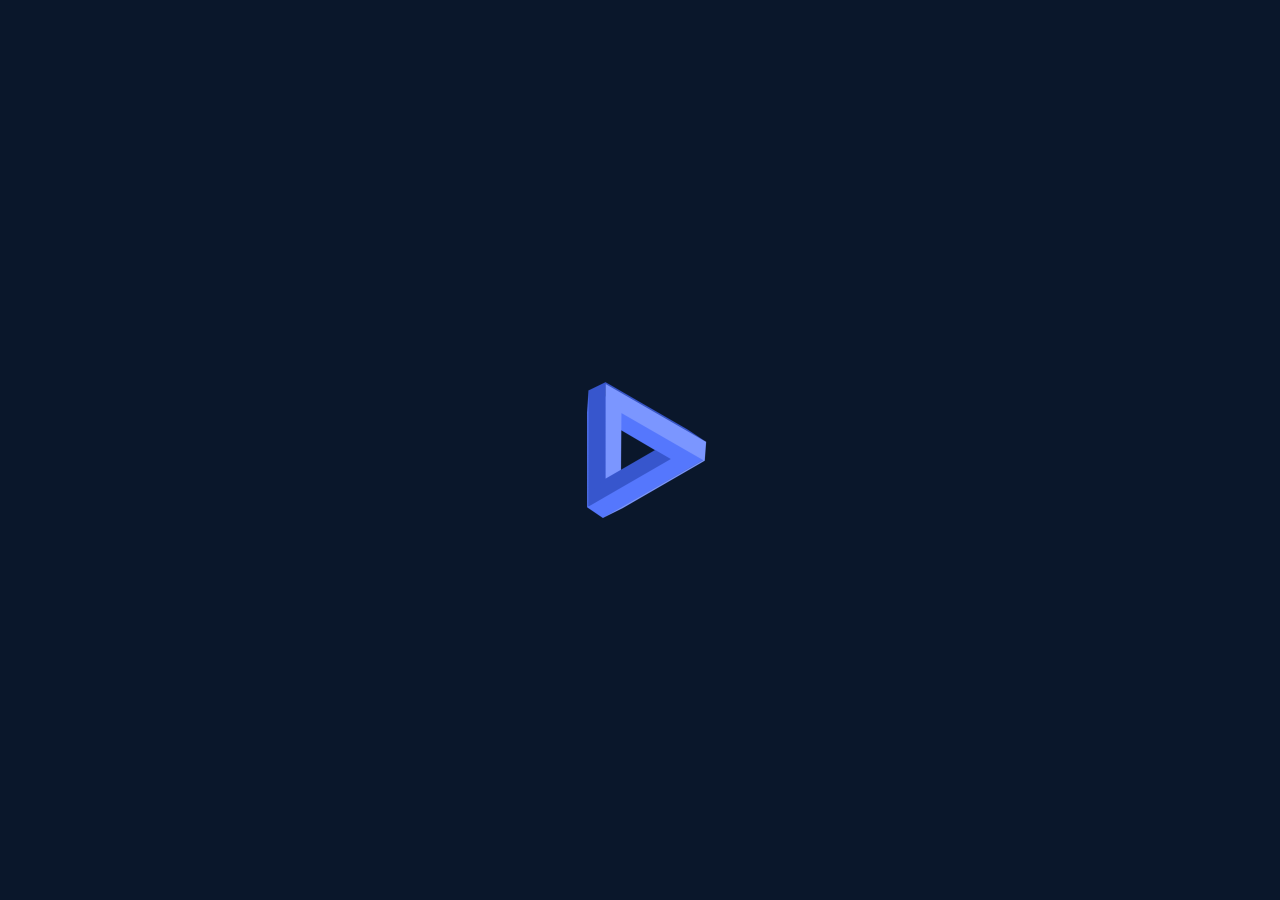
==== index.bak.html @ 3a569a22 "release app" ====
<!doctype html><html lang="en" class="notranslate" translate="no"><head><meta charset="utf-8"/><meta name="viewport" content="width=device-width,initial-scale=1"/><meta name="twitter:card" content="summary_large_image"/><meta name="twitter:site" content="@deri.finance"/><meta name="twitter:creator" content="@deriProtocal"/><meta name="twitter:title" content="Instant trading experience with futures, options and powers"/><meta name="Keywords" content="decentralized, DeFi, blockchain, BTC, options, perpetual, derivatives, capital, hedge, speculate, arbitrage, AMM, NFT,funding-fee-based perpetual derivatives, power perpetuals, powers,trading, trade,ETH,BNB,ethereum,DEX"/><meta name="Description" content="Instant trading experience with futures, options and powers"/><meta name="twitter:description" content="Instant trading experience with futures, options and powers"/><script type="text/javascript" src="/charting_library/charting_library.standalone.js"></script><script type="text/javascript" src="/datafeeds/udf/dist/polyfills.js"></script><script type="text/javascript" src="/datafeeds/udf/dist/bundle.js"></script><title>deri</title><link rel="icon" href="favicon.ico" type="image/x-icon"/><link rel="stylesheet" href="/style/index.css"/><script>!function(e,t,a,n,g){e[n]=e[n]||[],e[n].push({"gtm.start":(new Date).getTime(),event:"gtm.js"});var m=t.getElementsByTagName(a)[0],r=t.createElement(a);r.async=!0,r.src="https://www.googletagmanager.com/gtm.js?id=GTM-5LHW2ZB",m.parentNode.insertBefore(r,m)}(window,document,"script","dataLayer")</script><script defer="defer" src="/static/js/main.425ef75b.js"></script><link href="/static/css/main.9fac50e1.css" rel="stylesheet"></head><body><noscript>You need to enable JavaScript to run this app.</noscript><div id="root"><img class="loading-banner" src="/loading.png"/></div><script async src="https://www.googletagmanager.com/gtag/js?id=G-WRFXF5N1WP"></script><script>function gtag(){dataLayer.push(arguments)}if(window.dataLayer=window.dataLayer||[],gtag("js",new Date),gtag("config","G-WRFXF5N1WP"),/vconsole=1/.test(location.href)){function loadScript(e,t){let o,a,n;a=!1,o=document.createElement("script"),o.type="text/javascript",o.src=e,o.onload=o.onreadystatechange=function(){a||this.readyState&&"complete"!=this.readyState||(a=!0,t())},n=document.getElementsByTagName("script")[0],n.parentNode.insertBefore(o,n)}const e=[];["log","info","warn","debug","error"].forEach((t=>{const o=console[t];console[t]=function(){e.push({type:t,params:arguments}),o.apply(console,arguments)}}));loadScript("https://unpkg.com/vconsole/dist/vconsole.min.js",(()=>{new window.VConsole,e.forEach((e=>{console[e.type](e.params)}))}))}</script></body></html>
---- style/index.css ----
.loading-banner {
  position: absolute;
  top: 50%;
  transform: translate(-50%,-50%);
  left: 50%;
}

@media only screen and (max-width: 375px)  {
  .loading-banner {
    width: 100px;
  }
}
@media only screen and (max-width: 760px)  {
  .loading-banner {
    width: 100px;
  }
}
body {
  background-color: #0A172B;
  font-family: Barlow;
  font-style: normal;
}
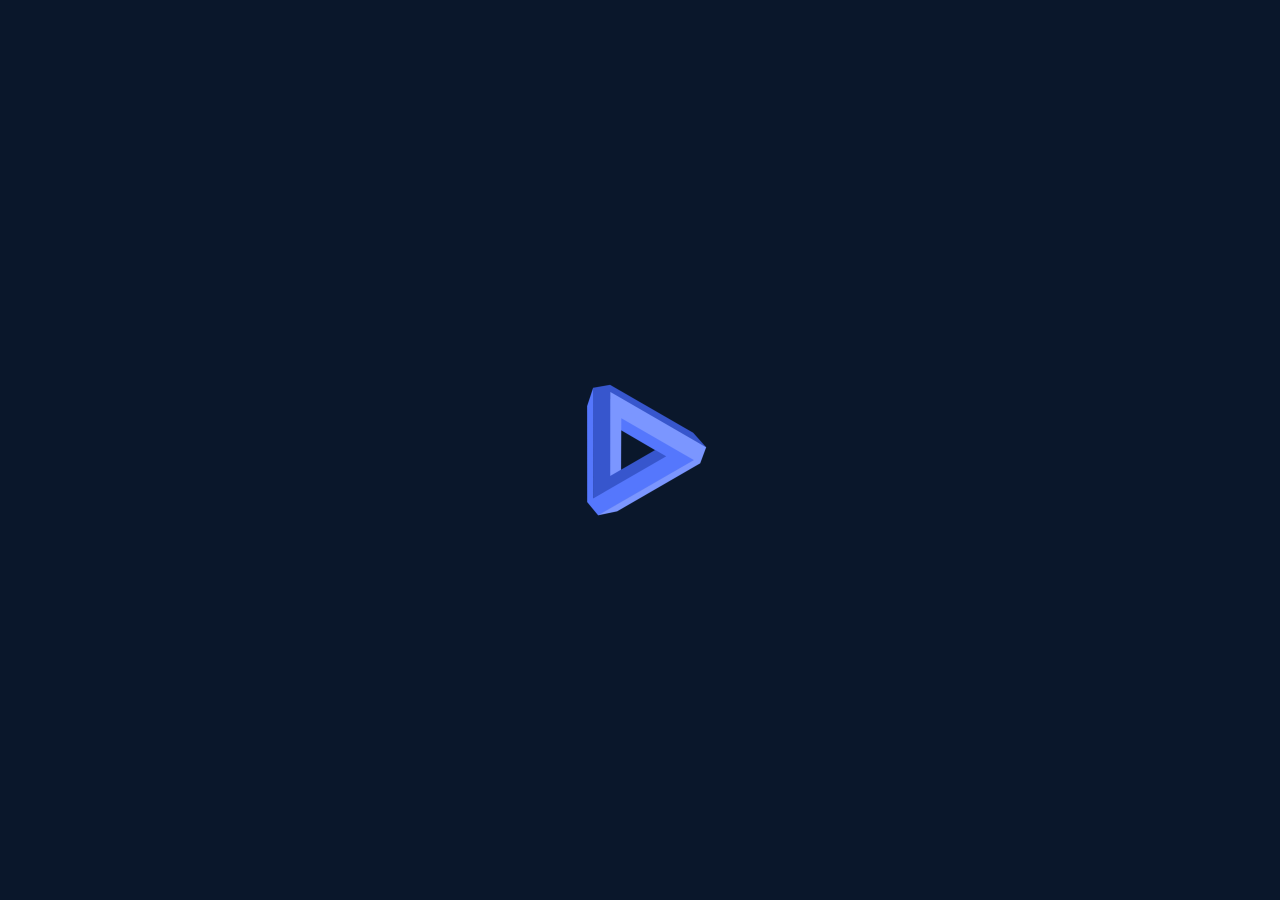
==== commit 39ed65eb: "release app" ====
--- a/index.bak.html
+++ b/index.bak.html
@@ -1 +1 @@
-<!doctype html><html lang="en" class="notranslate" translate="no"><head><meta charset="utf-8"/><meta name="viewport" content="width=device-width,initial-scale=1"/><meta name="twitter:card" content="summary_large_image"/><meta name="twitter:site" content="@deri.finance"/><meta name="twitter:creator" content="@deriProtocal"/><meta name="twitter:title" content="Instant trading experience with futures, options and powers"/><meta name="Keywords" content="decentralized, DeFi, blockchain, BTC, options, perpetual, derivatives, capital, hedge, speculate, arbitrage, AMM, NFT,funding-fee-based perpetual derivatives, power perpetuals, powers,trading, trade,ETH,BNB,ethereum,DEX"/><meta name="Description" content="Instant trading experience with futures, options and powers"/><meta name="twitter:description" content="Instant trading experience with futures, options and powers"/><script type="text/javascript" src="/charting_library/charting_library.standalone.js"></script><script type="text/javascript" src="/datafeeds/udf/dist/polyfills.js"></script><script type="text/javascript" src="/datafeeds/udf/dist/bundle.js"></script><title>deri</title><link rel="icon" href="favicon.ico" type="image/x-icon"/><link rel="stylesheet" href="/style/index.css"/><script>!function(e,t,a,n,g){e[n]=e[n]||[],e[n].push({"gtm.start":(new Date).getTime(),event:"gtm.js"});var m=t.getElementsByTagName(a)[0],r=t.createElement(a);r.async=!0,r.src="https://www.googletagmanager.com/gtm.js?id=GTM-5LHW2ZB",m.parentNode.insertBefore(r,m)}(window,document,"script","dataLayer")</script><script defer="defer" src="/static/js/main.425ef75b.js"></script><link href="/static/css/main.9fac50e1.css" rel="stylesheet"></head><body><noscript>You need to enable JavaScript to run this app.</noscript><div id="root"><img class="loading-banner" src="/loading.png"/></div><script async src="https://www.googletagmanager.com/gtag/js?id=G-WRFXF5N1WP"></script><script>function gtag(){dataLayer.push(arguments)}if(window.dataLayer=window.dataLayer||[],gtag("js",new Date),gtag("config","G-WRFXF5N1WP"),/vconsole=1/.test(location.href)){function loadScript(e,t){let o,a,n;a=!1,o=document.createElement("script"),o.type="text/javascript",o.src=e,o.onload=o.onreadystatechange=function(){a||this.readyState&&"complete"!=this.readyState||(a=!0,t())},n=document.getElementsByTagName("script")[0],n.parentNode.insertBefore(o,n)}const e=[];["log","info","warn","debug","error"].forEach((t=>{const o=console[t];console[t]=function(){e.push({type:t,params:arguments}),o.apply(console,arguments)}}));loadScript("https://unpkg.com/vconsole/dist/vconsole.min.js",(()=>{new window.VConsole,e.forEach((e=>{console[e.type](e.params)}))}))}</script></body></html>+<!doctype html><html lang="en" class="notranslate" translate="no"><head><meta charset="utf-8"/><meta name="viewport" content="width=device-width,initial-scale=1"/><meta name="twitter:card" content="summary_large_image"/><meta name="twitter:site" content="@deri.finance"/><meta name="twitter:creator" content="@deriProtocal"/><meta name="twitter:title" content="Instant trading experience with futures, options and powers"/><meta name="Keywords" content="decentralized, DeFi, blockchain, BTC, options, perpetual, derivatives, capital, hedge, speculate, arbitrage, AMM, NFT,funding-fee-based perpetual derivatives, power perpetuals, powers,trading, trade,ETH,BNB,ethereum,DEX"/><meta name="Description" content="Instant trading experience with futures, options and powers"/><meta name="twitter:description" content="Instant trading experience with futures, options and powers"/><script type="text/javascript" src="/charting_library/charting_library.standalone.js"></script><script type="text/javascript" src="/datafeeds/udf/dist/polyfills.js"></script><script type="text/javascript" src="/datafeeds/udf/dist/bundle.js"></script><title>deri</title><link rel="icon" href="favicon.ico" type="image/x-icon"/><link rel="stylesheet" href="/style/index.css"/><script>!function(e,t,a,n,g){e[n]=e[n]||[],e[n].push({"gtm.start":(new Date).getTime(),event:"gtm.js"});var m=t.getElementsByTagName(a)[0],r=t.createElement(a);r.async=!0,r.src="https://www.googletagmanager.com/gtm.js?id=GTM-5LHW2ZB",m.parentNode.insertBefore(r,m)}(window,document,"script","dataLayer")</script><script defer="defer" src="/static/js/main.8fbfd5fb.js"></script><link href="/static/css/main.cb363883.css" rel="stylesheet"></head><body><noscript>You need to enable JavaScript to run this app.</noscript><div id="root"><img class="loading-banner" src="/loading.png"/></div><script async src="https://www.googletagmanager.com/gtag/js?id=G-WRFXF5N1WP"></script><script>function gtag(){dataLayer.push(arguments)}if(window.dataLayer=window.dataLayer||[],gtag("js",new Date),gtag("config","G-WRFXF5N1WP"),/vconsole=1/.test(location.href)){function loadScript(e,t){let o,a,n;a=!1,o=document.createElement("script"),o.type="text/javascript",o.src=e,o.onload=o.onreadystatechange=function(){a||this.readyState&&"complete"!=this.readyState||(a=!0,t())},n=document.getElementsByTagName("script")[0],n.parentNode.insertBefore(o,n)}const e=[];["log","info","warn","debug","error"].forEach((t=>{const o=console[t];console[t]=function(){e.push({type:t,params:arguments}),o.apply(console,arguments)}}));loadScript("https://unpkg.com/vconsole/dist/vconsole.min.js",(()=>{new window.VConsole,e.forEach((e=>{console[e.type](e.params)}))}))}</script></body></html>--- a/static/css/main.cb363883.css
+++ b/static/css/main.cb363883.css
@@ -0,0 +1,13 @@
+body{-webkit-font-smoothing:antialiased;-moz-osx-font-smoothing:grayscale;font-family:-apple-system,BlinkMacSystemFont,Segoe UI,Roboto,Oxygen,Ubuntu,Cantarell,Fira Sans,Droid Sans,Helvetica Neue,sans-serif;margin:0}code{font-family:source-code-pro,Menlo,Monaco,Consolas,Courier New,monospace}@-webkit-keyframes tabLite{0%{-webkit-transform:translateX(0);transform:translateX(0)}to{-webkit-transform:translateX(24px);transform:translateX(24px)}}@keyframes tabLite{0%{-webkit-transform:translateX(0);transform:translateX(0)}to{-webkit-transform:translateX(24px);transform:translateX(24px)}}@-webkit-keyframes tabPro{0%{-webkit-transform:translateX(24px);transform:translateX(24px)}to{-webkit-transform:translateX(0);transform:translateX(0)}}@keyframes tabPro{0%{-webkit-transform:translateX(24px);transform:translateX(24px)}to{-webkit-transform:translateX(0);transform:translateX(0)}}.header{align-items:center;background:#0a172b;display:flex;height:64px;justify-content:space-between;width:100%}.header .menu{display:flex;-webkit-transform:inherit;transform:inherit}.header .left{align-items:center;display:flex}.header .left sup{font-size:12px}.header .left .logo{align-items:center;display:flex;margin-left:48px}.header .left .logo>a{color:#e0ecff;display:flex;text-decoration:none}.header .left .logo .name{color:#e0ecff;font-size:20px;margin:auto 12px;white-space:nowrap}.header .right{align-items:center;display:flex;margin-right:24px}.header .right .deri-lite-pro-tab{border-radius:1000px;cursor:pointer;height:24px;margin-right:64px;width:80px}.header .right .deri-lite-pro-tab .pro-lite-check{align-items:center;background:radial-gradient(303.03% 118.88% at 32.14% 100%,#5577fd 0,#99adff 100%);border-radius:1000px;box-shadow:0 0 6px 0 rgba(0,0,0,.15);color:#e0ecff;display:flex;font-size:14px;font-style:normal;font-weight:600;height:24px;justify-content:center;left:-1px;position:relative;top:-1px;width:56px}.header .right .deri-lite-pro-tab .pro-type{-webkit-animation:tabPro .2s linear 0s;animation:tabPro .2s linear 0s;-webkit-transform:translateX(0);transform:translateX(0)}.header .right .deri-lite-pro-tab .lite-type{-webkit-animation:tabLite .2s linear 0s;animation:tabLite .2s linear 0s;background:radial-gradient(356.96% 137.44% at 29.46% 100%,#cee0ff 0,#fff 100%);box-shadow:0 0 6px 0 rgba(0,0,0,.14);color:#5577fd;-webkit-transform:translateX(24px);transform:translateX(24px)}.header .right .isPro{background:linear-gradient(270deg,#203b60,rgba(32,59,96,0));border:1.5px solid #6886fe}.header .right .isLite{background:linear-gradient(268deg,rgba(224,236,255,0),#e0ecff);border:1px solid #fff}.header .right .work-href{margin-right:16px}.header .small-menu{cursor:pointer;margin-left:24px}@media only screen and (min-width:0px){.header .right{margin-right:0}}@media only screen and (min-width:1140px){.header .right{margin-right:24px}}@-webkit-keyframes menuFadeout{0%{-webkit-transform:translateX(0);transform:translateX(0)}to{-webkit-transform:translateX(-100%);transform:translateX(-100%)}}@keyframes menuFadeout{0%{-webkit-transform:translateX(0);transform:translateX(0)}to{-webkit-transform:translateX(-100%);transform:translateX(-100%)}}@media only screen and (max-width:375px){.header .left .logo{margin-left:32px}.header .m-connect{width:130px!important}.header .menu{-webkit-animation:menuFadeout .2s linear 0s;animation:menuFadeout .2s linear 0s;display:flex;-webkit-transform:translateX(-100%);transform:translateX(-100%)}.header .small-menu{display:block}}@media only screen and (max-width:760px){.header .left .logo{margin-left:32px}.header .m-connect{width:130px!important}.header .menu{-webkit-animation:menuFadeout .2s linear 0s;animation:menuFadeout .2s linear 0s;display:flex;-webkit-transform:translateX(-100%);transform:translateX(-100%)}.header .small-menu{display:block}.header .network-select #network-select{left:calc(100% - 180px)!important}.header .network-select .name,.header .network-select .network-select-icon{display:none}.header .wallet-view .acc-wrapper img{margin-right:0}.header .wallet-view .acc-wrapper .address{display:none}}@media only screen and (max-width:1140px){.header .left .logo{margin-left:32px}.header .feed-back,.header .right .deri-lite-pro-tab{display:none}.header .menu{-webkit-animation:menuFadeout .2s linear 0s;animation:menuFadeout .2s linear 0s;display:flex;-webkit-transform:translateX(-100%);transform:translateX(-100%)}.header .small-menu{display:block}.header .lang-select,.header .wallet-view{margin-right:8px}}@media only screen and (min-width:1141px){.header .menu{display:flex;-webkit-transform:inherit;transform:inherit}.header .small-menu{display:none}.header .lang-select,.header .network-select{display:flex}}@-webkit-keyframes spinner-border{to{-webkit-transform:rotate(1turn);transform:rotate(1turn)}}@keyframes spinner-border{to{-webkit-transform:rotate(1turn);transform:rotate(1turn)}}.spinner-border{-webkit-animation:spinner-border .75s linear infinite;animation:spinner-border .75s linear infinite;border:2px solid #fff;border-radius:50%;border-right-color:transparent;display:inline-block;height:16px;margin:0 4px;vertical-align:text-bottom;width:16px}.spinner-border-sm{border-width:.2em;height:1rem;width:1rem}@-webkit-keyframes spin{to{-webkit-transform:translateY(-6em);transform:translateY(-6em)}}@keyframes spin{to{-webkit-transform:translateY(-6em);transform:translateY(-6em)}}@-webkit-keyframes menuFadein{0%{-webkit-transform:translateX(-100%);transform:translateX(-100%)}to{-webkit-transform:translateX(0);transform:translateX(0)}}@keyframes menuFadein{0%{-webkit-transform:translateX(-100%);transform:translateX(-100%)}to{-webkit-transform:translateX(0);transform:translateX(0)}}@keyframes subMenuFadein{0%{-webkit-transform:translateX(200%);transform:translateX(200%)}to{-webkit-transform:translateX(0);transform:translateX(0)}}@-webkit-keyframes subMenuFadein{0%{-webkit-transform:translateX(200%);transform:translateX(200%)}to{-webkit-transform:translateX(0);transform:translateX(0)}}@keyframes subMenuFadeOut{0%{-webkit-transform:translateX(0);transform:translateX(0)}to{-webkit-transform:translateX(200%);transform:translateX(200%)}}@-webkit-keyframes subMenuFadeOut{0%{-webkit-transform:translateX(0);transform:translateX(0)}to{-webkit-transform:translateX(200%);transform:translateX(200%)}}.menu .menu-item{cursor:pointer;margin-top:24px;white-space:nowrap}.menu .menu-item a{color:#93a1b8;display:flex;text-decoration:none}.menu .menu-item a img{margin-left:8px}.menu .menu-item .text{border:0;display:flex}.menu .feed-back{display:none}.menu .eoc-item .tooltip{background-color:transparent}.menu .deri-fi-box{align-items:flex-end;background-image:url(/static/media/deri-fi.ab56d302353c97df5a9c.png);background-repeat:no-repeat;border:1px solid #ff780e;border-radius:10px;display:flex;height:160px;justify-content:center;position:relative;width:240px}.menu .deri-fi-box .bg-color-box{background:linear-gradient(144.03deg,#fff -25.43%,hsla(0,0%,100%,0) 56.81%);border-radius:10px;height:160px;left:0;position:absolute;top:0;width:240px;z-index:2}.menu .deri-fi-box .deri-fi-text{background:#0a172b;border-radius:0 0 10px 10px;font-size:14px;font-weight:500;height:63px;padding:8px 16px 15px;width:240px}.menu .deri-fi-box .deri-fi-text .deri-fi-logo-title{display:flex;font-weight:700;margin-bottom:4px}.menu .deri-fi-box .deri-fi-text .deri-fi-logo-title img{margin-left:0;margin-right:8px}.menu .deri-lite-box{background-image:url(/static/media/deri-lite.1993c2902756cdd6ce40.svg);background-position:0 0;border:1px solid #172e4d}.menu .deri-lite-box .bg-color-box{background:linear-gradient(144.03deg,hsla(0,0%,82%,.6) -25.43%,hsla(0,0%,82%,0) 56.81%)}.menu .deri-lite-box .deri-fi-text{background:linear-gradient(0deg,#0a172b 49.21%,rgba(10,23,43,0) 115.87%);border-radius:0 0 10px 10px}.menu .docs-item,.menu .more-item,.menu .trade-item,.menu .trade-to-earn-item{align-items:center;display:flex}.menu .docs-item .sub-item,.menu .more-item .sub-item,.menu .trade-item .sub-item,.menu .trade-to-earn-item .sub-item{align-items:center;display:flex;position:relative}.menu .docs-item .sub-item .have-new-page,.menu .more-item .sub-item .have-new-page,.menu .trade-item .sub-item .have-new-page,.menu .trade-to-earn-item .sub-item .have-new-page{background-color:#cd7a37;border-radius:50%;height:6px;margin-right:4px;margin-top:4px;width:6px}.menu .docs-item .sub-item .open-sub-item,.menu .more-item .sub-item .open-sub-item,.menu .trade-item .sub-item .open-sub-item,.menu .trade-to-earn-item .sub-item .open-sub-item{background-color:#5577fd;bottom:-19px;height:2px;position:absolute;width:100%}.menu .docs-item img,.menu .more-item img,.menu .trade-item img{margin-top:5px}.menu .m-sub-menu-box{display:none}.menu .practice-item,.menu .trade-to-earn-item{display:flex;justify-content:space-between;width:130px!important}.menu .practice-item a,.menu .trade-to-earn-item a{margin-left:5px}.menu .menu-item.selected a{background:rgba(85,119,253,.102);color:#e0ecff;cursor:pointer}.menu .sub-menu-item{align-items:center;border:1px solid transparent;display:flex;height:48px;padding:16px;text-align:left}.menu .sub-menu-item .new-page{align-items:center;border:1px solid #cd7a37;border-radius:100px;color:#cd7a37;display:flex;font-size:11px;font-weight:500;height:16px;justify-content:center;margin-left:12px;width:45px}.menu .sub-menu-item:hover{background:rgba(85,119,253,.102);border-radius:4px}.menu .sub-menu-item:last-child{margin-bottom:24px}.menu .__react_component_tooltip.show{opacity:1;padding:0;position:absolute;width:216px}.menu .__react_component_tooltip.show:after{content:none}.menu .__react_component_tooltip.show.place-right{margin:0}.menu .footer{display:none}.powers-item{display:flex}@media only screen and (max-width:375px){.show-side-menu .menu{-webkit-animation:menuFadein .3s linear 0s;animation:menuFadein .3s linear 0s;display:flex;opacity:1;-webkit-transform:translateX(0);transform:translateX(0);width:100%;z-index:2}.show-side-menu .footer{bottom:20px;display:block;position:fixed}}@media only screen and (max-width:760px){.menu{background:#0a172b;display:flex;flex-direction:column;height:100%;left:0;padding:24px 32px;position:fixed;top:0;width:100%;z-index:2}.menu .sub-menu-item{height:30px}.menu .menu-item .beta-icon{width:42px}.menu .back-icon{align-items:center;display:flex;justify-content:space-between}.menu .back-icon .logo{margin-left:0}.menu .footer{display:none}.show-side-menu .menu{-webkit-animation:menuFadein .3s linear 0s;animation:menuFadein .3s linear 0s;display:flex;opacity:1;-webkit-transform:translateX(0);transform:translateX(0);width:100%;z-index:2}}@media only screen and (max-width:1140px){.menu{display:flex;flex-direction:column;height:100%;left:0;padding:24px 32px;position:fixed;top:0;z-index:2}.menu,.menu .m-sub-menu-box{background:#0a172b;width:100%}.menu .m-sub-menu-box{display:block}.menu .m-sub-menu-box .m-tab-pro-lite{border-radius:1000px;height:24px;margin-bottom:12px;position:relative;width:80px}.menu .m-sub-menu-box .m-tab-pro-lite .pro-lite-check{align-items:center;background:radial-gradient(303.03% 118.88% at 32.14% 100%,#5577fd 0,#99adff 100%);border-radius:1000px;box-shadow:0 0 6px 0 rgba(0,0,0,.15);color:#e0ecff;display:flex;font-size:14px;font-style:normal;font-weight:600;height:24px;justify-content:center;left:-1px;position:absolute;top:-1px;transition:left .2s;width:56px}.menu .m-sub-menu-box .m-tab-pro-lite .pro-type{left:-1px}.menu .m-sub-menu-box .m-tab-pro-lite .lite-type{background:radial-gradient(356.96% 137.44% at 29.46% 100%,#cee0ff 0,#fff 100%);box-shadow:0 0 6px 0 rgba(0,0,0,.14);color:#5577fd;left:24px}.menu .m-sub-menu-box .pro-box-type{background:linear-gradient(270deg,#203b60,rgba(32,59,96,0));border:1.5px solid #6886fe}.menu .m-sub-menu-box .lite-box-type{background:linear-gradient(268deg,rgba(224,236,255,0),#e0ecff);border:1px solid #fff}.menu .m-sub-menu-box .m-sub-menu-item{background:#0a172b}.menu .m-sub-menu-box .m-hide-sub-menu-item{-webkit-animation:subMenuFadeOut .3s linear 0s;animation:subMenuFadeOut .3s linear 0s;display:block;height:100vh;margin-top:40px;position:absolute;-webkit-transform:translateX(200%);transform:translateX(200%);width:100%;z-index:9}.menu .m-sub-menu-box .m-show-sub-menu-item{-webkit-animation:subMenuFadein .3s linear 0s;animation:subMenuFadein .3s linear 0s;display:block;height:100vh;margin-top:40px;-webkit-transform:translateX(0);transform:translateX(0)}.menu .m-sub-menu-box .m-show-sub-menu-item .sub-menu-item{height:48px;padding:0}.menu .m-sub-menu-box .menu-box{align-items:center;background:#0a172b;display:flex;position:relative;width:100%}.menu .m-sub-menu-box .menu-box .arrow-left{margin-right:4px;margin-top:2px}.menu .m-sub-menu-box .menu-box .menu-box-hr{background-color:rgba(0,133,255,.25);bottom:-20px;height:1px;left:-41px;position:absolute;width:100vw}.menu .m-sub-menu-box .menu-box .menu-box-show{align-items:center;display:flex;justify-content:space-between;width:100%}.menu .open-m-sub-menu{position:absolute;top:84px;z-index:9}.menu .sub-item{display:none!important}.menu .btn{margin:20px 0;right:0}.menu .feed-back{display:flex}.menu .btn:last-child{width:110px}.menu .menu-item{height:29px}.menu .menu-item .beta-icon{width:42px}.menu .back-icon{align-items:center;cursor:pointer;display:flex;justify-content:space-between}.menu .back-icon .logo{margin-left:0}.menu .footer{display:none}.show-side-menu .menu{-webkit-animation:menuFadein .3s linear 0s;animation:menuFadein .3s linear 0s;display:flex;opacity:1;-webkit-transform:translateX(0);transform:translateX(0);width:100%;z-index:100}}@media only screen and (min-width:1140px){.menu{background:none;display:flex;flex-direction:row;font-size:16px;justify-content:space-around;margin-left:14px;padding:0;position:static}.menu .back-icon{display:none}.menu .menu-item.long{width:128px}.menu .menu-item{display:flex;justify-content:center;margin:auto;width:96px}.menu .menu-item .beta-icon{left:28px;position:absolute;top:-14px}.menu .menu-item.selected>a,.menu .menu-item:hover,.menu .menu-item:hover>.sub-menu,.menu .menu-item:hover>a,.menu .sub-menu-item:hover>a{color:#e0ecff;cursor:pointer}.menu .eoc-item:hover>a{color:#e0ecff}.menu .footer{display:none}}.airdrop .menu .airdrop-item a,.airdrop-positions .menu .airdrop-item a,.bridge .bridge-item a,.faucet .faucet-item a,.futures .menu .Futures-item a,.gateway .menu .pools-item a,.governance .menu .governance-item a,.info .menu .stats-item a,.options .menu .options-item a,.powers .menu .powers-item a,.practice-to-earn .practice-item a,.retired .retired-pool-item a,.team .menu .team-item a,.testnet .testnet-item a,.token .menu .token-item a,.trade-to-earn .menu .promotional-event-item a{color:#e0ecff;cursor:pointer}.airdrop .menu .more-item,.airdrop-positions .menu .more-item,.compensation .menu .more-item,.governance .menu .more-item,.team .menu .docs-item,.trade-to-earn .menu .more-item{color:#e0ecff}.contract-box{padding:18px 18px 14px}.contract-box .contract-title{color:#e0ecff;font-size:14px;font-weight:600;margin-bottom:6px}.contract-box .contract-info-box{align-items:center;display:flex;font-size:14px;font-weight:600;height:24px;justify-content:space-between;margin-top:8px}.contract-box .contract-info-box .contract-info-title{color:#93a1b8}.contract-box .contract-info-box .contract-info-value{color:#dfe9e6;font-weight:400}.contract-box .contract-info-box .contract-info-value.warning{color:#ce5e5e}.contract-box .contract-info-box-first{margin-top:48px}.symbol-info-box{align-items:center;display:flex;height:100%;justify-content:space-between;padding:0 15px;width:100%}.symbol-info-box .symbol-name{color:#e0ecff;cursor:pointer;font-size:22px;font-weight:600;margin-right:25px;min-width:199px}.symbol-info-box .symbol-name,.symbol-info-box .symbol-name .symbol-name-box{align-items:center;display:flex}.symbol-info-box .symbol-info-detail{-ms-overflow-style:none;max-width:720px;overflow:auto;scrollbar-width:none}.symbol-info-box .symbol-info-detail::-webkit-scrollbar{display:none}.symbol-info-box .symbol-info-detail .future-power-option-info-box{align-items:center;display:flex;height:100%;justify-content:space-between}.symbol-info-box .symbol-info-detail .future-power-option-info-box .info-detail-box{align-items:center;background:#0a172b;border-radius:6px;box-shadow:0 23px 44px rgba(3,8,17,.14);display:flex;flex-direction:column;height:64px;justify-content:center;margin-left:12px;min-width:160px;padding:0 50px;white-space:nowrap}.symbol-info-box .symbol-info-detail .future-power-option-info-box .info-detail-box-value{color:#e0ecff;display:flex;font-size:20px;font-weight:600}.symbol-info-box .symbol-info-detail .future-power-option-info-box .info-detail-box-title{height:17px}.symbol-info-box .symbol-info-detail .future-power-option-info-box .info-detail-box .up{color:#59ae99}.symbol-info-box .symbol-info-detail .future-power-option-info-box .info-detail-box .down{color:#ce5e5e}.symbol-info-box .symbol-info-detail .future-power-option-info-box .info-detail-box-title{color:#93a1b8;font-size:14px;font-weight:500}.symbol-info-box .symbol-info-detail .options-info-box .info-detail-box{min-width:136px;padding:0 18px;width:136px}.symbol-info-box .symbol-info-detail .options-info-box .info-detail-box:first-child{margin-left:0}@media only screen and (max-width:760px){.symbol-info-box{display:block}.symbol-info-box .symbol-name{margin-top:24px}.symbol-info-box .symbol-info-detail{margin-left:-7px;margin-top:12px;min-width:345px;overflow:visible;overflow:initial}.symbol-info-box .symbol-info-detail .future-power-option-info-box{flex-wrap:wrap;justify-content:start}.symbol-info-box .symbol-info-detail .future-power-option-info-box .info-detail-box{margin-bottom:8px;margin-left:7px;margin-top:8px;min-width:107px;white-space:nowrap;width:135px}.symbol-info-box .symbol-info-detail .future-power-option-info-box .info-detail-box:first-child{margin-left:7px}}:root .lite-trade ._BFrBz{--radius:14px}.lite-trade-layout{grid-gap:16px;display:grid;gap:16px;grid-template-areas:"symbol-info symbol-info trade-panel" "chart-panel chart-panel trade-panel" "trade-info trade-info  trade-panel" "trade-info trade-info contract-info";grid-template-columns:repeat(2,1fr) 392px;grid-template-rows:88px 445px 272px 260px;margin:auto;max-width:1440px;padding:32px}.lite-trade-layout .drop-down-icon{background-image:url(/static/media/drop-down.291a542785088742ee05.svg);background-position:100%;background-repeat:no-repeat;background-size:100% 100%;cursor:pointer;height:14px;margin-left:16px;margin-right:0;width:14px}.lite-trade-layout .drop-down-icon:hover{background-image:url(/static/media/drop-down-hover.0626ff8c2597f09ba027.svg)}.lite-trade-layout .chart-panel,.lite-trade-layout .contract-info,.lite-trade-layout .symbol-info,.lite-trade-layout .trade-info,.lite-trade-layout .trade-panel{background:#172436;border-radius:8px}.lite-trade-layout .symbol-info{grid-area:symbol-info}.lite-trade-layout .chart-panel{grid-area:chart-panel}.lite-trade-layout .trade-panel{grid-area:trade-panel}.lite-trade-layout .trade-info{grid-area:trade-info}.lite-trade-layout .contract-info{grid-area:contract-info}@media only screen and (min-width:1141px){.lite-trade-layout{grid-gap:16px;display:grid;gap:16px;grid-template-areas:"symbol-info symbol-info trade-panel" "chart-panel chart-panel trade-panel" "trade-info trade-info contract-info";grid-template-columns:repeat(2,1fr) 392px;grid-template-rows:88px auto;padding:16px}}@media only screen and (max-width:1139px){.lite-trade-layout{gap:8px;grid-template-areas:"symbol-info" "chart-panel" "trade-panel" "trade-info" "contract-info";grid-template-columns:100%;grid-template-rows:minmax(122px,1fr) 445px auto auto;padding:8px;width:100%}.lite-trade-layout .chart-panel,.lite-trade-layout .contract-info,.lite-trade-layout .symbol-info,.lite-trade-layout .trade-info,.lite-trade-layout .trade-panel{width:100%}}.simulate-pnl{background:#0a172b;border-radius:10px;box-shadow:0 4px 6px rgba(62,73,84,.04);height:97%;margin:19px auto 0;padding:16px 14px;width:97%}.simulate-pnl .chart{height:72%;margin-top:24px;position:relative;width:100%}.simulate-pnl .chart .long-short{align-items:center;border-radius:6px;display:flex;font-style:normal;height:32px;justify-content:space-between;position:absolute;right:0;top:-15px;width:160px}.simulate-pnl .chart .long-short .long,.simulate-pnl .chart .long-short .short{align-items:center;border:1px solid #203b60;cursor:pointer;display:flex;font-weight:500;height:100%;justify-content:space-between;padding:0 12px;width:50%}.simulate-pnl .chart .long-short .long img,.simulate-pnl .chart .long-short .short img{margin-top:4px}.simulate-pnl .chart .long-short .long{border-radius:6px 0 0 6px;border-right:1px solid transparent}.simulate-pnl .chart .long-short .short{border-left:1px solid transparent;border-radius:0 6px 6px 0}.simulate-pnl .chart .long-short .long.check,.simulate-pnl .chart .long-short .short.check{background-color:#377dff;border:1px solid #377dff;color:#fff}.simulate-pnl .chart .loading{height:30px;width:30px}.simulate-pnl .chart .max,.simulate-pnl .chart .min{color:#fff;font-size:14px;font-weight:600}.simulate-pnl .chart .max{color:#93a1b8;margin-bottom:4px;position:absolute;top:50%;-webkit-transform:translateY(-50%);transform:translateY(-50%);-webkit-transform:rotate(270deg);transform:rotate(270deg)}.simulate-pnl .chart .min{margin-top:4px}.simulate-pnl .chart .chart-box{height:100%;padding-top:28px;width:100%}.simulate-pnl .chart .recharts-tooltip-wrapper{height:66px;outline:none;width:175px}.simulate-pnl .chart .tip-chart{background-color:#1a2d4a;border-radius:8px;font-size:10px;height:80px;width:175px}.simulate-pnl .chart .tip-chart .price-chart-box{align-items:center;border-bottom:1px solid #203b60;display:flex;height:46px;justify-content:space-between;margin-top:8px;padding:0 10px}.simulate-pnl .chart .tip-chart .pnl-chart-box{align-items:center;display:flex;height:34px;padding:0 10px 0 6px;width:175px}.simulate-pnl .chart .tip-chart .pnl-chart-box span{margin-left:4px}.simulate-pnl .chart .tip-chart .pnl-chart-box .pnl-num{color:#fff;margin-left:8px}.simulate-pnl .chart .tip-chart .tip-index-price,.simulate-pnl .chart .tip-chart .tip-market-price{color:#fff;font-size:12px;font-weight:700;margin:4px 0}.simulate-pnl .chart .tip-chart .tip-index-pnl,.simulate-pnl .chart .tip-chart .tip-market-pnl{color:#59ae99}.simulate-pnl .chart .tip-chart .tip-index-pnl img,.simulate-pnl .chart .tip-chart .tip-market-pnl img{margin-right:4px}.simulate-pnl .chart .tip-chart .down{color:#ce5e5e}.simulate-pnl .chart .default{left:50%;position:absolute!important;top:50%;-webkit-transform:translate(-50%,-50%);transform:translate(-50%,-50%)}.simulate-pnl .simulate-pnl-footer{align-items:center;border:1px solid #203b60;border-radius:6px;color:#e0ecff;display:flex;font-size:18px;height:64px;justify-content:space-between;margin:16px auto 0;padding:0 72px 0 36px;width:100%}.simulate-pnl .simulate-pnl-footer .market{font-size:20px}.simulate-pnl .simulate-pnl-footer .mark-name,.simulate-pnl .simulate-pnl-footer .symbol-name{color:#e0ecff;font-size:14px;opacity:.5}@media only screen and (max-width:759px){.simulate-pnl .chart .long-short{left:50%;-webkit-transform:translateX(-50%);transform:translateX(-50%)}.simulate-pnl .simulate-pnl-footer{border:.5px solid #203b60;font-size:12px;height:30px;justify-content:flex-start;padding:0 24px}.simulate-pnl .simulate-pnl-footer .mark-name,.simulate-pnl .simulate-pnl-footer .market,.simulate-pnl .simulate-pnl-footer .symbol-name{font-size:10px}.simulate-pnl .simulate-pnl-footer .DVol-symbol,.simulate-pnl .simulate-pnl-footer .mark-name-price{align-items:center;display:flex;margin-left:24px}.simulate-pnl .simulate-pnl-footer .DVol-symbol .DVol-price,.simulate-pnl .simulate-pnl-footer .DVol-symbol .mark-price,.simulate-pnl .simulate-pnl-footer .mark-name-price .DVol-price,.simulate-pnl .simulate-pnl-footer .mark-name-price .mark-price{margin-left:8px}}.chart-box{height:85%}.chart-box .chart-tab{align-items:center;background:#0a172b;border-radius:6px;display:flex;height:40px;margin:16px 14px 0;width:223px}.chart-box .chart-tab-price{color:#93a1b8;cursor:pointer;font-size:14px;font-weight:600;height:40px;line-height:40px;text-align:center;width:50%}.chart-box .chart-tab .price-tab{border-radius:6px 0 0 6px}.chart-box .chart-tab .funding-tab{border-radius:0 6px 6px 0}.chart-box .chart-tab .check{background:#203b60;color:#e0ecff}.chart-box .chart-tab-num{width:336px}.chart-box .chart-tab-num .funding{border-radius:0 6px 6px 0}.wallet-modal-body{display:flex;flex-wrap:wrap;justify-content:center;width:560px}.wallet-modal-body-item{align-items:center;border:1px solid #203b60;display:flex;height:88px;justify-content:space-between;margin:0 16px 16px 0;padding:32px 32px 32px 16px;width:248px}.wallet-modal-body-item.disabled{border:1px solid #203b60;opacity:.3}.wallet-modal-body-item .name{align-items:center;display:flex}.wallet-modal-body-item .name .spinner-border{margin-left:8px}.wallet-modal-body-item .status{align-items:center;display:flex;width:16px}.wallet-modal-body-item .status .connected{background-color:#cd7a37;border:2px solid #cd7a37;border-radius:50%;height:6px;width:6px}.wallet-modal-body-particle{padding:24px 16px;width:100%}.wallet-modal-body-particle .desc{display:flex;justify-content:center}.wallet-modal-body-particle .desc .line{border-bottom:1px solid #203b60;height:10px;width:33%}.wallet-modal-body-particle .desc .label{color:#93a1b8;font-size:12px;padding:0 8px;text-align:center}.wallet-modal-body-particle .auth-type{display:flex;justify-content:space-between;padding:24px 34px 0}.wallet-modal-body-particle .auth-type img{cursor:pointer}.wallet-modal-body-item.disabled:hover{background:none;border:1px solid #203b60!important;cursor:not-allowed}.wallet-modal-body-item:hover{background:url(/static/media/wallet-hover-bg.2f6281e700d73001254e.svg) no-repeat;border:1px solid #cd7a37!important;cursor:pointer}@media only screen and (min-width:375px) and (max-width:760px){.wallet-modal-body{display:flex;justify-content:center;padding:0 24px;width:100%}.wallet-modal-body-item{border:1px solid #203b60;border-bottom:0;width:100%}.wallet-modal-body-particle .desc .label{flex-grow:2}.wallet-modal-body-particle .desc .line{flex-grow:1}}.lite-trade .dialog-title{border-radius:8px}.dialog{background:#172436;border-radius:4px;color:#e0ecff;font-size:18px;min-width:375px}.dialog-header{align-items:center;display:flex;font-size:22px;font-weight:600;height:80px;justify-content:space-between;padding:0 24px}.dialog-header .close-wallet-modal{cursor:pointer}.dialog-footer{color:#93a1b8;font-size:12px;padding:0 24px 24px}.dialog-footer a{text-decoration:underline}@media screen and (max-width:639px){.dialog{background:#172436;border-radius:8px;color:#e0ecff;font-size:18px;min-width:375px;width:100vw}}.trade-mask{align-items:center;-webkit-backdrop-filter:blur(5px);backdrop-filter:blur(5px);background:linear-gradient(180deg,rgba(10,23,43,.13),#0a172b 68.07%);display:flex;height:calc(100% - 108px);justify-content:center;left:0;position:absolute;top:108px;width:100%;z-index:0}.trade-mask .trade-mask-info{align-items:center;display:flex;flex-direction:column;justify-content:space-between}.trade-mask .trade-mask-info .text-trade-mask{color:#e0ecff;font-size:18px;font-weight:600;margin-bottom:42px;margin-top:21px;text-align:center}.trade-mask .trade-mask-info .network-name-box{color:#e0ecff;font-size:16px;font-weight:400}.trade-mask .trade-mask-info .network-name{color:#cd7a37;cursor:pointer}.trade-mask .trade-mask-info .network-name:after{color:#fff;content:"or"}.trade-mask .trade-mask-info .network-name:last-child:after{content:""}.trade-mask .trade-mask-info .btn-trade-mask{align-items:center;background:#5577fd;border-radius:1000px;color:#e0ecff;cursor:pointer;display:flex;font-size:14px;font-weight:700;height:40px;justify-content:center;width:127px}.trade-mask .trade-mask-info{flex-direction:inherit}.trade-mask .trade-mask-info .text-trade-mask{margin:0 35px 0 10px;text-align:left}.ReactModal__Content{opacity:0;-webkit-transform:translateX(-100px);transform:translateX(-100px);transition:all .5s ease-in-out}.ReactModal__Content--after-open{opacity:1;-webkit-transform:translateX(0);transform:translateX(0)}.ReactModal__Content--before-close{opacity:0;-webkit-transform:translateX(-100px);transform:translateX(-100px)}.history-card,.position-card{font-size:12px;height:236px}.history-card .market-close-header .market-name .leverage-direction,.position-card .market-close-header .market-name .leverage-direction{font-size:12px}.history-card .history-card-info-box .disabled-collateral,.history-card .position-card-info-box .disabled-collateral,.position-card .history-card-info-box .disabled-collateral,.position-card .position-card-info-box .disabled-collateral{cursor:not-allowed}.trade-info-box{padding:18px 14px;position:relative}.trade-info-box .rc-tabs{border:0;min-height:190px}.trade-info-box .rc-tabs-nav-list{align-items:center;background:#0a172b;border-radius:6px;height:40px;justify-content:space-between;width:348px}.trade-info-box .rc-tabs-nav-list .rc-tabs-ink-bar{display:none}.trade-info-box .rc-tabs-nav-list .rc-tabs-tab{align-items:center;background:#0a172b;color:#93a1b8;display:flex;flex:1 1;font-size:14px;font-weight:600;height:40px;justify-content:center}.trade-info-box .rc-tabs-nav-list .rc-tabs-tab:first-child{border-radius:6px 0 0 6px}.trade-info-box .rc-tabs-nav-list .rc-tabs-tab:nth-child(2){border-radius:0 6px 6px 0}.trade-info-box .rc-tabs-nav-list .rc-tabs-tab-active{background:#203b60;color:#e0ecff;font-weight:600}.trade-info-box .rc-tabs-content-holder{margin-top:24px}.trade-info-box .rc-table table{width:940px}.trade-info-box .rc-table table thead{background:#172436;position:-webkit-sticky;position:sticky;top:0}.trade-info-box .rc-table table tbody{max-height:100px}.trade-info-box .rc-table table tbody tr{color:#e0ecff;font-size:12px;height:32px}.trade-info-box .rc-table table tbody .long{color:#59ae99}.trade-info-box .rc-table table tbody .short{color:#ce5e5e}.trade-info-box .rc-table tr{height:34px;width:100%}.trade-info-box .rc-table tr th{color:#93a1b8;font-size:14px;text-align:left}.trade-info-box .rc-tabs-content-holder{-ms-overflow-style:none!important;overflow:auto;scrollbar-width:none!important}.trade-info-box .rc-tabs-content-holder::-webkit-scrollbar{display:none!important}.trade-info-box .history-info,.trade-info-box .position-info{color:#e0ecff;max-height:380px;min-height:170px;min-width:940px;width:100%}.trade-info-box .history-info .more-history,.trade-info-box .history-info .more-position,.trade-info-box .position-info .more-history,.trade-info-box .position-info .more-position{align-items:center;background:#0d1a2e;border:1px solid #203b60;border-radius:6px;color:#e0ecff;cursor:pointer;display:flex;font-size:14px;font-weight:600;height:42px;justify-content:center;margin-top:24px;width:100%}.trade-info-box .history-info .history-info-header,.trade-info-box .history-info .position-info-header,.trade-info-box .position-info .history-info-header,.trade-info-box .position-info .position-info-header{align-items:center;display:flex;justify-content:space-between}.trade-info-box .history-info .history-info-header .history-info-title,.trade-info-box .history-info .history-info-header .position-info-title,.trade-info-box .history-info .position-info-header .history-info-title,.trade-info-box .history-info .position-info-header .position-info-title,.trade-info-box .position-info .history-info-header .history-info-title,.trade-info-box .position-info .history-info-header .position-info-title,.trade-info-box .position-info .position-info-header .history-info-title,.trade-info-box .position-info .position-info-header .position-info-title{margin-right:16px}.trade-info-box .history-info .collateral-value,.trade-info-box .position-info .collateral-value{align-items:center;display:flex;justify-content:space-between;white-space:nowrap}.trade-info-box .history-info .collateral-value img,.trade-info-box .position-info .collateral-value img{cursor:pointer;margin-right:20px}.trade-info-box .history-info .collateral-value .disabled-collateral,.trade-info-box .position-info .collateral-value .disabled-collateral{cursor:not-allowed}.trade-info-box .history-info .net-value-tip-box,.trade-info-box .position-info .net-value-tip-box{padding:8px}.trade-info-box .history-info .net-value-tip-box .formula-parameters,.trade-info-box .position-info .net-value-tip-box .formula-parameters{margin-top:8px}.trade-info-box .history-info .accd-funding,.trade-info-box .position-info .accd-funding{color:#93a1b8;font-size:12px}.trade-info-box .history-info .long,.trade-info-box .history-info .net-value-up,.trade-info-box .history-info .pnl-up,.trade-info-box .position-info .long,.trade-info-box .position-info .net-value-up,.trade-info-box .position-info .pnl-up{color:#59ae99}.trade-info-box .history-info .net-value-down,.trade-info-box .history-info .pnl-down,.trade-info-box .history-info .short,.trade-info-box .position-info .net-value-down,.trade-info-box .position-info .pnl-down,.trade-info-box .position-info .short{color:#ce5e5e}.trade-info-box .history-info .position-prop,.trade-info-box .position-info .position-prop{align-items:center;display:flex;justify-content:space-between;white-space:nowrap}.trade-info-box .history-info .position-prop .close-btn,.trade-info-box .position-info .position-prop .close-btn{margin-right:28px}.trade-info-box .history-info .position-value,.trade-info-box .position-info .position-value{font-size:12px;font-weight:500}.trade-info-box .history-info .leverage-direction,.trade-info-box .position-info .leverage-direction{display:flex;font-weight:400}.trade-info-box .history-info .leverage-direction span,.trade-info-box .position-info .leverage-direction span{margin-right:2px}.trade-info-box .history-info th.market-title,.trade-info-box .position-info th.market-title{padding-left:20px}.trade-info-box .history-info .no-data-icon,.trade-info-box .position-info .no-data-icon{margin:0 auto}.trade-info-box .history-info .market-name,.trade-info-box .position-info .market-name{align-items:center;cursor:pointer;display:flex}.trade-info-box .history-info .market-name img,.trade-info-box .position-info .market-name img{margin-right:4px}.trade-info-box .history-info .cancel-btn,.trade-info-box .history-info .close-btn,.trade-info-box .position-info .cancel-btn,.trade-info-box .position-info .close-btn{background:#1a2d4a;border-radius:4px;color:#e0ecff;font-size:12px;font-weight:600;height:20px;width:45px}.trade-info-box .history-info .cancel-btn:hover,.trade-info-box .history-info .close-btn:hover,.trade-info-box .position-info .cancel-btn:hover,.trade-info-box .position-info .close-btn:hover{border:.5px solid #377dff}.trade-info-box .history-info .cancel-btn,.trade-info-box .position-info .cancel-btn{margin-right:28px;width:60px}.trade-info-box .history-info .p-history-table,.trade-info-box .history-info .p-position-table,.trade-info-box .position-info .p-history-table,.trade-info-box .position-info .p-position-table{display:block}.trade-info-box .history-info .m-history-card,.trade-info-box .history-info .m-position-card,.trade-info-box .position-info .m-history-card,.trade-info-box .position-info .m-position-card{display:none}@media only screen and (max-width:1140px){.trade-info-box .history-info,.trade-info-box .position-info{align-items:center;display:flex;flex-direction:column;justify-content:center;max-height:100%;min-width:0;width:100%}.trade-info-box .history-info .p-history-table,.trade-info-box .history-info .p-position-table,.trade-info-box .position-info .p-history-table,.trade-info-box .position-info .p-position-table{display:none}.trade-info-box .history-info .m-history-card,.trade-info-box .history-info .m-position-card,.trade-info-box .position-info .m-history-card,.trade-info-box .position-info .m-position-card{display:block;width:100%}.trade-info-box .history-info .m-history-card .liq-price-box,.trade-info-box .history-info .m-position-card .liq-price-box,.trade-info-box .position-info .m-history-card .liq-price-box,.trade-info-box .position-info .m-position-card .liq-price-box{font-weight:600}.trade-info-box .history-info .m-history-card .liq-price-box .liq-price-title,.trade-info-box .history-info .m-position-card .liq-price-box .liq-price-title,.trade-info-box .position-info .m-history-card .liq-price-box .liq-price-title,.trade-info-box .position-info .m-position-card .liq-price-box .liq-price-title{font-size:16px}.trade-info-box .history-info .m-history-card .liq-price-box .liq-price-symbol-num,.trade-info-box .history-info .m-position-card .liq-price-box .liq-price-symbol-num,.trade-info-box .position-info .m-history-card .liq-price-box .liq-price-symbol-num,.trade-info-box .position-info .m-position-card .liq-price-box .liq-price-symbol-num{align-items:center;display:flex;font-size:12px;height:24px;justify-content:space-between;width:100%}.trade-info-box .history-info .m-history-card .liq-price-box .liq-price-symbol-num .liq-price-symbol,.trade-info-box .history-info .m-position-card .liq-price-box .liq-price-symbol-num .liq-price-symbol,.trade-info-box .position-info .m-history-card .liq-price-box .liq-price-symbol-num .liq-price-symbol,.trade-info-box .position-info .m-position-card .liq-price-box .liq-price-symbol-num .liq-price-symbol{color:#93a1b8}.trade-info-box .history-info .m-history-card .history-card{height:188px}}.rc-slider{border-radius:6px;height:14px;padding:5px 0;position:relative;touch-action:none;width:100%}.rc-slider,.rc-slider *{-webkit-tap-highlight-color:rgba(0,0,0,0);box-sizing:border-box}.rc-slider-rail{background-color:#e9e9e9;width:100%}.rc-slider-rail,.rc-slider-track{border-radius:6px;height:4px;position:absolute}.rc-slider-track{background-color:#abe2fb}.rc-slider-track-draggable{background-clip:content-box;border-bottom:5px solid transparent;border-top:5px solid transparent;box-sizing:initial;-webkit-transform:translateY(-5px);transform:translateY(-5px);z-index:1}.rc-slider-handle{background-color:#fff;border:2px solid #96dbfa;border-radius:50%;cursor:pointer;cursor:grab;height:14px;margin-top:-5px;opacity:.8;position:absolute;touch-action:pan-x;width:14px;z-index:1}.rc-slider-handle-dragging.rc-slider-handle-dragging.rc-slider-handle-dragging{border-color:#57c5f7;box-shadow:0 0 0 5px #96dbfa}.rc-slider-handle:focus{box-shadow:none;outline:none}.rc-slider-handle:focus-visible{border-color:#2db7f5;box-shadow:0 0 0 3px #96dbfa}.rc-slider-handle-click-focused:focus{border-color:#96dbfa;box-shadow:none}.rc-slider-handle:hover{border-color:#57c5f7}.rc-slider-handle:active{border-color:#57c5f7;box-shadow:0 0 5px #57c5f7;cursor:grabbing}.rc-slider-mark{font-size:12px;left:0;position:absolute;top:18px;width:100%}.rc-slider-mark-text{color:#999;cursor:pointer;display:inline-block;position:absolute;text-align:center;vertical-align:middle}.rc-slider-mark-text-active{color:#666}.rc-slider-step{background:transparent;height:4px;position:absolute;width:100%}.rc-slider-dot{background-color:#fff;border:2px solid #e9e9e9;border-radius:50%;bottom:-2px;cursor:pointer;height:8px;position:absolute;vertical-align:middle;width:8px}.rc-slider-dot-active{border-color:#96dbfa}.rc-slider-dot-reverse{margin-right:-4px}.rc-slider-disabled{background-color:#e9e9e9}.rc-slider-disabled .rc-slider-track{background-color:#ccc}.rc-slider-disabled .rc-slider-dot,.rc-slider-disabled .rc-slider-handle{background-color:#fff;border-color:#ccc;box-shadow:none;cursor:not-allowed}.rc-slider-disabled .rc-slider-dot,.rc-slider-disabled .rc-slider-mark-text{cursor:not-allowed!important}.rc-slider-vertical{height:100%;padding:0 5px;width:14px}.rc-slider-vertical .rc-slider-rail{height:100%;width:4px}.rc-slider-vertical .rc-slider-track{bottom:0;left:5px;width:4px}.rc-slider-vertical .rc-slider-track-draggable{border-bottom:0;border-left:5px solid transparent;border-right:5px solid transparent;border-top:0;-webkit-transform:translateX(-5px);transform:translateX(-5px)}.rc-slider-vertical .rc-slider-handle{margin-left:-5px;margin-top:0;position:absolute;touch-action:pan-y;z-index:1}.rc-slider-vertical .rc-slider-mark{height:100%;left:18px;top:0}.rc-slider-vertical .rc-slider-step{height:100%;width:4px}.rc-slider-vertical .rc-slider-dot{margin-left:-2px}.rc-slider-tooltip-zoom-down-appear,.rc-slider-tooltip-zoom-down-enter,.rc-slider-tooltip-zoom-down-leave{-webkit-animation-duration:.3s;animation-duration:.3s;-webkit-animation-fill-mode:both;animation-fill-mode:both;-webkit-animation-play-state:paused;animation-play-state:paused;display:block!important}.rc-slider-tooltip-zoom-down-appear.rc-slider-tooltip-zoom-down-appear-active,.rc-slider-tooltip-zoom-down-enter.rc-slider-tooltip-zoom-down-enter-active{-webkit-animation-name:rcSliderTooltipZoomDownIn;animation-name:rcSliderTooltipZoomDownIn;-webkit-animation-play-state:running;animation-play-state:running}.rc-slider-tooltip-zoom-down-leave.rc-slider-tooltip-zoom-down-leave-active{-webkit-animation-name:rcSliderTooltipZoomDownOut;animation-name:rcSliderTooltipZoomDownOut;-webkit-animation-play-state:running;animation-play-state:running}.rc-slider-tooltip-zoom-down-appear,.rc-slider-tooltip-zoom-down-enter{-webkit-animation-timing-function:cubic-bezier(.23,1,.32,1);animation-timing-function:cubic-bezier(.23,1,.32,1);-webkit-transform:scale(0);transform:scale(0)}.rc-slider-tooltip-zoom-down-leave{-webkit-animation-timing-function:cubic-bezier(.755,.05,.855,.06);animation-timing-function:cubic-bezier(.755,.05,.855,.06)}@-webkit-keyframes rcSliderTooltipZoomDownIn{0%{opacity:0;-webkit-transform:scale(0);transform:scale(0);-webkit-transform-origin:50% 100%;transform-origin:50% 100%}to{-webkit-transform:scale(1);transform:scale(1);-webkit-transform-origin:50% 100%;transform-origin:50% 100%}}@keyframes rcSliderTooltipZoomDownIn{0%{opacity:0;-webkit-transform:scale(0);transform:scale(0);-webkit-transform-origin:50% 100%;transform-origin:50% 100%}to{-webkit-transform:scale(1);transform:scale(1);-webkit-transform-origin:50% 100%;transform-origin:50% 100%}}@-webkit-keyframes rcSliderTooltipZoomDownOut{0%{-webkit-transform:scale(1);transform:scale(1);-webkit-transform-origin:50% 100%;transform-origin:50% 100%}to{opacity:0;-webkit-transform:scale(0);transform:scale(0);-webkit-transform-origin:50% 100%;transform-origin:50% 100%}}@keyframes rcSliderTooltipZoomDownOut{0%{-webkit-transform:scale(1);transform:scale(1);-webkit-transform-origin:50% 100%;transform-origin:50% 100%}to{opacity:0;-webkit-transform:scale(0);transform:scale(0);-webkit-transform-origin:50% 100%;transform-origin:50% 100%}}.rc-slider-tooltip{left:-9999px;position:absolute;top:-9999px;visibility:visible}.rc-slider-tooltip,.rc-slider-tooltip *{-webkit-tap-highlight-color:rgba(0,0,0,0);box-sizing:border-box}.rc-slider-tooltip-hidden{display:none}.rc-slider-tooltip-placement-top{padding:4px 0 8px}.rc-slider-tooltip-inner{background-color:#6c6c6c;border-radius:6px;box-shadow:0 0 4px #d9d9d9;color:#fff;font-size:12px;height:24px;line-height:1;min-width:24px;padding:6px 2px;text-align:center;text-decoration:none}.rc-slider-tooltip-arrow{border-color:transparent;border-style:solid;height:0;position:absolute;width:0}.rc-slider-tooltip-placement-top .rc-slider-tooltip-arrow{border-top-color:#6c6c6c;border-width:4px 4px 0;bottom:4px;left:50%;margin-left:-4px}.rc-tooltip.rc-tooltip-zoom-appear,.rc-tooltip.rc-tooltip-zoom-enter{opacity:0}.rc-tooltip.rc-tooltip-zoom-enter,.rc-tooltip.rc-tooltip-zoom-leave{display:block}.rc-tooltip-zoom-appear,.rc-tooltip-zoom-enter{-webkit-animation-duration:.3s;animation-duration:.3s;-webkit-animation-fill-mode:both;animation-fill-mode:both;-webkit-animation-play-state:paused;animation-play-state:paused;-webkit-animation-timing-function:cubic-bezier(.18,.89,.32,1.28);animation-timing-function:cubic-bezier(.18,.89,.32,1.28);opacity:0}.rc-tooltip-zoom-leave{-webkit-animation-duration:.3s;animation-duration:.3s;-webkit-animation-fill-mode:both;animation-fill-mode:both;-webkit-animation-play-state:paused;animation-play-state:paused;-webkit-animation-timing-function:cubic-bezier(.6,-.3,.74,.05);animation-timing-function:cubic-bezier(.6,-.3,.74,.05)}.rc-tooltip-zoom-appear.rc-tooltip-zoom-appear-active,.rc-tooltip-zoom-enter.rc-tooltip-zoom-enter-active{-webkit-animation-name:rcToolTipZoomIn;animation-name:rcToolTipZoomIn;-webkit-animation-play-state:running;animation-play-state:running}.rc-tooltip-zoom-leave.rc-tooltip-zoom-leave-active{-webkit-animation-name:rcToolTipZoomOut;animation-name:rcToolTipZoomOut;-webkit-animation-play-state:running;animation-play-state:running}@-webkit-keyframes rcToolTipZoomIn{0%{opacity:0;-webkit-transform:scale(0);transform:scale(0);-webkit-transform-origin:50% 50%;transform-origin:50% 50%}to{opacity:1;-webkit-transform:scale(1);transform:scale(1);-webkit-transform-origin:50% 50%;transform-origin:50% 50%}}@keyframes rcToolTipZoomIn{0%{opacity:0;-webkit-transform:scale(0);transform:scale(0);-webkit-transform-origin:50% 50%;transform-origin:50% 50%}to{opacity:1;-webkit-transform:scale(1);transform:scale(1);-webkit-transform-origin:50% 50%;transform-origin:50% 50%}}@-webkit-keyframes rcToolTipZoomOut{0%{opacity:1;-webkit-transform:scale(1);transform:scale(1);-webkit-transform-origin:50% 50%;transform-origin:50% 50%}to{opacity:0;-webkit-transform:scale(0);transform:scale(0);-webkit-transform-origin:50% 50%;transform-origin:50% 50%}}@keyframes rcToolTipZoomOut{0%{opacity:1;-webkit-transform:scale(1);transform:scale(1);-webkit-transform-origin:50% 50%;transform-origin:50% 50%}to{opacity:0;-webkit-transform:scale(0);transform:scale(0);-webkit-transform-origin:50% 50%;transform-origin:50% 50%}}.rc-tooltip{display:block;font-size:12px;line-height:1.5;opacity:.9;position:absolute;visibility:visible;z-index:1070}.rc-tooltip-hidden{display:none}.rc-tooltip-placement-top,.rc-tooltip-placement-topLeft,.rc-tooltip-placement-topRight{padding:5px 0 9px}.rc-tooltip-placement-right,.rc-tooltip-placement-rightBottom,.rc-tooltip-placement-rightTop{padding:0 5px 0 9px}.rc-tooltip-placement-bottom,.rc-tooltip-placement-bottomLeft,.rc-tooltip-placement-bottomRight{padding:9px 0 5px}.rc-tooltip-placement-left,.rc-tooltip-placement-leftBottom,.rc-tooltip-placement-leftTop{padding:0 9px 0 5px}.rc-tooltip-inner{background-color:#373737;border-radius:6px;box-shadow:0 0 4px rgba(0,0,0,.17);color:#fff;min-height:34px;padding:8px 10px;text-align:left;text-decoration:none}.rc-tooltip-arrow{border-color:transparent;border-style:solid;height:0;position:absolute;width:0}.rc-tooltip-placement-top .rc-tooltip-arrow,.rc-tooltip-placement-topLeft .rc-tooltip-arrow,.rc-tooltip-placement-topRight .rc-tooltip-arrow{border-top-color:#373737;border-width:5px 5px 0;bottom:4px;margin-left:-5px}.rc-tooltip-placement-top .rc-tooltip-arrow{left:50%}.rc-tooltip-placement-topLeft .rc-tooltip-arrow{left:15%}.rc-tooltip-placement-topRight .rc-tooltip-arrow{right:15%}.rc-tooltip-placement-right .rc-tooltip-arrow,.rc-tooltip-placement-rightBottom .rc-tooltip-arrow,.rc-tooltip-placement-rightTop .rc-tooltip-arrow{border-right-color:#373737;border-width:5px 5px 5px 0;left:4px;margin-top:-5px}.rc-tooltip-placement-right .rc-tooltip-arrow{top:50%}.rc-tooltip-placement-rightTop .rc-tooltip-arrow{margin-top:0;top:15%}.rc-tooltip-placement-rightBottom .rc-tooltip-arrow{bottom:15%}.rc-tooltip-placement-left .rc-tooltip-arrow,.rc-tooltip-placement-leftBottom .rc-tooltip-arrow,.rc-tooltip-placement-leftTop .rc-tooltip-arrow{border-left-color:#373737;border-width:5px 0 5px 5px;margin-top:-5px;right:4px}.rc-tooltip-placement-left .rc-tooltip-arrow{top:50%}.rc-tooltip-placement-leftTop .rc-tooltip-arrow{margin-top:0;top:15%}.rc-tooltip-placement-leftBottom .rc-tooltip-arrow{bottom:15%}.rc-tooltip-placement-bottom .rc-tooltip-arrow,.rc-tooltip-placement-bottomLeft .rc-tooltip-arrow,.rc-tooltip-placement-bottomRight .rc-tooltip-arrow{border-bottom-color:#373737;border-width:0 5px 5px;margin-left:-5px;top:4px}.rc-tooltip-placement-bottom .rc-tooltip-arrow{left:50%}.rc-tooltip-placement-bottomLeft .rc-tooltip-arrow{left:15%}.rc-tooltip-placement-bottomRight .rc-tooltip-arrow{right:15%}.rc-tooltip.rc-tooltip-placement-top .rc-tooltip-arrow{border-top-color:#5577fd}.rc-tooltip.rc-tooltip-placement-top .rc-tooltip-inner{align-items:center;background-color:#5577fd;color:#e0ecff;display:flex;font-size:12px;height:20px;justify-content:center;min-height:20px;padding:2px 8px}.open-helper{font-family:Barlow;margin-bottom:10px}.open-helper .price-limit .limit,.open-helper .price-limit .stop-market{display:flex}.open-helper .price-limit .limit .beta-icon,.open-helper .price-limit .stop-market .beta-icon{left:1px;position:relative;top:-1px}.open-helper .price-limit .mode-select{color:#93a1b8;display:flex;font-size:14px;height:24px;justify-content:space-between;margin:24px 0 0;padding:0 4px;width:100%}.open-helper .price-limit .mode-select div{cursor:pointer;text-decoration:none;text-underline-offset:4px}.open-helper .price-limit .mode-select.market .market{color:#377dff;text-decoration:underline}.open-helper .price-limit .mode-select.market .limit,.open-helper .price-limit .mode-select.market .stop-limit{color:#93a1b8;text-decoration:none}.open-helper .price-limit .mode-select.limit .limit{color:#377dff;text-decoration:underline}.open-helper .price-limit .mode-select.limit .market,.open-helper .price-limit .mode-select.limit .stop-market{color:#93a1b8;text-decoration:none}.open-helper .price-limit .mode-select.stop-market .stop-market{color:#377dff;text-decoration:underline}.open-helper .price-limit .mode-select.stop-market .limit,.open-helper .price-limit .mode-select.stop-market .market{color:#93a1b8;text-decoration:none}.open-helper .label{color:#93a1b8;font-size:14px;font-style:normal;font-weight:500;line-height:18px;margin-bottom:16px}.open-helper .rc-slider{margin:auto auto 22px;width:98%}.open-helper .rc-slider-rail{background:rgba(55,125,255,.1);border-radius:2px}.open-helper .rc-slider-track{background:#377dff;border-radius:10px}.open-helper .rc-slider-handle{align-items:center;background:#5577fd;border:2px solid #e0ecff;display:flex;justify-content:center;min-height:14x;min-width:14px;opacity:1}.open-helper .rc-slider-handle:focus-visible{box-shadow:none}.open-helper .rc-slider-disabled{background-color:initial}.open-helper .rc-slider-handle.rc-slider-handle-dragging.rc-slider-handle-dragging.rc-slider-handle-dragging{border-color:#377dff;box-shadow:none}.open-helper .open-preview.hidden{visibility:hidden}.open-helper .open-preview-box{font-family:Barlow;font-size:12px;font-style:normal;font-weight:600;margin-top:24px;position:relative}.open-helper .open-preview-box .no-can-open-mask{align-items:center;-webkit-backdrop-filter:blur(5px);backdrop-filter:blur(5px);background:linear-gradient(180deg,rgba(10,23,43,.13) -8.18%,#0a172b 95.17%);color:#fff;display:flex;flex-direction:row;font-size:18px;font-style:normal;font-weight:500;height:164%;justify-content:center;left:-17px;padding:64px;position:absolute;top:-17px;width:calc(100% + 33px);z-index:0}.open-helper .open-preview-box .no-can-open-mask-icon{align-items:center;display:flex}.open-helper .open-preview-box .no-can-open-mask-icon img{margin-right:16px}.open-helper .open-preview-box .no-can-open-mask-content{width:249px}.open-helper .open-preview-box .close-only-symbol{padding:48px}.open-helper .open-preview{align-items:center;color:#93a1b8;visibility:visible}.open-helper .open-preview .prop{display:flex;height:18px;justify-content:space-between;margin:6px 0;width:100%}.open-helper .open-preview .prop .slippage{align-items:center;display:flex;flex-direction:row}.open-helper .open-preview .prop .slippage .slippage-setting{visibility:hidden}.open-helper .open-preview .prop .slippage img{cursor:pointer;margin-left:4px}.balance-box{align-items:center;background:#0a172b;border-radius:8px;display:flex;font-family:Barlow;height:80px;margin:10px 0;padding:16px 24px;width:100%}.balance-box-amount{display:flex;flex-direction:row;flex-direction:column}.balance-box-amount-label{color:#93a1b8;font-size:12px;margin-bottom:4px}.balance-box-amount-value{color:#e0ecff;font-size:24px;font-style:normal;font-weight:700;letter-spacing:-.3px;line-height:24px}.balance-box-amount-value-input{background-color:#0a172b!important;width:100%!important}.balance-box-amount-value-input input{color:#e0ecff!important;font-family:Barlow;font-size:24px!important;font-style:normal;font-weight:700!important;padding:0!important}.balance-box-amount-value-input .unit{display:none;margin:0}.balance-box-token{align-items:flex-end;display:flex;flex-direction:column;width:100%}.balance-box-token-balance{color:#93a1b8;font-size:12px;font-style:normal;font-weight:600;line-height:16px;margin-bottom:4px;white-space:nowrap}.balance-box-token-name{color:#e0ecff;cursor:pointer;font-family:Barlow;font-size:20px;font-style:normal;font-weight:600;line-height:24px}.balance-box-token-name,.balance-box-token-name-open{align-items:center;display:flex}.balance-box-token-name img{cursor:pointer;margin:0 8px}.balance-box-token-name .drop-down-icon{margin-left:30px;margin-right:0}.position-box{align-items:center;background:#0a172b;border-radius:8px;display:flex;font-family:Barlow;height:80px;justify-content:space-between;margin:10px 0;padding:16px 24px;text-transform:none;width:100%}.position-box-volume{line-height:48px;width:34%}.position-box-volume-label{color:#93a1b8;font-size:12px;font-style:normal;font-weight:600;line-height:16px;text-transform:capitalize}.position-box-volume-input{background-color:#0a172b!important;height:28px;width:100%!important}.position-box-volume-input input{color:#e0ecff!important;font-family:Barlow;font-size:24px!important;font-style:normal;font-weight:700!important;padding:0!important}.position-box-volume-input .unit{display:none}.position-box-symbol{align-items:center;display:flex;flex-direction:column;height:46px;justify-content:center}.position-box-symbol .current-position{color:#93a1b8;font-size:12px;text-align:right;width:100%}.position-box-symbol .unit-conversion{color:#93a1b8;font-size:12px;font-style:normal;font-weight:600;line-height:16px;text-align:right}.position-box-symbol-info{align-items:center;cursor:pointer;display:flex;height:28px;margin-top:4px}.position-box-symbol-info-name{color:#e0ecff;cursor:pointer;display:flex;font-size:20px;font-style:normal;font-weight:600;line-height:24px;margin-left:8px}.position-box-symbol-info img:last-child{cursor:pointer;margin-left:30px;margin-right:0}.price-limit-box{display:flex;justify-content:space-between;margin:10px 0;width:100%}.price-limit-box .price-type,.price-limit-box .trigger-price{background-color:#0a172b;border-radius:8px;height:80px;padding:16px 0 0 24px;position:relative;width:174px}.price-limit-box .price-type .lite-limit-price-type,.price-limit-box .trigger-price .lite-limit-price-type{background-color:transparent}.price-limit-box .price-type .lite-limit-price-type .btn,.price-limit-box .trigger-price .lite-limit-price-type .btn{height:30px;padding:0 24px 0 0}.price-limit-box .price-type .lite-limit-price-type .dropdown-menu.show,.price-limit-box .trigger-price .lite-limit-price-type .dropdown-menu.show{background-color:#0a172b}.price-limit-box .price-type .lite-limit-price-type .dropdown-menu.show .dropdown-item.selected,.price-limit-box .trigger-price .lite-limit-price-type .dropdown-menu.show .dropdown-item.selected{color:#377dff}.price-limit-box .price-type .lite-limit-price-type .dropdown-menu.show .dropdown-item:first-child,.price-limit-box .trigger-price .lite-limit-price-type .dropdown-menu.show .dropdown-item:first-child{background:url(/static/media/arrow-up.978039f24e5085a46d6d.svg) no-repeat 85% 15px;background-size:20px 20px}.price-limit-box .price-type .lite-limit-price-type.spread,.price-limit-box .trigger-price .lite-limit-price-type.spread{position:static}.price-limit-box .price-type .lite-limit-price-type.spread .dropdown-menu.show,.price-limit-box .trigger-price .lite-limit-price-type.spread .dropdown-menu.show{border:1px solid #377dff}.price-limit-box .label{align-items:center;color:#93a1b8;display:flex;font-size:12px;font-weight:600;justify-content:space-between;margin-bottom:4px}.price-limit-box .price-limit-box-input{background-color:#0a172b!important;height:28px;width:100%!important}.price-limit-box .price-limit-box-input .prefix{font-size:20px;margin-right:4px;padding-left:0}.price-limit-box .price-limit-box-input input{color:#e0ecff!important;font-family:Barlow;font-size:24px!important;font-style:normal;font-weight:700!important;padding:0!important}.price-limit-box .price-limit-box-input .unit{display:none}.trade-panel{padding:16px}.trade-panel .direction{border-radius:6px;color:#e0ecff;display:flex;font-family:Barlow;font-size:14px;font-style:normal;font-weight:700}.trade-panel .direction .buy-btn,.trade-panel .direction .sell-btn{background-color:#0a172b;border:transparent;border-radius:6px;height:48px;width:50%}.trade-panel .direction .buy-btn img,.trade-panel .direction .sell-btn img{margin-right:6px}.trade-panel .direction .buy-btn{border-bottom-right-radius:0;border-top-right-radius:0}.trade-panel .direction .sell-btn{border-bottom-left-radius:0;border-top-left-radius:0}.trade-panel .order-btn{border:0;border-radius:8px;font-size:16px;font-style:normal;font-weight:700;height:56px;line-height:56px;text-align:center;width:100%}.trade-panel .buy,.trade-panel .sell{display:flex;flex-direction:column;height:100%}.trade-panel .buy .direction .buy-btn{background:rgba(89,174,153,.3)}.trade-panel .buy .order-btn{background-color:rgba(56,203,137,.7)}.trade-panel .buy .order-btn.disabled,.trade-panel .buy .order-btn.disabled:hover{background-color:rgba(56,203,137,.3);border:1px solid transparent;color:#e0ecff}.trade-panel .buy .order-btn:hover{background-color:#38cb89}.trade-panel .sell .direction .sell-btn{background:rgba(206,94,94,.4);height:48px;width:50%}.trade-panel .sell .order-btn{background-color:rgba(206,94,94,.7)}.trade-panel .sell .order-btn.disabled,.trade-panel .sell .order-btn.disabled:hover{background-color:rgba(206,94,94,.4);color:#e0ecff}.trade-panel .sell .order-btn:hover{background-color:#ce5e5e}div.spinner-liquidity{border-radius:9px;display:inline-block;height:18px;padding:7px;position:relative;width:18px}div.spinner-liquidity div{animation:fade 1s linear infinite;-webkit-animation:fade 1s linear infinite;background:#5577fd;border-radius:50px;-webkit-border-radius:50px;box-shadow:0 0 3px rgba(0,0,0,.2);-webkit-box-shadow:0 0 3px rgba(0,0,0,.2);height:16%;left:49%;opacity:0;position:absolute;top:43%;width:6%}@keyframes fade{0%{opacity:1}to{opacity:.25}}@-webkit-keyframes fade{0%{opacity:1}to{opacity:.25}}div.spinner-liquidity div.bar1{animation-delay:-1.1s;-webkit-animation-delay:-1.1s;transform:rotate(0deg) translateY(-130%);-webkit-transform:rotate(0deg) translateY(-130%)}div.spinner-liquidity div.bar2{animation-delay:-1.0163s;-webkit-animation-delay:-1.0163s;transform:rotate(40deg) translateY(-130%);-webkit-transform:rotate(40deg) translateY(-130%)}div.spinner-liquidity div.bar3{animation-delay:-.9326s;-webkit-animation-delay:-.9326s;transform:rotate(80deg) translateY(-130%);-webkit-transform:rotate(80deg) translateY(-130%)}div.spinner-liquidity div.bar4{animation-delay:-.8489s;-webkit-animation-delay:-.8489s;transform:rotate(120deg) translateY(-130%);-webkit-transform:rotate(120deg) translateY(-130%)}div.spinner-liquidity div.bar5{animation-delay:-.7652s;-webkit-animation-delay:-.7652s;transform:rotate(160deg) translateY(-130%);-webkit-transform:rotate(160deg) translateY(-130%)}div.spinner-liquidity div.bar6{animation-delay:-.6815s;-webkit-animation-delay:-.6815s;transform:rotate(200deg) translateY(-130%);-webkit-transform:rotate(200deg) translateY(-130%)}div.spinner-liquidity div.bar7{animation-delay:-.5978s;-webkit-animation-delay:-.5978s;transform:rotate(240deg) translateY(-130%);-webkit-transform:rotate(240deg) translateY(-130%)}div.spinner-liquidity div.bar8{animation-delay:-.5141s;-webkit-animation-delay:-.5141s;transform:rotate(280deg) translateY(-130%);-webkit-transform:rotate(280deg) translateY(-130%)}div.spinner-liquidity div.bar9{animation-delay:-.4304s;-webkit-animation-delay:-.4304s;transform:rotate(320deg) translateY(-130%);-webkit-transform:rotate(320deg) translateY(-130%)}.transaction-state{background:#1a2d4a;border-radius:4px;color:#e0ecff;font-family:Barlow;font-size:16px;font-weight:500;position:relative;width:100%;z-index:9999999}.transaction-state .close{background:#1a2d4a;border:1px solid #e0ecff;border-radius:50%;cursor:pointer;height:22px;position:absolute;right:-6px;top:-9px;width:22px;z-index:9}.transaction-state .close .close-icon{left:50%;position:absolute;top:50%;-webkit-transform:translate(-50%,-50%);transform:translate(-50%,-50%)}.transaction-state .message-title{align-items:center;border-bottom:1px solid #203b60;display:flex;height:56px;justify-content:space-between;padding:0 16px;position:relative}.transaction-state .message-title .title-slider-box{background-color:rgba(85,119,253,.2);bottom:0;height:1px;left:0;position:absolute;width:100%}.transaction-state .message-title .title-slider-box .title-slider-value{background-color:#5577fd;height:1px}.transaction-state .message-title .title-slider-box .trade-start-value{-webkit-animation:half 10s;animation:half 10s;-webkit-animation-fill-mode:forwards;animation-fill-mode:forwards}.transaction-state .message-title .title-slider-box .trade-ending-value{-webkit-animation:all 10s;animation:all 10s;-webkit-animation-fill-mode:forwards;animation-fill-mode:forwards}.transaction-state .message-title .title-slider-box .trade-half-value{width:50%}.transaction-state .message-title .title-slider-box .trade-end-value{background-color:#59ae99;width:100%}.transaction-state .message-title .title-slider-box .trade-error-value{background-color:#ce5e5e;width:100%}.transaction-state .message-title .icon{align-items:center;display:flex}.transaction-state .message-title .icon img{margin-right:5px}.transaction-state .message-title .state-box{align-items:center;color:#e0ecff;cursor:pointer;display:flex;font-size:14px;font-weight:400;justify-content:space-between}.transaction-state .message-title .state-box span{margin-right:8px}.transaction-state .message-text-link{align-items:center;display:flex;min-height:68px;padding:28px 24px}.transaction-state .message-text-link .open-step-text{align-items:center;border-bottom:1px solid #ce5e5e;cursor:pointer;display:flex;justify-content:space-between;width:242px}.transaction-state .message-text-link a{cursor:pointer;font-weight:400;text-decoration:underline}.transaction-state .message-text-link .link{font-size:14px}.transaction-state .message-text-link .error{color:#ce5e5e}.transaction-state .message-text-link .message-text{max-width:297px}.transaction-state .message-text-link .trade-info-state-box{height:100%;width:100%}.transaction-state .message-text-link .trade-info-state-box .info-box{align-items:center;color:#e0ecff;display:flex;font-size:14px;height:15px;justify-content:space-between;margin-bottom:4px}.transaction-state .message-text-link .trade-info-state-box .info-box .info-box-title{color:#93a1b8}.transaction-state .message-text-link .trade-info-state-box .info-box .info-box-value .loading{border:1px solid #e0ecff;border-top-color:transparent;height:14px;position:static;width:14px}.transaction-state .message-text-link .trade-info-state-box .info-box:first-child{margin-bottom:24px}.transaction-state .lost-step{border-top:1px dashed rgba(147,161,184,.302);color:#93a1b8;display:flex;font-size:14px;height:91px;justify-content:space-between;padding:15px 50px 15px 24px}.transaction-state .lost-step .step-box{align-items:center;display:flex;height:100%;justify-content:space-between;width:50px}.transaction-state .lost-step .step-box .step-img,.transaction-state .lost-step .step-box .step-text{display:flex;flex-direction:column;height:100%;justify-content:space-between}.transaction-state .lost-step .step-box .step-img{align-items:center}.transaction-state .lost-step .step-box .step-img .step-hr{border-left:1px dashed rgba(147,161,184,.302);height:36px;width:1px}.transaction-state .lost-step .step-content{display:flex;flex-direction:column;justify-content:space-between;margin-left:8px}.transaction-state .lost-step .step-content span{display:flex;white-space:wrap}.transaction-state .lost-step .step-content span a{border-bottom:1px solid #93a1b8;margin-left:4px}.transaction-state .lost-step .step-content .copy-signatures,.transaction-state .lost-step .step-content .copy-signatures img{display:inline-block}@-webkit-keyframes half{0%{width:0}to{width:50%}}@keyframes half{0%{width:0}to{width:50%}}@-webkit-keyframes end_half{to{width:50%}}@keyframes end_half{to{width:50%}}@-webkit-keyframes all{0%{width:50%}to{width:95%}}@keyframes all{0%{width:50%}to{width:95%}}@-webkit-keyframes end_all{to{width:100%}}@keyframes end_all{to{width:100%}}/*!
+ * animate.css - https://animate.style/
+ * Version - 4.1.1
+ * Licensed under the MIT license - http://opensource.org/licenses/MIT
+ *
+ * Copyright (c) 2020 Animate.css
+ */:root{--toastify-color-light:#fff;--toastify-color-dark:#121212;--toastify-color-info:#3498db;--toastify-color-success:#07bc0c;--toastify-color-warning:#f1c40f;--toastify-color-error:#e74c3c;--toastify-color-transparent:hsla(0,0%,100%,.7);--toastify-icon-color-info:var(--toastify-color-info);--toastify-icon-color-success:var(--toastify-color-success);--toastify-icon-color-warning:var(--toastify-color-warning);--toastify-icon-color-error:var(--toastify-color-error);--toastify-toast-width:320px;--toastify-toast-background:#fff;--toastify-toast-min-height:64px;--toastify-toast-max-height:800px;--toastify-font-family:sans-serif;--toastify-z-index:9999;--toastify-text-color-light:#757575;--toastify-text-color-dark:#fff;--toastify-text-color-info:#fff;--toastify-text-color-success:#fff;--toastify-text-color-warning:#fff;--toastify-text-color-error:#fff;--toastify-spinner-color:#616161;--toastify-spinner-color-empty-area:#e0e0e0;--toastify-color-progress-light:linear-gradient(90deg,#4cd964,#5ac8fa,#007aff,#34aadc,#5856d6,#ff2d55);--toastify-color-progress-dark:#bb86fc;--toastify-color-progress-info:var(--toastify-color-info);--toastify-color-progress-success:var(--toastify-color-success);--toastify-color-progress-warning:var(--toastify-color-warning);--toastify-color-progress-error:var(--toastify-color-error)}.Toastify__toast-container{box-sizing:border-box;color:#fff;padding:4px;position:fixed;-webkit-transform:translateZ(9999);-webkit-transform:translateZ(var(--toastify-z-index));width:320px;width:var(--toastify-toast-width);z-index:9999;z-index:var(--toastify-z-index)}.Toastify__toast-container--top-left{left:1em;top:1em}.Toastify__toast-container--top-center{left:50%;top:1em;-webkit-transform:translateX(-50%);transform:translateX(-50%)}.Toastify__toast-container--top-right{right:1em;top:1em}.Toastify__toast-container--bottom-left{bottom:1em;left:1em}.Toastify__toast-container--bottom-center{bottom:1em;left:50%;-webkit-transform:translateX(-50%);transform:translateX(-50%)}.Toastify__toast-container--bottom-right{bottom:1em;right:1em}@media only screen and (max-width:480px){.Toastify__toast-container{left:0;margin:0;padding:0;width:100vw}.Toastify__toast-container--top-center,.Toastify__toast-container--top-left,.Toastify__toast-container--top-right{top:0;-webkit-transform:translateX(0);transform:translateX(0)}.Toastify__toast-container--bottom-center,.Toastify__toast-container--bottom-left,.Toastify__toast-container--bottom-right{bottom:0;-webkit-transform:translateX(0);transform:translateX(0)}.Toastify__toast-container--rtl{left:auto;right:0}}.Toastify__toast{border-radius:4px;box-shadow:0 1px 10px 0 rgba(0,0,0,.1),0 2px 15px 0 rgba(0,0,0,.05);box-sizing:border-box;cursor:default;direction:ltr;display:flex;font-family:sans-serif;font-family:var(--toastify-font-family);justify-content:space-between;margin-bottom:1rem;max-height:800px;max-height:var(--toastify-toast-max-height);min-height:64px;min-height:var(--toastify-toast-min-height);overflow:hidden;padding:8px;position:relative;z-index:0}.Toastify__toast--rtl{direction:rtl}.Toastify__toast--close-on-click{cursor:pointer}.Toastify__toast-body{align-items:center;display:flex;flex:1 1 auto;margin:auto 0;padding:6px}.Toastify__toast-body>div:last-child{flex:1 1;word-break:break-word}.Toastify__toast-icon{-webkit-margin-end:10px;display:flex;flex-shrink:0;margin-inline-end:10px;width:20px}.Toastify--animate{-webkit-animation-duration:.7s;animation-duration:.7s;-webkit-animation-fill-mode:both;animation-fill-mode:both}.Toastify--animate-icon{-webkit-animation-duration:.3s;animation-duration:.3s;-webkit-animation-fill-mode:both;animation-fill-mode:both}@media only screen and (max-width:480px){.Toastify__toast{border-radius:0;margin-bottom:0}}.Toastify__toast-theme--dark{background:#121212;background:var(--toastify-color-dark);color:#fff;color:var(--toastify-text-color-dark)}.Toastify__toast-theme--colored.Toastify__toast--default,.Toastify__toast-theme--light{background:#fff;background:var(--toastify-color-light);color:#757575;color:var(--toastify-text-color-light)}.Toastify__toast-theme--colored.Toastify__toast--info{background:#3498db;background:var(--toastify-color-info);color:#fff;color:var(--toastify-text-color-info)}.Toastify__toast-theme--colored.Toastify__toast--success{background:#07bc0c;background:var(--toastify-color-success);color:#fff;color:var(--toastify-text-color-success)}.Toastify__toast-theme--colored.Toastify__toast--warning{background:#f1c40f;background:var(--toastify-color-warning);color:#fff;color:var(--toastify-text-color-warning)}.Toastify__toast-theme--colored.Toastify__toast--error{background:#e74c3c;background:var(--toastify-color-error);color:#fff;color:var(--toastify-text-color-error)}.Toastify__progress-bar-theme--light{background:linear-gradient(90deg,#4cd964,#5ac8fa,#007aff,#34aadc,#5856d6,#ff2d55);background:var(--toastify-color-progress-light)}.Toastify__progress-bar-theme--dark{background:#bb86fc;background:var(--toastify-color-progress-dark)}.Toastify__progress-bar--info{background:#3498db;background:var(--toastify-color-progress-info)}.Toastify__progress-bar--success{background:#07bc0c;background:var(--toastify-color-progress-success)}.Toastify__progress-bar--warning{background:#f1c40f;background:var(--toastify-color-progress-warning)}.Toastify__progress-bar--error{background:#e74c3c;background:var(--toastify-color-progress-error)}.Toastify__progress-bar-theme--colored.Toastify__progress-bar--error,.Toastify__progress-bar-theme--colored.Toastify__progress-bar--info,.Toastify__progress-bar-theme--colored.Toastify__progress-bar--success,.Toastify__progress-bar-theme--colored.Toastify__progress-bar--warning{background:hsla(0,0%,100%,.7);background:var(--toastify-color-transparent)}.Toastify__close-button{align-self:flex-start;background:transparent;border:none;color:#fff;cursor:pointer;opacity:.7;outline:none;padding:0;transition:.3s ease}.Toastify__close-button--light{color:#000;opacity:.3}.Toastify__close-button>svg{fill:currentColor;height:16px;width:14px}.Toastify__close-button:focus,.Toastify__close-button:hover{opacity:1}@-webkit-keyframes Toastify__trackProgress{0%{-webkit-transform:scaleX(1);transform:scaleX(1)}to{-webkit-transform:scaleX(0);transform:scaleX(0)}}@keyframes Toastify__trackProgress{0%{-webkit-transform:scaleX(1);transform:scaleX(1)}to{-webkit-transform:scaleX(0);transform:scaleX(0)}}.Toastify__progress-bar{bottom:0;height:5px;left:0;opacity:.7;position:absolute;-webkit-transform-origin:left;transform-origin:left;width:100%;z-index:9999;z-index:var(--toastify-z-index)}.Toastify__progress-bar--animated{-webkit-animation:Toastify__trackProgress linear 1 forwards;animation:Toastify__trackProgress linear 1 forwards}.Toastify__progress-bar--controlled{transition:-webkit-transform .2s;transition:transform .2s;transition:transform .2s,-webkit-transform .2s}.Toastify__progress-bar--rtl{left:auto;right:0;-webkit-transform-origin:right;transform-origin:right}.Toastify__spinner{-webkit-animation:Toastify__spin .65s linear infinite;animation:Toastify__spin .65s linear infinite;border:2px solid #e0e0e0;border-color:var(--toastify-spinner-color-empty-area);border-radius:100%;border-right-color:#616161;border-right-color:var(--toastify-spinner-color);box-sizing:border-box;height:20px;width:20px}@-webkit-keyframes Toastify__bounceInRight{0%,60%,75%,90%,to{-webkit-animation-timing-function:cubic-bezier(.215,.61,.355,1);animation-timing-function:cubic-bezier(.215,.61,.355,1)}0%{opacity:0;-webkit-transform:translate3d(3000px,0,0);transform:translate3d(3000px,0,0)}60%{opacity:1;-webkit-transform:translate3d(-25px,0,0);transform:translate3d(-25px,0,0)}75%{-webkit-transform:translate3d(10px,0,0);transform:translate3d(10px,0,0)}90%{-webkit-transform:translate3d(-5px,0,0);transform:translate3d(-5px,0,0)}to{-webkit-transform:none;transform:none}}@keyframes Toastify__bounceInRight{0%,60%,75%,90%,to{-webkit-animation-timing-function:cubic-bezier(.215,.61,.355,1);animation-timing-function:cubic-bezier(.215,.61,.355,1)}0%{opacity:0;-webkit-transform:translate3d(3000px,0,0);transform:translate3d(3000px,0,0)}60%{opacity:1;-webkit-transform:translate3d(-25px,0,0);transform:translate3d(-25px,0,0)}75%{-webkit-transform:translate3d(10px,0,0);transform:translate3d(10px,0,0)}90%{-webkit-transform:translate3d(-5px,0,0);transform:translate3d(-5px,0,0)}to{-webkit-transform:none;transform:none}}@-webkit-keyframes Toastify__bounceOutRight{20%{opacity:1;-webkit-transform:translate3d(-20px,0,0);transform:translate3d(-20px,0,0)}to{opacity:0;-webkit-transform:translate3d(2000px,0,0);transform:translate3d(2000px,0,0)}}@keyframes Toastify__bounceOutRight{20%{opacity:1;-webkit-transform:translate3d(-20px,0,0);transform:translate3d(-20px,0,0)}to{opacity:0;-webkit-transform:translate3d(2000px,0,0);transform:translate3d(2000px,0,0)}}@-webkit-keyframes Toastify__bounceInLeft{0%,60%,75%,90%,to{-webkit-animation-timing-function:cubic-bezier(.215,.61,.355,1);animation-timing-function:cubic-bezier(.215,.61,.355,1)}0%{opacity:0;-webkit-transform:translate3d(-3000px,0,0);transform:translate3d(-3000px,0,0)}60%{opacity:1;-webkit-transform:translate3d(25px,0,0);transform:translate3d(25px,0,0)}75%{-webkit-transform:translate3d(-10px,0,0);transform:translate3d(-10px,0,0)}90%{-webkit-transform:translate3d(5px,0,0);transform:translate3d(5px,0,0)}to{-webkit-transform:none;transform:none}}@keyframes Toastify__bounceInLeft{0%,60%,75%,90%,to{-webkit-animation-timing-function:cubic-bezier(.215,.61,.355,1);animation-timing-function:cubic-bezier(.215,.61,.355,1)}0%{opacity:0;-webkit-transform:translate3d(-3000px,0,0);transform:translate3d(-3000px,0,0)}60%{opacity:1;-webkit-transform:translate3d(25px,0,0);transform:translate3d(25px,0,0)}75%{-webkit-transform:translate3d(-10px,0,0);transform:translate3d(-10px,0,0)}90%{-webkit-transform:translate3d(5px,0,0);transform:translate3d(5px,0,0)}to{-webkit-transform:none;transform:none}}@-webkit-keyframes Toastify__bounceOutLeft{20%{opacity:1;-webkit-transform:translate3d(20px,0,0);transform:translate3d(20px,0,0)}to{opacity:0;-webkit-transform:translate3d(-2000px,0,0);transform:translate3d(-2000px,0,0)}}@keyframes Toastify__bounceOutLeft{20%{opacity:1;-webkit-transform:translate3d(20px,0,0);transform:translate3d(20px,0,0)}to{opacity:0;-webkit-transform:translate3d(-2000px,0,0);transform:translate3d(-2000px,0,0)}}@-webkit-keyframes Toastify__bounceInUp{0%,60%,75%,90%,to{-webkit-animation-timing-function:cubic-bezier(.215,.61,.355,1);animation-timing-function:cubic-bezier(.215,.61,.355,1)}0%{opacity:0;-webkit-transform:translate3d(0,3000px,0);transform:translate3d(0,3000px,0)}60%{opacity:1;-webkit-transform:translate3d(0,-20px,0);transform:translate3d(0,-20px,0)}75%{-webkit-transform:translate3d(0,10px,0);transform:translate3d(0,10px,0)}90%{-webkit-transform:translate3d(0,-5px,0);transform:translate3d(0,-5px,0)}to{-webkit-transform:translateZ(0);transform:translateZ(0)}}@keyframes Toastify__bounceInUp{0%,60%,75%,90%,to{-webkit-animation-timing-function:cubic-bezier(.215,.61,.355,1);animation-timing-function:cubic-bezier(.215,.61,.355,1)}0%{opacity:0;-webkit-transform:translate3d(0,3000px,0);transform:translate3d(0,3000px,0)}60%{opacity:1;-webkit-transform:translate3d(0,-20px,0);transform:translate3d(0,-20px,0)}75%{-webkit-transform:translate3d(0,10px,0);transform:translate3d(0,10px,0)}90%{-webkit-transform:translate3d(0,-5px,0);transform:translate3d(0,-5px,0)}to{-webkit-transform:translateZ(0);transform:translateZ(0)}}@-webkit-keyframes Toastify__bounceOutUp{20%{-webkit-transform:translate3d(0,-10px,0);transform:translate3d(0,-10px,0)}40%,45%{opacity:1;-webkit-transform:translate3d(0,20px,0);transform:translate3d(0,20px,0)}to{opacity:0;-webkit-transform:translate3d(0,-2000px,0);transform:translate3d(0,-2000px,0)}}@keyframes Toastify__bounceOutUp{20%{-webkit-transform:translate3d(0,-10px,0);transform:translate3d(0,-10px,0)}40%,45%{opacity:1;-webkit-transform:translate3d(0,20px,0);transform:translate3d(0,20px,0)}to{opacity:0;-webkit-transform:translate3d(0,-2000px,0);transform:translate3d(0,-2000px,0)}}@-webkit-keyframes Toastify__bounceInDown{0%,60%,75%,90%,to{-webkit-animation-timing-function:cubic-bezier(.215,.61,.355,1);animation-timing-function:cubic-bezier(.215,.61,.355,1)}0%{opacity:0;-webkit-transform:translate3d(0,-3000px,0);transform:translate3d(0,-3000px,0)}60%{opacity:1;-webkit-transform:translate3d(0,25px,0);transform:translate3d(0,25px,0)}75%{-webkit-transform:translate3d(0,-10px,0);transform:translate3d(0,-10px,0)}90%{-webkit-transform:translate3d(0,5px,0);transform:translate3d(0,5px,0)}to{-webkit-transform:none;transform:none}}@keyframes Toastify__bounceInDown{0%,60%,75%,90%,to{-webkit-animation-timing-function:cubic-bezier(.215,.61,.355,1);animation-timing-function:cubic-bezier(.215,.61,.355,1)}0%{opacity:0;-webkit-transform:translate3d(0,-3000px,0);transform:translate3d(0,-3000px,0)}60%{opacity:1;-webkit-transform:translate3d(0,25px,0);transform:translate3d(0,25px,0)}75%{-webkit-transform:translate3d(0,-10px,0);transform:translate3d(0,-10px,0)}90%{-webkit-transform:translate3d(0,5px,0);transform:translate3d(0,5px,0)}to{-webkit-transform:none;transform:none}}@-webkit-keyframes Toastify__bounceOutDown{20%{-webkit-transform:translate3d(0,10px,0);transform:translate3d(0,10px,0)}40%,45%{opacity:1;-webkit-transform:translate3d(0,-20px,0);transform:translate3d(0,-20px,0)}to{opacity:0;-webkit-transform:translate3d(0,2000px,0);transform:translate3d(0,2000px,0)}}@keyframes Toastify__bounceOutDown{20%{-webkit-transform:translate3d(0,10px,0);transform:translate3d(0,10px,0)}40%,45%{opacity:1;-webkit-transform:translate3d(0,-20px,0);transform:translate3d(0,-20px,0)}to{opacity:0;-webkit-transform:translate3d(0,2000px,0);transform:translate3d(0,2000px,0)}}.Toastify__bounce-enter--bottom-left,.Toastify__bounce-enter--top-left{-webkit-animation-name:Toastify__bounceInLeft;animation-name:Toastify__bounceInLeft}.Toastify__bounce-enter--bottom-right,.Toastify__bounce-enter--top-right{-webkit-animation-name:Toastify__bounceInRight;animation-name:Toastify__bounceInRight}.Toastify__bounce-enter--top-center{-webkit-animation-name:Toastify__bounceInDown;animation-name:Toastify__bounceInDown}.Toastify__bounce-enter--bottom-center{-webkit-animation-name:Toastify__bounceInUp;animation-name:Toastify__bounceInUp}.Toastify__bounce-exit--bottom-left,.Toastify__bounce-exit--top-left{-webkit-animation-name:Toastify__bounceOutLeft;animation-name:Toastify__bounceOutLeft}.Toastify__bounce-exit--bottom-right,.Toastify__bounce-exit--top-right{-webkit-animation-name:Toastify__bounceOutRight;animation-name:Toastify__bounceOutRight}.Toastify__bounce-exit--top-center{-webkit-animation-name:Toastify__bounceOutUp;animation-name:Toastify__bounceOutUp}.Toastify__bounce-exit--bottom-center{-webkit-animation-name:Toastify__bounceOutDown;animation-name:Toastify__bounceOutDown}@-webkit-keyframes Toastify__zoomIn{0%{opacity:0;-webkit-transform:scale3d(.3,.3,.3);transform:scale3d(.3,.3,.3)}50%{opacity:1}}@keyframes Toastify__zoomIn{0%{opacity:0;-webkit-transform:scale3d(.3,.3,.3);transform:scale3d(.3,.3,.3)}50%{opacity:1}}@-webkit-keyframes Toastify__zoomOut{0%{opacity:1}50%{opacity:0;-webkit-transform:scale3d(.3,.3,.3);transform:scale3d(.3,.3,.3)}to{opacity:0}}@keyframes Toastify__zoomOut{0%{opacity:1}50%{opacity:0;-webkit-transform:scale3d(.3,.3,.3);transform:scale3d(.3,.3,.3)}to{opacity:0}}.Toastify__zoom-enter{-webkit-animation-name:Toastify__zoomIn;animation-name:Toastify__zoomIn}.Toastify__zoom-exit{-webkit-animation-name:Toastify__zoomOut;animation-name:Toastify__zoomOut}@-webkit-keyframes Toastify__flipIn{0%{-webkit-animation-timing-function:ease-in;animation-timing-function:ease-in;opacity:0;-webkit-transform:perspective(400px) rotateX(90deg);transform:perspective(400px) rotateX(90deg)}40%{-webkit-animation-timing-function:ease-in;animation-timing-function:ease-in;-webkit-transform:perspective(400px) rotateX(-20deg);transform:perspective(400px) rotateX(-20deg)}60%{opacity:1;-webkit-transform:perspective(400px) rotateX(10deg);transform:perspective(400px) rotateX(10deg)}80%{-webkit-transform:perspective(400px) rotateX(-5deg);transform:perspective(400px) rotateX(-5deg)}to{-webkit-transform:perspective(400px);transform:perspective(400px)}}@keyframes Toastify__flipIn{0%{-webkit-animation-timing-function:ease-in;animation-timing-function:ease-in;opacity:0;-webkit-transform:perspective(400px) rotateX(90deg);transform:perspective(400px) rotateX(90deg)}40%{-webkit-animation-timing-function:ease-in;animation-timing-function:ease-in;-webkit-transform:perspective(400px) rotateX(-20deg);transform:perspective(400px) rotateX(-20deg)}60%{opacity:1;-webkit-transform:perspective(400px) rotateX(10deg);transform:perspective(400px) rotateX(10deg)}80%{-webkit-transform:perspective(400px) rotateX(-5deg);transform:perspective(400px) rotateX(-5deg)}to{-webkit-transform:perspective(400px);transform:perspective(400px)}}@-webkit-keyframes Toastify__flipOut{0%{-webkit-transform:perspective(400px);transform:perspective(400px)}30%{opacity:1;-webkit-transform:perspective(400px) rotateX(-20deg);transform:perspective(400px) rotateX(-20deg)}to{opacity:0;-webkit-transform:perspective(400px) rotateX(90deg);transform:perspective(400px) rotateX(90deg)}}@keyframes Toastify__flipOut{0%{-webkit-transform:perspective(400px);transform:perspective(400px)}30%{opacity:1;-webkit-transform:perspective(400px) rotateX(-20deg);transform:perspective(400px) rotateX(-20deg)}to{opacity:0;-webkit-transform:perspective(400px) rotateX(90deg);transform:perspective(400px) rotateX(90deg)}}.Toastify__flip-enter{-webkit-animation-name:Toastify__flipIn;animation-name:Toastify__flipIn}.Toastify__flip-exit{-webkit-animation-name:Toastify__flipOut;animation-name:Toastify__flipOut}@-webkit-keyframes Toastify__slideInRight{0%{-webkit-transform:translate3d(110%,0,0);transform:translate3d(110%,0,0);visibility:visible}to{-webkit-transform:translateZ(0);transform:translateZ(0)}}@keyframes Toastify__slideInRight{0%{-webkit-transform:translate3d(110%,0,0);transform:translate3d(110%,0,0);visibility:visible}to{-webkit-transform:translateZ(0);transform:translateZ(0)}}@-webkit-keyframes Toastify__slideInLeft{0%{-webkit-transform:translate3d(-110%,0,0);transform:translate3d(-110%,0,0);visibility:visible}to{-webkit-transform:translateZ(0);transform:translateZ(0)}}@keyframes Toastify__slideInLeft{0%{-webkit-transform:translate3d(-110%,0,0);transform:translate3d(-110%,0,0);visibility:visible}to{-webkit-transform:translateZ(0);transform:translateZ(0)}}@-webkit-keyframes Toastify__slideInUp{0%{-webkit-transform:translate3d(0,110%,0);transform:translate3d(0,110%,0);visibility:visible}to{-webkit-transform:translateZ(0);transform:translateZ(0)}}@keyframes Toastify__slideInUp{0%{-webkit-transform:translate3d(0,110%,0);transform:translate3d(0,110%,0);visibility:visible}to{-webkit-transform:translateZ(0);transform:translateZ(0)}}@-webkit-keyframes Toastify__slideInDown{0%{-webkit-transform:translate3d(0,-110%,0);transform:translate3d(0,-110%,0);visibility:visible}to{-webkit-transform:translateZ(0);transform:translateZ(0)}}@keyframes Toastify__slideInDown{0%{-webkit-transform:translate3d(0,-110%,0);transform:translate3d(0,-110%,0);visibility:visible}to{-webkit-transform:translateZ(0);transform:translateZ(0)}}@-webkit-keyframes Toastify__slideOutRight{0%{-webkit-transform:translateZ(0);transform:translateZ(0)}to{-webkit-transform:translate3d(110%,0,0);transform:translate3d(110%,0,0);visibility:hidden}}@keyframes Toastify__slideOutRight{0%{-webkit-transform:translateZ(0);transform:translateZ(0)}to{-webkit-transform:translate3d(110%,0,0);transform:translate3d(110%,0,0);visibility:hidden}}@-webkit-keyframes Toastify__slideOutLeft{0%{-webkit-transform:translateZ(0);transform:translateZ(0)}to{-webkit-transform:translate3d(-110%,0,0);transform:translate3d(-110%,0,0);visibility:hidden}}@keyframes Toastify__slideOutLeft{0%{-webkit-transform:translateZ(0);transform:translateZ(0)}to{-webkit-transform:translate3d(-110%,0,0);transform:translate3d(-110%,0,0);visibility:hidden}}@-webkit-keyframes Toastify__slideOutDown{0%{-webkit-transform:translateZ(0);transform:translateZ(0)}to{-webkit-transform:translate3d(0,500px,0);transform:translate3d(0,500px,0);visibility:hidden}}@keyframes Toastify__slideOutDown{0%{-webkit-transform:translateZ(0);transform:translateZ(0)}to{-webkit-transform:translate3d(0,500px,0);transform:translate3d(0,500px,0);visibility:hidden}}@-webkit-keyframes Toastify__slideOutUp{0%{-webkit-transform:translateZ(0);transform:translateZ(0)}to{-webkit-transform:translate3d(0,-500px,0);transform:translate3d(0,-500px,0);visibility:hidden}}@keyframes Toastify__slideOutUp{0%{-webkit-transform:translateZ(0);transform:translateZ(0)}to{-webkit-transform:translate3d(0,-500px,0);transform:translate3d(0,-500px,0);visibility:hidden}}.Toastify__slide-enter--bottom-left,.Toastify__slide-enter--top-left{-webkit-animation-name:Toastify__slideInLeft;animation-name:Toastify__slideInLeft}.Toastify__slide-enter--bottom-right,.Toastify__slide-enter--top-right{-webkit-animation-name:Toastify__slideInRight;animation-name:Toastify__slideInRight}.Toastify__slide-enter--top-center{-webkit-animation-name:Toastify__slideInDown;animation-name:Toastify__slideInDown}.Toastify__slide-enter--bottom-center{-webkit-animation-name:Toastify__slideInUp;animation-name:Toastify__slideInUp}.Toastify__slide-exit--bottom-left,.Toastify__slide-exit--top-left{-webkit-animation-name:Toastify__slideOutLeft;animation-name:Toastify__slideOutLeft}.Toastify__slide-exit--bottom-right,.Toastify__slide-exit--top-right{-webkit-animation-name:Toastify__slideOutRight;animation-name:Toastify__slideOutRight}.Toastify__slide-exit--top-center{-webkit-animation-name:Toastify__slideOutUp;animation-name:Toastify__slideOutUp}.Toastify__slide-exit--bottom-center{-webkit-animation-name:Toastify__slideOutDown;animation-name:Toastify__slideOutDown}@-webkit-keyframes Toastify__spin{0%{-webkit-transform:rotate(0deg);transform:rotate(0deg)}to{-webkit-transform:rotate(1turn);transform:rotate(1turn)}}@keyframes Toastify__spin{0%{-webkit-transform:rotate(0deg);transform:rotate(0deg)}to{-webkit-transform:rotate(1turn);transform:rotate(1turn)}}.block-state{margin:auto;padding:0 16px 16px;width:1443px}.block-state .block-number,.block-state .isOutSync{align-items:center;display:flex;font-size:12px;font-weight:500}.block-state .block-number .dots,.block-state .isOutSync .dots{border-radius:50%;height:8px;margin-right:4px;width:8px}.block-state .isOutSync{color:#ff5630}.block-state .isOutSync .dots{background-color:#ff5630}.block-state .block-number{color:#59ae99}.block-state .block-number .text{align-items:center;display:flex}.block-state .block-number .dots{background-color:#38cb89}@media only screen and (max-width:1440px){.block-state{width:100%}}:root .pro-trade ._BFrBz{--radius:4px}.pro-trade-layout{grid-gap:0;border-top:1px solid #203b60;display:grid;gap:0;grid-template-areas:"symbol-area trade-info trade-info" "account-info kline kline" "orderbar kline kline" "orderbar my-info my-info" "orderbar contract contract";grid-template-columns:404px 1fr;grid-template-rows:64px 496px auto auto;position:relative}.pro-trade-layout .orderbar{border-right:1px solid #203b60;grid-area:orderbar;position:relative}.pro-trade-layout .orderbar.close-only .retired-trade-mask{cursor:not-allowed;height:100%;position:absolute;width:100%;z-index:1}.pro-trade-layout .orderbar.close-only .trade-warnning.show .content{font-size:14px!important;font-weight:700}.pro-trade-layout .account-info{border-right:1px solid #203b60;grid-area:account-info;position:relative}.pro-trade-layout .symbol-area{border-right:1px solid #203b60;grid-area:symbol-area;z-index:10}.pro-trade-layout .trade-info{grid-area:trade-info;height:64px;overflow:hidden}.pro-trade-layout .kline{border-top:1px solid #203b60;grid-area:kline}.pro-trade-layout .my-info{border-top:1px solid #203b60;grid-area:my-info;overflow:hidden}.pro-trade-layout .contract{border-right:1px solid #203b60;border-top:1px solid #203b60;grid-area:contract}.pro-trade-layout .trades{border-top:1px solid #203b60;grid-area:trades}@media only screen and (min-width:0px){.pro-trade-layout{grid-template-areas:"symbol-area" "trade-info" "account-info" "orderbar" "my-info" "contract";grid-template-columns:380px 1fr;grid-template-rows:auto}.pro-trade-layout.mobile-pro-trade-layout{grid-template-areas:"symbol-area" "kline" "orderbar" "my-info" "contract"}.pro-trade-layout.mobile-pro-trade-layout .kline{display:block}.pro-trade-layout.mobile-pro-trade-layout .account-info,.pro-trade-layout.mobile-pro-trade-layout .trade-info{display:none}.symbol-area{background:#0a172b;border-bottom:1px solid #203b60;border-right:0;position:-webkit-sticky;position:sticky;top:0}.kline{border-top:0;display:none}.orderbar{border-right:1px solid #203b60}.account-info,.trade-info{display:block}}@media only screen and (min-width:375px){.pro-trade-layout.mobile-pro-trade-layout{grid-template-areas:"symbol-area" "kline" "orderbar" "my-info" "contract"}.pro-trade-layout.mobile-pro-trade-layout .kline{height:auto}.pro-trade-layout.mobile-pro-trade-layout .account-info{height:0}.pro-trade-layout{grid-template-areas:"symbol-area" "trade-info" "account-info" "orderbar" "my-info" "contract";grid-template-columns:100%;grid-template-rows:64px 1fr}.pro-trade-layout .kline{border-top:0;height:0}.pro-trade-layout .symbol-area{border-bottom:1px solid #203b60;border-right:0}.pro-trade-layout .contract,.pro-trade-layout .orderbar{border-right:0}.pro-trade-layout .account-info{border-right:0;height:auto}.pro-trade-layout .my-info{overflow:visible}.pro-trade-layout .my-info .load-more{align-items:center;background:#0d1a2e;border:1px solid #203b60;border-radius:6px;color:#e0ecff;display:flex;font-size:14px;font-weight:600;height:41px;justify-content:center;margin-top:24px;width:100%}.pro-trade-layout .my-info .load-more span{cursor:pointer}}@media only screen and (min-width:1140px){.pro-trade-layout.gamma{grid-template-areas:"symbol-area trade-info trade-info" "account-info kline kline" "orderbar kline kline" "orderbar kline kline" "orderbar my-info my-info" "orderbar contract contract"}.pro-trade-layout,.pro-trade-layout.gamma{grid-template-columns:404px 1fr;grid-template-rows:64px auto 178px minmax(334px,auto) auto}.pro-trade-layout{grid-template-areas:"symbol-area trade-info trade-info" "account-info kline kline" "orderbar kline kline" "orderbar my-info my-info" "orderbar contract contract"}.pro-trade-layout .symbol-area{border-bottom:0;border-right:1px solid #203b60;border-top:0}.pro-trade-layout .kline{border-top:1px solid #203b60;display:block;height:inherit}.pro-trade-layout .contract,.pro-trade-layout .orderbar{border-right:1px solid #203b60}.pro-trade-layout .contract,.pro-trade-layout .trades{border-top:1px solid #203b60}.pro-trade-layout .account-info{border-right:1px solid #203b60}}@media only screen and (min-width:1568px){.pro-trade-layout{grid-template-areas:"symbol-area trade-info trade-info" "account-info kline kline" "orderbar kline kline" "orderbar my-info my-info" "orderbar contract contract";grid-template-columns:404px 1fr;grid-template-rows:64px minmax(307px,auto) 178px minmax(334px,auto) auto}.pro-trade-layout .symbol-area{border-bottom:0;border-right:1px solid #203b60;border-top:0}.pro-trade-layout .kline{display:block}.pro-trade-layout .contract,.pro-trade-layout .orderbar{border-right:1px solid #203b60}.pro-trade-layout .contract,.pro-trade-layout .trades{border-top:1px solid #203b60}.pro-trade-layout .account-info{border-right:1px solid #203b60}}@media only screen and (min-width:2560px){.pro-trade-layout{grid-template-areas:"symbol-area trade-info trade-info" "account-info kline kline" "orderbar kline kline" "orderbar my-info my-info" "orderbar contract contract";grid-template-columns:404px 1fr;grid-template-rows:64px auto 178px minmax(334px,auto) auto}.pro-trade-layout .symbol-area{border-bottom:0;border-right:1px solid #203b60;border-top:0}.pro-trade-layout .kline{display:block}.pro-trade-layout .orderbar{border-right:1px solid #203b60}.pro-trade-layout .orderbar .leverage-bar{min-height:718px}.pro-trade-layout .contract{border-right:1px solid #203b60}.pro-trade-layout .contract,.pro-trade-layout .trades{border-top:1px solid #203b60}.pro-trade-layout .account-info{border-right:1px solid #203b60;height:auto}}@media only screen and (min-width:1140px){.m-position .p-body .p-row,.m-position .p-header .p-col{font-size:14px}}.share-position-box{height:100px;overflow:auto;position:fixed}.share-position{background-image:url(/static/media/share-position-power.f62cbaad2587c24cbc73.svg);height:700px;position:absolute;top:0;width:1152px;z-index:-1}.share-position .my-address{position:absolute;right:14px;top:86px}.share-position .my-pnl,.share-position .symbol-name{color:#e0ecff;font-size:40px;font-weight:600;left:100px;position:absolute;top:410px}.share-position .my-pnl{top:495px}.share-position .direction{border-radius:100px;font-size:14px;font-weight:600;height:22px;left:175px;line-height:22px;position:absolute;text-align:center;top:384px;width:63px}.share-position .direction.Long{border:1px solid #59ae99;color:#59ae99}.share-position .direction.Short{border:1px solid #cd5e5e;color:#cd5e5e}.share-position .share-title{color:#fff;font-size:52px;font-weight:600;left:70px;position:absolute;top:124px}.share-position .share-title .slogan{color:#f3f4f8;font-size:26px;font-weight:500;opacity:.5}.share-position.futures{background-image:url(/static/media/share-position-future.c03ba6e3d09f17c81c1c.svg)}.share-position.options{background-image:url(/static/media/share-position-option.becc28bf4b7e736e63c2.svg)}.share-position.power{background-image:url(/static/media/share-position-power.f62cbaad2587c24cbc73.svg)}.share-position.futures .direction,.share-position.options .direction{top:395px}.share-position.futures .my-pnl,.share-position.futures .symbol-name,.share-position.options .my-pnl,.share-position.options .symbol-name{left:105px}.share-position.futures .symbol-name,.share-position.options .symbol-name{top:420px}.share-position.futures .my-pnl,.share-position.options .my-pnl{top:505px}.position-container.fixed .p-col:last-child{visibility:hidden}.position-container{position:relative}.position-container .m-position{-ms-overflow-style:none;background-color:#0a172b;display:flex;flex-direction:column;font-size:14px;margin-top:16px;overflow:auto;padding-bottom:20px;position:relative;scrollbar-width:none;white-space:nowrap}.position-container .m-position .fixed-column{display:block}.position-container .m-position::-webkit-scrollbar{display:none}.position-container .m-position .p-footer{align-items:center;bottom:0;display:flex;height:32px;left:0;margin-top:8px;overflow:auto;position:-webkit-sticky;position:sticky;scrollbar-width:none}.position-container .m-position .p-footer::-webkit-scrollbar{display:none}.position-container .m-position .p-footer .liq-label{background:#1c2738;border-radius:6px;padding:8px 18px}.position-container .m-position .p-footer .liq-item{border-left:1px solid #203b60;padding:0 16px}.position-container .m-position .p-footer .liq-item:first-child{border:0}.position-container .m-position .p-footer span div{display:inline-block}.position-container .m-position .p-footer .split-line{border-left:1px solid #203b60;margin:0 12px}.position-container .m-position .p-header{align-items:center;background-color:#1c2738;border-radius:4px;display:flex;height:40px;justify-content:space-between;padding-left:18px;position:-webkit-sticky;position:sticky;top:0}.position-container .m-position .p-body{font-size:12px;font-weight:500}.position-container .m-position .p-body .main{max-height:420px;min-height:148px;overflow:auto;scrollbar-width:none}.position-container .m-position .p-body .main::-webkit-scrollbar{display:none}.position-container .m-position .p-body .main .p-position-table{display:block}.position-container .m-position .p-body .main .m-position-card{display:none}.position-container .m-position .p-body .no-data{align-items:center;display:flex;flex-direction:column;font-size:14px;font-weight:600;left:48%;margin-top:48px;position:absolute}.position-container .m-position .p-row{align-items:center;color:#e0ecff;display:flex;height:32px;justify-content:space-between;margin-bottom:8px;margin-top:10px;padding-left:18px}.position-container .m-position .p-row.selected{background:linear-gradient(168.53deg,rgba(34,53,84,.3) -40.23%,rgba(205,201,241,.3) 57.23%);border:1px solid #ce5e5e;width:100%}@-webkit-keyframes strike{0%{width:0}to{width:100%}}@keyframes strike{0%{width:0}to{width:100%}}.position-container .m-position .p-row.selected .p-col .strike{position:relative;width:-webkit-max-content;width:max-content}.position-container .m-position .p-row.selected .p-col .strike:after{-webkit-animation-duration:.8s;animation-duration:.8s;-webkit-animation-fill-mode:forwards;animation-fill-mode:forwards;-webkit-animation-iteration-count:1;animation-iteration-count:1;-webkit-animation-name:strike;animation-name:strike;-webkit-animation-timing-function:linear;animation-timing-function:linear;background:#ce5e5e;content:" ";height:2px;left:0;position:absolute;top:50%;width:20%}.position-container .m-position .p-row.selected .p-col:first-child{padding-left:18px}.position-container .m-position .p-row.recover{background:linear-gradient(168.53deg,rgba(34,53,84,.3),rgba(205,201,241,.3) 97.46%);border:1px solid #ce5e5e;-moz-filter:blur(15px);-o-filter:blur(15px);-ms-filter:blur(15px);-webkit-filter:blur(3px);filter:blur(3px);width:100%}.position-container .m-position .trans-error-tip{align-items:center;color:#fff;display:flex;font-size:12px;height:32px;justify-content:center;position:absolute;text-align:center;width:100%}.position-container .m-position .p-row.recover .p-col.close-position div,.position-container .m-position .p-row.selected .p-col.close-position div{background-color:transparent}.position-container .m-position .p-col.symbol{cursor:pointer}.position-container .m-position .p-row.loading-line{height:12px;width:100%}.position-container .m-position .p-col.red{color:#ce5e5e}.position-container .m-position .p-col.green{color:#59ae99}.position-container .m-position .unrealizedPnl{align-items:center;display:flex;justify-content:space-between}.position-container .m-position .unrealizedPnl img{cursor:pointer;margin-left:4px;margin-right:16px}.position-container .m-position .p-col{margin-right:16px;min-width:130px}.position-container .m-position .p-col .red{color:#ce5e5e}.position-container .m-position .p-col .green{color:#59ae99}.position-container .m-position .p-col .gray{color:#93a1b8}.position-container .m-position .p-col.close-position{cursor:pointer}@media only screen and (max-width:1140px){.position-container .m-position{height:100%;overflow:visible}.position-container .m-position .p-footer,.position-container .m-position .p-header{display:none}.position-container .m-position .m-potiosn-liq{display:block}.position-container .m-position .p-body{width:100%!important}.position-container .m-position .p-body .main{height:100%;margin-bottom:24px;max-height:none;min-height:144px}.position-container .m-position .p-body .main .p-position-table{display:none}.position-container .m-position .p-body .main .m-position-card{display:block}.position-container .m-position .p-body .main .m-position-card img{margin:0 auto}.position-container .m-position .p-body .main .m-position-card .m-potiosn-liq{align-items:flex-start;color:#e0ecff;display:flex;flex-direction:column;height:100%;justify-content:flex-end;width:100%}.position-container .m-position .p-body .main .m-position-card .m-potiosn-liq .liq-label{background-color:transparent;color:#e0ecff;font-size:14px;font-weight:600;padding:0}.position-container .m-position .p-body .main .m-position-card .m-potiosn-liq .liq-item{align-items:center;border:0;display:flex;font-size:14px;height:24px;justify-content:space-between;padding:0;width:100%}.position-container .m-position .p-body .main .m-position-card .m-potiosn-liq .liq-item .nbsp{display:none}.position-container .m-position .p-body .main .m-position-card .m-potiosn-liq .liq-item .liq-symbol-name{color:#93a1b8;font-weight:600}.position-container .m-position .p-body .main .m-position-card .m-potiosn-liq .liq-item .liq-symbol-name span{display:none}}.share-modal{height:584px;width:869px}.share-modal .share-img{height:528px;width:100%}.share-modal .share-img img{height:100%;width:100%}.share-modal .share-btn{align-items:center;background:#0d1629;display:flex;height:56px;justify-content:space-between;padding:0 18px;width:100%}.share-modal .share-btn .close-share{cursor:pointer}.share-modal .share-btn .copy-twitter{cursor:pointer;display:flex}.share-modal .share-btn .copy-twitter .share-twitter{margin-right:8px}@media only screen and (max-width:869px){.share-modal{height:284px;width:375px}.share-modal .share-img{height:228px}}.history-card,.position-card{background:#0d1a2e;border:1px solid #203b60;border-radius:6px;color:#e0ecff;font-size:14px;height:216px;margin-top:24px;min-width:324px;padding:18px;width:100%}.history-card .market-close-header,.position-card .market-close-header{align-items:center;display:flex;justify-content:space-between}.history-card .market-close-header .market-name,.position-card .market-close-header .market-name{align-items:center;cursor:pointer;display:flex;font-size:18px;font-weight:600}.history-card .market-close-header .market-name .symbol-name,.position-card .market-close-header .market-name .symbol-name{align-items:center;display:flex}.history-card .market-close-header .market-name .symbol-name img,.position-card .market-close-header .market-name .symbol-name img{margin-right:8px}.history-card .market-close-header .market-name .leverage-direction,.position-card .market-close-header .market-name .leverage-direction{align-items:center;border:1px solid #ce5e5e;border-radius:5px;color:#ce5e5e;display:flex;font-size:14px;height:18px;justify-content:center;margin-left:12px;width:72px}.history-card .market-close-header .market-name .dir-long,.position-card .market-close-header .market-name .dir-long{border:1px solid #59ae99;color:#59ae99}.history-card .market-close-header .market-name .liqtion,.position-card .market-close-header .market-name .liqtion{border:1px solid #fff;color:#fff}.history-card .market-close-header .close-position-btn .close-btn,.position-card .market-close-header .close-position-btn .close-btn{background-color:transparent;border:1px solid #e0ecff;border-radius:6px}.history-card .history-card-info-box,.history-card .position-card-info-box,.position-card .history-card-info-box,.position-card .position-card-info-box{margin-top:16px;width:100%}.history-card .history-card-info-box .history-card-info,.history-card .history-card-info-box .position-card-info,.history-card .position-card-info-box .history-card-info,.history-card .position-card-info-box .position-card-info,.position-card .history-card-info-box .history-card-info,.position-card .history-card-info-box .position-card-info,.position-card .position-card-info-box .history-card-info,.position-card .position-card-info-box .position-card-info{align-items:center;display:flex;height:24px;justify-content:space-between;width:100%}.history-card .history-card-info-box .history-card-info .history-card-info-title,.history-card .history-card-info-box .history-card-info .position-card-info-title,.history-card .history-card-info-box .position-card-info .history-card-info-title,.history-card .history-card-info-box .position-card-info .position-card-info-title,.history-card .position-card-info-box .history-card-info .history-card-info-title,.history-card .position-card-info-box .history-card-info .position-card-info-title,.history-card .position-card-info-box .position-card-info .history-card-info-title,.history-card .position-card-info-box .position-card-info .position-card-info-title,.position-card .history-card-info-box .history-card-info .history-card-info-title,.position-card .history-card-info-box .history-card-info .position-card-info-title,.position-card .history-card-info-box .position-card-info .history-card-info-title,.position-card .history-card-info-box .position-card-info .position-card-info-title,.position-card .position-card-info-box .history-card-info .history-card-info-title,.position-card .position-card-info-box .history-card-info .position-card-info-title,.position-card .position-card-info-box .position-card-info .history-card-info-title,.position-card .position-card-info-box .position-card-info .position-card-info-title{color:#93a1b8;font-weight:600}.history-card .history-card-info-box .history-card-info .history-card-info-value,.history-card .history-card-info-box .history-card-info .position-card-info-value,.history-card .history-card-info-box .position-card-info .history-card-info-value,.history-card .history-card-info-box .position-card-info .position-card-info-value,.history-card .position-card-info-box .history-card-info .history-card-info-value,.history-card .position-card-info-box .history-card-info .position-card-info-value,.history-card .position-card-info-box .position-card-info .history-card-info-value,.history-card .position-card-info-box .position-card-info .position-card-info-value,.position-card .history-card-info-box .history-card-info .history-card-info-value,.position-card .history-card-info-box .history-card-info .position-card-info-value,.position-card .history-card-info-box .position-card-info .history-card-info-value,.position-card .history-card-info-box .position-card-info .position-card-info-value,.position-card .position-card-info-box .history-card-info .history-card-info-value,.position-card .position-card-info-box .history-card-info .position-card-info-value,.position-card .position-card-info-box .position-card-info .history-card-info-value,.position-card .position-card-info-box .position-card-info .position-card-info-value{align-items:center;color:#e0ecff;display:flex}.history-card .history-card-info-box .history-card-info .history-card-info-value .pnl-up,.history-card .history-card-info-box .history-card-info .position-card-info-value .pnl-up,.history-card .history-card-info-box .position-card-info .history-card-info-value .pnl-up,.history-card .history-card-info-box .position-card-info .position-card-info-value .pnl-up,.history-card .position-card-info-box .history-card-info .history-card-info-value .pnl-up,.history-card .position-card-info-box .history-card-info .position-card-info-value .pnl-up,.history-card .position-card-info-box .position-card-info .history-card-info-value .pnl-up,.history-card .position-card-info-box .position-card-info .position-card-info-value .pnl-up,.position-card .history-card-info-box .history-card-info .history-card-info-value .pnl-up,.position-card .history-card-info-box .history-card-info .position-card-info-value .pnl-up,.position-card .history-card-info-box .position-card-info .history-card-info-value .pnl-up,.position-card .history-card-info-box .position-card-info .position-card-info-value .pnl-up,.position-card .position-card-info-box .history-card-info .history-card-info-value .pnl-up,.position-card .position-card-info-box .history-card-info .position-card-info-value .pnl-up,.position-card .position-card-info-box .position-card-info .history-card-info-value .pnl-up,.position-card .position-card-info-box .position-card-info .position-card-info-value .pnl-up{color:#59ae99}.history-card .history-card-info-box .history-card-info .history-card-info-value .pnl-down,.history-card .history-card-info-box .history-card-info .position-card-info-value .pnl-down,.history-card .history-card-info-box .position-card-info .history-card-info-value .pnl-down,.history-card .history-card-info-box .position-card-info .position-card-info-value .pnl-down,.history-card .position-card-info-box .history-card-info .history-card-info-value .pnl-down,.history-card .position-card-info-box .history-card-info .position-card-info-value .pnl-down,.history-card .position-card-info-box .position-card-info .history-card-info-value .pnl-down,.history-card .position-card-info-box .position-card-info .position-card-info-value .pnl-down,.position-card .history-card-info-box .history-card-info .history-card-info-value .pnl-down,.position-card .history-card-info-box .history-card-info .position-card-info-value .pnl-down,.position-card .history-card-info-box .position-card-info .history-card-info-value .pnl-down,.position-card .history-card-info-box .position-card-info .position-card-info-value .pnl-down,.position-card .position-card-info-box .history-card-info .history-card-info-value .pnl-down,.position-card .position-card-info-box .history-card-info .position-card-info-value .pnl-down,.position-card .position-card-info-box .position-card-info .history-card-info-value .pnl-down,.position-card .position-card-info-box .position-card-info .position-card-info-value .pnl-down{color:#ce5e5e}.history-card .history-card-info-box .history-card-info .history-card-info-value img,.history-card .history-card-info-box .history-card-info .position-card-info-value img,.history-card .history-card-info-box .position-card-info .history-card-info-value img,.history-card .history-card-info-box .position-card-info .position-card-info-value img,.history-card .position-card-info-box .history-card-info .history-card-info-value img,.history-card .position-card-info-box .history-card-info .position-card-info-value img,.history-card .position-card-info-box .position-card-info .history-card-info-value img,.history-card .position-card-info-box .position-card-info .position-card-info-value img,.position-card .history-card-info-box .history-card-info .history-card-info-value img,.position-card .history-card-info-box .history-card-info .position-card-info-value img,.position-card .history-card-info-box .position-card-info .history-card-info-value img,.position-card .history-card-info-box .position-card-info .position-card-info-value img,.position-card .position-card-info-box .history-card-info .history-card-info-value img,.position-card .position-card-info-box .history-card-info .position-card-info-value img,.position-card .position-card-info-box .position-card-info .history-card-info-value img,.position-card .position-card-info-box .position-card-info .position-card-info-value img{cursor:pointer;margin-left:8px}.history-card:first-child,.position-card:first-child{margin-top:0}.fixed-column.scrolled{width:auto}.fixed-column.scrolled .container .f-body:after,.fixed-column.scrolled .container:after{bottom:-1px;box-shadow:-8px 0 17px rgba(6,17,35,.69);content:"";left:-1px;pointer-events:none;position:absolute;top:0;-webkit-transform:translateX(-100%);transform:translateX(-100%);transition:box-shadow .3s;width:1px}.fixed-column.scrolled .f-header .f-col{display:block;opacity:1;visibility:visible}.fixed-column{background:#0a172b;position:absolute;right:0;top:0}.fixed-column .arrow{left:20px;position:absolute;top:calc(50% - 24px)}.fixed-column .arrow img{cursor:pointer;margin-top:10px}.fixed-column .container{background:linear-gradient(270deg,rgba(10,23,43,0) 0,rgba(10,23,43,.34) 40.31%,rgba(32,59,96,.1) 84.88%)}.fixed-column .f-header{border-radius:4px;color:#93a1b8;height:40px;line-height:40px;position:-webkit-sticky;position:sticky;text-align:right;top:0}.fixed-column .f-header .f-row{display:flex;justify-content:flex-end}.fixed-column .f-header .f-col{background:#1c2738;border-radius:6px;color:#93a1b8;font-size:14px;font-weight:600;line-height:40px;margin:0 10px;text-align:center;width:60px}.fixed-column .f-body{max-height:379px;min-height:170px;overflow:auto;scrollbar-width:none}.fixed-column .f-body::-webkit-scrollbar{display:none}.fixed-column .f-body .columns{margin:0 10px 0 60px}.fixed-column .f-body .columns .f-row{height:32px;line-height:32px;margin:10px 0 8px}.fixed-column .f-body .columns .f-row .f-col{cursor:pointer}.fixed .fixed-column{display:block}@media screen and (min-width:375px)and (max-width:760px){.fixed-column .container:after{width:0}.fixed-column .arrow{display:none}.fixed-column .container .f-body .columns{margin:0 10px}}.trade-mask-pro{align-items:center;-webkit-backdrop-filter:blur(10px);backdrop-filter:blur(10px);background:linear-gradient(180deg,rgba(10,23,43,.13),#0a172b 68.07%);display:flex;height:100%;justify-content:center;min-height:164px;position:absolute;width:100%;z-index:1}.trade-mask-pro .trade-mask-info{align-items:center;display:flex;flex-direction:column;justify-content:space-between;white-space:normal}.trade-mask-pro .trade-mask-info .text-trade-mask{color:#fff;font-size:18px;font-weight:600;margin-bottom:42px;margin-top:21px;text-align:center}.trade-mask-pro .trade-mask-info .network-name-box{color:#e0ecff;font-size:16px;font-weight:400}.trade-mask-pro .trade-mask-info .network-name{color:#cd7a37;cursor:pointer}.trade-mask-pro .trade-mask-info .network-name:after{color:#fff;content:"or"}.trade-mask-pro .trade-mask-info .network-name:last-child:after{content:""}.trade-mask-pro .trade-mask-info .btn-trade-mask{align-items:center;background:#5577fd;border-radius:1000px;color:#fff;cursor:pointer;display:flex;font-size:14px;font-weight:700;height:40px;justify-content:center;width:127px}.his-container .trade-mask .trade-mask-info,.position-container .trade-mask .trade-mask-info{flex-direction:inherit}.his-container .trade-mask .trade-mask-info .text-trade-mask,.position-container .trade-mask .trade-mask-info .text-trade-mask{margin:0 35px 0 10px;text-align:left}@media only screen and (min-width:1140px){.m-history{font-size:14px}}@media only screen and (max-width:760px){.his-container .m-history{display:none}.his-container .m-history-card{display:block}.fixed-column{display:none}}.his-container{position:relative}.his-container .trade-mask{min-height:164px;top:39px;z-index:1}.his-container .m-history{-ms-overflow-style:none;font-size:12px;margin-top:16px;max-height:420px;overflow:auto;position:relative;scrollbar-width:none;white-space:nowrap}.his-container .m-history::-webkit-scrollbar{display:none}.his-container .m-history table{border-spacing:0;font-size:14px;font-weight:500;min-width:1140px;width:100%}.his-container .m-history table thead{background-color:#1c2738;border-radius:4px;height:40px;position:-webkit-sticky;position:sticky;text-align:left;top:0}.his-container .m-history table .time-row{padding-left:18px}.his-container .m-history table tbody{color:#e0ecff}.his-container .m-history table tbody .h-col{height:42px}.his-container .m-history table tbody .no-data{align-items:center;color:#93a1b8;display:flex;flex-direction:column;font-size:14px;font-weight:600;margin-top:48px}.his-container .m-history .h-col{min-width:130px}.his-container .m-history .h-col .red{color:#ce5e5e}.his-container .m-history .h-col .green{color:#59ae99}.his-container .m-history .h-col .gray{color:#93a1b8}.his-container .m-history .h-col{width:130px}.his-container .m-history .h-col.time-row div{align-items:center;display:flex;width:100%}.his-container .m-history .h-col.time-row div img{margin-left:4px}.his-container .m-history-card{display:none}@media only screen and (max-width:1140px){.his-container{margin-bottom:24px}.his-container .m-history{display:none}.his-container .m-history-card{display:block;margin-top:24px}.his-container .m-history-card img{margin:0 auto}.his-container .m-history-card .more-history{align-items:center;background:#0d1a2e;border:1px solid #203b60;border-radius:6px;color:#e0ecff;cursor:pointer;display:flex;font-size:14px;font-weight:600;height:41px;justify-content:center;margin-top:24px;width:100%}}.tip-width{display:inline-block;width:375px}@media only screen and (min-width:0px){.contract-info .c-body .c-row{font-size:14px;width:100%}}.pro-trade .contract-info{margin:24px 0 0 24px}.pro-trade .contract-info .c-title{color:#e0ecff;font-size:14px;height:40px}.pro-trade .contract-info .c-body{display:flex;flex-wrap:wrap}.pro-trade .contract-info .c-row{display:flex;flex-wrap:wrap;height:24px;justify-content:space-between;width:100%}.pro-trade .contract-info .c-value{color:#e0ecff;display:flex;font-weight:500;margin-right:24px}.pro-trade .contract-info .c-value .text{display:inline-flex}@media only screen and (min-width:1140px){.contract-info .c-body .c-row{font-size:14px;width:50%}}.pro-trade-layout .symbol-info{display:flex;flex-direction:column;margin:0 24px 0 48px}.pro-trade-layout .symbol-info.gamma .main .s-left{width:100%}.pro-trade-layout .symbol-info.gamma .main .index-area,.pro-trade-layout .symbol-info.gamma .main .s-left .divider-line{display:none}.pro-trade-layout .symbol-info .main{align-items:center;cursor:pointer;display:flex;height:64px;justify-content:space-between}.pro-trade-layout .symbol-info .main .s-left{align-items:center;cursor:pointer;display:flex;height:100%;justify-content:space-between;width:60%}.pro-trade-layout .symbol-info .main .s-left .market-area{display:flex;flex-direction:column;height:100%;justify-content:space-between;width:100%}.pro-trade-layout .symbol-info .main .s-left .zone.DERI-Based{background:rgba(32,59,96,.5);border:1px solid #203b60;border-bottom-left-radius:8px;border-bottom-right-radius:8px;border-top:0;font-size:14px;line-height:22px;text-align:center;width:50%}.pro-trade-layout .symbol-info .main .s-left .symbol-name{align-items:center;color:#e0ecff;display:flex;font-size:24px;margin-bottom:6px;white-space:nowrap}.pro-trade-layout .symbol-info .main .s-left .symbol-name img{margin-right:8px}.pro-trade-layout .symbol-info .main .s-left .select-icon{align-items:center;cursor:pointer;display:flex}.pro-trade-layout .symbol-info .main .s-left .divider-line{border-right:1px solid #203b60;height:32px;width:1px}.pro-trade-layout .symbol-info .main .kline-icon{display:none}.pro-trade-layout .symbol-info .main .index-area{align-items:center;display:flex;justify-content:center;width:90px}.pro-trade-layout .symbol-info .main .index-area .index-area-wraper{text-align:center}.pro-trade-layout .symbol-info .main .index-area .rate{align-items:center;display:flex}.pro-trade-layout .symbol-info .main .index-area .rate img{margin-right:4px;width:8px}.pro-trade-layout .symbol-info .main .index-area .rate.down{color:#ce5e5e}.pro-trade-layout .symbol-info .main .index-area .rate.up{color:#59ae99}.pro-trade-layout .symbol-info .main .index-area .index-value{color:#e0ecff;font-size:24px;height:32px}.pro-trade-layout .symbol-info .symbol-market.show{display:block}.pro-trade-layout .symbol-info .symbol-market{background:#203b60;display:none;left:0;position:absolute;top:66px;z-index:10}@media only screen and (max-width:1140px){.pro-trade-layout .symbol-info{margin:0 24px}.pro-trade-layout .symbol-info .main .kline-icon.hidden{visibility:hidden}.pro-trade-layout .symbol-info .main .kline-icon{display:block;visibility:visible}.pro-trade-layout .symbol-info .s-left .market-area .symbol-name .gamma-select-icon{display:block}.pro-trade-layout .symbol-info .s-left .gamma-select-icon{display:none}}@media only screen and (min-width:320px){.pro-trade-layout .symbol-market.show{width:100%}}@media only screen and (min-width:760px){.pro-trade-layout .symbol-market.show{width:404px}}@media only screen and (min-width:320px){.symbol-panel{width:100%}}@media only screen and (min-width:760px){.symbol-panel{width:404px}}.symbol-panel .sp-main .tab-panel .tab-header{font-size:14px;height:32px;margin:8px 0;width:100%}.symbol-panel .sp-main .tab-panel .tab-header .symbol-item{background:#364f70;border-bottom:1px solid transparent;border-right:1px solid rgba(10,23,42,.5);text-transform:uppercase}.symbol-panel .sp-main .tab-panel .tab-header .symbol-item:last-child{border-right:0}.symbol-panel .sp-main .tab-panel .tab-header .active{border-bottom:1px solid #e0ecff;color:#e0ecff}.symbol-panel .sp-main .tab-panel .filter-tab .tab-header{margin:12px 40px;width:auto}.symbol-panel .sp-main .tab-panel .filter-tab .tab-header .filter-item{background:#203b60;border-radius:8px;height:28px;padding:0 16px;white-space:nowrap}.symbol-panel .sp-main .tab-panel .filter-tab .tab-header .filter-item.active{background:hsla(0,0%,77%,.2);border:0;color:#e0ecff}.symbol-panel .sp-main .tab-panel .filter-tab .tab-header .filter-item-bnb:after{color:#ce5e5e;content:".";font-size:34px;left:-4px;position:relative;top:-15px}.symbol-panel .sp-main .future-zone-tab,.symbol-panel .sp-main .option-panel-tab{margin-top:24px}.symbol-panel .sp-main .future-zone-tab .tab-header,.symbol-panel .sp-main .option-panel-tab .tab-header{margin:auto}.symbol-panel .sp-main .future-zone-tab .tab-header .active,.symbol-panel .sp-main .future-zone-tab .tab-header .inactive,.symbol-panel .sp-main .option-panel-tab .tab-header .active,.symbol-panel .sp-main .option-panel-tab .tab-header .inactive{border-radius:4px}.symbol-panel .sp-main .symbol-search{margin-top:8px}.symbol-panel .sp-main .symbol-search .search-token{background:rgba(147,161,184,.2);flex-direction:row-reverse}.symbol-panel .sp-main .symbol-search .search-token .search-input{font-size:14px}.symbol-panel .sp-main .symbol-search .search-token img{margin-right:8px}.symbol-panel .sp-main .symbol-search .search-token .search-input::-webkit-input-placeholder{color:rgba(147,161,184,.5)}.symbol-panel .sp-main .symbol-search .search-token .search-input::placeholder{color:rgba(147,161,184,.5)}.symbol-panel .sp-main .symbol-search .search-token{border:1px solid transparent;margin:0 auto}.symbol-panel .sp-main .symbol-search .search-token:hover{border:1px solid #cd7a37}.symbol-panel .sp-main .search-panel{border-bottom:1px solid rgba(10,23,42,.502);border-top:1px solid rgba(10,23,42,.502)}.symbol-panel .sp-main .search-panel .hot-symbol{background:#203b60;display:flex;justify-content:space-between;margin:8px 48px}.symbol-panel .sp-main .search-panel .hot-symbol .hot-symbol-item{align-items:center;background:rgba(147,161,184,.2);border-radius:4px;color:#93a1b8;cursor:pointer;display:flex;font-size:14px;height:24px;padding:0 4px}.symbol-panel .sp-main .search-list .category{color:rgba(147,161,184,.5);font-size:12px;font-weight:500;margin:24px 0 8px 46px}.symbol-panel .sp-main .symbols .s-body{-ms-overflow-style:none;background:#2a4670;max-height:400px;overflow:auto;scrollbar-width:none}.symbol-panel .sp-main .symbols .s-body::-webkit-scrollbar{display:none}.symbol-panel .sp-main .symbols .symbol-row:last-child{border-bottom:1px solid rgba(10,23,42,.502)}.symbol-panel .sp-main .symbols .symbol-row{align-items:center;border:1px solid transparent;border-top-color:rgba(10,23,42,.502);display:flex;height:48px;justify-content:space-between;padding:0 40px}.symbol-panel .sp-main .symbols .symbol-row .ss-name{align-items:center;color:#e0ecff;display:flex;font-size:16px;min-width:55%}.symbol-panel .sp-main .symbols .symbol-row .ss-name .label,.symbol-panel .sp-main .symbols .symbol-row .ss-name .new-label{margin-left:4px}.symbol-panel .sp-main .symbols .symbol-row .ss-name img:first-child{margin-right:4px}.symbol-panel .sp-main .symbols .symbol-row .ss-name .deri-based-tip{margin-left:4px}.symbol-panel .sp-main .symbols .symbol-row .ss-name .deri-based-tip .text{border-bottom:0}.symbol-panel .sp-main .symbols .symbol-row .ss-value{color:#e0ecff;display:flex;flex-direction:column;font-size:14px;width:20%}.symbol-panel .sp-main .symbols .symbol-row .ss-value .mark-price{align-items:center;display:flex;justify-content:flex-end;text-align:right}.symbol-panel .sp-main .symbols .symbol-row .ss-value .volume24-changed{align-items:center;display:flex;justify-content:flex-end;margin-left:2px}.symbol-panel .sp-main .symbols .symbol-row .ss-value .volume24.down{color:#ce5e5e}.symbol-panel .sp-main .symbols .symbol-row .ss-value .volume24.up{color:#59ae99}.symbol-panel .sp-main .symbols .symbol-row .ss-value .direction{display:flex}.symbol-panel .sp-main .symbols .symbol-row .ss-value .volume24{margin-left:2px;text-align:center}.symbol-panel .sp-main .symbols .symbol-row.selected{border:1px solid #cd7a37;border-radius:4px}.symbol-panel .sp-main .symbols .symbol-row:hover{background-color:rgba(85,119,253,.102);background:url([data-uri]) no-repeat;background-size:100%;border:1px solid rgba(205,122,55,.5);border-radius:4px;cursor:pointer}.symbol-panel .sp-main .option-symbols{color:#e0ecff;font-size:16px}.symbol-panel .sp-main .option-symbols .accordion__heading{align-items:center;border-bottom:1px solid hsla(0,0%,100%,.15);cursor:pointer;display:flex;height:64px;padding-left:16px}.symbol-panel .sp-main .option-symbols .accordion__heading .accordion__button{align-items:center;display:flex;height:100%;width:100%}.symbol-panel .sp-main .option-symbols .accordion__heading .accordion__button:after{border-bottom:2px solid;border-right:2px solid;content:"";display:inline-block;height:10px;margin-right:24px;position:absolute;right:0;-webkit-transform:rotate(-45deg);transform:rotate(-45deg);width:10px}.symbol-panel .sp-main .option-symbols .accordion__heading .accordion__button[aria-expanded=true]:after,.symbol-panel .sp-main .option-symbols .accordion__heading .accordion__button[aria-selected=true]:after{-webkit-transform:rotate(45deg);transform:rotate(45deg)}.symbol-panel .sp-main .option-symbols .accordion__panel .option-row{align-items:center;border:1px solid #203b60;border-radius:4px;display:flex;height:56px;justify-content:space-between;margin:0 8px;padding-left:32px;-webkit-user-select:none;user-select:none}.symbol-panel .sp-main .option-symbols .accordion__panel .option-row img{margin:0 4px}.symbol-panel .sp-main .option-symbols .accordion__panel .option-row .option-name{align-items:center;display:flex;width:45%}.symbol-panel .sp-main .option-symbols .accordion__panel .option-row .option-value{align-items:center;display:flex;justify-content:space-between;width:55%}.symbol-panel .sp-main .option-symbols .accordion__panel .option-row .option-value .mark-price{width:45%}.symbol-panel .sp-main .option-symbols .accordion__panel .option-row .option-value .volume24{text-align:center;width:40%}.symbol-panel .sp-main .option-symbols .accordion__panel .option-row .option-value .direction{width:15%}.symbol-panel .sp-main .option-symbols .accordion__panel .option-row:hover{border:1px solid rgba(205,122,55,.5);cursor:pointer}.symbol-panel .open-list{border:1px solid #93a1b8;border-radius:100px;display:inline-block;height:18px;line-height:18px;text-align:center;width:81px}html[lang=fr] .symbol-panel .open-list{width:90px}html[lang=ja] .symbol-panel .sp-main .symbols .symbol-row .ss-value{width:35%}html[lang=ja] .symbol-panel .open-list{width:110px}.trade-info-content{-ms-overflow-style:none;align-items:center;display:flex;height:64px;justify-content:space-between;overflow-x:auto;padding-left:32px;scrollbar-width:none}.trade-info-content::-webkit-scrollbar{display:none}.trade-info-content .m-body{align-items:center;display:flex;justify-content:space-between;width:1360px}.trade-info-content .m-body .m-col{display:flex;margin-right:48px}.trade-info-content .m-body .m-col .main{align-items:flex-start;display:flex;flex-direction:column;height:46px;justify-content:space-between;white-space:nowrap}.trade-info-content .m-body .m-col .main .col-value{color:#e0ecff;font-size:20px;height:24px;white-space:nowrap}.trade-info-content .m-body .m-col .main .col-value img{cursor:pointer;margin-left:4px}.trade-info-content .m-body .m-col .main .col-value .funding-rate{display:inline-block}.trade-info-content .m-body .m-col .main .calculator{align-items:center;display:flex}.trade-info-content .m-body .m-col .main .calculator .text{border-bottom:0}.trade-info-content .m-body .m-col .main .col-value.up{color:#59ae99}.trade-info-content .m-body .m-col .main .col-value.down{color:#ce5e5e}.trade-info-content .m-body .m-col .main .col-value .up{color:#59ae99}.trade-info-content .m-body .m-col .main .col-value .down{color:#ce5e5e}.trade-info-content .m-body .m-col .right-side{align-items:center;display:flex;font-size:20px;height:48px}.trade-info-content .m-body .m-col .right-side .power-funding-desc{cursor:pointer}.trade-info-content .m-body .m-col .right-side .pdfd.show{display:flex}.trade-info-content .m-body .m-col .right-side .pdfd{background:#222021;border-radius:4px;color:#ffb110;display:none;margin-left:28px}.trade-info-content .m-body .m-col .right-side .pdfd .label{color:#93a1b8;font-size:16px}.trade-info-content .m-body .m-col .right-side .pdfd .light{color:#e0ecff;font-weight:600}.trade-info-content .m-body .m-col .right-side .pdfd .pdfd-right{padding:8px}.trade-info-content .m-body .m-col .right-side .pdfd .pdfd-right .simulate{display:flex;white-space:nowrap}.trade-info-content .m-body .m-col .right-side .pdfd .pdfd-right .simulate .up{color:#59ae99;margin-left:4px}.trade-info-content .m-body .m-col .right-side .pdfd .pdfd-right .simulate .down{color:#ce5e5e;margin-left:4px}.trade-info-content .m-body .m-col .right-side .pdfd .pdfd-right .simulate .before .unit{color:#959d9b}.trade-info-content .m-body .m-col .right-side .pdfd .pdfd-right .simulate .before input{color:#dfe9e6}.trade-info-content .m-body .m-col .right-side .pdfd .pdfd-right .simulate .simulate-input{margin:0 8px;width:48px}.trade-info-content .m-body .m-col .right-side .pdfd .pdfd-right .simulate .simulate-input input{padding:inherit;text-align:center;width:36px}.trade-info-content .m-body .m-col .right-side .pdfd .pdfd-right .simulate .simulate-input .unit{margin-right:4px}.trade-info-content .slide-icon{display:none}.trade-info-content .tab-price-funding-chart{align-items:flex-start;background-color:#0a172b;display:flex;flex-direction:column;height:48px;justify-content:space-between;padding:0 32px 0 96px;position:-webkit-sticky;position:sticky;right:0;white-space:nowrap}.trade-info-content .tab-price-funding-chart .chart-content{background:rgba(85,119,253,.1);border-radius:100px;cursor:pointer;display:flex;font-size:16px;height:28px;justify-content:space-between;width:132px}.trade-info-content .tab-price-funding-chart .chart-content .funding-tab,.trade-info-content .tab-price-funding-chart .chart-content .price-tab{align-items:center;display:flex;justify-content:center;padding:0 10px}.trade-info-content .tab-price-funding-chart .chart-content .isActive{background:#203b60;border-radius:100px;color:#fff}@media only screen and (max-width:759px){.trade-info-content{padding:0 24px}.trade-info-content .slide-icon{align-items:center;background:#0a172b;display:block;display:flex;height:94px;position:absolute}.trade-info-content .slide-icon.right{right:0}.trade-info-content .slide-icon.left{left:0}.trade-info-content .tab-price-funding-chart{padding:0 24px;right:-24px}}@media only screen and (max-width:1140px){.trade-info-content .tab-price-funding-chart{padding-left:24px;position:static}}.simulate-pnl-modal{background:#09172c;font-weight:400;height:605px;width:720px}.simulate-pnl-modal .simulate-pnl-header{align-items:center;border-bottom:1px solid #203b60;color:#e0ecff;display:flex;font-size:22px;font-weight:600;height:77px;justify-content:space-between;padding:0 24px}.simulate-pnl-modal .simulate-pnl-header img{cursor:pointer}.simulate-pnl-modal .simulate-pnl-body{height:395px;margin:30px auto 0;width:645px}.simulate-pnl-modal .simulate-pnl-body .association-pnl{display:flex;position:relative}.simulate-pnl-modal .simulate-pnl-body .association-pnl .index-symbol,.simulate-pnl-modal .simulate-pnl-body .association-pnl .mark-symbol{background:#182335;border-radius:8px;height:125px}.simulate-pnl-modal .simulate-pnl-body .association-pnl .m-quote-change{display:none}.simulate-pnl-modal .simulate-pnl-body .association-pnl .index-symbol{border:1px dashed rgba(85,119,253,.5);padding:16px 28px;width:196px}.simulate-pnl-modal .simulate-pnl-body .association-pnl .index-symbol .symbol-price{color:#fff;font-size:26px;margin-top:8px}.simulate-pnl-modal .simulate-pnl-body .association-pnl .index-symbol .quote-change{align-items:center;background:rgba(89,174,153,.2);border-radius:6px;color:#59ae99;display:flex;font-size:14px;font-weight:700;height:23px;justify-content:space-around;margin-top:8px;padding:0 4px;width:80px}.simulate-pnl-modal .simulate-pnl-body .association-pnl .index-symbol .down{background:rgba(255,86,48,.2);color:#ce5e5e}.simulate-pnl-modal .simulate-pnl-body .association-pnl .index-symbol .zero{background:rgba(85,119,253,.3);color:#fff}.simulate-pnl-modal .simulate-pnl-body .association-pnl .mark-symbol{margin-left:16px;padding:16px 48px;width:429px}.simulate-pnl-modal .simulate-pnl-body .association-pnl .mark-symbol .symbol-name{font-size:22px}.simulate-pnl-modal .simulate-pnl-body .association-pnl .mark-symbol .symbol-price{align-items:center;color:#fff;display:flex;font-size:38px;margin-top:16px}.simulate-pnl-modal .simulate-pnl-body .association-pnl .mark-symbol .symbol-price .mark-quote-change{align-items:center;background:rgba(89,174,153,.2);border-radius:12px;color:#59ae99;display:flex;font-size:14px;font-weight:700;justify-content:space-around;margin-left:21px;min-height:35px;min-width:92px;padding:0 8px}.simulate-pnl-modal .simulate-pnl-body .association-pnl .mark-symbol .symbol-price .down{background:rgba(255,86,48,.2);color:#ce5e5e}.simulate-pnl-modal .simulate-pnl-body .association-pnl .mark-symbol .symbol-price .zero{background:rgba(85,119,253,.3);color:#fff}.simulate-pnl-modal .simulate-pnl-body .association-pnl .association-logo{left:150px;position:absolute;top:10px}.simulate-pnl-modal .simulate-pnl-body .chart{height:245px;margin-top:25px;position:relative;width:100%}.simulate-pnl-modal .simulate-pnl-body .chart .long-short{align-items:center;border-radius:6px;display:flex;font-size:10px;height:24px;justify-content:space-between;position:absolute;right:0;top:-4px;width:125px}.simulate-pnl-modal .simulate-pnl-body .chart .long-short .long,.simulate-pnl-modal .simulate-pnl-body .chart .long-short .short{align-items:center;border:1px solid #203b60;cursor:pointer;display:flex;font-weight:500;height:100%;justify-content:space-between;padding:0 12px;width:50%}.simulate-pnl-modal .simulate-pnl-body .chart .long-short .long img,.simulate-pnl-modal .simulate-pnl-body .chart .long-short .short img{margin-top:4px}.simulate-pnl-modal .simulate-pnl-body .chart .long-short .long{border-radius:6px 0 0 6px;border-right:1px solid transparent}.simulate-pnl-modal .simulate-pnl-body .chart .long-short .short{border-left:1px solid transparent;border-radius:0 6px 6px 0}.simulate-pnl-modal .simulate-pnl-body .chart .long-short .long.check,.simulate-pnl-modal .simulate-pnl-body .chart .long-short .short.check{border:1px solid #5577fd;color:#fff}.simulate-pnl-modal .simulate-pnl-body .chart .loading{height:30px;width:30px}.simulate-pnl-modal .simulate-pnl-body .chart .max,.simulate-pnl-modal .simulate-pnl-body .chart .min{color:#fff;font-size:14px;font-weight:600}.simulate-pnl-modal .simulate-pnl-body .chart .max{margin-bottom:4px}.simulate-pnl-modal .simulate-pnl-body .chart .min{margin-top:4px}.simulate-pnl-modal .simulate-pnl-body .chart .chart-box{height:200px;width:100%}.simulate-pnl-modal .simulate-pnl-body .chart .recharts-tooltip-wrapper{height:66px;width:175px}.simulate-pnl-modal .simulate-pnl-body .chart .tip-chart{background-color:#1a2d4a;border-radius:8px;font-size:10px;height:80px;width:175px}.simulate-pnl-modal .simulate-pnl-body .chart .tip-chart .price-chart-box{align-items:center;border-bottom:1px solid #203b60;display:flex;height:46px;justify-content:space-between;margin-top:8px;padding:0 10px}.simulate-pnl-modal .simulate-pnl-body .chart .tip-chart .pnl-chart-box{align-items:center;display:flex;height:34px;padding:0 10px 0 6px;width:175px}.simulate-pnl-modal .simulate-pnl-body .chart .tip-chart .pnl-chart-box span{margin-left:4px}.simulate-pnl-modal .simulate-pnl-body .chart .tip-chart .pnl-chart-box .pnl-num{color:#fff;margin-left:8px}.simulate-pnl-modal .simulate-pnl-body .chart .tip-chart .tip-index-price,.simulate-pnl-modal .simulate-pnl-body .chart .tip-chart .tip-market-price{color:#fff;font-size:12px;font-weight:700;margin:4px 0}.simulate-pnl-modal .simulate-pnl-body .chart .tip-chart .tip-index-pnl,.simulate-pnl-modal .simulate-pnl-body .chart .tip-chart .tip-market-pnl{color:#59ae99}.simulate-pnl-modal .simulate-pnl-body .chart .tip-chart .tip-index-pnl img,.simulate-pnl-modal .simulate-pnl-body .chart .tip-chart .tip-market-pnl img{margin-right:4px}.simulate-pnl-modal .simulate-pnl-body .chart .tip-chart .down{color:#ce5e5e}.simulate-pnl-modal .simulate-pnl-body .chart .default{left:50%;position:absolute!important;top:50%;-webkit-transform:translate(-50%,-50%);transform:translate(-50%,-50%)}.simulate-pnl-modal .simulate-pnl-footer{align-items:center;border:1px solid #203b60;border-radius:6px;color:#fff;display:flex;font-size:18px;height:64px;justify-content:space-between;margin:16px auto 0;padding:0 72px 0 36px;width:654px}.simulate-pnl-modal .simulate-pnl-footer .market{font-size:20px}.simulate-pnl-modal .simulate-pnl-footer .mark-name,.simulate-pnl-modal .simulate-pnl-footer .symbol-name{color:#fff;font-size:14px;opacity:.5}@media only screen and (max-width:759px){.simulate-pnl-modal{border:1px solid #203b60;border-radius:16px;height:754px;margin-top:150px;width:323px}.simulate-pnl-modal .simulate-pnl-header{height:54px}.simulate-pnl-modal .simulate-pnl-body{height:504px;width:281px}.simulate-pnl-modal .simulate-pnl-body .association-pnl{flex-wrap:wrap}.simulate-pnl-modal .simulate-pnl-body .association-pnl .index-symbol{height:80px;padding:11px 24px;width:281px}.simulate-pnl-modal .simulate-pnl-body .association-pnl .index-symbol .symbol-price{align-items:center;display:flex;margin-top:4px}.simulate-pnl-modal .simulate-pnl-body .association-pnl .index-symbol .quote-change{display:none}.simulate-pnl-modal .simulate-pnl-body .association-pnl .mark-symbol{margin-left:0;margin-top:11px;padding:18px 24px;width:281px}.simulate-pnl-modal .simulate-pnl-body .association-pnl .mark-symbol .symbol-price{margin-top:8px}.simulate-pnl-modal .simulate-pnl-body .association-pnl .m-quote-change{align-items:center;background:rgba(89,174,153,.2);border-radius:6px;color:#59ae99;display:inline-block;font-size:14px;font-weight:700;justify-content:space-around;line-height:23px;margin-left:24px;min-height:23px;min-width:68px;padding:0 4px;text-align:center}.simulate-pnl-modal .simulate-pnl-body .association-pnl .m-quote-change img{margin-right:8px}.simulate-pnl-modal .simulate-pnl-body .association-pnl .association-logo{left:105px;top:50px}.simulate-pnl-modal .simulate-pnl-body .association-pnl .association-logo img{height:72px;width:72px}.simulate-pnl-modal .simulate-pnl-footer{flex-wrap:wrap;height:133px;padding-left:18px;width:281px}}.account{border-top:1px solid #203b60;padding:0 24px 0 48px}.account .a-info{display:flex;flex-direction:column;margin:24px auto 32px}.account .a-info .content .trade-warnning{margin-top:8px}.account .a-info .content .detail-graph{align-items:center;display:flex;justify-content:space-between}.account .a-info .content .detail-graph .detail .row.title{color:#e0ecff;font-size:16px;margin-top:0}.account .a-info .content .detail-graph .detail .row{font-size:14px;margin-top:16px}.account .a-info .content .detail-graph .detail .row .value{color:#e0ecff;height:18px}.account .a-info .content .detail-graph .detail .row .value.v3{position:relative}.account .a-info .content .detail-graph .detail .row .value.v3 .dyn-eff-bal{align-items:center;display:flex}.account .a-info .content .detail-graph .detail .row .value.v3 .dyn-eff-bal img{width:24px}.account .a-info .content .detail-graph .detail .row .value.v3 .xvs-earned.show{visibility:visible;z-index:2}.account .a-info .content .detail-graph .detail .row .value.v3 .xvs-earned{align-items:center;background-color:#203b60;border-radius:4px;display:flex;font-size:14px;font-weight:600;justify-content:space-between;padding:4px;position:absolute;top:24px;visibility:hidden;white-space:nowrap}.account .a-info .content .detail-graph .detail .row .value.v3 .xvs-earned .label{margin-right:8px;white-space:nowrap}.account .a-info .content .detail-graph .detail .row .value.v3 .xvs-earned .claimed{margin-right:8px}.account .a-info .content .detail-graph .detail .row .value.v3 .xvs-earned .collect{margin-left:8px}.account .a-info .content .detail-graph .detail .row .value.v3 img{cursor:pointer}.account .a-info .content .info-footer{display:flex;justify-content:space-between;margin-top:16px}@media only screen and (max-width:760px){.account{padding:0 24px}}.gauge{position:relative}.gauge .point-100,.gauge .point-200,.gauge .point-200-red,.gauge .start-point{cursor:pointer;font-size:14px;position:absolute}.gauge .start-point{left:20%;top:78%}.gauge .point-100{left:80%;top:10%}.gauge .point-200{left:80%;top:78%}.gauge .point-200-red{background:#ce5e5e;border-radius:2px;cursor:auto;height:4px;left:326px;left:73%;top:301px;top:73%;width:4px}.gamma-pnl-simulate{height:100%;width:100%}.gamma-pnl-simulate input{background-color:transparent;border:0;color:#e0ecff;font-size:16px;font-weight:600;outline:none;width:30px}.gamma-pnl-simulate .gamma-pnl-simulate-header{align-items:center;border-bottom:1px solid #203b60;display:flex;justify-content:space-between;min-height:83px;padding:0 24px;position:relative}.gamma-pnl-simulate .gamma-pnl-simulate-header .open-modal-gamma-btn{align-items:center;background:#203b60;border:1px solid rgba(89,174,153,.5);border-radius:4px;color:#59ae99;cursor:pointer;display:flex;font-size:14px;font-weight:700;height:48px;justify-content:center;width:171px}.gamma-pnl-simulate .gamma-pnl-simulate-header .m-open-modal-gamma-btn{display:none}.gamma-pnl-simulate .gamma-pnl-simulate-header .pnl-simulate-tab{align-items:center;color:#e0ecff;display:flex;font-size:14px;font-weight:700;justify-content:space-between;position:relative;width:240px;z-index:1}.gamma-pnl-simulate .gamma-pnl-simulate-header .pnl-simulate-tab .simulate-btn{align-items:center;background:#203b60;border-radius:4px;cursor:pointer;display:flex;height:48px;justify-content:center;width:115px}.gamma-pnl-simulate .gamma-pnl-simulate-header .pnl-simulate-tab .active{border:1px solid rgba(224,236,255,.5)}.gamma-pnl-simulate .gamma-pnl-simulate-header .advanced-settings-box{align-items:flex-end;color:#e0ecff;display:flex;font-weight:600;height:53px;justify-content:space-between}.gamma-pnl-simulate .gamma-pnl-simulate-header .advanced-settings-box .condition-entry{align-items:flex-end;color:#e0ecff;display:flex}.gamma-pnl-simulate .gamma-pnl-simulate-header .advanced-settings-box .condition-entry .entry-price-box .entry-price-title,.gamma-pnl-simulate .gamma-pnl-simulate-header .advanced-settings-box .condition-entry .entry-price-box .volume-price-title,.gamma-pnl-simulate .gamma-pnl-simulate-header .advanced-settings-box .condition-entry .entry-volume-box .entry-price-title,.gamma-pnl-simulate .gamma-pnl-simulate-header .advanced-settings-box .condition-entry .entry-volume-box .volume-price-title{font-size:14px;font-weight:700;margin-bottom:4px}.gamma-pnl-simulate .gamma-pnl-simulate-header .advanced-settings-box .condition-entry .entry-price-box .check-use-index-entry-price,.gamma-pnl-simulate .gamma-pnl-simulate-header .advanced-settings-box .condition-entry .entry-volume-box .check-use-index-entry-price{align-items:center;display:flex;justify-content:center}.gamma-pnl-simulate .gamma-pnl-simulate-header .advanced-settings-box .condition-entry .entry-price-box .check-use-index-entry-price .input-index-price,.gamma-pnl-simulate .gamma-pnl-simulate-header .advanced-settings-box .condition-entry .entry-price-box .check-use-index-entry-price .use-index-price,.gamma-pnl-simulate .gamma-pnl-simulate-header .advanced-settings-box .condition-entry .entry-volume-box .check-use-index-entry-price .input-index-price,.gamma-pnl-simulate .gamma-pnl-simulate-header .advanced-settings-box .condition-entry .entry-volume-box .check-use-index-entry-price .use-index-price{align-items:center;background:rgba(85,119,253,.1);border-radius:4px;cursor:pointer;display:flex;height:32px;justify-content:space-between;padding:0 14px;width:160px}.gamma-pnl-simulate .gamma-pnl-simulate-header .advanced-settings-box .condition-entry .entry-price-box .check-use-index-entry-price .input-index-price .check-in,.gamma-pnl-simulate .gamma-pnl-simulate-header .advanced-settings-box .condition-entry .entry-price-box .check-use-index-entry-price .use-index-price .check-in,.gamma-pnl-simulate .gamma-pnl-simulate-header .advanced-settings-box .condition-entry .entry-volume-box .check-use-index-entry-price .input-index-price .check-in,.gamma-pnl-simulate .gamma-pnl-simulate-header .advanced-settings-box .condition-entry .entry-volume-box .check-use-index-entry-price .use-index-price .check-in{border:2px solid rgba(147,161,184,.2);border-radius:2px;height:16px;width:16px}.gamma-pnl-simulate .gamma-pnl-simulate-header .advanced-settings-box .condition-entry .entry-price-box .check-use-index-entry-price .input-price::-webkit-input-placeholder,.gamma-pnl-simulate .gamma-pnl-simulate-header .advanced-settings-box .condition-entry .entry-volume-box .check-use-index-entry-price .input-price::-webkit-input-placeholder{font-size:12px}.gamma-pnl-simulate .gamma-pnl-simulate-header .advanced-settings-box .condition-entry .entry-price-box .check-use-index-entry-price .input-price::placeholder,.gamma-pnl-simulate .gamma-pnl-simulate-header .advanced-settings-box .condition-entry .entry-volume-box .check-use-index-entry-price .input-price::placeholder{font-size:12px}.gamma-pnl-simulate .gamma-pnl-simulate-header .advanced-settings-box .condition-entry .entry-price-box .check-use-index-entry-price .input-index-price .input-price,.gamma-pnl-simulate .gamma-pnl-simulate-header .advanced-settings-box .condition-entry .entry-volume-box .check-use-index-entry-price .input-index-price .input-price{width:100%}.gamma-pnl-simulate .gamma-pnl-simulate-header .advanced-settings-box .condition-entry .entry-price-box .input-entry-volume,.gamma-pnl-simulate .gamma-pnl-simulate-header .advanced-settings-box .condition-entry .entry-volume-box .input-entry-volume{align-items:center;background:rgba(85,119,253,.1);border-radius:4px;display:flex;height:32px;justify-content:space-between;padding:0 14px;white-space:nowrap;width:160px}.gamma-pnl-simulate .gamma-pnl-simulate-header .advanced-settings-box .condition-entry .entry-price-box .input-entry-volume .input-volume,.gamma-pnl-simulate .gamma-pnl-simulate-header .advanced-settings-box .condition-entry .entry-volume-box .input-entry-volume .input-volume{width:50px}.gamma-pnl-simulate .gamma-pnl-simulate-header .advanced-settings-box .condition-entry .apply-condition,.gamma-pnl-simulate .gamma-pnl-simulate-header .advanced-settings-box .condition-entry .entry-volume-box,.gamma-pnl-simulate .gamma-pnl-simulate-header .advanced-settings-box .condition-entry .reset-condition{margin-left:12px}.gamma-pnl-simulate .gamma-pnl-simulate-header .advanced-settings-box .condition-entry .apply-condition,.gamma-pnl-simulate .gamma-pnl-simulate-header .advanced-settings-box .condition-entry .reset-condition{align-items:center;background:#203b60;border-radius:4px;color:#93a1b8;cursor:pointer;display:flex;font-size:12px;height:32px;justify-content:center;width:56px}.gamma-pnl-simulate .gamma-pnl-simulate-header .advanced-settings-box .condition-entry .apply-condition img,.gamma-pnl-simulate .gamma-pnl-simulate-header .advanced-settings-box .condition-entry .reset-condition img{margin-right:4px}.gamma-pnl-simulate .gamma-pnl-simulate-header .advanced-settings-box .condition-entry .apply-condition:hover,.gamma-pnl-simulate .gamma-pnl-simulate-header .advanced-settings-box .condition-entry .reset-condition:hover{color:#e0ecff}.gamma-pnl-simulate .gamma-pnl-simulate-header .advanced-settings-box .advanced-settings-btn{align-items:center;background:rgba(55,125,255,.1);border-radius:4px;color:#e0ecff;cursor:pointer;display:flex;font-size:14px;font-weight:700;height:48px;justify-content:center;margin-left:28px;width:178px}.gamma-pnl-simulate .gamma-pnl-simulate-header .advanced-settings-box .advanced-settings-btn img{margin-right:8px}.gamma-pnl-simulate .gamma-pnl-simulate-header .m-settings{display:none}.gamma-pnl-simulate .gamma-pnl-simulate-chart-info{align-items:flex-end;display:flex;height:calc(100% - 109px);justify-content:space-between;padding-bottom:14px;padding-left:31px;padding-right:38px;position:relative}.gamma-pnl-simulate .gamma-pnl-simulate-chart-info .chart-mask{align-items:center;-webkit-backdrop-filter:blur(7px);backdrop-filter:blur(7px);background:linear-gradient(180deg,rgba(10,23,43,.245),rgba(10,23,43,.5) 54.4%);display:flex;height:100%;justify-content:center;left:0;position:absolute;top:0;width:100%;z-index:1}.gamma-pnl-simulate .gamma-pnl-simulate-chart-info .pnl-chart{flex-grow:1;height:335px;min-width:450px;position:relative}.gamma-pnl-simulate .gamma-pnl-simulate-chart-info .pnl-chart .long-short{align-items:center;border-radius:6px;display:flex;font-size:10px;height:24px;justify-content:space-between;position:absolute;right:0;top:-4px;width:125px}.gamma-pnl-simulate .gamma-pnl-simulate-chart-info .pnl-chart .long-short .long,.gamma-pnl-simulate .gamma-pnl-simulate-chart-info .pnl-chart .long-short .short{align-items:center;border:1px solid #203b60;cursor:pointer;display:flex;font-weight:500;height:100%;justify-content:space-between;padding:0 12px;width:50%}.gamma-pnl-simulate .gamma-pnl-simulate-chart-info .pnl-chart .long-short .long img,.gamma-pnl-simulate .gamma-pnl-simulate-chart-info .pnl-chart .long-short .short img{margin-top:4px}.gamma-pnl-simulate .gamma-pnl-simulate-chart-info .pnl-chart .long-short .long{border-radius:6px 0 0 6px;border-right:1px solid transparent}.gamma-pnl-simulate .gamma-pnl-simulate-chart-info .pnl-chart .long-short .short{border-left:1px solid transparent;border-radius:0 6px 6px 0}.gamma-pnl-simulate .gamma-pnl-simulate-chart-info .pnl-chart .long-short .long.check,.gamma-pnl-simulate .gamma-pnl-simulate-chart-info .pnl-chart .long-short .short.check{background-color:#203b60;border:1px solid rgba(224,236,255,.5);color:#fff}.gamma-pnl-simulate .gamma-pnl-simulate-chart-info .pnl-chart .long-short .my-position-direction{align-items:center;border-radius:4px;display:flex;font-size:12px;font-weight:600;height:24px;justify-content:space-between;padding:0 8px;width:138px}.gamma-pnl-simulate .gamma-pnl-simulate-chart-info .pnl-chart .long-short .my-position-direction span{color:#e0ecff}.gamma-pnl-simulate .gamma-pnl-simulate-chart-info .pnl-chart .long-short .long-direction{background:rgba(89,174,153,.1);border:1px solid #59ae99;color:#59ae99}.gamma-pnl-simulate .gamma-pnl-simulate-chart-info .pnl-chart .long-short .short-direction{background:rgba(206,94,94,.1);border:1px solid #ce5e5e;color:#ce5e5e}.gamma-pnl-simulate .gamma-pnl-simulate-chart-info .pnl-chart .max,.gamma-pnl-simulate .gamma-pnl-simulate-chart-info .pnl-chart .min{color:#fff;font-size:14px;font-weight:600}.gamma-pnl-simulate .gamma-pnl-simulate-chart-info .pnl-chart .max{margin-bottom:4px}.gamma-pnl-simulate .gamma-pnl-simulate-chart-info .pnl-chart .min{margin-top:4px}.gamma-pnl-simulate .gamma-pnl-simulate-chart-info .pnl-chart .chart-pnl-box{height:259px;margin-top:18px;width:100%}.gamma-pnl-simulate .gamma-pnl-simulate-chart-info .pnl-chart .chart-pnl-box .active-dot-bg{border:2px solid #fff;border-radius:50%;height:8px;width:8px}.gamma-pnl-simulate .gamma-pnl-simulate-chart-info .pnl-chart .recharts-tooltip-wrapper{height:66px;width:175px}.gamma-pnl-simulate .gamma-pnl-simulate-chart-info .pnl-chart .tip-chart{background-color:#1a2d4a;border-radius:8px;font-size:12px;height:59px;width:105px}.gamma-pnl-simulate .gamma-pnl-simulate-chart-info .pnl-chart .tip-chart .hr-chart-tip{background-color:#fff;height:1px;position:absolute;width:200px}.gamma-pnl-simulate .gamma-pnl-simulate-chart-info .pnl-chart .tip-chart .price-chart-box{align-items:center;display:flex;height:59px;justify-content:space-between;margin-top:8px;padding:0 14px}.gamma-pnl-simulate .gamma-pnl-simulate-chart-info .pnl-chart .tip-chart .price-chart-box .tip-index-name,.gamma-pnl-simulate .gamma-pnl-simulate-chart-info .pnl-chart .tip-chart .price-chart-box .tip-market-name{align-items:center;display:flex;margin-bottom:8px}.gamma-pnl-simulate .gamma-pnl-simulate-chart-info .pnl-chart .tip-chart .price-chart-box .cur-index-price-tip,.gamma-pnl-simulate .gamma-pnl-simulate-chart-info .pnl-chart .tip-chart .price-chart-box .entry-index-price-tip{border:2px solid #fff;border-radius:50%;height:10px;margin-right:4px;width:10px}.gamma-pnl-simulate .gamma-pnl-simulate-chart-info .pnl-chart .tip-chart .price-chart-box .cur-index-price-tip{background-color:#ce5e5e}.gamma-pnl-simulate .gamma-pnl-simulate-chart-info .pnl-chart .tip-chart .price-chart-box .long-color{background-color:#59ae99}.gamma-pnl-simulate .gamma-pnl-simulate-chart-info .pnl-chart .tip-chart .price-chart-box .entry-index-price-tip{background-color:#5577fd}.gamma-pnl-simulate .gamma-pnl-simulate-chart-info .pnl-chart .tip-chart .price-chart-box .tip-index-price,.gamma-pnl-simulate .gamma-pnl-simulate-chart-info .pnl-chart .tip-chart .price-chart-box .tip-market-price{color:#fff;font-size:14px}.gamma-pnl-simulate .gamma-pnl-simulate-chart-info .pnl-chart .default{left:50%;position:absolute!important;top:50%;-webkit-transform:translate(-50%,-50%);transform:translate(-50%,-50%)}.gamma-pnl-simulate .gamma-pnl-simulate-chart-info .info-change{-ms-overflow-style:none;height:330px;margin-left:24px;overflow:auto;scrollbar-width:none;width:590px}.gamma-pnl-simulate .gamma-pnl-simulate-chart-info .info-change::-webkit-scrollbar{display:none}.gamma-pnl-simulate .gamma-pnl-simulate-chart-info .info-change .entry-price-change{color:#93a1b8;font-size:16px;margin-top:24px}.gamma-pnl-simulate .gamma-pnl-simulate-chart-info .info-change .entry-price-change span{color:#fff;font-size:24px}.gamma-pnl-simulate .gamma-pnl-simulate-chart-info .info-change .entry-price-change span .chart-index-price{color:#93a1b8;font-size:20px}.gamma-pnl-simulate .gamma-pnl-simulate-chart-info .info-change .other-info{margin-top:30px}.gamma-pnl-simulate .gamma-pnl-simulate-chart-info .info-change .other-info .other-info-title{align-items:flex-end;color:#93a1b8;display:flex;font-size:16px;justify-content:space-between}.gamma-pnl-simulate .gamma-pnl-simulate-chart-info .info-change .other-info .other-info-title .greeks-box{width:154px}.gamma-pnl-simulate .gamma-pnl-simulate-chart-info .info-change .other-info .other-info-title .payout-box{width:227px}.gamma-pnl-simulate .gamma-pnl-simulate-chart-info .info-change .other-info .other-info-title .margin-box{width:193px}.gamma-pnl-simulate .gamma-pnl-simulate-chart-info .info-change .other-info .other-info-title .greeks-box,.gamma-pnl-simulate .gamma-pnl-simulate-chart-info .info-change .other-info .other-info-title .margin-box,.gamma-pnl-simulate .gamma-pnl-simulate-chart-info .info-change .other-info .other-info-title .payout-box{border-bottom:1px solid #203b60;padding-bottom:8px}.gamma-pnl-simulate .gamma-pnl-simulate-chart-info .info-change .other-info .other-info-box{align-items:center;display:flex;flex-wrap:wrap;justify-content:space-between}.gamma-pnl-simulate .gamma-pnl-simulate-chart-info .info-change .other-info .other-info-box .other-info-box-detail{background:rgba(85,119,253,.1);border-radius:4px;display:flex;flex-direction:column;height:72px;justify-content:space-between;margin-top:10px;padding:12px;width:154px}.gamma-pnl-simulate .gamma-pnl-simulate-chart-info .info-change .other-info .other-info-box .other-info-box-detail .other-info-box-detail-num{color:#e0ecff;display:flex}.gamma-pnl-simulate .gamma-pnl-simulate-chart-info .info-change .other-info .other-info-box .funding-simulate{flex-direction:row;width:227px}.gamma-pnl-simulate .gamma-pnl-simulate-chart-info .info-change .other-info .other-info-box .funding-simulate div{display:flex;flex-direction:column;justify-content:space-between}.gamma-pnl-simulate .gamma-pnl-simulate-chart-info .info-change .other-info .other-info-box .funding-simulate .other-info-box-detail-num{align-items:center;flex-direction:row;margin-top:8px}.gamma-pnl-simulate .gamma-pnl-simulate-chart-info .info-change .other-info .other-info-box .funding-simulate .other-info-box-detail-num .funding-days input{background:rgba(43,58,89,.5);border-radius:4px;font-size:14px;height:24px;padding-left:4px}.gamma-pnl-simulate .gamma-pnl-simulate-chart-info .info-change .other-info .other-info-box .funding-simulate .other-info-box-detail-num img{cursor:pointer}.gamma-pnl-simulate .gamma-pnl-simulate-chart-info .info-change .other-info .other-info-box .funding-simulate .other-info-box-detail-num .funding-remove-btn{margin-top:4px}.gamma-pnl-simulate .gamma-pnl-simulate-chart-info .info-change .other-info .other-info-box .pnl-detail{width:227px}.gamma-pnl-simulate .gamma-pnl-simulate-chart-info .info-change .other-info .other-info-box .maintainence-initial{width:193px}@media only screen and (max-width:1530px){.gamma-pnl-simulate .gamma-pnl-simulate-chart-info{flex-wrap:wrap}.gamma-pnl-simulate .gamma-pnl-simulate-chart-info .pnl-chart{max-width:100%;min-width:350px;width:100%}.gamma-pnl-simulate .gamma-pnl-simulate-chart-info .info-change{width:100%}.gamma-pnl-simulate .gamma-pnl-simulate-chart-info .info-change .other-info{width:590px}}@media only screen and (max-width:1568px){.gamma-pnl-simulate .gamma-pnl-simulate-header{align-items:flex-start;padding-top:14px}.gamma-pnl-simulate .gamma-pnl-simulate-header .pc-settings{display:none}.gamma-pnl-simulate .gamma-pnl-simulate-header .m-open-modal-gamma-btn{display:flex;height:57px;margin-right:4px;position:absolute;right:180px;top:14px}.gamma-pnl-simulate .gamma-pnl-simulate-header .m-settings{align-items:flex-end;display:flex;flex-direction:column;height:140px;position:absolute;right:28px;width:calc(100% - 50px)}.gamma-pnl-simulate .gamma-pnl-simulate-header .m-settings .border-box{background:#0a172b;border:1px solid #203b60;border-left:none;border-radius:0 0 4px 0;border-top:none;height:54px;left:-1px;position:absolute;width:calc(100% - 148px)}.gamma-pnl-simulate .gamma-pnl-simulate-header .m-settings .advnced-settings-btn{align-items:center;background-color:rgba(55,125,255,.102);border:1px solid #203b60;border-bottom:0;border-radius:4px 4px 0 0;cursor:pointer;display:flex;flex-wrap:nowrap;font-size:14px;font-weight:700;height:58px;justify-content:center;padding-left:12px;white-space:nowrap;width:145px;z-index:1}.gamma-pnl-simulate .gamma-pnl-simulate-header .m-settings .condition-entry{align-items:center;background:rgba(55,125,255,.1);border:1px solid #203b60;border-radius:4px 0 4px 4px;height:88px;padding-left:14px;padding-right:8px;width:100%}.gamma-pnl-simulate .gamma-pnl-simulate-header .m-settings .condition-entry .volume-apply-reset-box{align-items:center;display:flex}.gamma-pnl-simulate .gamma-pnl-simulate-header .m-settings .condition-entry .apply-condition,.gamma-pnl-simulate .gamma-pnl-simulate-header .m-settings .condition-entry .reset-condition{color:#93a1b8;margin-top:20px}.gamma-pnl-simulate .gamma-pnl-simulate-header .m-settings .condition-entry .apply-condition img,.gamma-pnl-simulate .gamma-pnl-simulate-header .m-settings .condition-entry .reset-condition img{margin-right:4px}.gamma-pnl-simulate .gamma-pnl-simulate-header .m-settings .condition-entry .apply-condition:hover,.gamma-pnl-simulate .gamma-pnl-simulate-header .m-settings .condition-entry .reset-condition:hover{color:#e0ecff}.gamma-pnl-simulate .gamma-pnl-simulate-header .m-no-openCondition{border:0;height:57px;width:146px}.gamma-pnl-simulate .gamma-pnl-simulate-header .m-no-openCondition .advnced-settings-btn{border:1px solid transparent;border-radius:4px}.gamma-pnl-simulate .openCondition-header{height:166px}.gamma-pnl-simulate .gamma-pnl-simulate-chart-info{height:calc(100% - 83px);padding-top:24px}.gamma-pnl-simulate .openCondition-chart-info{height:calc(100% - 166px)}}@media only screen and (max-width:760px){.gamma-pnl-simulate .gamma-pnl-simulate-header{padding-top:20px}.gamma-pnl-simulate .gamma-pnl-simulate-header .pnl-simulate-tab{width:200px}.gamma-pnl-simulate .gamma-pnl-simulate-header .pnl-simulate-tab .simulate-btn{width:96px}.gamma-pnl-simulate .gamma-pnl-simulate-header .m-settings{height:204px;width:calc(100% - 50px)}.gamma-pnl-simulate .gamma-pnl-simulate-header .m-settings .advnced-settings-btn{height:54px}.gamma-pnl-simulate .gamma-pnl-simulate-header .m-settings .border-box{width:calc(100% - 148px)}.gamma-pnl-simulate .gamma-pnl-simulate-header .m-settings .condition-entry{flex-wrap:wrap;height:152px}.gamma-pnl-simulate .gamma-pnl-simulate-header .m-settings .condition-entry .entry-price-box,.gamma-pnl-simulate .gamma-pnl-simulate-header .m-settings .condition-entry .entry-volume-box{margin-left:0}.gamma-pnl-simulate .gamma-pnl-simulate-header .m-settings .condition-entry .entry-price-box .check-use-index-entry-price .input-entry-volume,.gamma-pnl-simulate .gamma-pnl-simulate-header .m-settings .condition-entry .entry-price-box .check-use-index-entry-price .input-index-price,.gamma-pnl-simulate .gamma-pnl-simulate-header .m-settings .condition-entry .entry-price-box .check-use-index-entry-price .use-index-price,.gamma-pnl-simulate .gamma-pnl-simulate-header .m-settings .condition-entry .entry-volume-box .check-use-index-entry-price .input-entry-volume,.gamma-pnl-simulate .gamma-pnl-simulate-header .m-settings .condition-entry .entry-volume-box .check-use-index-entry-price .input-index-price,.gamma-pnl-simulate .gamma-pnl-simulate-header .m-settings .condition-entry .entry-volume-box .check-use-index-entry-price .use-index-price{background:#203b60;width:146px}.gamma-pnl-simulate .gamma-pnl-simulate-header .m-settings .condition-entry .entry-price-box .input-entry-volume,.gamma-pnl-simulate .gamma-pnl-simulate-header .m-settings .condition-entry .entry-volume-box .input-entry-volume{background:#203b60;font-size:14px;width:146px}.gamma-pnl-simulate .gamma-pnl-simulate-header .m-settings .condition-entry .entry-price-box .input-entry-volume .input-volume,.gamma-pnl-simulate .gamma-pnl-simulate-header .m-settings .condition-entry .entry-volume-box .input-entry-volume .input-volume{width:42px}.gamma-pnl-simulate .gamma-pnl-simulate-header .m-settings .condition-entry .entry-price-box{margin-right:12px}.gamma-pnl-simulate .gamma-pnl-simulate-header .m-settings .condition-entry .apply-condition,.gamma-pnl-simulate .gamma-pnl-simulate-header .m-settings .condition-entry .reset-condition{margin-top:19px}.gamma-pnl-simulate .gamma-pnl-simulate-header .m-no-openCondition{background:rgba(55,125,255,.1);border:0;height:54px;width:145px}.gamma-pnl-simulate .openCondition-header{height:247px}.gamma-pnl-simulate .gamma-pnl-simulate-chart-info{height:calc(100% - 247px);margin-top:4px;padding:24px}.gamma-pnl-simulate .gamma-pnl-simulate-chart-info .info-change{height:286px}}@media only screen and (max-width:1140px){.gamma-pnl-simulate .gamma-pnl-simulate-header .m-open-modal-gamma-btn{display:none}}@media only screen and (max-width:410px){.gamma-pnl-simulate .gamma-pnl-simulate-header .m-no-openCondition{width:115px}.gamma-pnl-simulate .gamma-pnl-simulate-header .m-settings .advnced-settings-btn{white-space:inherit;width:115px}}.gamma-what-is{background-color:#0a172b;border-radius:4px;box-shadow:0 4px 50px rgba(0,0,0,.5);box-sizing:border-box;height:600px;padding-bottom:24px;width:370px}.gamma-what-is .gamma-what-is-header{align-items:center;border-bottom:1px solid #203b60;color:#e0ecff;display:flex;font-size:22px;height:80px;justify-content:space-between;padding:0 24px}.gamma-what-is .gamma-what-is-header img{cursor:pointer}.gamma-what-is .gamma-what-is-body{height:520px;overflow:auto;padding:24px}.gamma-what-is .gamma-what-is-body .gamma-describe-title{margin-top:24px}.gamma-what-is .gamma-what-is-body .gamma-describe-text{font-weight:400;margin-top:12px}.gamma-what-is .gamma-what-is-body .gamma-describe-text span{font-weight:800}.recharts-tooltip-wrapper{visibility:visible!important}.fundingChart{height:100%;margin-top:16px}.fundingChart .chart-box{padding:0 24px}.fundingChart .pro-chart-box .recharts-responsive-container,.fundingChart .pro-chart-box .recharts-wrapper{height:400px!important}.fundingChart .g-button{width:64px}.fundingChart .tip-chart{background-color:#1a2d4a;border-radius:8px;display:flex;flex-direction:column;font-size:10px;height:40px;justify-content:center;padding-left:8px;width:160px}.fundingChart .tip-chart .funding-time{margin-bottom:4px}.fundingChart .tip-chart .tip-funding-value{color:#fff}.fundingChart .hr-chart{background-color:#1a2d4a;bottom:32px;height:1px;position:relative;width:100%}@media screen and (max-width:1139px){.fundingChart .chart-box .recharts-responsive-container,.fundingChart .chart-box .recharts-wrapper{height:300px!important}}@-webkit-keyframes warnningfadeIn{0%{height:0;opacity:0}to{height:100%;opacity:1}}@keyframes warnningfadeIn{0%{height:0;opacity:0}to{height:100%;opacity:1}}@keyframes warnningfadeOut{0%{height:100%;opacity:0}to{height:0;opacity:1}}@-webkit-keyframes warnningfadeOut{0%{height:100%;opacity:0}to{height:0;opacity:1}}.leverage-bar{display:flex;flex-direction:column;margin:0 24px 0 48px}.leverage-bar .price-limit .mode-select{color:#93a1b8;display:flex;font-size:14px;height:24px;justify-content:space-between;margin:24px 0 0;width:100%}.leverage-bar .price-limit .mode-select div{cursor:pointer;text-decoration:none;text-underline-offset:4px}.leverage-bar .price-limit-setting{color:#dfe9e6;display:flex;font-size:14px;justify-content:space-between;margin:24px 0 0;width:100%}.leverage-bar .price-limit-setting .price-type,.leverage-bar .price-limit-setting .trigger-price{width:50%}.leverage-bar .price-limit-setting .label{color:#dfe9e6;font-size:14px;margin-bottom:12px}.leverage-bar .price-limit-setting .t-dropdown,.leverage-bar .price-limit-setting .t-input{height:48px;width:98%}.leverage-bar .price-limit-setting .t-dropdown .btn .text,.leverage-bar .price-limit-setting .t-input .btn .text{color:#dfe9e6}.leverage-bar .price-limit-setting .t-dropdown.readonly .btn .text{color:#959d9b}.leverage-bar .gamma-special{display:none;margin:24px 0 0}.leverage-bar .gamma-special .customize{display:none}.leverage-bar.gamma .input-area .l-input:first-child{width:100%}.leverage-bar.gamma .input-area .l-input:first-child input{width:auto}.leverage-bar.gamma .input-area .cutting-line,.leverage-bar.gamma .input-area .l-input:last-child{display:none}.leverage-bar.gamma .gamma-special{display:block}.leverage-bar.gamma .gamma-special .default{color:#dfe9e6;display:flex;font-size:14px;justify-content:space-between}.leverage-bar.gamma .gamma-special .default .arrow-icon{cursor:pointer}.leverage-bar.gamma .gamma-special .customize.show{display:flex}.leverage-bar.gamma .gamma-special .customize.show .selected-icon{display:block}.leverage-bar.gamma .gamma-special .customize.hide .selected-icon{display:none}.leverage-bar.gamma .gamma-special .customize{color:#dfe9e6;font-size:14px;height:48px;justify-content:space-between;margin:16px 0}.leverage-bar.gamma .gamma-special .customize .left{align-items:center;background:rgba(89,174,153,.1);border-radius:2px;cursor:pointer;display:block;display:flex;justify-content:space-between;padding:0 16px;width:48%}.leverage-bar.gamma .gamma-special .customize .left.hide .selected-icon{display:none}.leverage-bar.gamma .gamma-special .customize .right{width:100%}.leverage-bar.gamma .gamma-special .customize .right input::-webkit-input-placeholder{font-size:14px}.leverage-bar.gamma .gamma-special .customize .right input::placeholder{font-size:14px}.leverage-bar.gamma .gamma-special .customize .right input{color:#dfe9e6;font-size:14px;width:100%}.leverage-bar.gamma .gamma-special .customize .right .unit{display:none}.leverage-bar.gamma .gamma-special .customize .right .entry-price-input{height:100%;width:100%}.leverage-bar .input-area{display:flex;justify-content:space-between}.leverage-bar .input-area .l-input{width:49%}.leverage-bar .input-area .l-input input{font-size:14px}.leverage-bar .input-area .cutting-line{height:10px;margin:auto}.leverage-bar .conversion-volume{display:none;font-size:14px;height:20px;margin-top:16px}.leverage-bar .conversion-volume.show{display:block}.leverage-bar .quick-input .l-button-group .g-button{width:24%}.leverage-bar .quick-input .input-tip{font-size:14px;margin:16px 0;visibility:hidden}.leverage-bar .quick-input .input-tip .number{color:#dfe9e6;white-space:nowrap}.leverage-bar .quick-input .input-tip.show{visibility:visible}.leverage-bar .quick-input .input-helper{display:flex;justify-content:space-between;margin:16px 0}.leverage-bar .quick-input .input-helper .close-only{visibility:hidden}.leverage-bar .quick-input .input-helper .close-only.show{visibility:visible}.leverage-bar .quick-input .input-helper .clear{cursor:pointer}.leverage-bar .l-button{width:331px}.leverage-bar .tip{color:#dfe9e6;font-size:14px;margin:28px 0 12px}.leverage-bar .slider-bar{height:16px;margin:16px 0}.leverage-bar .trans-summary{-webkit-animation:warnningFadeOut 1s ease-in-out;animation:warnningFadeOut 1s ease-in-out;display:none;height:0;margin:16px 0 0;opacity:0}.leverage-bar .trans-summary .trans-title{color:#dfe9e6;font-size:14px}.leverage-bar .trans-summary .trans-body{font-size:12px;font-weight:400;margin-top:12px}.leverage-bar .trans-summary .trans-body .trans-row{display:flex;height:24px;justify-content:space-between}.leverage-bar .trans-summary .trans-body .trans-row .trans-col{display:flex}.leverage-bar .trans-summary.show{-webkit-animation:warnningfadeIn 1s ease-in;animation:warnningfadeIn 1s ease-in;display:block;height:100%;opacity:1}.leverage-bar .advanced-setting{margin-top:32px}.leverage-bar .advanced-setting .toggle{cursor:pointer;display:inline-flex;font-size:14px}.leverage-bar .advanced-setting .slippage{display:none}.leverage-bar .advanced-setting .slippage .title{font-size:12px}.leverage-bar .advanced-setting .slippage .slippage-value{display:flex;margin-top:16px}.leverage-bar .advanced-setting .slippage .slippage-value .slippage-input{background:rgba(89,174,153,.1);border-radius:2px;color:#dfe9e6;height:40px;width:50%}.leverage-bar .advanced-setting .slippage .slippage-value .slippage-input input{font-size:12px;height:40px;padding-left:0;text-align:center;width:100%}.leverage-bar .advanced-setting .slippage .slippage-value .slippage-input .unit{left:37%;line-height:40px;position:absolute}.leverage-bar .advanced-setting .slippage .slippage-value .slippage-group{justify-content:start;width:50%}.leverage-bar .advanced-setting .slippage .slippage-value .slippage-group .g-button{font-size:12px;margin-left:8px;width:30%}.leverage-bar .advanced-setting .slippage.show{display:block}.leverage-bar .advanced-setting .skip-confirm{align-items:center;display:flex;margin:24px 0 0}.leverage-bar .advanced-setting .skip-confirm .confirm-text{cursor:pointer;font-size:14px}.leverage-bar .action.sticky{bottom:0;position:-webkit-sticky;position:sticky}.leverage-bar .action{height:80px;position:static}.leverage-bar .action .l-checkbox{margin-right:8px}.leverage-bar .action .action-button{display:flex;justify-content:center;margin:16px 0 24px}.leverage-bar.buy .price-limit .limit,.leverage-bar.buy .price-limit .stop-market{display:flex}.leverage-bar.buy .price-limit .limit .beta-icon,.leverage-bar.buy .price-limit .stop-market .beta-icon{left:1px;position:relative;top:-1px}.leverage-bar.buy .price-limit .mode-select.market .market{color:#59ae99;text-decoration:underline}.leverage-bar.buy .price-limit .mode-select.market .limit,.leverage-bar.buy .price-limit .mode-select.market .stop-limit{color:#93a1b8;text-decoration:none}.leverage-bar.buy .price-limit .mode-select.limit .limit{color:#59ae99;text-decoration:underline}.leverage-bar.buy .price-limit .mode-select.limit .market,.leverage-bar.buy .price-limit .mode-select.limit .stop-market{color:#93a1b8;text-decoration:none}.leverage-bar.buy .price-limit .mode-select.stop-market .stop-market{color:#59ae99;text-decoration:underline}.leverage-bar.buy .price-limit .mode-select.stop-market .limit,.leverage-bar.buy .price-limit .mode-select.stop-market .market{color:#93a1b8;text-decoration:none}.leverage-bar.buy .price-limit-setting .t-dropdown,.leverage-bar.buy .price-limit-setting .t-input{background:rgba(89,174,153,.1)}.leverage-bar.buy .price-limit-setting .t-dropdown.spread .btn .arrow-down,.leverage-bar.buy .price-limit-setting .t-dropdown.spread .btn .arrow-up{border-color:#59ae99}.leverage-bar.buy .price-limit-setting .t-dropdown.spread .dropdown-menu .selected{color:#59ae99}.leverage-bar.buy .price-limit-setting .t-dropdown .dropdown-menu.show{border:1px solid #59ae99}.leverage-bar.buy .price-limit-setting .t-dropdown .dropdown-menu{background:rgba(89,174,153,.1)}.leverage-bar.buy .l-button-group .g-button{background-color:rgba(89,174,153,.1);border:1px solid rgba(89,174,153,0);border-radius:4px;color:#dfe9e6;height:40px}.leverage-bar.buy .l-button-group .g-button.selected,.leverage-bar.buy .l-button-group .g-button:hover{border:1px solid #59ae99}.leverage-bar.buy .input-area .l-input{background:rgba(89,174,153,.1);border-radius:2px;color:#dfe9e6;height:48px}.leverage-bar.buy .input-area .cutting-line{border:2px solid rgba(89,174,153,.1)}.leverage-bar.buy .gamma-special{display:none}.leverage-bar.buy.gamma .gamma-special{display:block}.leverage-bar.buy.gamma .gamma-special .arrow-icon{background-color:rgba(89,174,153,.1)}.leverage-bar.buy.gamma .gamma-special .customize .left,.leverage-bar.buy.gamma .gamma-special .customize .right .entry-price-input{background:rgba(89,174,153,.1)}.leverage-bar.buy .quick-input .input-helper .clear{color:#59ae99}.leverage-bar.buy .trade-warnning{border:1px dashed rgba(89,174,153,.1)}.leverage-bar.buy .trade-warnning .content{color:#959d9b}.leverage-bar.buy .order-slider .rc-slider-rail{background-color:rgba(89,174,153,.1);border-radius:2px;height:4px}.leverage-bar.buy .order-slider .rc-slider-track{background:#59ae99;border-radius:1px}.leverage-bar.buy .order-slider .rc-slider-handle{background-color:#59ae99;border:0;height:16px;opacity:1;width:16px}.leverage-bar.buy .order-slider .rc-slider-handle.rc-slider-handle-dragging,.leverage-bar.buy .order-slider .rc-slider-handle:focus-visible{box-shadow:none}.leverage-bar.buy .order-slider.close-only .rc-slider-rail,.leverage-bar.buy .order-slider.close-position-slider .rc-slider-rail{background-color:rgba(206,94,94,.1);border-radius:2px;height:4px}.leverage-bar.buy .order-slider.close-only .rc-slider-track,.leverage-bar.buy .order-slider.close-position-slider .rc-slider-track{background:#ce5e5e;border-radius:1px}.leverage-bar.buy .order-slider.close-only .rc-slider-handle,.leverage-bar.buy .order-slider.close-position-slider .rc-slider-handle{background-color:#ce5e5e;border-color:#ce5e5e;height:16px;width:16px}.leverage-bar.buy .l-button.disabled{border:2px solid rgba(89,174,153,.4)!important;color:rgba(89,174,153,.4)!important}.leverage-bar.buy .l-button{background-color:#0a172b;border:2px solid #59ae99;border-radius:4px;color:#59ae99;height:56px}.leverage-bar.buy .l-button:hover{border:2px solid #2cffcb;color:#2cffcb}.leverage-bar.buy .l-checkbox{display:flex;margin-right:8px}.leverage-bar.buy .l-checkbox .c-checkbox{border:2px solid #959d9b}.leverage-bar.buy .l-checkbox .c-checkbox.checked{background-color:#59ae99;border:2px solid #59ae99}.leverage-bar.buy .l-toggle.react-toggle--checked .react-toggle-track,.leverage-bar.buy .l-toggle.react-toggle--checked:hover:not(.react-toggle--disabled) .react-toggle-track,.leverage-bar.buy .l-toggle.react-toggle:hover:not(.react-toggle--disabled) .react-toggle-track{background:rgba(89,174,153,.1)}.leverage-bar.buy .l-toggle.react-toggle--checked .react-toggle-thumb{background:#59ae99}.leverage-bar.buy .l-toggle .react-toggle-thumb{background:#959d9b}.leverage-bar.buy .l-toggle .react-toggle-track{background-color:rgba(89,174,153,.1)}.leverage-bar.buy .advanced-setting{color:#dfe9e6}.leverage-bar.buy .advanced-setting .slippage .slippage-value .slippage-input input:focus,.leverage-bar.buy .advanced-setting .slippage .slippage-value .slippage-input.selected input{border:1px solid #59ae99}.leverage-bar.buy .advanced-setting .slippage .slippage-value .slippage-group .g-button{background-color:rgba(89,174,153,.1);border:1px solid rgba(89,174,153,0);border-radius:4px;color:#dfe9e6;height:40px}.leverage-bar.buy .advanced-setting .slippage .slippage-value .slippage-group .g-button.selected,.leverage-bar.buy .advanced-setting .slippage .slippage-value .slippage-group .g-button:hover{border:1px solid #59ae99}.leverage-bar.sell .price-limit .limit,.leverage-bar.sell .price-limit .stop-market{display:flex}.leverage-bar.sell .price-limit .limit .beta-icon,.leverage-bar.sell .price-limit .stop-market .beta-icon{left:1px;position:relative;top:-1px}.leverage-bar.sell .price-limit .mode-select.market .market{color:#ce5e5e;text-decoration:underline}.leverage-bar.sell .price-limit .mode-select.market .limit,.leverage-bar.sell .price-limit .mode-select.market .stop-limit{color:#93a1b8;text-decoration:none}.leverage-bar.sell .price-limit .mode-select.limit .limit{color:#ce5e5e;text-decoration:underline}.leverage-bar.sell .price-limit .mode-select.limit .market,.leverage-bar.sell .price-limit .mode-select.limit .stop-market{color:#93a1b8;text-decoration:none}.leverage-bar.sell .price-limit .mode-select.stop-market .stop-market{color:#ce5e5e;text-decoration:underline}.leverage-bar.sell .price-limit .mode-select.stop-market .limit,.leverage-bar.sell .price-limit .mode-select.stop-market .market{color:#93a1b8;text-decoration:none}.leverage-bar.sell .price-limit-setting .t-dropdown,.leverage-bar.sell .price-limit-setting .t-input{background:rgba(206,94,94,.1)}.leverage-bar.sell .price-limit-setting .t-dropdown.spread .btn .arrow-down,.leverage-bar.sell .price-limit-setting .t-dropdown.spread .btn .arrow-up{border-color:#ce5e5e}.leverage-bar.sell .price-limit-setting .t-dropdown.spread .dropdown-menu .selected{color:#ce5e5e}.leverage-bar.sell .price-limit-setting .t-dropdown .dropdown-menu{background:rgba(206,94,94,.1)}.leverage-bar.sell .l-button-group .g-button{background-color:rgba(206,94,94,.1);border:1px solid rgba(206,94,94,0);border-radius:4px;color:#e9dfdf;height:40px}.leverage-bar.sell .l-button-group .g-button.selected,.leverage-bar.sell .l-button-group .g-button:hover{border:1px solid #ce5e5e}.leverage-bar.sell .input-area .l-input{background:rgba(206,94,94,.1);border-radius:2px;color:#e9dfdf;height:48px}.leverage-bar.sell .input-area .cutting-line{border:2px solid rgba(206,94,94,.1)}.leverage-bar.sell.gamma .gamma-special .arrow-icon{background-color:rgba(206,94,94,.1)}.leverage-bar.sell.gamma .gamma-special .customize .left,.leverage-bar.sell.gamma .gamma-special .customize .right .entry-price-input{background:rgba(206,94,94,.1)}.leverage-bar.sell .quick-input .input-helper .clear{color:#ce5e5e}.leverage-bar.sell .trade-warnning{border:1px dashed rgba(206,94,94,.1)}.leverage-bar.sell .trade-warnning .content{color:#9d9595}.leverage-bar.sell .l-button{background-color:#0a172b;border:2px solid #ce5e5e;border-radius:4px;color:#ce5e5e;height:56px}.leverage-bar.sell .l-button.disabled{border:2px solid rgba(206,94,94,.4)!important;color:rgba(206,94,94,.4)!important}.leverage-bar.sell .l-button:hover{border:2px solid #ff482f;color:#ff482f}.leverage-bar.sell .l-checkbox{margin-right:8px}.leverage-bar.sell .l-checkbox .c-checkbox{border:2px solid #9d9595}.leverage-bar.sell .l-checkbox .c-checkbox.checked{background-color:#ce5e5e;border:2px solid #ce5e5e}.leverage-bar.sell .l-toggle.react-toggle--checked .react-toggle-track{background:rgba(206,94,94,.1)}.leverage-bar.sell .l-toggle.react-toggle--checked .react-toggle-thumb{background:#ce5e5e}.leverage-bar.sell .l-toggle .react-toggle-thumb{background:#9d9595}.leverage-bar.sell .l-toggle .react-toggle-track{background-color:rgba(206,94,94,.1)}.leverage-bar.sell .l-toggle.react-toggle--checked:hover:not(.react-toggle--disabled) .react-toggle-track,.leverage-bar.sell .l-toggle.react-toggle:hover:not(.react-toggle--disabled) .react-toggle-track{background:rgba(206,94,94,.1)}.leverage-bar.sell .order-slider .rc-slider-rail{background-color:rgba(206,94,94,.1);border-radius:2px;height:4px}.leverage-bar.sell .order-slider .rc-slider-track{background:#ce5e5e;border-radius:1px}.leverage-bar.sell .order-slider .rc-slider-handle{background-color:#ce5e5e;border-color:#ce5e5e;height:16px;width:16px}.leverage-bar.sell .order-slider .rc-slider-handle.rc-slider-handle-dragging,.leverage-bar.sell .order-slider .rc-slider-handle:focus-visible{box-shadow:none}.leverage-bar.sell .order-slider.close-only .rc-slider-rail,.leverage-bar.sell .order-slider.close-position-slider .rc-slider-rail{background-color:rgba(89,174,153,.1);border-radius:2px;height:4px}.leverage-bar.sell .order-slider.close-only .rc-slider-track,.leverage-bar.sell .order-slider.close-position-slider .rc-slider-track{background:#59ae99;border-radius:1px}.leverage-bar.sell .order-slider.close-only .rc-slider-handle,.leverage-bar.sell .order-slider.close-position-slider .rc-slider-handle{background-color:#59ae99;border-color:#59ae99;height:16px;width:16px}.leverage-bar.sell .advanced-setting{color:#e9dfdf}.leverage-bar.sell .advanced-setting .slippage .slippage-value .slippage-input{background:rgba(206,94,94,.1);border-radius:2px;color:#e9dfdf}.leverage-bar.sell .advanced-setting .slippage .slippage-value .slippage-input input:focus,.leverage-bar.sell .advanced-setting .slippage .slippage-value .slippage-input.selected input{border:1px solid #ce5e5e}.leverage-bar.sell .advanced-setting .slippage .slippage-value .slippage-group .g-button{background-color:rgba(206,94,94,.1);border:1px solid rgba(206,94,94,0);border-radius:4px;color:#e9dfdf;height:40px}.leverage-bar.sell .advanced-setting .slippage .slippage-value .slippage-group .g-button.selected,.leverage-bar.sell .advanced-setting .slippage .slippage-value .slippage-group .g-button:hover{border:1px solid #ce5e5e}@media only screen and (max-width:1140px){.leverage-bar{margin:0 24px;min-height:inherit}.leverage-bar .input-area .l-input{width:49%}.leverage-bar .action.sticky{position:static}.leverage-bar .l-button{width:100%}}.confirmation{background:#0a172b;border-radius:4px;box-shadow:0 4px 50px rgba(0,0,0,.5);box-sizing:border-box;color:#e0ecff;width:375px}.confirmation .confirm-title{align-items:center;display:flex;font-size:22px;height:80px;justify-content:space-between;padding:0 24px}.confirmation .confirm-title img{cursor:pointer}.confirmation .confirm-legend{align-items:center;background:linear-gradient(180deg,rgba(97,122,255,.1),rgba(97,122,255,0));display:flex;height:93px;justify-content:space-between;padding:0 24px}.confirmation .confirm-legend .before-direction-volume .Long,.confirmation .confirm-legend .now-direction-volume .Long{border:1px solid #59ae99;color:#59ae99}.confirmation .confirm-legend .before-direction-volume .Short,.confirmation .confirm-legend .now-direction-volume .Short{border:1px solid #ce5e5e;color:#ce5e5e}.confirmation .confirm-legend .before-direction-volume .arrow,.confirmation .confirm-legend .now-direction-volume .arrow{color:#93a1b8;margin-left:12%;margin-right:12%}.confirmation .confirm-legend.to-long{background:linear-gradient(180deg,rgba(89,174,153,.1),rgba(89,174,153,0) 147.31%)}.confirmation .confirm-legend.to-short{background:linear-gradient(180deg,rgba(206,94,94,.15),rgba(206,94,94,0) 137.63%)}.confirmation .confirm-legend.close{background:linear-gradient(180deg,rgba(85,119,253,.2) -67.74%,rgba(85,119,253,0) 130.11%)}.confirmation .confirm-body{font-size:14px}.confirmation .confirm-body .confirm-row{display:flex;justify-content:space-between;margin-top:14px;padding:0 24px}.confirmation .confirm-body .confirm-row .confirm-col{color:#93a1b8;display:flex}.confirmation .confirm-btn{display:flex;justify-content:center;margin:32px 0 24px}.react-toggle{-webkit-touch-callout:none;-webkit-tap-highlight-color:rgba(0,0,0,0);-webkit-tap-highlight-color:transparent;background-color:initial;border:0;cursor:pointer;display:inline-block;padding:0;position:relative;touch-action:pan-x;-webkit-user-select:none;user-select:none}.react-toggle-screenreader-only{clip:rect(0 0 0 0);border:0;height:1px;margin:-1px;overflow:hidden;padding:0;position:absolute;width:1px}.react-toggle--disabled{cursor:not-allowed;opacity:.5;transition:opacity .25s}.react-toggle-track{background-color:#4d4d4d;border-radius:30px;height:24px;padding:0;transition:all .2s ease;width:50px}.react-toggle:hover:not(.react-toggle--disabled) .react-toggle-track{background-color:#000}.react-toggle--checked .react-toggle-track{background-color:#19ab27}.react-toggle--checked:hover:not(.react-toggle--disabled) .react-toggle-track{background-color:#128d15}.react-toggle-track-check{bottom:0;height:10px;left:8px;line-height:0;margin-bottom:auto;margin-top:auto;opacity:0;position:absolute;top:0;transition:opacity .25s ease;width:14px}.react-toggle--checked .react-toggle-track-check,.react-toggle-track-x{opacity:1;transition:opacity .25s ease}.react-toggle-track-x{bottom:0;height:10px;line-height:0;margin-bottom:auto;margin-top:auto;position:absolute;right:10px;top:0;width:10px}.react-toggle--checked .react-toggle-track-x{opacity:0}.react-toggle-thumb{background-color:#fafafa;border:1px solid #4d4d4d;border-radius:50%;box-sizing:border-box;height:22px;left:1px;position:absolute;top:1px;transition:all .5s cubic-bezier(.23,1,.32,1) 0ms;transition:all .25s ease;width:22px}.react-toggle--checked .react-toggle-thumb{border-color:#19ab27;left:27px}.react-toggle--focus .react-toggle-thumb{box-shadow:0 0 2px 3px #0099e0}.react-toggle:active:not(.react-toggle--disabled) .react-toggle-thumb{box-shadow:0 0 5px 5px #0099e0}.l-toggle{align-items:center;display:flex}.l-toggle .react-toggle-track{background-color:#3d4d7b;height:16px;width:34px}.l-toggle .react-toggle--checked:hover:not(.react-toggle--disabled) .react-toggle-track{background:#4b649c}.l-toggle .react-toggle:hover:not(.react-toggle--disabled) .react-toggle-track{background:#3d4d7b}.l-toggle .react-toggle-thumb{background:#5577fd;border:0;height:20px;left:-1px;top:-2px;width:20px}.l-toggle .react-toggle--checked .react-toggle-thumb{background:#5577fd;border-color:#5577fd;left:14px}.l-toggle .react-toggle--checked .react-toggle-track{background-color:#4b649c}.l-toggle .react-toggle--focus .react-toggle-thumb,.l-toggle .react-toggle:active:not(.react-toggle--disabled) .react-toggle-thumb{box-shadow:none}.l-toggle .label-text{margin-right:8px}:root ._BFrBz{--background:#172436;--background-header:none;--background-footer:none;--handle:none;--border:none;z-index:11}:root ._8eLsd,:root ._vdkQW{max-width:none;width:auto;z-index:10}._YZRPO{display:none}._QLjfS{-ms-overflow-style:none;overflow:auto;scrollbar-width:none}._QLjfS::-webkit-scrollbar{display:none}@media screen and (min-width:769px){._vdkQW{-webkit-animation:zoomIn;animation:zoomIn;-webkit-animation-duration:.5s;animation-duration:.5s}._vdkQW.zoomOut{-webkit-animation:zoomOut;animation:zoomOut;-webkit-animation-duration:.5s;animation-duration:.5s}}@media screen and (max-width:767px){._2Ejye{-ms-overflow-style:none;overflow:auto;scrollbar-width:none}._2Ejye::-webkit-scrollbar{display:none}._8eLsd:after,._KVwkC{-ms-overflow-style:none;scrollbar-width:none}._8eLsd:after::-webkit-scrollbar,._KVwkC::-webkit-scrollbar{display:none}}body._8ObI-{background:#000;max-width:100vw}body[style]._8ObI-{padding-right:0!important}.rss-backdrop{-webkit-clip-path:inset(calc(var(--scroll)) 0 0 0 round 0);-webkit-clip-path:inset(calc(4.7vh*var(--down, 0) + var(--scroll)) 0 0 0 round var(--round,0));clip-path:inset(calc(var(--scroll)) 0 0 0 round 0);clip-path:inset(calc(4.7vh*var(--down, 0) + var(--scroll)) 0 0 0 round var(--round,0));-webkit-filter:contrast(1);filter:contrast(1);-webkit-filter:contrast(var(--dim,1));filter:contrast(var(--dim,1));overflow-y:hidden;padding-top:0;padding-top:calc(4.7vh*var(--down, 0));-webkit-transform:scale(1);transform:scale(1);-webkit-transform:scale(var(--scale,1));transform:scale(var(--scale,1));-webkit-transform-origin:center 0;transform-origin:center 0;-webkit-transform-origin:center var(--scroll,0);transform-origin:center var(--scroll,0)}._Zzqjy{--background:#1c1c1e;--background-header:#242426db;--background-footer:#2e2e2e;--handle:#424245;--border:#444447}._BFrBz{--background:#f7f8f8;--background-header:#f2f2f6e8;--background-footer:#efefef;--handle:#dbdbde;--border:#dbdbde}._xHshk{--backdrop:rgba(0,0,0,.6)}._lVbPX{--backdrop:transparent}._lVbPX,._xHshk{--gutter:0px;--width:auto;--radius:12px;--height:0px;--modal-offset:0px;--bottom-height:0px;--backdrop-opacity:0;--padding:32px;--drag-padding:16px}._7vsRM,._ASuX0,._YZRPO,._xlcmb{flex-shrink:0;padding:var(--drag-padding)}._xHshk{align-items:center;display:flex;inset:0;justify-content:center;position:fixed}._8eLsd:after,._KVwkC,._sue6Q{-ms-scroll-chaining:none;-webkit-tap-highlight-color:transparent;-webkit-touch-callout:none;bottom:0;left:0;overscroll-behavior:none;position:fixed;right:0;z-index:3}._8eLsd:after,._KVwkC{touch-action:none;-webkit-user-select:none;user-select:none}._SJDBw,._eog8P{background-color:var(--backdrop);top:0}._eog8P{opacity:var(--backdrop-opacity)}._8eLsd,._vdkQW{outline:0}._vdkQW{border-radius:var(--radius);inset:0;max-height:calc(100% - var(--padding)*2);max-width:492px;overflow:hidden;position:relative}._8eLsd,._vdkQW{background:var(--background);display:flex;flex-direction:column;width:100%}._8eLsd{border-top-left-radius:var(--radius);border-top-right-radius:var(--radius);height:var(--height);left:50%;margin:auto calc(var(--gutter) + env(safe-area-inset-right)) auto calc(var(--gutter) + env(safe-area-inset-left));max-width:var(--width);right:auto;-webkit-transform:translate3d(-50%,var(--modal-offset),0);transform:translate3d(-50%,var(--modal-offset),0);will-change:height}._8eLsd:focus{outline:none}._8eLsd:after{background:var(--background-footer);content:"";height:1px;pointer-events:none;-webkit-transform:scaleY(0);transform:scaleY(0);-webkit-transform:scaleY(var(--bottom-height,0));transform:scaleY(var(--bottom-height,0));-webkit-transform-origin:top;transform-origin:top;will-change:transform}._7vsRM,._ASuX0{-webkit-backdrop-filter:saturate(180%) blur(20px);backdrop-filter:saturate(180%) blur(20px);background-color:var(--background-header);border-top-left-radius:var(--radius);border-top-right-radius:var(--radius);box-shadow:0 1px 0 var(--border);padding-bottom:12px;padding-top:calc(12px + env(safe-area-inset-top));position:absolute;transition:background-color .5s cubic-bezier(.28,.11,.32,1) 0s,box-shadow .5s cubic-bezier(.28,.11,.32,1) 0s;-webkit-user-select:none;user-select:none;width:100%;z-index:1;z-index:300}._-rIgv,._9qIhs{-webkit-backdrop-filter:blur(0);backdrop-filter:blur(0);background-color:initial;box-shadow:none}._gwHvN{display:none}._MY77B{color:var(--handle);content:"";display:block;height:6px;left:50%;position:absolute;top:calc(5px + env(safe-area-inset-top));-webkit-transform:translateX(-50%);transform:translateX(-50%);width:36px}._QLjfS{-webkit-user-select:auto;user-select:auto}._OD8pB,._QLjfS{-webkit-tap-highlight-color:revert;-webkit-touch-callout:revert;-ms-scroll-chaining:none;-webkit-overflow-scrolling:touch;background:var(--background);border-top-left-radius:var(--radius);border-top-right-radius:var(--radius);flex-grow:1;flex-shrink:1;overflow:auto;overscroll-behavior:contain}._2Ejye,._TTu78{overflow:hidden}._YZRPO,._xlcmb{background:var(--background-footer);box-shadow:0 -1px 0 var(--border);overflow:hidden;padding-bottom:calc(16px + env(safe-area-inset-bottom));z-index:1}._7vsRM,._xlcmb{cursor:ns-resize;touch-action:none}._QLjfS{touch-action:pan-y}/*!
+ * animate.css - https://animate.style/
+ * Version - 4.1.1
+ * Licensed under the MIT license - http://opensource.org/licenses/MIT
+ *
+ * Copyright (c) 2020 Animate.css
+ */:root{--animate-duration:1s;--animate-delay:1s;--animate-repeat:1}.animate__animated{-webkit-animation-duration:1s;animation-duration:1s;-webkit-animation-duration:var(--animate-duration);animation-duration:var(--animate-duration);-webkit-animation-fill-mode:both;animation-fill-mode:both}.animate__animated.animate__infinite{-webkit-animation-iteration-count:infinite;animation-iteration-count:infinite}.animate__animated.animate__repeat-1{-webkit-animation-iteration-count:1;animation-iteration-count:1;-webkit-animation-iteration-count:var(--animate-repeat);animation-iteration-count:var(--animate-repeat)}.animate__animated.animate__repeat-2{-webkit-animation-iteration-count:2;animation-iteration-count:2;-webkit-animation-iteration-count:calc(var(--animate-repeat)*2);animation-iteration-count:calc(var(--animate-repeat)*2)}.animate__animated.animate__repeat-3{-webkit-animation-iteration-count:3;animation-iteration-count:3;-webkit-animation-iteration-count:calc(var(--animate-repeat)*3);animation-iteration-count:calc(var(--animate-repeat)*3)}.animate__animated.animate__delay-1s{-webkit-animation-delay:1s;animation-delay:1s;-webkit-animation-delay:var(--animate-delay);animation-delay:var(--animate-delay)}.animate__animated.animate__delay-2s{-webkit-animation-delay:2s;animation-delay:2s;-webkit-animation-delay:calc(var(--animate-delay)*2);animation-delay:calc(var(--animate-delay)*2)}.animate__animated.animate__delay-3s{-webkit-animation-delay:3s;animation-delay:3s;-webkit-animation-delay:calc(var(--animate-delay)*3);animation-delay:calc(var(--animate-delay)*3)}.animate__animated.animate__delay-4s{-webkit-animation-delay:4s;animation-delay:4s;-webkit-animation-delay:calc(var(--animate-delay)*4);animation-delay:calc(var(--animate-delay)*4)}.animate__animated.animate__delay-5s{-webkit-animation-delay:5s;animation-delay:5s;-webkit-animation-delay:calc(var(--animate-delay)*5);animation-delay:calc(var(--animate-delay)*5)}.animate__animated.animate__faster{-webkit-animation-duration:.5s;animation-duration:.5s;-webkit-animation-duration:calc(var(--animate-duration)/2);animation-duration:calc(var(--animate-duration)/2)}.animate__animated.animate__fast{-webkit-animation-duration:.8s;animation-duration:.8s;-webkit-animation-duration:calc(var(--animate-duration)*.8);animation-duration:calc(var(--animate-duration)*.8)}.animate__animated.animate__slow{-webkit-animation-duration:2s;animation-duration:2s;-webkit-animation-duration:calc(var(--animate-duration)*2);animation-duration:calc(var(--animate-duration)*2)}.animate__animated.animate__slower{-webkit-animation-duration:3s;animation-duration:3s;-webkit-animation-duration:calc(var(--animate-duration)*3);animation-duration:calc(var(--animate-duration)*3)}@media (prefers-reduced-motion:reduce),print{.animate__animated{-webkit-animation-duration:1ms!important;animation-duration:1ms!important;-webkit-animation-iteration-count:1!important;animation-iteration-count:1!important;-webkit-transition-duration:1ms!important;transition-duration:1ms!important}.animate__animated[class*=Out]{opacity:0}}@-webkit-keyframes bounce{0%,20%,53%,to{-webkit-animation-timing-function:cubic-bezier(.215,.61,.355,1);animation-timing-function:cubic-bezier(.215,.61,.355,1);-webkit-transform:translateZ(0);transform:translateZ(0)}40%,43%{-webkit-animation-timing-function:cubic-bezier(.755,.05,.855,.06);animation-timing-function:cubic-bezier(.755,.05,.855,.06);-webkit-transform:translate3d(0,-30px,0) scaleY(1.1);transform:translate3d(0,-30px,0) scaleY(1.1)}70%{-webkit-animation-timing-function:cubic-bezier(.755,.05,.855,.06);animation-timing-function:cubic-bezier(.755,.05,.855,.06);-webkit-transform:translate3d(0,-15px,0) scaleY(1.05);transform:translate3d(0,-15px,0) scaleY(1.05)}80%{-webkit-transform:translateZ(0) scaleY(.95);transform:translateZ(0) scaleY(.95);-webkit-transition-timing-function:cubic-bezier(.215,.61,.355,1);transition-timing-function:cubic-bezier(.215,.61,.355,1)}90%{-webkit-transform:translate3d(0,-4px,0) scaleY(1.02);transform:translate3d(0,-4px,0) scaleY(1.02)}}@keyframes bounce{0%,20%,53%,to{-webkit-animation-timing-function:cubic-bezier(.215,.61,.355,1);animation-timing-function:cubic-bezier(.215,.61,.355,1);-webkit-transform:translateZ(0);transform:translateZ(0)}40%,43%{-webkit-animation-timing-function:cubic-bezier(.755,.05,.855,.06);animation-timing-function:cubic-bezier(.755,.05,.855,.06);-webkit-transform:translate3d(0,-30px,0) scaleY(1.1);transform:translate3d(0,-30px,0) scaleY(1.1)}70%{-webkit-animation-timing-function:cubic-bezier(.755,.05,.855,.06);animation-timing-function:cubic-bezier(.755,.05,.855,.06);-webkit-transform:translate3d(0,-15px,0) scaleY(1.05);transform:translate3d(0,-15px,0) scaleY(1.05)}80%{-webkit-transform:translateZ(0) scaleY(.95);transform:translateZ(0) scaleY(.95);-webkit-transition-timing-function:cubic-bezier(.215,.61,.355,1);transition-timing-function:cubic-bezier(.215,.61,.355,1)}90%{-webkit-transform:translate3d(0,-4px,0) scaleY(1.02);transform:translate3d(0,-4px,0) scaleY(1.02)}}.animate__bounce{-webkit-animation-name:bounce;animation-name:bounce;-webkit-transform-origin:center bottom;transform-origin:center bottom}@-webkit-keyframes flash{0%,50%,to{opacity:1}25%,75%{opacity:0}}@keyframes flash{0%,50%,to{opacity:1}25%,75%{opacity:0}}.animate__flash{-webkit-animation-name:flash;animation-name:flash}.animate__pulse{-webkit-animation-name:pulse;animation-name:pulse;-webkit-animation-timing-function:ease-in-out;animation-timing-function:ease-in-out}@-webkit-keyframes rubberBand{0%{-webkit-transform:scaleX(1);transform:scaleX(1)}30%{-webkit-transform:scale3d(1.25,.75,1);transform:scale3d(1.25,.75,1)}40%{-webkit-transform:scale3d(.75,1.25,1);transform:scale3d(.75,1.25,1)}50%{-webkit-transform:scale3d(1.15,.85,1);transform:scale3d(1.15,.85,1)}65%{-webkit-transform:scale3d(.95,1.05,1);transform:scale3d(.95,1.05,1)}75%{-webkit-transform:scale3d(1.05,.95,1);transform:scale3d(1.05,.95,1)}to{-webkit-transform:scaleX(1);transform:scaleX(1)}}@keyframes rubberBand{0%{-webkit-transform:scaleX(1);transform:scaleX(1)}30%{-webkit-transform:scale3d(1.25,.75,1);transform:scale3d(1.25,.75,1)}40%{-webkit-transform:scale3d(.75,1.25,1);transform:scale3d(.75,1.25,1)}50%{-webkit-transform:scale3d(1.15,.85,1);transform:scale3d(1.15,.85,1)}65%{-webkit-transform:scale3d(.95,1.05,1);transform:scale3d(.95,1.05,1)}75%{-webkit-transform:scale3d(1.05,.95,1);transform:scale3d(1.05,.95,1)}to{-webkit-transform:scaleX(1);transform:scaleX(1)}}.animate__rubberBand{-webkit-animation-name:rubberBand;animation-name:rubberBand}@-webkit-keyframes shakeX{0%,to{-webkit-transform:translateZ(0);transform:translateZ(0)}10%,30%,50%,70%,90%{-webkit-transform:translate3d(-10px,0,0);transform:translate3d(-10px,0,0)}20%,40%,60%,80%{-webkit-transform:translate3d(10px,0,0);transform:translate3d(10px,0,0)}}@keyframes shakeX{0%,to{-webkit-transform:translateZ(0);transform:translateZ(0)}10%,30%,50%,70%,90%{-webkit-transform:translate3d(-10px,0,0);transform:translate3d(-10px,0,0)}20%,40%,60%,80%{-webkit-transform:translate3d(10px,0,0);transform:translate3d(10px,0,0)}}.animate__shakeX{-webkit-animation-name:shakeX;animation-name:shakeX}@-webkit-keyframes shakeY{0%,to{-webkit-transform:translateZ(0);transform:translateZ(0)}10%,30%,50%,70%,90%{-webkit-transform:translate3d(0,-10px,0);transform:translate3d(0,-10px,0)}20%,40%,60%,80%{-webkit-transform:translate3d(0,10px,0);transform:translate3d(0,10px,0)}}@keyframes shakeY{0%,to{-webkit-transform:translateZ(0);transform:translateZ(0)}10%,30%,50%,70%,90%{-webkit-transform:translate3d(0,-10px,0);transform:translate3d(0,-10px,0)}20%,40%,60%,80%{-webkit-transform:translate3d(0,10px,0);transform:translate3d(0,10px,0)}}.animate__shakeY{-webkit-animation-name:shakeY;animation-name:shakeY}@-webkit-keyframes headShake{0%{-webkit-transform:translateX(0);transform:translateX(0)}6.5%{-webkit-transform:translateX(-6px) rotateY(-9deg);transform:translateX(-6px) rotateY(-9deg)}18.5%{-webkit-transform:translateX(5px) rotateY(7deg);transform:translateX(5px) rotateY(7deg)}31.5%{-webkit-transform:translateX(-3px) rotateY(-5deg);transform:translateX(-3px) rotateY(-5deg)}43.5%{-webkit-transform:translateX(2px) rotateY(3deg);transform:translateX(2px) rotateY(3deg)}50%{-webkit-transform:translateX(0);transform:translateX(0)}}@keyframes headShake{0%{-webkit-transform:translateX(0);transform:translateX(0)}6.5%{-webkit-transform:translateX(-6px) rotateY(-9deg);transform:translateX(-6px) rotateY(-9deg)}18.5%{-webkit-transform:translateX(5px) rotateY(7deg);transform:translateX(5px) rotateY(7deg)}31.5%{-webkit-transform:translateX(-3px) rotateY(-5deg);transform:translateX(-3px) rotateY(-5deg)}43.5%{-webkit-transform:translateX(2px) rotateY(3deg);transform:translateX(2px) rotateY(3deg)}50%{-webkit-transform:translateX(0);transform:translateX(0)}}.animate__headShake{-webkit-animation-name:headShake;animation-name:headShake;-webkit-animation-timing-function:ease-in-out;animation-timing-function:ease-in-out}@-webkit-keyframes swing{20%{-webkit-transform:rotate(15deg);transform:rotate(15deg)}40%{-webkit-transform:rotate(-10deg);transform:rotate(-10deg)}60%{-webkit-transform:rotate(5deg);transform:rotate(5deg)}80%{-webkit-transform:rotate(-5deg);transform:rotate(-5deg)}to{-webkit-transform:rotate(0deg);transform:rotate(0deg)}}@keyframes swing{20%{-webkit-transform:rotate(15deg);transform:rotate(15deg)}40%{-webkit-transform:rotate(-10deg);transform:rotate(-10deg)}60%{-webkit-transform:rotate(5deg);transform:rotate(5deg)}80%{-webkit-transform:rotate(-5deg);transform:rotate(-5deg)}to{-webkit-transform:rotate(0deg);transform:rotate(0deg)}}.animate__swing{-webkit-animation-name:swing;animation-name:swing;-webkit-transform-origin:top center;transform-origin:top center}@-webkit-keyframes tada{0%{-webkit-transform:scaleX(1);transform:scaleX(1)}10%,20%{-webkit-transform:scale3d(.9,.9,.9) rotate(-3deg);transform:scale3d(.9,.9,.9) rotate(-3deg)}30%,50%,70%,90%{-webkit-transform:scale3d(1.1,1.1,1.1) rotate(3deg);transform:scale3d(1.1,1.1,1.1) rotate(3deg)}40%,60%,80%{-webkit-transform:scale3d(1.1,1.1,1.1) rotate(-3deg);transform:scale3d(1.1,1.1,1.1) rotate(-3deg)}to{-webkit-transform:scaleX(1);transform:scaleX(1)}}@keyframes tada{0%{-webkit-transform:scaleX(1);transform:scaleX(1)}10%,20%{-webkit-transform:scale3d(.9,.9,.9) rotate(-3deg);transform:scale3d(.9,.9,.9) rotate(-3deg)}30%,50%,70%,90%{-webkit-transform:scale3d(1.1,1.1,1.1) rotate(3deg);transform:scale3d(1.1,1.1,1.1) rotate(3deg)}40%,60%,80%{-webkit-transform:scale3d(1.1,1.1,1.1) rotate(-3deg);transform:scale3d(1.1,1.1,1.1) rotate(-3deg)}to{-webkit-transform:scaleX(1);transform:scaleX(1)}}.animate__tada{-webkit-animation-name:tada;animation-name:tada}@-webkit-keyframes wobble{0%{-webkit-transform:translateZ(0);transform:translateZ(0)}15%{-webkit-transform:translate3d(-25%,0,0) rotate(-5deg);transform:translate3d(-25%,0,0) rotate(-5deg)}30%{-webkit-transform:translate3d(20%,0,0) rotate(3deg);transform:translate3d(20%,0,0) rotate(3deg)}45%{-webkit-transform:translate3d(-15%,0,0) rotate(-3deg);transform:translate3d(-15%,0,0) rotate(-3deg)}60%{-webkit-transform:translate3d(10%,0,0) rotate(2deg);transform:translate3d(10%,0,0) rotate(2deg)}75%{-webkit-transform:translate3d(-5%,0,0) rotate(-1deg);transform:translate3d(-5%,0,0) rotate(-1deg)}to{-webkit-transform:translateZ(0);transform:translateZ(0)}}@keyframes wobble{0%{-webkit-transform:translateZ(0);transform:translateZ(0)}15%{-webkit-transform:translate3d(-25%,0,0) rotate(-5deg);transform:translate3d(-25%,0,0) rotate(-5deg)}30%{-webkit-transform:translate3d(20%,0,0) rotate(3deg);transform:translate3d(20%,0,0) rotate(3deg)}45%{-webkit-transform:translate3d(-15%,0,0) rotate(-3deg);transform:translate3d(-15%,0,0) rotate(-3deg)}60%{-webkit-transform:translate3d(10%,0,0) rotate(2deg);transform:translate3d(10%,0,0) rotate(2deg)}75%{-webkit-transform:translate3d(-5%,0,0) rotate(-1deg);transform:translate3d(-5%,0,0) rotate(-1deg)}to{-webkit-transform:translateZ(0);transform:translateZ(0)}}.animate__wobble{-webkit-animation-name:wobble;animation-name:wobble}@-webkit-keyframes jello{0%,11.1%,to{-webkit-transform:translateZ(0);transform:translateZ(0)}22.2%{-webkit-transform:skewX(-12.5deg) skewY(-12.5deg);transform:skewX(-12.5deg) skewY(-12.5deg)}33.3%{-webkit-transform:skewX(6.25deg) skewY(6.25deg);transform:skewX(6.25deg) skewY(6.25deg)}44.4%{-webkit-transform:skewX(-3.125deg) skewY(-3.125deg);transform:skewX(-3.125deg) skewY(-3.125deg)}55.5%{-webkit-transform:skewX(1.5625deg) skewY(1.5625deg);transform:skewX(1.5625deg) skewY(1.5625deg)}66.6%{-webkit-transform:skewX(-.78125deg) skewY(-.78125deg);transform:skewX(-.78125deg) skewY(-.78125deg)}77.7%{-webkit-transform:skewX(.390625deg) skewY(.390625deg);transform:skewX(.390625deg) skewY(.390625deg)}88.8%{-webkit-transform:skewX(-.1953125deg) skewY(-.1953125deg);transform:skewX(-.1953125deg) skewY(-.1953125deg)}}@keyframes jello{0%,11.1%,to{-webkit-transform:translateZ(0);transform:translateZ(0)}22.2%{-webkit-transform:skewX(-12.5deg) skewY(-12.5deg);transform:skewX(-12.5deg) skewY(-12.5deg)}33.3%{-webkit-transform:skewX(6.25deg) skewY(6.25deg);transform:skewX(6.25deg) skewY(6.25deg)}44.4%{-webkit-transform:skewX(-3.125deg) skewY(-3.125deg);transform:skewX(-3.125deg) skewY(-3.125deg)}55.5%{-webkit-transform:skewX(1.5625deg) skewY(1.5625deg);transform:skewX(1.5625deg) skewY(1.5625deg)}66.6%{-webkit-transform:skewX(-.78125deg) skewY(-.78125deg);transform:skewX(-.78125deg) skewY(-.78125deg)}77.7%{-webkit-transform:skewX(.390625deg) skewY(.390625deg);transform:skewX(.390625deg) skewY(.390625deg)}88.8%{-webkit-transform:skewX(-.1953125deg) skewY(-.1953125deg);transform:skewX(-.1953125deg) skewY(-.1953125deg)}}.animate__jello{-webkit-animation-name:jello;animation-name:jello;-webkit-transform-origin:center;transform-origin:center}@-webkit-keyframes heartBeat{0%{-webkit-transform:scale(1);transform:scale(1)}14%{-webkit-transform:scale(1.3);transform:scale(1.3)}28%{-webkit-transform:scale(1);transform:scale(1)}42%{-webkit-transform:scale(1.3);transform:scale(1.3)}70%{-webkit-transform:scale(1);transform:scale(1)}}@keyframes heartBeat{0%{-webkit-transform:scale(1);transform:scale(1)}14%{-webkit-transform:scale(1.3);transform:scale(1.3)}28%{-webkit-transform:scale(1);transform:scale(1)}42%{-webkit-transform:scale(1.3);transform:scale(1.3)}70%{-webkit-transform:scale(1);transform:scale(1)}}.animate__heartBeat{-webkit-animation-duration:1.3s;animation-duration:1.3s;-webkit-animation-duration:calc(var(--animate-duration)*1.3);animation-duration:calc(var(--animate-duration)*1.3);-webkit-animation-name:heartBeat;animation-name:heartBeat;-webkit-animation-timing-function:ease-in-out;animation-timing-function:ease-in-out}@-webkit-keyframes backInDown{0%{opacity:.7;-webkit-transform:translateY(-1200px) scale(.7);transform:translateY(-1200px) scale(.7)}80%{opacity:.7;-webkit-transform:translateY(0) scale(.7);transform:translateY(0) scale(.7)}to{opacity:1;-webkit-transform:scale(1);transform:scale(1)}}@keyframes backInDown{0%{opacity:.7;-webkit-transform:translateY(-1200px) scale(.7);transform:translateY(-1200px) scale(.7)}80%{opacity:.7;-webkit-transform:translateY(0) scale(.7);transform:translateY(0) scale(.7)}to{opacity:1;-webkit-transform:scale(1);transform:scale(1)}}.animate__backInDown{-webkit-animation-name:backInDown;animation-name:backInDown}@-webkit-keyframes backInLeft{0%{opacity:.7;-webkit-transform:translateX(-2000px) scale(.7);transform:translateX(-2000px) scale(.7)}80%{opacity:.7;-webkit-transform:translateX(0) scale(.7);transform:translateX(0) scale(.7)}to{opacity:1;-webkit-transform:scale(1);transform:scale(1)}}@keyframes backInLeft{0%{opacity:.7;-webkit-transform:translateX(-2000px) scale(.7);transform:translateX(-2000px) scale(.7)}80%{opacity:.7;-webkit-transform:translateX(0) scale(.7);transform:translateX(0) scale(.7)}to{opacity:1;-webkit-transform:scale(1);transform:scale(1)}}.animate__backInLeft{-webkit-animation-name:backInLeft;animation-name:backInLeft}@-webkit-keyframes backInRight{0%{opacity:.7;-webkit-transform:translateX(2000px) scale(.7);transform:translateX(2000px) scale(.7)}80%{opacity:.7;-webkit-transform:translateX(0) scale(.7);transform:translateX(0) scale(.7)}to{opacity:1;-webkit-transform:scale(1);transform:scale(1)}}@keyframes backInRight{0%{opacity:.7;-webkit-transform:translateX(2000px) scale(.7);transform:translateX(2000px) scale(.7)}80%{opacity:.7;-webkit-transform:translateX(0) scale(.7);transform:translateX(0) scale(.7)}to{opacity:1;-webkit-transform:scale(1);transform:scale(1)}}.animate__backInRight{-webkit-animation-name:backInRight;animation-name:backInRight}@-webkit-keyframes backInUp{0%{opacity:.7;-webkit-transform:translateY(1200px) scale(.7);transform:translateY(1200px) scale(.7)}80%{opacity:.7;-webkit-transform:translateY(0) scale(.7);transform:translateY(0) scale(.7)}to{opacity:1;-webkit-transform:scale(1);transform:scale(1)}}@keyframes backInUp{0%{opacity:.7;-webkit-transform:translateY(1200px) scale(.7);transform:translateY(1200px) scale(.7)}80%{opacity:.7;-webkit-transform:translateY(0) scale(.7);transform:translateY(0) scale(.7)}to{opacity:1;-webkit-transform:scale(1);transform:scale(1)}}.animate__backInUp{-webkit-animation-name:backInUp;animation-name:backInUp}@-webkit-keyframes backOutDown{0%{opacity:1;-webkit-transform:scale(1);transform:scale(1)}20%{opacity:.7;-webkit-transform:translateY(0) scale(.7);transform:translateY(0) scale(.7)}to{opacity:.7;-webkit-transform:translateY(700px) scale(.7);transform:translateY(700px) scale(.7)}}@keyframes backOutDown{0%{opacity:1;-webkit-transform:scale(1);transform:scale(1)}20%{opacity:.7;-webkit-transform:translateY(0) scale(.7);transform:translateY(0) scale(.7)}to{opacity:.7;-webkit-transform:translateY(700px) scale(.7);transform:translateY(700px) scale(.7)}}.animate__backOutDown{-webkit-animation-name:backOutDown;animation-name:backOutDown}@-webkit-keyframes backOutLeft{0%{opacity:1;-webkit-transform:scale(1);transform:scale(1)}20%{opacity:.7;-webkit-transform:translateX(0) scale(.7);transform:translateX(0) scale(.7)}to{opacity:.7;-webkit-transform:translateX(-2000px) scale(.7);transform:translateX(-2000px) scale(.7)}}@keyframes backOutLeft{0%{opacity:1;-webkit-transform:scale(1);transform:scale(1)}20%{opacity:.7;-webkit-transform:translateX(0) scale(.7);transform:translateX(0) scale(.7)}to{opacity:.7;-webkit-transform:translateX(-2000px) scale(.7);transform:translateX(-2000px) scale(.7)}}.animate__backOutLeft{-webkit-animation-name:backOutLeft;animation-name:backOutLeft}@-webkit-keyframes backOutRight{0%{opacity:1;-webkit-transform:scale(1);transform:scale(1)}20%{opacity:.7;-webkit-transform:translateX(0) scale(.7);transform:translateX(0) scale(.7)}to{opacity:.7;-webkit-transform:translateX(2000px) scale(.7);transform:translateX(2000px) scale(.7)}}@keyframes backOutRight{0%{opacity:1;-webkit-transform:scale(1);transform:scale(1)}20%{opacity:.7;-webkit-transform:translateX(0) scale(.7);transform:translateX(0) scale(.7)}to{opacity:.7;-webkit-transform:translateX(2000px) scale(.7);transform:translateX(2000px) scale(.7)}}.animate__backOutRight{-webkit-animation-name:backOutRight;animation-name:backOutRight}@-webkit-keyframes backOutUp{0%{opacity:1;-webkit-transform:scale(1);transform:scale(1)}20%{opacity:.7;-webkit-transform:translateY(0) scale(.7);transform:translateY(0) scale(.7)}to{opacity:.7;-webkit-transform:translateY(-700px) scale(.7);transform:translateY(-700px) scale(.7)}}@keyframes backOutUp{0%{opacity:1;-webkit-transform:scale(1);transform:scale(1)}20%{opacity:.7;-webkit-transform:translateY(0) scale(.7);transform:translateY(0) scale(.7)}to{opacity:.7;-webkit-transform:translateY(-700px) scale(.7);transform:translateY(-700px) scale(.7)}}.animate__backOutUp{-webkit-animation-name:backOutUp;animation-name:backOutUp}@-webkit-keyframes bounceIn{0%,20%,40%,60%,80%,to{-webkit-animation-timing-function:cubic-bezier(.215,.61,.355,1);animation-timing-function:cubic-bezier(.215,.61,.355,1)}0%{opacity:0;-webkit-transform:scale3d(.3,.3,.3);transform:scale3d(.3,.3,.3)}20%{-webkit-transform:scale3d(1.1,1.1,1.1);transform:scale3d(1.1,1.1,1.1)}40%{-webkit-transform:scale3d(.9,.9,.9);transform:scale3d(.9,.9,.9)}60%{opacity:1;-webkit-transform:scale3d(1.03,1.03,1.03);transform:scale3d(1.03,1.03,1.03)}80%{-webkit-transform:scale3d(.97,.97,.97);transform:scale3d(.97,.97,.97)}to{opacity:1;-webkit-transform:scaleX(1);transform:scaleX(1)}}@keyframes bounceIn{0%,20%,40%,60%,80%,to{-webkit-animation-timing-function:cubic-bezier(.215,.61,.355,1);animation-timing-function:cubic-bezier(.215,.61,.355,1)}0%{opacity:0;-webkit-transform:scale3d(.3,.3,.3);transform:scale3d(.3,.3,.3)}20%{-webkit-transform:scale3d(1.1,1.1,1.1);transform:scale3d(1.1,1.1,1.1)}40%{-webkit-transform:scale3d(.9,.9,.9);transform:scale3d(.9,.9,.9)}60%{opacity:1;-webkit-transform:scale3d(1.03,1.03,1.03);transform:scale3d(1.03,1.03,1.03)}80%{-webkit-transform:scale3d(.97,.97,.97);transform:scale3d(.97,.97,.97)}to{opacity:1;-webkit-transform:scaleX(1);transform:scaleX(1)}}.animate__bounceIn{-webkit-animation-duration:.75s;animation-duration:.75s;-webkit-animation-duration:calc(var(--animate-duration)*.75);animation-duration:calc(var(--animate-duration)*.75);-webkit-animation-name:bounceIn;animation-name:bounceIn}@-webkit-keyframes bounceInDown{0%,60%,75%,90%,to{-webkit-animation-timing-function:cubic-bezier(.215,.61,.355,1);animation-timing-function:cubic-bezier(.215,.61,.355,1)}0%{opacity:0;-webkit-transform:translate3d(0,-3000px,0) scaleY(3);transform:translate3d(0,-3000px,0) scaleY(3)}60%{opacity:1;-webkit-transform:translate3d(0,25px,0) scaleY(.9);transform:translate3d(0,25px,0) scaleY(.9)}75%{-webkit-transform:translate3d(0,-10px,0) scaleY(.95);transform:translate3d(0,-10px,0) scaleY(.95)}90%{-webkit-transform:translate3d(0,5px,0) scaleY(.985);transform:translate3d(0,5px,0) scaleY(.985)}to{-webkit-transform:translateZ(0);transform:translateZ(0)}}@keyframes bounceInDown{0%,60%,75%,90%,to{-webkit-animation-timing-function:cubic-bezier(.215,.61,.355,1);animation-timing-function:cubic-bezier(.215,.61,.355,1)}0%{opacity:0;-webkit-transform:translate3d(0,-3000px,0) scaleY(3);transform:translate3d(0,-3000px,0) scaleY(3)}60%{opacity:1;-webkit-transform:translate3d(0,25px,0) scaleY(.9);transform:translate3d(0,25px,0) scaleY(.9)}75%{-webkit-transform:translate3d(0,-10px,0) scaleY(.95);transform:translate3d(0,-10px,0) scaleY(.95)}90%{-webkit-transform:translate3d(0,5px,0) scaleY(.985);transform:translate3d(0,5px,0) scaleY(.985)}to{-webkit-transform:translateZ(0);transform:translateZ(0)}}.animate__bounceInDown{-webkit-animation-name:bounceInDown;animation-name:bounceInDown}@-webkit-keyframes bounceInLeft{0%,60%,75%,90%,to{-webkit-animation-timing-function:cubic-bezier(.215,.61,.355,1);animation-timing-function:cubic-bezier(.215,.61,.355,1)}0%{opacity:0;-webkit-transform:translate3d(-3000px,0,0) scaleX(3);transform:translate3d(-3000px,0,0) scaleX(3)}60%{opacity:1;-webkit-transform:translate3d(25px,0,0) scaleX(1);transform:translate3d(25px,0,0) scaleX(1)}75%{-webkit-transform:translate3d(-10px,0,0) scaleX(.98);transform:translate3d(-10px,0,0) scaleX(.98)}90%{-webkit-transform:translate3d(5px,0,0) scaleX(.995);transform:translate3d(5px,0,0) scaleX(.995)}to{-webkit-transform:translateZ(0);transform:translateZ(0)}}@keyframes bounceInLeft{0%,60%,75%,90%,to{-webkit-animation-timing-function:cubic-bezier(.215,.61,.355,1);animation-timing-function:cubic-bezier(.215,.61,.355,1)}0%{opacity:0;-webkit-transform:translate3d(-3000px,0,0) scaleX(3);transform:translate3d(-3000px,0,0) scaleX(3)}60%{opacity:1;-webkit-transform:translate3d(25px,0,0) scaleX(1);transform:translate3d(25px,0,0) scaleX(1)}75%{-webkit-transform:translate3d(-10px,0,0) scaleX(.98);transform:translate3d(-10px,0,0) scaleX(.98)}90%{-webkit-transform:translate3d(5px,0,0) scaleX(.995);transform:translate3d(5px,0,0) scaleX(.995)}to{-webkit-transform:translateZ(0);transform:translateZ(0)}}.animate__bounceInLeft{-webkit-animation-name:bounceInLeft;animation-name:bounceInLeft}@-webkit-keyframes bounceInRight{0%,60%,75%,90%,to{-webkit-animation-timing-function:cubic-bezier(.215,.61,.355,1);animation-timing-function:cubic-bezier(.215,.61,.355,1)}0%{opacity:0;-webkit-transform:translate3d(3000px,0,0) scaleX(3);transform:translate3d(3000px,0,0) scaleX(3)}60%{opacity:1;-webkit-transform:translate3d(-25px,0,0) scaleX(1);transform:translate3d(-25px,0,0) scaleX(1)}75%{-webkit-transform:translate3d(10px,0,0) scaleX(.98);transform:translate3d(10px,0,0) scaleX(.98)}90%{-webkit-transform:translate3d(-5px,0,0) scaleX(.995);transform:translate3d(-5px,0,0) scaleX(.995)}to{-webkit-transform:translateZ(0);transform:translateZ(0)}}@keyframes bounceInRight{0%,60%,75%,90%,to{-webkit-animation-timing-function:cubic-bezier(.215,.61,.355,1);animation-timing-function:cubic-bezier(.215,.61,.355,1)}0%{opacity:0;-webkit-transform:translate3d(3000px,0,0) scaleX(3);transform:translate3d(3000px,0,0) scaleX(3)}60%{opacity:1;-webkit-transform:translate3d(-25px,0,0) scaleX(1);transform:translate3d(-25px,0,0) scaleX(1)}75%{-webkit-transform:translate3d(10px,0,0) scaleX(.98);transform:translate3d(10px,0,0) scaleX(.98)}90%{-webkit-transform:translate3d(-5px,0,0) scaleX(.995);transform:translate3d(-5px,0,0) scaleX(.995)}to{-webkit-transform:translateZ(0);transform:translateZ(0)}}.animate__bounceInRight{-webkit-animation-name:bounceInRight;animation-name:bounceInRight}@-webkit-keyframes bounceInUp{0%,60%,75%,90%,to{-webkit-animation-timing-function:cubic-bezier(.215,.61,.355,1);animation-timing-function:cubic-bezier(.215,.61,.355,1)}0%{opacity:0;-webkit-transform:translate3d(0,3000px,0) scaleY(5);transform:translate3d(0,3000px,0) scaleY(5)}60%{opacity:1;-webkit-transform:translate3d(0,-20px,0) scaleY(.9);transform:translate3d(0,-20px,0) scaleY(.9)}75%{-webkit-transform:translate3d(0,10px,0) scaleY(.95);transform:translate3d(0,10px,0) scaleY(.95)}90%{-webkit-transform:translate3d(0,-5px,0) scaleY(.985);transform:translate3d(0,-5px,0) scaleY(.985)}to{-webkit-transform:translateZ(0);transform:translateZ(0)}}@keyframes bounceInUp{0%,60%,75%,90%,to{-webkit-animation-timing-function:cubic-bezier(.215,.61,.355,1);animation-timing-function:cubic-bezier(.215,.61,.355,1)}0%{opacity:0;-webkit-transform:translate3d(0,3000px,0) scaleY(5);transform:translate3d(0,3000px,0) scaleY(5)}60%{opacity:1;-webkit-transform:translate3d(0,-20px,0) scaleY(.9);transform:translate3d(0,-20px,0) scaleY(.9)}75%{-webkit-transform:translate3d(0,10px,0) scaleY(.95);transform:translate3d(0,10px,0) scaleY(.95)}90%{-webkit-transform:translate3d(0,-5px,0) scaleY(.985);transform:translate3d(0,-5px,0) scaleY(.985)}to{-webkit-transform:translateZ(0);transform:translateZ(0)}}.animate__bounceInUp{-webkit-animation-name:bounceInUp;animation-name:bounceInUp}@-webkit-keyframes bounceOut{20%{-webkit-transform:scale3d(.9,.9,.9);transform:scale3d(.9,.9,.9)}50%,55%{opacity:1;-webkit-transform:scale3d(1.1,1.1,1.1);transform:scale3d(1.1,1.1,1.1)}to{opacity:0;-webkit-transform:scale3d(.3,.3,.3);transform:scale3d(.3,.3,.3)}}@keyframes bounceOut{20%{-webkit-transform:scale3d(.9,.9,.9);transform:scale3d(.9,.9,.9)}50%,55%{opacity:1;-webkit-transform:scale3d(1.1,1.1,1.1);transform:scale3d(1.1,1.1,1.1)}to{opacity:0;-webkit-transform:scale3d(.3,.3,.3);transform:scale3d(.3,.3,.3)}}.animate__bounceOut{-webkit-animation-duration:.75s;animation-duration:.75s;-webkit-animation-duration:calc(var(--animate-duration)*.75);animation-duration:calc(var(--animate-duration)*.75);-webkit-animation-name:bounceOut;animation-name:bounceOut}@-webkit-keyframes bounceOutDown{20%{-webkit-transform:translate3d(0,10px,0) scaleY(.985);transform:translate3d(0,10px,0) scaleY(.985)}40%,45%{opacity:1;-webkit-transform:translate3d(0,-20px,0) scaleY(.9);transform:translate3d(0,-20px,0) scaleY(.9)}to{opacity:0;-webkit-transform:translate3d(0,2000px,0) scaleY(3);transform:translate3d(0,2000px,0) scaleY(3)}}@keyframes bounceOutDown{20%{-webkit-transform:translate3d(0,10px,0) scaleY(.985);transform:translate3d(0,10px,0) scaleY(.985)}40%,45%{opacity:1;-webkit-transform:translate3d(0,-20px,0) scaleY(.9);transform:translate3d(0,-20px,0) scaleY(.9)}to{opacity:0;-webkit-transform:translate3d(0,2000px,0) scaleY(3);transform:translate3d(0,2000px,0) scaleY(3)}}.animate__bounceOutDown{-webkit-animation-name:bounceOutDown;animation-name:bounceOutDown}@-webkit-keyframes bounceOutLeft{20%{opacity:1;-webkit-transform:translate3d(20px,0,0) scaleX(.9);transform:translate3d(20px,0,0) scaleX(.9)}to{opacity:0;-webkit-transform:translate3d(-2000px,0,0) scaleX(2);transform:translate3d(-2000px,0,0) scaleX(2)}}@keyframes bounceOutLeft{20%{opacity:1;-webkit-transform:translate3d(20px,0,0) scaleX(.9);transform:translate3d(20px,0,0) scaleX(.9)}to{opacity:0;-webkit-transform:translate3d(-2000px,0,0) scaleX(2);transform:translate3d(-2000px,0,0) scaleX(2)}}.animate__bounceOutLeft{-webkit-animation-name:bounceOutLeft;animation-name:bounceOutLeft}@-webkit-keyframes bounceOutRight{20%{opacity:1;-webkit-transform:translate3d(-20px,0,0) scaleX(.9);transform:translate3d(-20px,0,0) scaleX(.9)}to{opacity:0;-webkit-transform:translate3d(2000px,0,0) scaleX(2);transform:translate3d(2000px,0,0) scaleX(2)}}@keyframes bounceOutRight{20%{opacity:1;-webkit-transform:translate3d(-20px,0,0) scaleX(.9);transform:translate3d(-20px,0,0) scaleX(.9)}to{opacity:0;-webkit-transform:translate3d(2000px,0,0) scaleX(2);transform:translate3d(2000px,0,0) scaleX(2)}}.animate__bounceOutRight{-webkit-animation-name:bounceOutRight;animation-name:bounceOutRight}@-webkit-keyframes bounceOutUp{20%{-webkit-transform:translate3d(0,-10px,0) scaleY(.985);transform:translate3d(0,-10px,0) scaleY(.985)}40%,45%{opacity:1;-webkit-transform:translate3d(0,20px,0) scaleY(.9);transform:translate3d(0,20px,0) scaleY(.9)}to{opacity:0;-webkit-transform:translate3d(0,-2000px,0) scaleY(3);transform:translate3d(0,-2000px,0) scaleY(3)}}@keyframes bounceOutUp{20%{-webkit-transform:translate3d(0,-10px,0) scaleY(.985);transform:translate3d(0,-10px,0) scaleY(.985)}40%,45%{opacity:1;-webkit-transform:translate3d(0,20px,0) scaleY(.9);transform:translate3d(0,20px,0) scaleY(.9)}to{opacity:0;-webkit-transform:translate3d(0,-2000px,0) scaleY(3);transform:translate3d(0,-2000px,0) scaleY(3)}}.animate__bounceOutUp{-webkit-animation-name:bounceOutUp;animation-name:bounceOutUp}.animate__fadeIn{-webkit-animation-name:fadeIn;animation-name:fadeIn}@-webkit-keyframes fadeInDown{0%{opacity:0;-webkit-transform:translate3d(0,-100%,0);transform:translate3d(0,-100%,0)}to{opacity:1;-webkit-transform:translateZ(0);transform:translateZ(0)}}@keyframes fadeInDown{0%{opacity:0;-webkit-transform:translate3d(0,-100%,0);transform:translate3d(0,-100%,0)}to{opacity:1;-webkit-transform:translateZ(0);transform:translateZ(0)}}.animate__fadeInDown{-webkit-animation-name:fadeInDown;animation-name:fadeInDown}@-webkit-keyframes fadeInDownBig{0%{opacity:0;-webkit-transform:translate3d(0,-2000px,0);transform:translate3d(0,-2000px,0)}to{opacity:1;-webkit-transform:translateZ(0);transform:translateZ(0)}}@keyframes fadeInDownBig{0%{opacity:0;-webkit-transform:translate3d(0,-2000px,0);transform:translate3d(0,-2000px,0)}to{opacity:1;-webkit-transform:translateZ(0);transform:translateZ(0)}}.animate__fadeInDownBig{-webkit-animation-name:fadeInDownBig;animation-name:fadeInDownBig}@-webkit-keyframes fadeInLeft{0%{opacity:0;-webkit-transform:translate3d(-100%,0,0);transform:translate3d(-100%,0,0)}to{opacity:1;-webkit-transform:translateZ(0);transform:translateZ(0)}}@keyframes fadeInLeft{0%{opacity:0;-webkit-transform:translate3d(-100%,0,0);transform:translate3d(-100%,0,0)}to{opacity:1;-webkit-transform:translateZ(0);transform:translateZ(0)}}.animate__fadeInLeft{-webkit-animation-name:fadeInLeft;animation-name:fadeInLeft}@-webkit-keyframes fadeInLeftBig{0%{opacity:0;-webkit-transform:translate3d(-2000px,0,0);transform:translate3d(-2000px,0,0)}to{opacity:1;-webkit-transform:translateZ(0);transform:translateZ(0)}}@keyframes fadeInLeftBig{0%{opacity:0;-webkit-transform:translate3d(-2000px,0,0);transform:translate3d(-2000px,0,0)}to{opacity:1;-webkit-transform:translateZ(0);transform:translateZ(0)}}.animate__fadeInLeftBig{-webkit-animation-name:fadeInLeftBig;animation-name:fadeInLeftBig}@-webkit-keyframes fadeInRight{0%{opacity:0;-webkit-transform:translate3d(100%,0,0);transform:translate3d(100%,0,0)}to{opacity:1;-webkit-transform:translateZ(0);transform:translateZ(0)}}@keyframes fadeInRight{0%{opacity:0;-webkit-transform:translate3d(100%,0,0);transform:translate3d(100%,0,0)}to{opacity:1;-webkit-transform:translateZ(0);transform:translateZ(0)}}.animate__fadeInRight{-webkit-animation-name:fadeInRight;animation-name:fadeInRight}@-webkit-keyframes fadeInRightBig{0%{opacity:0;-webkit-transform:translate3d(2000px,0,0);transform:translate3d(2000px,0,0)}to{opacity:1;-webkit-transform:translateZ(0);transform:translateZ(0)}}@keyframes fadeInRightBig{0%{opacity:0;-webkit-transform:translate3d(2000px,0,0);transform:translate3d(2000px,0,0)}to{opacity:1;-webkit-transform:translateZ(0);transform:translateZ(0)}}.animate__fadeInRightBig{-webkit-animation-name:fadeInRightBig;animation-name:fadeInRightBig}@-webkit-keyframes fadeInUp{0%{opacity:0;-webkit-transform:translate3d(0,100%,0);transform:translate3d(0,100%,0)}to{opacity:1;-webkit-transform:translateZ(0);transform:translateZ(0)}}@keyframes fadeInUp{0%{opacity:0;-webkit-transform:translate3d(0,100%,0);transform:translate3d(0,100%,0)}to{opacity:1;-webkit-transform:translateZ(0);transform:translateZ(0)}}.animate__fadeInUp{-webkit-animation-name:fadeInUp;animation-name:fadeInUp}@-webkit-keyframes fadeInUpBig{0%{opacity:0;-webkit-transform:translate3d(0,2000px,0);transform:translate3d(0,2000px,0)}to{opacity:1;-webkit-transform:translateZ(0);transform:translateZ(0)}}@keyframes fadeInUpBig{0%{opacity:0;-webkit-transform:translate3d(0,2000px,0);transform:translate3d(0,2000px,0)}to{opacity:1;-webkit-transform:translateZ(0);transform:translateZ(0)}}.animate__fadeInUpBig{-webkit-animation-name:fadeInUpBig;animation-name:fadeInUpBig}@-webkit-keyframes fadeInTopLeft{0%{opacity:0;-webkit-transform:translate3d(-100%,-100%,0);transform:translate3d(-100%,-100%,0)}to{opacity:1;-webkit-transform:translateZ(0);transform:translateZ(0)}}@keyframes fadeInTopLeft{0%{opacity:0;-webkit-transform:translate3d(-100%,-100%,0);transform:translate3d(-100%,-100%,0)}to{opacity:1;-webkit-transform:translateZ(0);transform:translateZ(0)}}.animate__fadeInTopLeft{-webkit-animation-name:fadeInTopLeft;animation-name:fadeInTopLeft}@-webkit-keyframes fadeInTopRight{0%{opacity:0;-webkit-transform:translate3d(100%,-100%,0);transform:translate3d(100%,-100%,0)}to{opacity:1;-webkit-transform:translateZ(0);transform:translateZ(0)}}@keyframes fadeInTopRight{0%{opacity:0;-webkit-transform:translate3d(100%,-100%,0);transform:translate3d(100%,-100%,0)}to{opacity:1;-webkit-transform:translateZ(0);transform:translateZ(0)}}.animate__fadeInTopRight{-webkit-animation-name:fadeInTopRight;animation-name:fadeInTopRight}@-webkit-keyframes fadeInBottomLeft{0%{opacity:0;-webkit-transform:translate3d(-100%,100%,0);transform:translate3d(-100%,100%,0)}to{opacity:1;-webkit-transform:translateZ(0);transform:translateZ(0)}}@keyframes fadeInBottomLeft{0%{opacity:0;-webkit-transform:translate3d(-100%,100%,0);transform:translate3d(-100%,100%,0)}to{opacity:1;-webkit-transform:translateZ(0);transform:translateZ(0)}}.animate__fadeInBottomLeft{-webkit-animation-name:fadeInBottomLeft;animation-name:fadeInBottomLeft}@-webkit-keyframes fadeInBottomRight{0%{opacity:0;-webkit-transform:translate3d(100%,100%,0);transform:translate3d(100%,100%,0)}to{opacity:1;-webkit-transform:translateZ(0);transform:translateZ(0)}}@keyframes fadeInBottomRight{0%{opacity:0;-webkit-transform:translate3d(100%,100%,0);transform:translate3d(100%,100%,0)}to{opacity:1;-webkit-transform:translateZ(0);transform:translateZ(0)}}.animate__fadeInBottomRight{-webkit-animation-name:fadeInBottomRight;animation-name:fadeInBottomRight}.animate__fadeOut{-webkit-animation-name:fadeOut;animation-name:fadeOut}@-webkit-keyframes fadeOutDown{0%{opacity:1}to{opacity:0;-webkit-transform:translate3d(0,100%,0);transform:translate3d(0,100%,0)}}@keyframes fadeOutDown{0%{opacity:1}to{opacity:0;-webkit-transform:translate3d(0,100%,0);transform:translate3d(0,100%,0)}}.animate__fadeOutDown{-webkit-animation-name:fadeOutDown;animation-name:fadeOutDown}@-webkit-keyframes fadeOutDownBig{0%{opacity:1}to{opacity:0;-webkit-transform:translate3d(0,2000px,0);transform:translate3d(0,2000px,0)}}@keyframes fadeOutDownBig{0%{opacity:1}to{opacity:0;-webkit-transform:translate3d(0,2000px,0);transform:translate3d(0,2000px,0)}}.animate__fadeOutDownBig{-webkit-animation-name:fadeOutDownBig;animation-name:fadeOutDownBig}@-webkit-keyframes fadeOutLeft{0%{opacity:1}to{opacity:0;-webkit-transform:translate3d(-100%,0,0);transform:translate3d(-100%,0,0)}}@keyframes fadeOutLeft{0%{opacity:1}to{opacity:0;-webkit-transform:translate3d(-100%,0,0);transform:translate3d(-100%,0,0)}}.animate__fadeOutLeft{-webkit-animation-name:fadeOutLeft;animation-name:fadeOutLeft}@-webkit-keyframes fadeOutLeftBig{0%{opacity:1}to{opacity:0;-webkit-transform:translate3d(-2000px,0,0);transform:translate3d(-2000px,0,0)}}@keyframes fadeOutLeftBig{0%{opacity:1}to{opacity:0;-webkit-transform:translate3d(-2000px,0,0);transform:translate3d(-2000px,0,0)}}.animate__fadeOutLeftBig{-webkit-animation-name:fadeOutLeftBig;animation-name:fadeOutLeftBig}@-webkit-keyframes fadeOutRight{0%{opacity:1}to{opacity:0;-webkit-transform:translate3d(100%,0,0);transform:translate3d(100%,0,0)}}@keyframes fadeOutRight{0%{opacity:1}to{opacity:0;-webkit-transform:translate3d(100%,0,0);transform:translate3d(100%,0,0)}}.animate__fadeOutRight{-webkit-animation-name:fadeOutRight;animation-name:fadeOutRight}@-webkit-keyframes fadeOutRightBig{0%{opacity:1}to{opacity:0;-webkit-transform:translate3d(2000px,0,0);transform:translate3d(2000px,0,0)}}@keyframes fadeOutRightBig{0%{opacity:1}to{opacity:0;-webkit-transform:translate3d(2000px,0,0);transform:translate3d(2000px,0,0)}}.animate__fadeOutRightBig{-webkit-animation-name:fadeOutRightBig;animation-name:fadeOutRightBig}@-webkit-keyframes fadeOutUp{0%{opacity:1}to{opacity:0;-webkit-transform:translate3d(0,-100%,0);transform:translate3d(0,-100%,0)}}@keyframes fadeOutUp{0%{opacity:1}to{opacity:0;-webkit-transform:translate3d(0,-100%,0);transform:translate3d(0,-100%,0)}}.animate__fadeOutUp{-webkit-animation-name:fadeOutUp;animation-name:fadeOutUp}@-webkit-keyframes fadeOutUpBig{0%{opacity:1}to{opacity:0;-webkit-transform:translate3d(0,-2000px,0);transform:translate3d(0,-2000px,0)}}@keyframes fadeOutUpBig{0%{opacity:1}to{opacity:0;-webkit-transform:translate3d(0,-2000px,0);transform:translate3d(0,-2000px,0)}}.animate__fadeOutUpBig{-webkit-animation-name:fadeOutUpBig;animation-name:fadeOutUpBig}@-webkit-keyframes fadeOutTopLeft{0%{opacity:1;-webkit-transform:translateZ(0);transform:translateZ(0)}to{opacity:0;-webkit-transform:translate3d(-100%,-100%,0);transform:translate3d(-100%,-100%,0)}}@keyframes fadeOutTopLeft{0%{opacity:1;-webkit-transform:translateZ(0);transform:translateZ(0)}to{opacity:0;-webkit-transform:translate3d(-100%,-100%,0);transform:translate3d(-100%,-100%,0)}}.animate__fadeOutTopLeft{-webkit-animation-name:fadeOutTopLeft;animation-name:fadeOutTopLeft}@-webkit-keyframes fadeOutTopRight{0%{opacity:1;-webkit-transform:translateZ(0);transform:translateZ(0)}to{opacity:0;-webkit-transform:translate3d(100%,-100%,0);transform:translate3d(100%,-100%,0)}}@keyframes fadeOutTopRight{0%{opacity:1;-webkit-transform:translateZ(0);transform:translateZ(0)}to{opacity:0;-webkit-transform:translate3d(100%,-100%,0);transform:translate3d(100%,-100%,0)}}.animate__fadeOutTopRight{-webkit-animation-name:fadeOutTopRight;animation-name:fadeOutTopRight}@-webkit-keyframes fadeOutBottomRight{0%{opacity:1;-webkit-transform:translateZ(0);transform:translateZ(0)}to{opacity:0;-webkit-transform:translate3d(100%,100%,0);transform:translate3d(100%,100%,0)}}@keyframes fadeOutBottomRight{0%{opacity:1;-webkit-transform:translateZ(0);transform:translateZ(0)}to{opacity:0;-webkit-transform:translate3d(100%,100%,0);transform:translate3d(100%,100%,0)}}.animate__fadeOutBottomRight{-webkit-animation-name:fadeOutBottomRight;animation-name:fadeOutBottomRight}@-webkit-keyframes fadeOutBottomLeft{0%{opacity:1;-webkit-transform:translateZ(0);transform:translateZ(0)}to{opacity:0;-webkit-transform:translate3d(-100%,100%,0);transform:translate3d(-100%,100%,0)}}@keyframes fadeOutBottomLeft{0%{opacity:1;-webkit-transform:translateZ(0);transform:translateZ(0)}to{opacity:0;-webkit-transform:translate3d(-100%,100%,0);transform:translate3d(-100%,100%,0)}}.animate__fadeOutBottomLeft{-webkit-animation-name:fadeOutBottomLeft;animation-name:fadeOutBottomLeft}@-webkit-keyframes flip{0%{-webkit-animation-timing-function:ease-out;animation-timing-function:ease-out;-webkit-transform:perspective(400px) scaleX(1) translateZ(0) rotateY(-1turn);transform:perspective(400px) scaleX(1) translateZ(0) rotateY(-1turn)}40%{-webkit-animation-timing-function:ease-out;animation-timing-function:ease-out;-webkit-transform:perspective(400px) scaleX(1) translateZ(150px) rotateY(-190deg);transform:perspective(400px) scaleX(1) translateZ(150px) rotateY(-190deg)}50%{-webkit-animation-timing-function:ease-in;animation-timing-function:ease-in;-webkit-transform:perspective(400px) scaleX(1) translateZ(150px) rotateY(-170deg);transform:perspective(400px) scaleX(1) translateZ(150px) rotateY(-170deg)}80%{-webkit-animation-timing-function:ease-in;animation-timing-function:ease-in;-webkit-transform:perspective(400px) scale3d(.95,.95,.95) translateZ(0) rotateY(0deg);transform:perspective(400px) scale3d(.95,.95,.95) translateZ(0) rotateY(0deg)}to{-webkit-animation-timing-function:ease-in;animation-timing-function:ease-in;-webkit-transform:perspective(400px) scaleX(1) translateZ(0) rotateY(0deg);transform:perspective(400px) scaleX(1) translateZ(0) rotateY(0deg)}}@keyframes flip{0%{-webkit-animation-timing-function:ease-out;animation-timing-function:ease-out;-webkit-transform:perspective(400px) scaleX(1) translateZ(0) rotateY(-1turn);transform:perspective(400px) scaleX(1) translateZ(0) rotateY(-1turn)}40%{-webkit-animation-timing-function:ease-out;animation-timing-function:ease-out;-webkit-transform:perspective(400px) scaleX(1) translateZ(150px) rotateY(-190deg);transform:perspective(400px) scaleX(1) translateZ(150px) rotateY(-190deg)}50%{-webkit-animation-timing-function:ease-in;animation-timing-function:ease-in;-webkit-transform:perspective(400px) scaleX(1) translateZ(150px) rotateY(-170deg);transform:perspective(400px) scaleX(1) translateZ(150px) rotateY(-170deg)}80%{-webkit-animation-timing-function:ease-in;animation-timing-function:ease-in;-webkit-transform:perspective(400px) scale3d(.95,.95,.95) translateZ(0) rotateY(0deg);transform:perspective(400px) scale3d(.95,.95,.95) translateZ(0) rotateY(0deg)}to{-webkit-animation-timing-function:ease-in;animation-timing-function:ease-in;-webkit-transform:perspective(400px) scaleX(1) translateZ(0) rotateY(0deg);transform:perspective(400px) scaleX(1) translateZ(0) rotateY(0deg)}}.animate__animated.animate__flip{-webkit-animation-name:flip;animation-name:flip;-webkit-backface-visibility:visible;backface-visibility:visible}@-webkit-keyframes flipInX{0%{-webkit-animation-timing-function:ease-in;animation-timing-function:ease-in;opacity:0;-webkit-transform:perspective(400px) rotateX(90deg);transform:perspective(400px) rotateX(90deg)}40%{-webkit-animation-timing-function:ease-in;animation-timing-function:ease-in;-webkit-transform:perspective(400px) rotateX(-20deg);transform:perspective(400px) rotateX(-20deg)}60%{opacity:1;-webkit-transform:perspective(400px) rotateX(10deg);transform:perspective(400px) rotateX(10deg)}80%{-webkit-transform:perspective(400px) rotateX(-5deg);transform:perspective(400px) rotateX(-5deg)}to{-webkit-transform:perspective(400px);transform:perspective(400px)}}@keyframes flipInX{0%{-webkit-animation-timing-function:ease-in;animation-timing-function:ease-in;opacity:0;-webkit-transform:perspective(400px) rotateX(90deg);transform:perspective(400px) rotateX(90deg)}40%{-webkit-animation-timing-function:ease-in;animation-timing-function:ease-in;-webkit-transform:perspective(400px) rotateX(-20deg);transform:perspective(400px) rotateX(-20deg)}60%{opacity:1;-webkit-transform:perspective(400px) rotateX(10deg);transform:perspective(400px) rotateX(10deg)}80%{-webkit-transform:perspective(400px) rotateX(-5deg);transform:perspective(400px) rotateX(-5deg)}to{-webkit-transform:perspective(400px);transform:perspective(400px)}}.animate__flipInX{-webkit-animation-name:flipInX;animation-name:flipInX;-webkit-backface-visibility:visible!important;backface-visibility:visible!important}@-webkit-keyframes flipInY{0%{-webkit-animation-timing-function:ease-in;animation-timing-function:ease-in;opacity:0;-webkit-transform:perspective(400px) rotateY(90deg);transform:perspective(400px) rotateY(90deg)}40%{-webkit-animation-timing-function:ease-in;animation-timing-function:ease-in;-webkit-transform:perspective(400px) rotateY(-20deg);transform:perspective(400px) rotateY(-20deg)}60%{opacity:1;-webkit-transform:perspective(400px) rotateY(10deg);transform:perspective(400px) rotateY(10deg)}80%{-webkit-transform:perspective(400px) rotateY(-5deg);transform:perspective(400px) rotateY(-5deg)}to{-webkit-transform:perspective(400px);transform:perspective(400px)}}@keyframes flipInY{0%{-webkit-animation-timing-function:ease-in;animation-timing-function:ease-in;opacity:0;-webkit-transform:perspective(400px) rotateY(90deg);transform:perspective(400px) rotateY(90deg)}40%{-webkit-animation-timing-function:ease-in;animation-timing-function:ease-in;-webkit-transform:perspective(400px) rotateY(-20deg);transform:perspective(400px) rotateY(-20deg)}60%{opacity:1;-webkit-transform:perspective(400px) rotateY(10deg);transform:perspective(400px) rotateY(10deg)}80%{-webkit-transform:perspective(400px) rotateY(-5deg);transform:perspective(400px) rotateY(-5deg)}to{-webkit-transform:perspective(400px);transform:perspective(400px)}}.animate__flipInY{-webkit-animation-name:flipInY;animation-name:flipInY;-webkit-backface-visibility:visible!important;backface-visibility:visible!important}@-webkit-keyframes flipOutX{0%{-webkit-transform:perspective(400px);transform:perspective(400px)}30%{opacity:1;-webkit-transform:perspective(400px) rotateX(-20deg);transform:perspective(400px) rotateX(-20deg)}to{opacity:0;-webkit-transform:perspective(400px) rotateX(90deg);transform:perspective(400px) rotateX(90deg)}}@keyframes flipOutX{0%{-webkit-transform:perspective(400px);transform:perspective(400px)}30%{opacity:1;-webkit-transform:perspective(400px) rotateX(-20deg);transform:perspective(400px) rotateX(-20deg)}to{opacity:0;-webkit-transform:perspective(400px) rotateX(90deg);transform:perspective(400px) rotateX(90deg)}}.animate__flipOutX{-webkit-animation-duration:.75s;animation-duration:.75s;-webkit-animation-duration:calc(var(--animate-duration)*.75);animation-duration:calc(var(--animate-duration)*.75);-webkit-animation-name:flipOutX;animation-name:flipOutX;-webkit-backface-visibility:visible!important;backface-visibility:visible!important}@-webkit-keyframes flipOutY{0%{-webkit-transform:perspective(400px);transform:perspective(400px)}30%{opacity:1;-webkit-transform:perspective(400px) rotateY(-15deg);transform:perspective(400px) rotateY(-15deg)}to{opacity:0;-webkit-transform:perspective(400px) rotateY(90deg);transform:perspective(400px) rotateY(90deg)}}@keyframes flipOutY{0%{-webkit-transform:perspective(400px);transform:perspective(400px)}30%{opacity:1;-webkit-transform:perspective(400px) rotateY(-15deg);transform:perspective(400px) rotateY(-15deg)}to{opacity:0;-webkit-transform:perspective(400px) rotateY(90deg);transform:perspective(400px) rotateY(90deg)}}.animate__flipOutY{-webkit-animation-duration:.75s;animation-duration:.75s;-webkit-animation-duration:calc(var(--animate-duration)*.75);animation-duration:calc(var(--animate-duration)*.75);-webkit-animation-name:flipOutY;animation-name:flipOutY;-webkit-backface-visibility:visible!important;backface-visibility:visible!important}@-webkit-keyframes lightSpeedInRight{0%{opacity:0;-webkit-transform:translate3d(100%,0,0) skewX(-30deg);transform:translate3d(100%,0,0) skewX(-30deg)}60%{opacity:1;-webkit-transform:skewX(20deg);transform:skewX(20deg)}80%{-webkit-transform:skewX(-5deg);transform:skewX(-5deg)}to{-webkit-transform:translateZ(0);transform:translateZ(0)}}@keyframes lightSpeedInRight{0%{opacity:0;-webkit-transform:translate3d(100%,0,0) skewX(-30deg);transform:translate3d(100%,0,0) skewX(-30deg)}60%{opacity:1;-webkit-transform:skewX(20deg);transform:skewX(20deg)}80%{-webkit-transform:skewX(-5deg);transform:skewX(-5deg)}to{-webkit-transform:translateZ(0);transform:translateZ(0)}}.animate__lightSpeedInRight{-webkit-animation-name:lightSpeedInRight;animation-name:lightSpeedInRight;-webkit-animation-timing-function:ease-out;animation-timing-function:ease-out}@-webkit-keyframes lightSpeedInLeft{0%{opacity:0;-webkit-transform:translate3d(-100%,0,0) skewX(30deg);transform:translate3d(-100%,0,0) skewX(30deg)}60%{opacity:1;-webkit-transform:skewX(-20deg);transform:skewX(-20deg)}80%{-webkit-transform:skewX(5deg);transform:skewX(5deg)}to{-webkit-transform:translateZ(0);transform:translateZ(0)}}@keyframes lightSpeedInLeft{0%{opacity:0;-webkit-transform:translate3d(-100%,0,0) skewX(30deg);transform:translate3d(-100%,0,0) skewX(30deg)}60%{opacity:1;-webkit-transform:skewX(-20deg);transform:skewX(-20deg)}80%{-webkit-transform:skewX(5deg);transform:skewX(5deg)}to{-webkit-transform:translateZ(0);transform:translateZ(0)}}.animate__lightSpeedInLeft{-webkit-animation-name:lightSpeedInLeft;animation-name:lightSpeedInLeft;-webkit-animation-timing-function:ease-out;animation-timing-function:ease-out}@-webkit-keyframes lightSpeedOutRight{0%{opacity:1}to{opacity:0;-webkit-transform:translate3d(100%,0,0) skewX(30deg);transform:translate3d(100%,0,0) skewX(30deg)}}@keyframes lightSpeedOutRight{0%{opacity:1}to{opacity:0;-webkit-transform:translate3d(100%,0,0) skewX(30deg);transform:translate3d(100%,0,0) skewX(30deg)}}.animate__lightSpeedOutRight{-webkit-animation-name:lightSpeedOutRight;animation-name:lightSpeedOutRight;-webkit-animation-timing-function:ease-in;animation-timing-function:ease-in}@-webkit-keyframes lightSpeedOutLeft{0%{opacity:1}to{opacity:0;-webkit-transform:translate3d(-100%,0,0) skewX(-30deg);transform:translate3d(-100%,0,0) skewX(-30deg)}}@keyframes lightSpeedOutLeft{0%{opacity:1}to{opacity:0;-webkit-transform:translate3d(-100%,0,0) skewX(-30deg);transform:translate3d(-100%,0,0) skewX(-30deg)}}.animate__lightSpeedOutLeft{-webkit-animation-name:lightSpeedOutLeft;animation-name:lightSpeedOutLeft;-webkit-animation-timing-function:ease-in;animation-timing-function:ease-in}@-webkit-keyframes rotateIn{0%{opacity:0;-webkit-transform:rotate(-200deg);transform:rotate(-200deg)}to{opacity:1;-webkit-transform:translateZ(0);transform:translateZ(0)}}@keyframes rotateIn{0%{opacity:0;-webkit-transform:rotate(-200deg);transform:rotate(-200deg)}to{opacity:1;-webkit-transform:translateZ(0);transform:translateZ(0)}}.animate__rotateIn{-webkit-animation-name:rotateIn;animation-name:rotateIn;-webkit-transform-origin:center;transform-origin:center}@-webkit-keyframes rotateInDownLeft{0%{opacity:0;-webkit-transform:rotate(-45deg);transform:rotate(-45deg)}to{opacity:1;-webkit-transform:translateZ(0);transform:translateZ(0)}}@keyframes rotateInDownLeft{0%{opacity:0;-webkit-transform:rotate(-45deg);transform:rotate(-45deg)}to{opacity:1;-webkit-transform:translateZ(0);transform:translateZ(0)}}.animate__rotateInDownLeft{-webkit-animation-name:rotateInDownLeft;animation-name:rotateInDownLeft;-webkit-transform-origin:left bottom;transform-origin:left bottom}@-webkit-keyframes rotateInDownRight{0%{opacity:0;-webkit-transform:rotate(45deg);transform:rotate(45deg)}to{opacity:1;-webkit-transform:translateZ(0);transform:translateZ(0)}}@keyframes rotateInDownRight{0%{opacity:0;-webkit-transform:rotate(45deg);transform:rotate(45deg)}to{opacity:1;-webkit-transform:translateZ(0);transform:translateZ(0)}}.animate__rotateInDownRight{-webkit-animation-name:rotateInDownRight;animation-name:rotateInDownRight;-webkit-transform-origin:right bottom;transform-origin:right bottom}@-webkit-keyframes rotateInUpLeft{0%{opacity:0;-webkit-transform:rotate(45deg);transform:rotate(45deg)}to{opacity:1;-webkit-transform:translateZ(0);transform:translateZ(0)}}@keyframes rotateInUpLeft{0%{opacity:0;-webkit-transform:rotate(45deg);transform:rotate(45deg)}to{opacity:1;-webkit-transform:translateZ(0);transform:translateZ(0)}}.animate__rotateInUpLeft{-webkit-animation-name:rotateInUpLeft;animation-name:rotateInUpLeft;-webkit-transform-origin:left bottom;transform-origin:left bottom}@-webkit-keyframes rotateInUpRight{0%{opacity:0;-webkit-transform:rotate(-90deg);transform:rotate(-90deg)}to{opacity:1;-webkit-transform:translateZ(0);transform:translateZ(0)}}@keyframes rotateInUpRight{0%{opacity:0;-webkit-transform:rotate(-90deg);transform:rotate(-90deg)}to{opacity:1;-webkit-transform:translateZ(0);transform:translateZ(0)}}.animate__rotateInUpRight{-webkit-animation-name:rotateInUpRight;animation-name:rotateInUpRight;-webkit-transform-origin:right bottom;transform-origin:right bottom}@-webkit-keyframes rotateOut{0%{opacity:1}to{opacity:0;-webkit-transform:rotate(200deg);transform:rotate(200deg)}}@keyframes rotateOut{0%{opacity:1}to{opacity:0;-webkit-transform:rotate(200deg);transform:rotate(200deg)}}.animate__rotateOut{-webkit-animation-name:rotateOut;animation-name:rotateOut;-webkit-transform-origin:center;transform-origin:center}@-webkit-keyframes rotateOutDownLeft{0%{opacity:1}to{opacity:0;-webkit-transform:rotate(45deg);transform:rotate(45deg)}}@keyframes rotateOutDownLeft{0%{opacity:1}to{opacity:0;-webkit-transform:rotate(45deg);transform:rotate(45deg)}}.animate__rotateOutDownLeft{-webkit-animation-name:rotateOutDownLeft;animation-name:rotateOutDownLeft;-webkit-transform-origin:left bottom;transform-origin:left bottom}@-webkit-keyframes rotateOutDownRight{0%{opacity:1}to{opacity:0;-webkit-transform:rotate(-45deg);transform:rotate(-45deg)}}@keyframes rotateOutDownRight{0%{opacity:1}to{opacity:0;-webkit-transform:rotate(-45deg);transform:rotate(-45deg)}}.animate__rotateOutDownRight{-webkit-animation-name:rotateOutDownRight;animation-name:rotateOutDownRight;-webkit-transform-origin:right bottom;transform-origin:right bottom}@-webkit-keyframes rotateOutUpLeft{0%{opacity:1}to{opacity:0;-webkit-transform:rotate(-45deg);transform:rotate(-45deg)}}@keyframes rotateOutUpLeft{0%{opacity:1}to{opacity:0;-webkit-transform:rotate(-45deg);transform:rotate(-45deg)}}.animate__rotateOutUpLeft{-webkit-animation-name:rotateOutUpLeft;animation-name:rotateOutUpLeft;-webkit-transform-origin:left bottom;transform-origin:left bottom}@-webkit-keyframes rotateOutUpRight{0%{opacity:1}to{opacity:0;-webkit-transform:rotate(90deg);transform:rotate(90deg)}}@keyframes rotateOutUpRight{0%{opacity:1}to{opacity:0;-webkit-transform:rotate(90deg);transform:rotate(90deg)}}.animate__rotateOutUpRight{-webkit-animation-name:rotateOutUpRight;animation-name:rotateOutUpRight;-webkit-transform-origin:right bottom;transform-origin:right bottom}@-webkit-keyframes hinge{0%{-webkit-animation-timing-function:ease-in-out;animation-timing-function:ease-in-out}20%,60%{-webkit-animation-timing-function:ease-in-out;animation-timing-function:ease-in-out;-webkit-transform:rotate(80deg);transform:rotate(80deg)}40%,80%{-webkit-animation-timing-function:ease-in-out;animation-timing-function:ease-in-out;opacity:1;-webkit-transform:rotate(60deg);transform:rotate(60deg)}to{opacity:0;-webkit-transform:translate3d(0,700px,0);transform:translate3d(0,700px,0)}}@keyframes hinge{0%{-webkit-animation-timing-function:ease-in-out;animation-timing-function:ease-in-out}20%,60%{-webkit-animation-timing-function:ease-in-out;animation-timing-function:ease-in-out;-webkit-transform:rotate(80deg);transform:rotate(80deg)}40%,80%{-webkit-animation-timing-function:ease-in-out;animation-timing-function:ease-in-out;opacity:1;-webkit-transform:rotate(60deg);transform:rotate(60deg)}to{opacity:0;-webkit-transform:translate3d(0,700px,0);transform:translate3d(0,700px,0)}}.animate__hinge{-webkit-animation-duration:2s;animation-duration:2s;-webkit-animation-duration:calc(var(--animate-duration)*2);animation-duration:calc(var(--animate-duration)*2);-webkit-animation-name:hinge;animation-name:hinge;-webkit-transform-origin:top left;transform-origin:top left}@-webkit-keyframes jackInTheBox{0%{opacity:0;-webkit-transform:scale(.1) rotate(30deg);transform:scale(.1) rotate(30deg);-webkit-transform-origin:center bottom;transform-origin:center bottom}50%{-webkit-transform:rotate(-10deg);transform:rotate(-10deg)}70%{-webkit-transform:rotate(3deg);transform:rotate(3deg)}to{opacity:1;-webkit-transform:scale(1);transform:scale(1)}}@keyframes jackInTheBox{0%{opacity:0;-webkit-transform:scale(.1) rotate(30deg);transform:scale(.1) rotate(30deg);-webkit-transform-origin:center bottom;transform-origin:center bottom}50%{-webkit-transform:rotate(-10deg);transform:rotate(-10deg)}70%{-webkit-transform:rotate(3deg);transform:rotate(3deg)}to{opacity:1;-webkit-transform:scale(1);transform:scale(1)}}.animate__jackInTheBox{-webkit-animation-name:jackInTheBox;animation-name:jackInTheBox}@-webkit-keyframes rollIn{0%{opacity:0;-webkit-transform:translate3d(-100%,0,0) rotate(-120deg);transform:translate3d(-100%,0,0) rotate(-120deg)}to{opacity:1;-webkit-transform:translateZ(0);transform:translateZ(0)}}@keyframes rollIn{0%{opacity:0;-webkit-transform:translate3d(-100%,0,0) rotate(-120deg);transform:translate3d(-100%,0,0) rotate(-120deg)}to{opacity:1;-webkit-transform:translateZ(0);transform:translateZ(0)}}.animate__rollIn{-webkit-animation-name:rollIn;animation-name:rollIn}@-webkit-keyframes rollOut{0%{opacity:1}to{opacity:0;-webkit-transform:translate3d(100%,0,0) rotate(120deg);transform:translate3d(100%,0,0) rotate(120deg)}}@keyframes rollOut{0%{opacity:1}to{opacity:0;-webkit-transform:translate3d(100%,0,0) rotate(120deg);transform:translate3d(100%,0,0) rotate(120deg)}}.animate__rollOut{-webkit-animation-name:rollOut;animation-name:rollOut}@-webkit-keyframes zoomIn{0%{opacity:0;-webkit-transform:scale3d(.3,.3,.3);transform:scale3d(.3,.3,.3)}50%{opacity:1}}@keyframes zoomIn{0%{opacity:0;-webkit-transform:scale3d(.3,.3,.3);transform:scale3d(.3,.3,.3)}50%{opacity:1}}.animate__zoomIn{-webkit-animation-name:zoomIn;animation-name:zoomIn}@-webkit-keyframes zoomInDown{0%{-webkit-animation-timing-function:cubic-bezier(.55,.055,.675,.19);animation-timing-function:cubic-bezier(.55,.055,.675,.19);opacity:0;-webkit-transform:scale3d(.1,.1,.1) translate3d(0,-1000px,0);transform:scale3d(.1,.1,.1) translate3d(0,-1000px,0)}60%{-webkit-animation-timing-function:cubic-bezier(.175,.885,.32,1);animation-timing-function:cubic-bezier(.175,.885,.32,1);opacity:1;-webkit-transform:scale3d(.475,.475,.475) translate3d(0,60px,0);transform:scale3d(.475,.475,.475) translate3d(0,60px,0)}}@keyframes zoomInDown{0%{-webkit-animation-timing-function:cubic-bezier(.55,.055,.675,.19);animation-timing-function:cubic-bezier(.55,.055,.675,.19);opacity:0;-webkit-transform:scale3d(.1,.1,.1) translate3d(0,-1000px,0);transform:scale3d(.1,.1,.1) translate3d(0,-1000px,0)}60%{-webkit-animation-timing-function:cubic-bezier(.175,.885,.32,1);animation-timing-function:cubic-bezier(.175,.885,.32,1);opacity:1;-webkit-transform:scale3d(.475,.475,.475) translate3d(0,60px,0);transform:scale3d(.475,.475,.475) translate3d(0,60px,0)}}.animate__zoomInDown{-webkit-animation-name:zoomInDown;animation-name:zoomInDown}@-webkit-keyframes zoomInLeft{0%{-webkit-animation-timing-function:cubic-bezier(.55,.055,.675,.19);animation-timing-function:cubic-bezier(.55,.055,.675,.19);opacity:0;-webkit-transform:scale3d(.1,.1,.1) translate3d(-1000px,0,0);transform:scale3d(.1,.1,.1) translate3d(-1000px,0,0)}60%{-webkit-animation-timing-function:cubic-bezier(.175,.885,.32,1);animation-timing-function:cubic-bezier(.175,.885,.32,1);opacity:1;-webkit-transform:scale3d(.475,.475,.475) translate3d(10px,0,0);transform:scale3d(.475,.475,.475) translate3d(10px,0,0)}}@keyframes zoomInLeft{0%{-webkit-animation-timing-function:cubic-bezier(.55,.055,.675,.19);animation-timing-function:cubic-bezier(.55,.055,.675,.19);opacity:0;-webkit-transform:scale3d(.1,.1,.1) translate3d(-1000px,0,0);transform:scale3d(.1,.1,.1) translate3d(-1000px,0,0)}60%{-webkit-animation-timing-function:cubic-bezier(.175,.885,.32,1);animation-timing-function:cubic-bezier(.175,.885,.32,1);opacity:1;-webkit-transform:scale3d(.475,.475,.475) translate3d(10px,0,0);transform:scale3d(.475,.475,.475) translate3d(10px,0,0)}}.animate__zoomInLeft{-webkit-animation-name:zoomInLeft;animation-name:zoomInLeft}@-webkit-keyframes zoomInRight{0%{-webkit-animation-timing-function:cubic-bezier(.55,.055,.675,.19);animation-timing-function:cubic-bezier(.55,.055,.675,.19);opacity:0;-webkit-transform:scale3d(.1,.1,.1) translate3d(1000px,0,0);transform:scale3d(.1,.1,.1) translate3d(1000px,0,0)}60%{-webkit-animation-timing-function:cubic-bezier(.175,.885,.32,1);animation-timing-function:cubic-bezier(.175,.885,.32,1);opacity:1;-webkit-transform:scale3d(.475,.475,.475) translate3d(-10px,0,0);transform:scale3d(.475,.475,.475) translate3d(-10px,0,0)}}@keyframes zoomInRight{0%{-webkit-animation-timing-function:cubic-bezier(.55,.055,.675,.19);animation-timing-function:cubic-bezier(.55,.055,.675,.19);opacity:0;-webkit-transform:scale3d(.1,.1,.1) translate3d(1000px,0,0);transform:scale3d(.1,.1,.1) translate3d(1000px,0,0)}60%{-webkit-animation-timing-function:cubic-bezier(.175,.885,.32,1);animation-timing-function:cubic-bezier(.175,.885,.32,1);opacity:1;-webkit-transform:scale3d(.475,.475,.475) translate3d(-10px,0,0);transform:scale3d(.475,.475,.475) translate3d(-10px,0,0)}}.animate__zoomInRight{-webkit-animation-name:zoomInRight;animation-name:zoomInRight}@-webkit-keyframes zoomInUp{0%{-webkit-animation-timing-function:cubic-bezier(.55,.055,.675,.19);animation-timing-function:cubic-bezier(.55,.055,.675,.19);opacity:0;-webkit-transform:scale3d(.1,.1,.1) translate3d(0,1000px,0);transform:scale3d(.1,.1,.1) translate3d(0,1000px,0)}60%{-webkit-animation-timing-function:cubic-bezier(.175,.885,.32,1);animation-timing-function:cubic-bezier(.175,.885,.32,1);opacity:1;-webkit-transform:scale3d(.475,.475,.475) translate3d(0,-60px,0);transform:scale3d(.475,.475,.475) translate3d(0,-60px,0)}}@keyframes zoomInUp{0%{-webkit-animation-timing-function:cubic-bezier(.55,.055,.675,.19);animation-timing-function:cubic-bezier(.55,.055,.675,.19);opacity:0;-webkit-transform:scale3d(.1,.1,.1) translate3d(0,1000px,0);transform:scale3d(.1,.1,.1) translate3d(0,1000px,0)}60%{-webkit-animation-timing-function:cubic-bezier(.175,.885,.32,1);animation-timing-function:cubic-bezier(.175,.885,.32,1);opacity:1;-webkit-transform:scale3d(.475,.475,.475) translate3d(0,-60px,0);transform:scale3d(.475,.475,.475) translate3d(0,-60px,0)}}.animate__zoomInUp{-webkit-animation-name:zoomInUp;animation-name:zoomInUp}@-webkit-keyframes zoomOut{0%{opacity:1}50%{opacity:0;-webkit-transform:scale3d(.3,.3,.3);transform:scale3d(.3,.3,.3)}to{opacity:0}}@keyframes zoomOut{0%{opacity:1}50%{opacity:0;-webkit-transform:scale3d(.3,.3,.3);transform:scale3d(.3,.3,.3)}to{opacity:0}}.animate__zoomOut{-webkit-animation-name:zoomOut;animation-name:zoomOut}@-webkit-keyframes zoomOutDown{40%{-webkit-animation-timing-function:cubic-bezier(.55,.055,.675,.19);animation-timing-function:cubic-bezier(.55,.055,.675,.19);opacity:1;-webkit-transform:scale3d(.475,.475,.475) translate3d(0,-60px,0);transform:scale3d(.475,.475,.475) translate3d(0,-60px,0)}to{-webkit-animation-timing-function:cubic-bezier(.175,.885,.32,1);animation-timing-function:cubic-bezier(.175,.885,.32,1);opacity:0;-webkit-transform:scale3d(.1,.1,.1) translate3d(0,2000px,0);transform:scale3d(.1,.1,.1) translate3d(0,2000px,0)}}@keyframes zoomOutDown{40%{-webkit-animation-timing-function:cubic-bezier(.55,.055,.675,.19);animation-timing-function:cubic-bezier(.55,.055,.675,.19);opacity:1;-webkit-transform:scale3d(.475,.475,.475) translate3d(0,-60px,0);transform:scale3d(.475,.475,.475) translate3d(0,-60px,0)}to{-webkit-animation-timing-function:cubic-bezier(.175,.885,.32,1);animation-timing-function:cubic-bezier(.175,.885,.32,1);opacity:0;-webkit-transform:scale3d(.1,.1,.1) translate3d(0,2000px,0);transform:scale3d(.1,.1,.1) translate3d(0,2000px,0)}}.animate__zoomOutDown{-webkit-animation-name:zoomOutDown;animation-name:zoomOutDown;-webkit-transform-origin:center bottom;transform-origin:center bottom}@-webkit-keyframes zoomOutLeft{40%{opacity:1;-webkit-transform:scale3d(.475,.475,.475) translate3d(42px,0,0);transform:scale3d(.475,.475,.475) translate3d(42px,0,0)}to{opacity:0;-webkit-transform:scale(.1) translate3d(-2000px,0,0);transform:scale(.1) translate3d(-2000px,0,0)}}@keyframes zoomOutLeft{40%{opacity:1;-webkit-transform:scale3d(.475,.475,.475) translate3d(42px,0,0);transform:scale3d(.475,.475,.475) translate3d(42px,0,0)}to{opacity:0;-webkit-transform:scale(.1) translate3d(-2000px,0,0);transform:scale(.1) translate3d(-2000px,0,0)}}.animate__zoomOutLeft{-webkit-animation-name:zoomOutLeft;animation-name:zoomOutLeft;-webkit-transform-origin:left center;transform-origin:left center}@-webkit-keyframes zoomOutRight{40%{opacity:1;-webkit-transform:scale3d(.475,.475,.475) translate3d(-42px,0,0);transform:scale3d(.475,.475,.475) translate3d(-42px,0,0)}to{opacity:0;-webkit-transform:scale(.1) translate3d(2000px,0,0);transform:scale(.1) translate3d(2000px,0,0)}}@keyframes zoomOutRight{40%{opacity:1;-webkit-transform:scale3d(.475,.475,.475) translate3d(-42px,0,0);transform:scale3d(.475,.475,.475) translate3d(-42px,0,0)}to{opacity:0;-webkit-transform:scale(.1) translate3d(2000px,0,0);transform:scale(.1) translate3d(2000px,0,0)}}.animate__zoomOutRight{-webkit-animation-name:zoomOutRight;animation-name:zoomOutRight;-webkit-transform-origin:right center;transform-origin:right center}@-webkit-keyframes zoomOutUp{40%{-webkit-animation-timing-function:cubic-bezier(.55,.055,.675,.19);animation-timing-function:cubic-bezier(.55,.055,.675,.19);opacity:1;-webkit-transform:scale3d(.475,.475,.475) translate3d(0,60px,0);transform:scale3d(.475,.475,.475) translate3d(0,60px,0)}to{-webkit-animation-timing-function:cubic-bezier(.175,.885,.32,1);animation-timing-function:cubic-bezier(.175,.885,.32,1);opacity:0;-webkit-transform:scale3d(.1,.1,.1) translate3d(0,-2000px,0);transform:scale3d(.1,.1,.1) translate3d(0,-2000px,0)}}@keyframes zoomOutUp{40%{-webkit-animation-timing-function:cubic-bezier(.55,.055,.675,.19);animation-timing-function:cubic-bezier(.55,.055,.675,.19);opacity:1;-webkit-transform:scale3d(.475,.475,.475) translate3d(0,60px,0);transform:scale3d(.475,.475,.475) translate3d(0,60px,0)}to{-webkit-animation-timing-function:cubic-bezier(.175,.885,.32,1);animation-timing-function:cubic-bezier(.175,.885,.32,1);opacity:0;-webkit-transform:scale3d(.1,.1,.1) translate3d(0,-2000px,0);transform:scale3d(.1,.1,.1) translate3d(0,-2000px,0)}}.animate__zoomOutUp{-webkit-animation-name:zoomOutUp;animation-name:zoomOutUp;-webkit-transform-origin:center bottom;transform-origin:center bottom}@-webkit-keyframes slideInDown{0%{-webkit-transform:translate3d(0,-100%,0);transform:translate3d(0,-100%,0);visibility:visible}to{-webkit-transform:translateZ(0);transform:translateZ(0)}}@keyframes slideInDown{0%{-webkit-transform:translate3d(0,-100%,0);transform:translate3d(0,-100%,0);visibility:visible}to{-webkit-transform:translateZ(0);transform:translateZ(0)}}.animate__slideInDown{-webkit-animation-name:slideInDown;animation-name:slideInDown}@-webkit-keyframes slideInLeft{0%{-webkit-transform:translate3d(-100%,0,0);transform:translate3d(-100%,0,0);visibility:visible}to{-webkit-transform:translateZ(0);transform:translateZ(0)}}@keyframes slideInLeft{0%{-webkit-transform:translate3d(-100%,0,0);transform:translate3d(-100%,0,0);visibility:visible}to{-webkit-transform:translateZ(0);transform:translateZ(0)}}.animate__slideInLeft{-webkit-animation-name:slideInLeft;animation-name:slideInLeft}@-webkit-keyframes slideInRight{0%{-webkit-transform:translate3d(100%,0,0);transform:translate3d(100%,0,0);visibility:visible}to{-webkit-transform:translateZ(0);transform:translateZ(0)}}@keyframes slideInRight{0%{-webkit-transform:translate3d(100%,0,0);transform:translate3d(100%,0,0);visibility:visible}to{-webkit-transform:translateZ(0);transform:translateZ(0)}}.animate__slideInRight{-webkit-animation-name:slideInRight;animation-name:slideInRight}@-webkit-keyframes slideInUp{0%{-webkit-transform:translate3d(0,100%,0);transform:translate3d(0,100%,0);visibility:visible}to{-webkit-transform:translateZ(0);transform:translateZ(0)}}@keyframes slideInUp{0%{-webkit-transform:translate3d(0,100%,0);transform:translate3d(0,100%,0);visibility:visible}to{-webkit-transform:translateZ(0);transform:translateZ(0)}}.animate__slideInUp{-webkit-animation-name:slideInUp;animation-name:slideInUp}@-webkit-keyframes slideOutDown{0%{-webkit-transform:translateZ(0);transform:translateZ(0)}to{-webkit-transform:translate3d(0,100%,0);transform:translate3d(0,100%,0);visibility:hidden}}@keyframes slideOutDown{0%{-webkit-transform:translateZ(0);transform:translateZ(0)}to{-webkit-transform:translate3d(0,100%,0);transform:translate3d(0,100%,0);visibility:hidden}}.animate__slideOutDown{-webkit-animation-name:slideOutDown;animation-name:slideOutDown}@-webkit-keyframes slideOutLeft{0%{-webkit-transform:translateZ(0);transform:translateZ(0)}to{-webkit-transform:translate3d(-100%,0,0);transform:translate3d(-100%,0,0);visibility:hidden}}@keyframes slideOutLeft{0%{-webkit-transform:translateZ(0);transform:translateZ(0)}to{-webkit-transform:translate3d(-100%,0,0);transform:translate3d(-100%,0,0);visibility:hidden}}.animate__slideOutLeft{-webkit-animation-name:slideOutLeft;animation-name:slideOutLeft}@-webkit-keyframes slideOutRight{0%{-webkit-transform:translateZ(0);transform:translateZ(0)}to{-webkit-transform:translate3d(100%,0,0);transform:translate3d(100%,0,0);visibility:hidden}}@keyframes slideOutRight{0%{-webkit-transform:translateZ(0);transform:translateZ(0)}to{-webkit-transform:translate3d(100%,0,0);transform:translate3d(100%,0,0);visibility:hidden}}.animate__slideOutRight{-webkit-animation-name:slideOutRight;animation-name:slideOutRight}@-webkit-keyframes slideOutUp{0%{-webkit-transform:translateZ(0);transform:translateZ(0)}to{-webkit-transform:translate3d(0,-100%,0);transform:translate3d(0,-100%,0);visibility:hidden}}@keyframes slideOutUp{0%{-webkit-transform:translateZ(0);transform:translateZ(0)}to{-webkit-transform:translate3d(0,-100%,0);transform:translate3d(0,-100%,0);visibility:hidden}}.animate__slideOutUp{-webkit-animation-name:slideOutUp;animation-name:slideOutUp}.pool-box{display:flex;justify-content:center;width:100%}.pool-box .pool-info{display:flex;margin:0 auto}.pool-box .left{border:1px solid #203b60}.pool-box .pool-title{align-items:center;display:flex;font-weight:400;height:96px;justify-content:space-between}.pool-box .pool-title .select-pool-ves{display:none}.pool-box .pool-title .pool-title-text{color:#fff;font-size:32px;line-height:38px}.pool-box .pool-title .pool-title-select-text{margin-left:100px}.pool-box .pool-title .pool-title-select-text .pool-test-des{font-size:14px;line-height:18px;text-align:right;width:240px}.pool-box .pool-title .simple-select-ves{display:none}.pool-box .pool-card-claim-bg{background:linear-gradient(135deg,rgba(97,122,255,.1),rgba(223,229,255,0) 50.52%,rgba(85,91,237,.05))}.pool-box .pool-card-claim-bg .pool-migrate{align-items:center;border-bottom:1px solid #203b60;color:#fff;display:flex;flex-wrap:wrap;height:160px;justify-content:space-between;padding-left:48px;padding-right:40px;width:100%}.pool-box .pool-card-claim-bg .pool-migrate .pool-migrate-des{font-size:22px}.pool-box .pool-card-claim-bg .pool-migrate .pool-migrate-text{color:#93a1b8}.pool-box .pool-card-claim-bg .pool-migrate .pool-migrate-btn{align-items:center;background:#3756cd;border-radius:4px;display:flex;font-size:18px;height:56px;justify-content:center;width:200px}.pool-box .pool-card-claim-bg .pool-tab{border-bottom:1px solid #203b60;height:108px;position:relative}.pool-box .pool-card-claim-bg .pool-tab .pool-tab-info{display:flex;height:100%}.pool-box .pool-card-claim-bg .pool-tab .pool-tab-info .simple-tab-mining{display:none}.pool-box .pool-card-claim-bg .pool-tab .filter{align-items:center;display:flex}.pool-box .pool-card-claim-bg .pool-tab .filter .filter-img{cursor:pointer}.pool-box .pool-card-claim-bg .pool-tab .tab-mining{align-items:center;display:flex;font-weight:700}.pool-box .pool-card-claim-bg .pool-tab .tab-mining .pool-active,.pool-box .pool-card-claim-bg .pool-tab .tab-mining .pool-unactive{box-sizing:initial;cursor:pointer;font-size:14px;line-height:0;padding:24px}.pool-box .pool-card-claim-bg .pool-tab .tab-mining .pool-active{background:#203b60;border-radius:4px;color:#fff}.pool-box .pool-card-claim-bg .pool-card{display:flex;flex-flow:wrap;flex-grow:1;padding-left:24px}.pool-box .pool-card-claim-bg .pool-card .card-box{border-bottom:1px solid #203b60;border-right:1px solid #203b60;height:484px;width:380px}.pool-box .right{border:1px solid #203b60;border-left:0;display:none}@media only screen and (max-width:374px){.pool-box .pool-info{width:375px}.pool-box .left-header-info{padding:0 24px}.pool-box .left-header-info .pool-title-select-text{display:none}.pool-box .left-header-info .simple-select-ves{display:block}.pool-box .pool-card-claim-bg .pool-migrate{padding:0 24px}.pool-box .pool-card-claim-bg .pool-tab .pool-tab-info{display:flex;justify-content:space-between;margin:0 auto;padding:0 24px}.pool-box .pool-card-claim-bg .pool-tab .pool-tab-info .simple-tab-mining{display:flex}.pool-box .pool-card-claim-bg .pool-tab .pool-tab-info .tab-mining{display:none}.pool-box .pool-card-claim-bg .pool-card{padding:0}.pool-box .pool-card-claim-bg .pool-card .card-box:nth-child(3n+1){width:380px}}@media only screen and (min-width:375px)and (max-width:759px){.pool-box .left,.pool-box .right{border:0}.pool-box .pool-info{width:375px}.pool-box .left-header-info{padding:0 24px}.pool-box .left-header-info .pool-title-select-text{display:none}.pool-box .left-header-info .simple-select-ves{display:block}.pool-box .pool-card-claim-bg .pool-migrate{padding:0 24px}.pool-box .pool-card-claim-bg .pool-tab .pool-tab-info{display:flex;justify-content:space-between;margin:0 auto;padding:0 24px}.pool-box .pool-card-claim-bg .pool-tab .pool-tab-info .simple-tab-mining{align-items:center;display:flex}.pool-box .pool-card-claim-bg .pool-tab .pool-tab-info .simple-tab-mining .pool-active,.pool-box .pool-card-claim-bg .pool-tab .pool-tab-info .simple-tab-mining .pool-unactive{cursor:pointer;font-size:14px;height:48px;line-height:0;padding:24px}.pool-box .pool-card-claim-bg .pool-tab .pool-tab-info .simple-tab-mining .pool-active{background:#203b60;border-radius:4px;color:#fff}.pool-box .pool-card-claim-bg .pool-tab .pool-tab-info .tab-mining{display:none}.pool-box .pool-card-claim-bg .pool-card{margin-bottom:8px;padding:0}.pool-box .pool-card-claim-bg .pool-card .card-box:nth-child(3n+1){width:375px}.pool-box .pool-card-claim-bg .pool-card .card-box{border-right:0;width:375px}}@media only screen and (min-width:760px)and (max-width:1139px){.pool-box .pool-info{width:760px}.pool-box .left-header-info{padding:0 24px}.pool-box .left-header-info .pool-title-select-text{display:none}.pool-box .left-header-info .select-pool-ves{background:#203b60;border-radius:8px;color:#fff;display:block;height:56px;line-height:56px;padding-left:12px;width:330px}.pool-box .pool-card-claim-bg{min-height:1216px}.pool-box .pool-card-claim-bg .pool-migrate{padding:0 24px}.pool-box .pool-card-claim-bg .pool-tab .pool-tab-info{align-items:center;display:flex;justify-content:space-between;margin:0 auto;padding:0 24px}.pool-box .pool-card-claim-bg .pool-card{padding:0;width:760px}.pool-box .pool-card-claim-bg .pool-card .card-box:nth-child(3n+1){width:380px}.pool-box .pool-card-claim-bg .pool-card .card-box:nth-child(3n){border-right:1px solid #203b60}.pool-box .pool-card-claim-bg .pool-card .card-box:nth-child(2n){border-right:0}}@media only screen and (min-width:1140px)and (max-width:1567px){.pool-box{display:flex;flex-direction:column}.pool-box .left{border-bottom:1px solid #203b60;border-top:1px solid #203b60}.pool-box .left .left-header-info{margin:0 auto;padding:0 24px;width:1140px}.pool-box .left .left-header-info .select-pool-ves{background:#203b60;border-radius:8px;color:#fff;display:block;height:56px;line-height:56px;padding-left:12px;width:332px}.pool-box .left .pool-card-claim-bg .pool-migrate{padding:0 24px}.pool-box .left .pool-card-claim-bg .pool-tab .pool-tab-info{display:flex;justify-content:space-between;margin:0 auto;padding:0 24px;width:1140px}.pool-box .left .pool-card-claim-bg .pool-card{padding-left:0;width:1140px}.pool-box .left .pool-card-claim-bg .pool-card .card-box:nth-child(3n+1){margin-left:0;width:380px}.pool-box .left .pool-card-claim-bg .pool-card .card-box:first-child{border-right:1px solid #203b60}.pool-box .left .pool-card-claim-bg .pool-card .card-box:nth-child(3n){border-right:0}}@media only screen and (min-width:1568px){.pool-box{flex-direction:row}.pool-box .left{border-top:1px solid #203b60;margin:0}.pool-box .left .left-header-info{padding-left:48px;width:1164px}.pool-box .left .left-header-info .pool-title{padding-right:40px}.pool-box .left .pool-card-claim-bg{width:1164px}.pool-box .left .pool-card-claim-bg .pool-tab{padding-left:48px}.pool-box .left .pool-card-claim-bg .pool-tab .filter{display:none}.pool-box .left .pool-card .card-box{border-right:1px solid #203b60}.pool-box .left .pool-card .card-box:nth-child(3n+1){margin-left:-24px;padding-left:24px;width:403px}.pool-box .left .pool-card .card-box:nth-child(3n+1) .card-header{margin-left:-24px;padding-left:48px;width:403px}.pool-box .left .pool-card .card-box:nth-child(3n){border-right:0}.pool-box .right{display:block}.pool-box .right .right-info{height:1312px;width:100%}.pool-box .right .right-info .select-pool-ves-staked{border-bottom:1px solid #203b60;height:176px;padding-left:24px;padding-right:24px;padding-top:37px;width:100%}.pool-box .right .right-info .select-pool-ves-staked .select-pool-ves{color:#fff;padding-left:12px}.pool-box .right .right-info .select-pool-ves-staked .l-toggle .react-toggle-thumb{background:#203b60}.pool-box .right .right-info .select-pool-ves-staked .l-toggle .react-toggle--checked .react-toggle-thumb{background:#5577fd}.pool-box .right .right-info .select-pool-ves-staked .select-pool-ves{background:#203b60;border-radius:8px;height:56px;line-height:56px;width:332px}.pool-box .right .right-info .select-pool-ves-staked .staked-only{display:flex;justify-content:space-between;margin-top:39px;width:332px}.pool-box .right .right-info .select-pool-ves-staked .staked-only .staked-only-text{color:#fff}.pool-box .right .right-info .select-pool-type-network{border-bottom:1px solid #203b60;padding-left:24px}.pool-box .right .right-info .select-pool-type-network .pool-type{height:184px;width:380px}.pool-box .right .right-info .select-pool-type-network .type-cols{align-items:center;display:flex;height:45px;justify-content:space-between;padding-right:48px;width:380px}.pool-box .right .right-info .select-pool-type-network .type-cols .type-title{align-items:center;color:#fff;display:flex;font-size:14px;justify-content:space-between}.pool-box .right .right-info .select-pool-type-network .type-cols .type-title img{height:22px;margin-right:10px;width:22px}.pool-box .right .right-info .select-pool-type-network .network{margin-bottom:16px;margin-top:8px}.pool-box .right .right-info .select-footer{color:#5577fd;font-size:18px}.pool-box .right .right-info .select-footer .clear-all-filter{cursor:pointer;height:309px;padding-top:21px;text-align:center}.pool-box .right .right-info .select-footer .deri-logo{height:484px;left:-1px;position:relative}.pool-box .right .right-info .select-footer .deri-logo img{margin:0 auto}}.card-box{position:relative}.new-symbol{align-items:center;background:#222021;border-radius:5px;color:#ffb110;display:flex;font-size:12px;font-style:normal;font-weight:300;height:31px;justify-content:space-between;left:8px;padding:0 14px;position:absolute;top:90px;width:362px}.new-symbol a{color:#ffb110}.card-list,.new-symbol .close-symbol,.new-symbol a{cursor:pointer}.card-list a{background:url(/static/media/pool-card-background.393407e449efda5216ec.svg);text-decoration:none}.card-list .card-header{background-position:100% 0;background-repeat:no-repeat}.card-list .card-header.new{background-image:url(/static/media/pool-new-label.dfabe3eaa82a68b887e9.svg)}.card-list .card-header{border-bottom:1px solid #203b60;height:80px;padding:0 24px}.card-list .card-header,.card-list .card-header .pool-network-type{align-items:center;display:flex;justify-content:space-between}.card-list .card-header .pool-network-type .pool-type-network-text{font-weight:600;margin-left:12px}.card-list .card-header .pool-network-type .pool-type-network-text .pool-type-text{color:#fff}.card-list .card-header .pool-network-type .pool-type-network-text .pool-network-text{font-size:14px}.card-list .card-header .pool-network-type .network-logo img{height:28px;width:28px}.card-list .card-header .base-token-logo{height:48px}.card-list .card-header .base-token-logo .v3-tokens{display:flex}.card-list .card-header .base-token-logo .v3-tokens .tokens{overflow:hidden;white-space:nowrap;width:120px}.card-list .card-header .base-token-logo .explode .num-token,.card-list .card-header .base-token-logo .no-animation-tokens .base-token-bg,.card-list .card-header .base-token-logo .v3-tokens .tokens .base-token-box-bg .base-token-bg{-webkit-transform:translate(-50%,-50%);transform:translate(-50%,-50%)}.card-list .card-header .base-token-logo .base-token-box-bg{background-color:#0b182d;border-radius:50%;display:inline-block;height:48px;position:relative;width:48px}.card-list .card-header .base-token-logo .base-token-box-bg .base-token-bg{align-items:center;background-color:hsla(0,0%,100%,.1);border-radius:50%;color:#e0ecff;display:flex;height:40px;justify-content:center;left:50%;position:absolute;top:50%;width:40px}.card-list .card-header .base-token-logo .base-token-box-bg .base-token-bg img{height:20px;width:20px}.card-list .card-header .base-token-logo .base-token-box-bg:nth-child(n){margin-left:-12px}.card-list .card-header .base-token-logo .base-token-box-bg:first-child{margin-left:0}.card-list .card-header .base-token-logo .lp-base-token-bg{align-items:center;display:flex;font-size:24px;justify-content:space-between}.card-list .card-header .base-token-logo .lp-base-token-bg .lp-con{margin:0 5px}.card-list .card-header .base-token-logo .lp-base-token-bg .base-token-bg{align-items:center;background-color:hsla(0,0%,100%,.1);border-radius:50%;display:flex;height:40px;width:40px}.card-list .card-header .base-token-logo .AAVE,.card-list .card-header .base-token-logo .ADA,.card-list .card-header .base-token-logo .BNB,.card-list .card-header .base-token-logo .BTCB,.card-list .card-header .base-token-logo .BUSD,.card-list .card-header .base-token-logo .CAKE,.card-list .card-header .base-token-logo .DAI,.card-list .card-header .base-token-logo .DERI,.card-list .card-header .base-token-logo .DOGE,.card-list .card-header .base-token-logo .DOT,.card-list .card-header .base-token-logo .ETH,.card-list .card-header .base-token-logo .LINK,.card-list .card-header .base-token-logo .LTC,.card-list .card-header .base-token-logo .LUNA,.card-list .card-header .base-token-logo .MATIC,.card-list .card-header .base-token-logo .SXP,.card-list .card-header .base-token-logo .TBUSD,.card-list .card-header .base-token-logo .TDERI,.card-list .card-header .base-token-logo .TRX,.card-list .card-header .base-token-logo .TUSD,.card-list .card-header .base-token-logo .USDC,.card-list .card-header .base-token-logo .USDT,.card-list .card-header .base-token-logo .UST,.card-list .card-header .base-token-logo .WBNB,.card-list .card-header .base-token-logo .WBTC,.card-list .card-header .base-token-logo .WETH,.card-list .card-header .base-token-logo .WMATIC,.card-list .card-header .base-token-logo .XRP,.card-list .card-header .base-token-logo .XVS,.card-list .card-header .base-token-logo .amUSDC{background-position:50%;background-repeat:no-repeat;background-size:20px 20px}.card-list .card-header .base-token-logo .LTC{background-image:url(/static/media/LTC.9b83fe3abc1c9cc79391.svg)}.card-list .card-header .base-token-logo .DOGE{background-image:url(/static/media/DOGE.76ddc0955594a1bde772.svg)}.card-list .card-header .base-token-logo .UST{background-image:url(/static/media/UST.04d71276a51bd79c8585.svg)}.card-list .card-header .base-token-logo .LUNA{background-image:url(/static/media/LUNA.e49bae7d2e56a81ca09a.svg)}.card-list .card-header .base-token-logo .XRP{background-image:url(/static/media/XRP.ac1e04f17611364e44ea.svg)}.card-list .card-header .base-token-logo .XVS{background-image:url(/static/media/XVS.780d1abe72099a8ece6a.svg)}.card-list .card-header .base-token-logo .DAI{background-image:url(/static/media/DAI.56c92862737e54917cb0.svg)}.card-list .card-header .base-token-logo .DOT{background-image:url(/static/media/DOT.d718b0bf1f4f5728f2bf.svg)}.card-list .card-header .base-token-logo .LINK{background-image:url(/static/media/LINK.692d2fc5e631a2c99006.svg)}.card-list .card-header .base-token-logo .ADA{background-image:url(/static/media/ADA.16778aad2deaccebbc4f.svg)}.card-list .card-header .base-token-logo .AAVE{background-image:url(/static/media/AAVE.60ba5fbc996b851b76ed.svg)}.card-list .card-header .base-token-logo .TUSD{background-image:url(/static/media/TUSD.92c5d7673c59320430cb.svg)}.card-list .card-header .base-token-logo .TRX{background-image:url(/static/media/TRX.533898d5a6e5f03f4400.svg)}.card-list .card-header .base-token-logo .SXP{background-image:url(/static/media/SXP.39f87b408544df857724.svg)}.card-list .card-header .base-token-logo .USDC{background-image:url(/static/media/USDC.ae015873138ffe4281cb.svg)}.card-list .card-header .base-token-logo .DERI,.card-list .card-header .base-token-logo .TDERI{background-image:url(/static/media/logo.6909977e481b8ceeaa7e.svg)}.card-list .card-header .base-token-logo .ETH,.card-list .card-header .base-token-logo .WETH{background-image:url(/static/media/ETH.017d28018b651588b1af.svg)}.card-list .card-header .base-token-logo .WBTC{background-image:url(/static/media/WBTC.933eb5074f1a88c4818e.svg)}.card-list .card-header .base-token-logo .BTCB{background-image:url(/static/media/BTC.db6e15a8db8b35fff7ad.svg)}.card-list .card-header .base-token-logo .BNB,.card-list .card-header .base-token-logo .WBNB{background-image:url(/static/media/BNB.1518b6e15da034eba90a.svg)}.card-list .card-header .base-token-logo .MATIC,.card-list .card-header .base-token-logo .WMATIC{background-image:url(/static/media/MATIC.80d4567910bcd41ec917.svg)}.card-list .card-header .base-token-logo .amUSDC{background-image:url(/static/media/amusdc.a91be758534458fb7a2a.svg)}.card-list .card-header .base-token-logo .BUSD,.card-list .card-header .base-token-logo .TBUSD{background-image:url(/static/media/BUSD.42a5f6e9cf6661c4a422.svg)}.card-list .card-header .base-token-logo .USDT{background-image:url(/static/media/USDT.6db8325183760d906430.svg)}.card-list .card-header .base-token-logo .CAKE{background-image:url(/static/media/Pancake.82e714df38ea84d07f6a.svg)}.card-list .card-content{height:404px;padding:48px 24px 40px}.card-list .card-content .max-apy{height:67px;margin-top:8px}.card-list .card-content .max-apy-title,.card-list .card-content .total-liquidity-title{font-size:14px}.card-list .card-content .max-apy-num,.card-list .card-content .total-liquidity-num{color:#e0ecff;font-size:36px;height:45px;margin-top:5px}.card-list .card-content .total-pool-liquidity{margin-top:24px}.card-list .card-content .your-deri-epoch{align-items:center;display:flex;font-size:12px;height:20px;justify-content:space-between;margin-top:48px}.card-list .card-content .your-deri-epoch span{margin-left:8px}.card-list .card-content .your-deri-epoch .staked-box{align-items:center;border:1px solid rgba(224,236,255,.5);border-radius:100px;display:flex;height:20px;justify-content:space-between;padding:12px;width:80px}.card-list .card-content .your-deri-epoch .xvs-collectable{align-items:center;display:flex;margin-left:0}.card-list .card-content .your-deri-epoch .xvs-collectable .staked-box{width:100%}.card-list .card-content .stake-button{border:1px solid transparent;margin-top:24px}.card-list .card-content .stake-button .button{background:hsla(0,0%,100%,.1);border:0;border-radius:4px;color:#fff;font-size:18px;font-weight:600;height:56px;width:332px}.retired .card-list .card-header.v3{background-image:url(/static/media/v3-label.58524ff14cc931fc97e5.svg)}.open-list{cursor:not-allowed}.card-box:hover{background:linear-gradient(to right bottom,#213156,rgba(21,37,67,.5));background-repeat:no-repeat;background-size:102%}.card-box:hover .stake-button{background-color:rgba(85,119,253,.1);border:1px solid #cd7a37;border-radius:4px;width:332px}.card-box:first-child .card-header .base-token-box-bg{background-color:#111e34}html[lang=es] .card-list .card-content .your-deri-epoch .xvs-collectable .staked-box,html[lang=ja] .card-list .card-content .your-deri-epoch .xvs-collectable .staked-box,html[lang=ko] .card-list .card-content .your-deri-epoch .xvs-collectable .staked-box,html[lang=tr] .card-list .card-content .your-deri-epoch .xvs-collectable .staked-box,html[lang=zh-TW] .card-list .card-content .your-deri-epoch .xvs-collectable .staked-box{width:100%}html[lang=ko] .card-list .card-content .your-deri-epoch .staked-box{width:100px}html[lang=zh-TW] .card-list .card-content .your-deri-epoch .staked-box{width:90px}html[lang=id_ID] .card-list .card-content .your-deri-epoch .staked-box,html[lang=ja] .card-list .card-content .your-deri-epoch .staked-box,html[lang=tr] .card-list .card-content .your-deri-epoch .staked-box{width:120px}html[lang=id_ID] .card-list .card-content .your-deri-epoch .xvs-collectable .staked-box{width:167px}html[lang=es] .card-list .card-content .your-deri-epoch .staked-box{width:150px}.filter-modal{background:#203b60;box-shadow:0 4px 50px rgba(0,0,0,.5);height:592px;position:absolute;right:0;top:0;width:380px;z-index:99}.filter-modal .l-toggle .react-toggle-thumb{background:#2b4787}.filter-modal .l-toggle .react-toggle--checked .react-toggle-thumb{background:#5577fd}.filter-modal .close-icon{cursor:pointer}.filter-modal .close-filter-modal{align-items:center;display:flex;height:107px;justify-content:end;line-height:107px;padding-right:24px}.filter-modal .staked-only{align-items:center;color:#fff;display:flex;height:48px;justify-content:space-between;margin-bottom:24px;padding-left:24px;padding-right:24px;width:380px}.filter-modal .select-pool-type-network{border-bottom:1px solid #203b60}.filter-modal .select-pool-type-network .pool-type{height:184px;width:380px}.filter-modal .select-pool-type-network .type-cols{align-items:center;display:flex;height:48px;justify-content:space-between;padding-left:24px;padding-right:24px;width:380px}.filter-modal .select-pool-type-network .type-cols .type-title{align-items:center;color:#fff;display:flex;font-size:14px;justify-content:space-between}.filter-modal .select-pool-type-network .type-cols .type-title img{height:22px;margin-right:10px;width:22px}.filter-modal .select-pool-type-network .network{margin-bottom:16px;margin-top:8px}.filter-modal .select-footer{color:#5577fd;font-size:18px;height:41px;line-height:41px}.filter-modal .select-footer .clear-all-filter{cursor:pointer;padding-top:15px;text-align:center}.skeleton .network-logo{border-radius:50%;height:28px;width:28px}.skeleton .pool-type-network-text .pool-type-text{margin-bottom:4px}.footer .block-number-footer{marg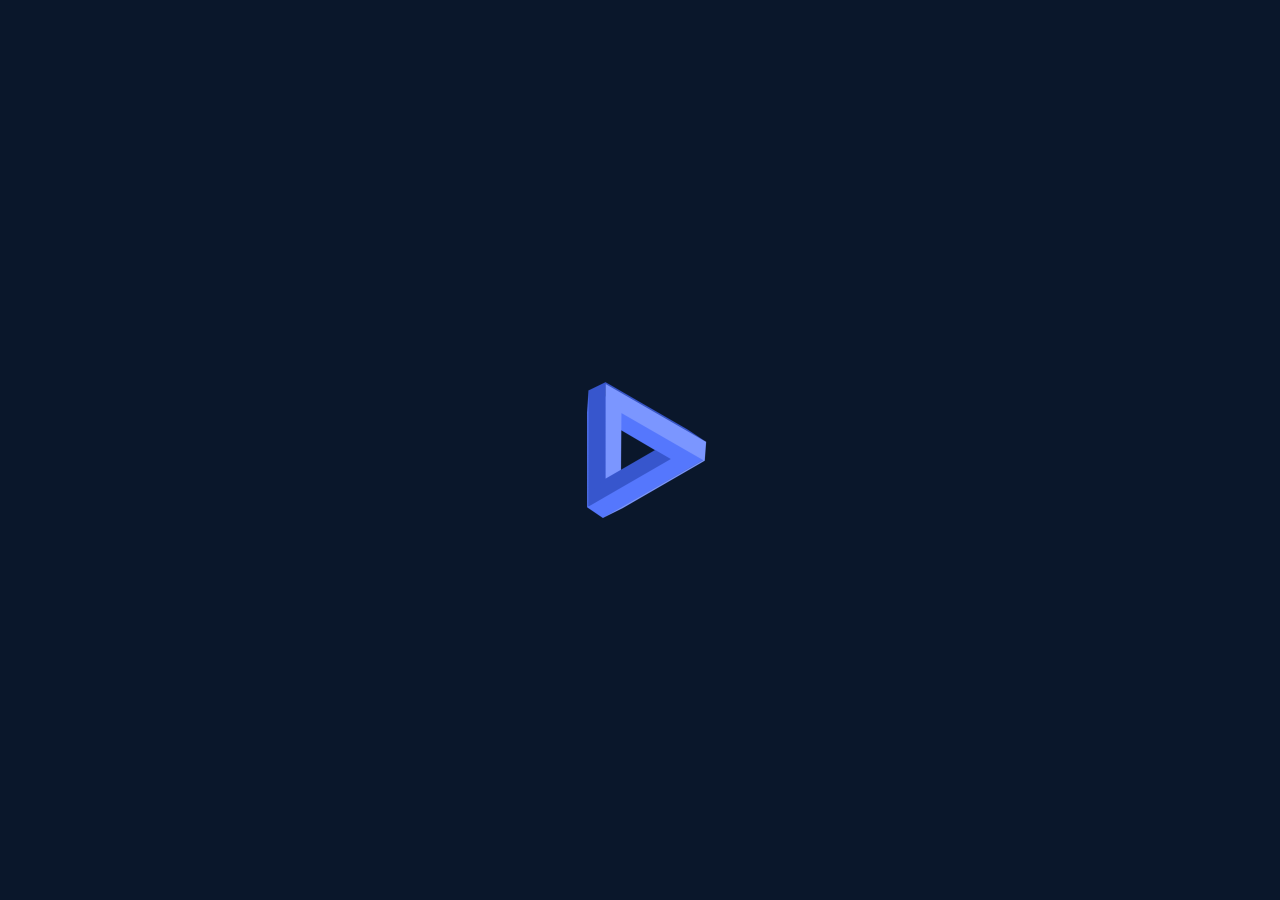
==== commit 5d8004d5: "release app" ====
--- a/index.bak.html
+++ b/index.bak.html
@@ -1 +1 @@
-<!doctype html><html lang="en" class="notranslate" translate="no"><head><meta charset="utf-8"/><meta name="viewport" content="width=device-width,initial-scale=1"/><meta name="twitter:card" content="summary_large_image"/><meta name="twitter:site" content="@deri.finance"/><meta name="twitter:creator" content="@deriProtocal"/><meta name="twitter:title" content="Instant trading experience with futures, options and powers"/><meta name="Keywords" content="decentralized, DeFi, blockchain, BTC, options, perpetual, derivatives, capital, hedge, speculate, arbitrage, AMM, NFT,funding-fee-based perpetual derivatives, power perpetuals, powers,trading, trade,ETH,BNB,ethereum,DEX"/><meta name="Description" content="Instant trading experience with futures, options and powers"/><meta name="twitter:description" content="Instant trading experience with futures, options and powers"/><script type="text/javascript" src="/charting_library/charting_library.standalone.js"></script><script type="text/javascript" src="/datafeeds/udf/dist/polyfills.js"></script><script type="text/javascript" src="/datafeeds/udf/dist/bundle.js"></script><title>deri</title><link rel="icon" href="favicon.ico" type="image/x-icon"/><link rel="stylesheet" href="/style/index.css"/><script>!function(e,t,a,n,g){e[n]=e[n]||[],e[n].push({"gtm.start":(new Date).getTime(),event:"gtm.js"});var m=t.getElementsByTagName(a)[0],r=t.createElement(a);r.async=!0,r.src="https://www.googletagmanager.com/gtm.js?id=GTM-5LHW2ZB",m.parentNode.insertBefore(r,m)}(window,document,"script","dataLayer")</script><script defer="defer" src="/static/js/main.8fbfd5fb.js"></script><link href="/static/css/main.cb363883.css" rel="stylesheet"></head><body><noscript>You need to enable JavaScript to run this app.</noscript><div id="root"><img class="loading-banner" src="/loading.png"/></div><script async src="https://www.googletagmanager.com/gtag/js?id=G-WRFXF5N1WP"></script><script>function gtag(){dataLayer.push(arguments)}if(window.dataLayer=window.dataLayer||[],gtag("js",new Date),gtag("config","G-WRFXF5N1WP"),/vconsole=1/.test(location.href)){function loadScript(e,t){let o,a,n;a=!1,o=document.createElement("script"),o.type="text/javascript",o.src=e,o.onload=o.onreadystatechange=function(){a||this.readyState&&"complete"!=this.readyState||(a=!0,t())},n=document.getElementsByTagName("script")[0],n.parentNode.insertBefore(o,n)}const e=[];["log","info","warn","debug","error"].forEach((t=>{const o=console[t];console[t]=function(){e.push({type:t,params:arguments}),o.apply(console,arguments)}}));loadScript("https://unpkg.com/vconsole/dist/vconsole.min.js",(()=>{new window.VConsole,e.forEach((e=>{console[e.type](e.params)}))}))}</script></body></html>+<!doctype html><html lang="en" class="notranslate" translate="no"><head><meta charset="utf-8"/><meta name="viewport" content="width=device-width,initial-scale=1"/><meta name="twitter:card" content="summary_large_image"/><meta name="twitter:site" content="@deri.finance"/><meta name="twitter:creator" content="@deriProtocal"/><meta name="twitter:title" content="Instant trading experience with futures, options and powers"/><meta name="Keywords" content="decentralized, DeFi, blockchain, BTC, options, perpetual, derivatives, capital, hedge, speculate, arbitrage, AMM, NFT,funding-fee-based perpetual derivatives, power perpetuals, powers,trading, trade,ETH,BNB,ethereum,DEX"/><meta name="Description" content="Instant trading experience with futures, options and powers"/><meta name="twitter:description" content="Instant trading experience with futures, options and powers"/><script type="text/javascript" src="/charting_library/charting_library.standalone.js"></script><script type="text/javascript" src="/datafeeds/udf/dist/polyfills.js"></script><script type="text/javascript" src="/datafeeds/udf/dist/bundle.js"></script><title>deri</title><link rel="icon" href="favicon.ico" type="image/x-icon"/><link rel="stylesheet" href="/style/index.css"/><script>!function(e,t,a,n,g){e[n]=e[n]||[],e[n].push({"gtm.start":(new Date).getTime(),event:"gtm.js"});var m=t.getElementsByTagName(a)[0],r=t.createElement(a);r.async=!0,r.src="https://www.googletagmanager.com/gtm.js?id=GTM-5LHW2ZB",m.parentNode.insertBefore(r,m)}(window,document,"script","dataLayer")</script><script defer="defer" src="/static/js/main.ead547a1.js"></script><link href="/static/css/main.ca2b48b9.css" rel="stylesheet"></head><body><noscript>You need to enable JavaScript to run this app.</noscript><div id="root"><img class="loading-banner" src="/loading.png"/></div><script async src="https://www.googletagmanager.com/gtag/js?id=G-WRFXF5N1WP"></script><script>function gtag(){dataLayer.push(arguments)}if(window.dataLayer=window.dataLayer||[],gtag("js",new Date),gtag("config","G-WRFXF5N1WP"),/vconsole=1/.test(location.href)){function loadScript(e,t){let o,a,n;a=!1,o=document.createElement("script"),o.type="text/javascript",o.src=e,o.onload=o.onreadystatechange=function(){a||this.readyState&&"complete"!=this.readyState||(a=!0,t())},n=document.getElementsByTagName("script")[0],n.parentNode.insertBefore(o,n)}const e=[];["log","info","warn","debug","error"].forEach((t=>{const o=console[t];console[t]=function(){e.push({type:t,params:arguments}),o.apply(console,arguments)}}));loadScript("https://unpkg.com/vconsole/dist/vconsole.min.js",(()=>{new window.VConsole,e.forEach((e=>{console[e.type](e.params)}))}))}</script></body></html>--- a/static/css/main.ca2b48b9.css
+++ b/static/css/main.ca2b48b9.css
@@ -0,0 +1,13 @@
+body{-webkit-font-smoothing:antialiased;-moz-osx-font-smoothing:grayscale;font-family:-apple-system,BlinkMacSystemFont,Segoe UI,Roboto,Oxygen,Ubuntu,Cantarell,Fira Sans,Droid Sans,Helvetica Neue,sans-serif;margin:0}code{font-family:source-code-pro,Menlo,Monaco,Consolas,Courier New,monospace}@-webkit-keyframes tabLite{0%{-webkit-transform:translateX(0);transform:translateX(0)}to{-webkit-transform:translateX(24px);transform:translateX(24px)}}@keyframes tabLite{0%{-webkit-transform:translateX(0);transform:translateX(0)}to{-webkit-transform:translateX(24px);transform:translateX(24px)}}@-webkit-keyframes tabPro{0%{-webkit-transform:translateX(24px);transform:translateX(24px)}to{-webkit-transform:translateX(0);transform:translateX(0)}}@keyframes tabPro{0%{-webkit-transform:translateX(24px);transform:translateX(24px)}to{-webkit-transform:translateX(0);transform:translateX(0)}}.header{align-items:center;background:#0a172b;display:flex;height:64px;justify-content:space-between;width:100%}.header .menu{display:flex;-webkit-transform:inherit;transform:inherit}.header .left{align-items:center;display:flex}.header .left sup{font-size:12px}.header .left .logo{align-items:center;display:flex;margin-left:48px}.header .left .logo>a{color:#e0ecff;display:flex;text-decoration:none}.header .left .logo .name{color:#e0ecff;font-size:20px;margin:auto 12px;white-space:nowrap}.header .right{align-items:center;display:flex;margin-right:24px}.header .right .deri-lite-pro-tab{border-radius:1000px;cursor:pointer;height:24px;margin-right:64px;width:80px}.header .right .deri-lite-pro-tab .pro-lite-check{align-items:center;background:radial-gradient(303.03% 118.88% at 32.14% 100%,#5577fd 0,#99adff 100%);border-radius:1000px;box-shadow:0 0 6px 0 rgba(0,0,0,.15);color:#e0ecff;display:flex;font-size:14px;font-style:normal;font-weight:600;height:24px;justify-content:center;left:-1px;position:relative;top:-1px;width:56px}.header .right .deri-lite-pro-tab .pro-type{-webkit-animation:tabPro .2s linear 0s;animation:tabPro .2s linear 0s;-webkit-transform:translateX(0);transform:translateX(0)}.header .right .deri-lite-pro-tab .lite-type{-webkit-animation:tabLite .2s linear 0s;animation:tabLite .2s linear 0s;background:radial-gradient(356.96% 137.44% at 29.46% 100%,#cee0ff 0,#fff 100%);box-shadow:0 0 6px 0 rgba(0,0,0,.14);color:#5577fd;-webkit-transform:translateX(24px);transform:translateX(24px)}.header .right .isPro{background:linear-gradient(270deg,#203b60,rgba(32,59,96,0));border:1.5px solid #6886fe}.header .right .isLite{background:linear-gradient(268deg,rgba(224,236,255,0),#e0ecff);border:1px solid #fff}.header .right .work-href{margin-right:16px}.header .small-menu{cursor:pointer;margin-left:24px}@media only screen and (min-width:0px){.header .right{margin-right:0}}@media only screen and (min-width:1140px){.header .right{margin-right:24px}}@-webkit-keyframes menuFadeout{0%{-webkit-transform:translateX(0);transform:translateX(0)}to{-webkit-transform:translateX(-100%);transform:translateX(-100%)}}@keyframes menuFadeout{0%{-webkit-transform:translateX(0);transform:translateX(0)}to{-webkit-transform:translateX(-100%);transform:translateX(-100%)}}@media only screen and (max-width:375px){.header .left .logo{margin-left:32px}.header .m-connect{width:130px!important}.header .menu{-webkit-animation:menuFadeout .2s linear 0s;animation:menuFadeout .2s linear 0s;display:flex;-webkit-transform:translateX(-100%);transform:translateX(-100%)}.header .small-menu{display:block}}@media only screen and (max-width:760px){.header .left .logo{margin-left:32px}.header .m-connect{width:130px!important}.header .menu{-webkit-animation:menuFadeout .2s linear 0s;animation:menuFadeout .2s linear 0s;display:flex;-webkit-transform:translateX(-100%);transform:translateX(-100%)}.header .small-menu{display:block}.header .network-select #network-select{left:calc(100% - 180px)!important}.header .network-select .name,.header .network-select .network-select-icon{display:none}.header .wallet-view .acc-wrapper img{margin-right:0}.header .wallet-view .acc-wrapper .address{display:none}}@media only screen and (max-width:1140px){.header .left .logo{margin-left:32px}.header .feed-back,.header .right .deri-lite-pro-tab{display:none}.header .menu{-webkit-animation:menuFadeout .2s linear 0s;animation:menuFadeout .2s linear 0s;display:flex;-webkit-transform:translateX(-100%);transform:translateX(-100%)}.header .small-menu{display:block}.header .lang-select,.header .wallet-view{margin-right:8px}}@media only screen and (min-width:1141px){.header .menu{display:flex;-webkit-transform:inherit;transform:inherit}.header .small-menu{display:none}.header .lang-select,.header .network-select{display:flex}}@-webkit-keyframes spinner-border{to{-webkit-transform:rotate(1turn);transform:rotate(1turn)}}@keyframes spinner-border{to{-webkit-transform:rotate(1turn);transform:rotate(1turn)}}.spinner-border{-webkit-animation:spinner-border .75s linear infinite;animation:spinner-border .75s linear infinite;border:2px solid #fff;border-radius:50%;border-right-color:transparent;display:inline-block;height:16px;margin:0 4px;vertical-align:text-bottom;width:16px}.spinner-border-sm{border-width:.2em;height:1rem;width:1rem}@-webkit-keyframes spin{to{-webkit-transform:translateY(-6em);transform:translateY(-6em)}}@keyframes spin{to{-webkit-transform:translateY(-6em);transform:translateY(-6em)}}@-webkit-keyframes menuFadein{0%{-webkit-transform:translateX(-100%);transform:translateX(-100%)}to{-webkit-transform:translateX(0);transform:translateX(0)}}@keyframes menuFadein{0%{-webkit-transform:translateX(-100%);transform:translateX(-100%)}to{-webkit-transform:translateX(0);transform:translateX(0)}}@keyframes subMenuFadein{0%{-webkit-transform:translateX(200%);transform:translateX(200%)}to{-webkit-transform:translateX(0);transform:translateX(0)}}@-webkit-keyframes subMenuFadein{0%{-webkit-transform:translateX(200%);transform:translateX(200%)}to{-webkit-transform:translateX(0);transform:translateX(0)}}@keyframes subMenuFadeOut{0%{-webkit-transform:translateX(0);transform:translateX(0)}to{-webkit-transform:translateX(200%);transform:translateX(200%)}}@-webkit-keyframes subMenuFadeOut{0%{-webkit-transform:translateX(0);transform:translateX(0)}to{-webkit-transform:translateX(200%);transform:translateX(200%)}}.menu .menu-item{cursor:pointer;margin-top:24px;white-space:nowrap}.menu .menu-item a{color:#93a1b8;display:flex;text-decoration:none}.menu .menu-item a img{margin-left:8px}.menu .menu-item .text{border:0;display:flex}.menu .feed-back{display:none}.menu .eoc-item .tooltip{background-color:transparent}.menu .deri-fi-box{align-items:flex-end;background-image:url(/static/media/deri-fi.ab56d302353c97df5a9c.png);background-repeat:no-repeat;border:1px solid #ff780e;border-radius:10px;display:flex;height:160px;justify-content:center;position:relative;width:240px}.menu .deri-fi-box .bg-color-box{background:linear-gradient(144.03deg,#fff -25.43%,hsla(0,0%,100%,0) 56.81%);border-radius:10px;height:160px;left:0;position:absolute;top:0;width:240px;z-index:2}.menu .deri-fi-box .deri-fi-text{background:#0a172b;border-radius:0 0 10px 10px;font-size:14px;font-weight:500;height:63px;padding:8px 16px 15px;width:240px}.menu .deri-fi-box .deri-fi-text .deri-fi-logo-title{display:flex;font-weight:700;margin-bottom:4px}.menu .deri-fi-box .deri-fi-text .deri-fi-logo-title img{margin-left:0;margin-right:8px}.menu .deri-lite-box{background-image:url(/static/media/deri-lite.1993c2902756cdd6ce40.svg);background-position:0 0;border:1px solid #172e4d}.menu .deri-lite-box .bg-color-box{background:linear-gradient(144.03deg,hsla(0,0%,82%,.6) -25.43%,hsla(0,0%,82%,0) 56.81%)}.menu .deri-lite-box .deri-fi-text{background:linear-gradient(0deg,#0a172b 49.21%,rgba(10,23,43,0) 115.87%);border-radius:0 0 10px 10px}.menu .docs-item,.menu .more-item,.menu .trade-item,.menu .trade-to-earn-item{align-items:center;display:flex}.menu .docs-item .sub-item,.menu .more-item .sub-item,.menu .trade-item .sub-item,.menu .trade-to-earn-item .sub-item{align-items:center;display:flex;position:relative}.menu .docs-item .sub-item .have-new-page,.menu .more-item .sub-item .have-new-page,.menu .trade-item .sub-item .have-new-page,.menu .trade-to-earn-item .sub-item .have-new-page{background-color:#cd7a37;border-radius:50%;height:6px;margin-right:4px;margin-top:4px;width:6px}.menu .docs-item .sub-item .open-sub-item,.menu .more-item .sub-item .open-sub-item,.menu .trade-item .sub-item .open-sub-item,.menu .trade-to-earn-item .sub-item .open-sub-item{background-color:#5577fd;bottom:-19px;height:2px;position:absolute;width:100%}.menu .docs-item img,.menu .more-item img,.menu .trade-item img{margin-top:5px}.menu .m-sub-menu-box{display:none}.menu .practice-item,.menu .trade-to-earn-item{display:flex;justify-content:space-between;width:130px!important}.menu .practice-item a,.menu .trade-to-earn-item a{margin-left:5px}.menu .menu-item.selected a{background:rgba(85,119,253,.102);color:#e0ecff;cursor:pointer}.menu .sub-menu-item{align-items:center;border:1px solid transparent;display:flex;height:48px;padding:16px;text-align:left}.menu .sub-menu-item .new-page{align-items:center;border:1px solid #cd7a37;border-radius:100px;color:#cd7a37;display:flex;font-size:11px;font-weight:500;height:16px;justify-content:center;margin-left:12px;width:45px}.menu .sub-menu-item:hover{background:rgba(85,119,253,.102);border-radius:4px}.menu .sub-menu-item:last-child{margin-bottom:24px}.menu .__react_component_tooltip.show{opacity:1;padding:0;position:absolute;width:216px}.menu .__react_component_tooltip.show:after{content:none}.menu .__react_component_tooltip.show.place-right{margin:0}.menu .footer{display:none}.powers-item{display:flex}@media only screen and (max-width:375px){.show-side-menu .menu{-webkit-animation:menuFadein .3s linear 0s;animation:menuFadein .3s linear 0s;display:flex;opacity:1;-webkit-transform:translateX(0);transform:translateX(0);width:100%;z-index:2}.show-side-menu .footer{bottom:20px;display:block;position:fixed}}@media only screen and (max-width:760px){.menu{background:#0a172b;display:flex;flex-direction:column;height:100%;left:0;padding:24px 32px;position:fixed;top:0;width:100%;z-index:2}.menu .sub-menu-item{height:30px}.menu .menu-item .beta-icon{width:42px}.menu .back-icon{align-items:center;display:flex;justify-content:space-between}.menu .back-icon .logo{margin-left:0}.menu .footer{display:none}.show-side-menu .menu{-webkit-animation:menuFadein .3s linear 0s;animation:menuFadein .3s linear 0s;display:flex;opacity:1;-webkit-transform:translateX(0);transform:translateX(0);width:100%;z-index:2}}@media only screen and (max-width:1140px){.menu{display:flex;flex-direction:column;height:100%;left:0;padding:24px 32px;position:fixed;top:0;z-index:2}.menu,.menu .m-sub-menu-box{background:#0a172b;width:100%}.menu .m-sub-menu-box{display:block}.menu .m-sub-menu-box .m-tab-pro-lite{border-radius:1000px;height:24px;margin-bottom:12px;position:relative;width:80px}.menu .m-sub-menu-box .m-tab-pro-lite .pro-lite-check{align-items:center;background:radial-gradient(303.03% 118.88% at 32.14% 100%,#5577fd 0,#99adff 100%);border-radius:1000px;box-shadow:0 0 6px 0 rgba(0,0,0,.15);color:#e0ecff;display:flex;font-size:14px;font-style:normal;font-weight:600;height:24px;justify-content:center;left:-1px;position:absolute;top:-1px;transition:left .2s;width:56px}.menu .m-sub-menu-box .m-tab-pro-lite .pro-type{left:-1px}.menu .m-sub-menu-box .m-tab-pro-lite .lite-type{background:radial-gradient(356.96% 137.44% at 29.46% 100%,#cee0ff 0,#fff 100%);box-shadow:0 0 6px 0 rgba(0,0,0,.14);color:#5577fd;left:24px}.menu .m-sub-menu-box .pro-box-type{background:linear-gradient(270deg,#203b60,rgba(32,59,96,0));border:1.5px solid #6886fe}.menu .m-sub-menu-box .lite-box-type{background:linear-gradient(268deg,rgba(224,236,255,0),#e0ecff);border:1px solid #fff}.menu .m-sub-menu-box .m-sub-menu-item{background:#0a172b}.menu .m-sub-menu-box .m-hide-sub-menu-item{-webkit-animation:subMenuFadeOut .3s linear 0s;animation:subMenuFadeOut .3s linear 0s;display:block;height:100vh;margin-top:40px;position:absolute;-webkit-transform:translateX(200%);transform:translateX(200%);width:100%;z-index:9}.menu .m-sub-menu-box .m-show-sub-menu-item{-webkit-animation:subMenuFadein .3s linear 0s;animation:subMenuFadein .3s linear 0s;display:block;height:100vh;margin-top:40px;-webkit-transform:translateX(0);transform:translateX(0)}.menu .m-sub-menu-box .m-show-sub-menu-item .sub-menu-item{height:48px;padding:0}.menu .m-sub-menu-box .menu-box{align-items:center;background:#0a172b;display:flex;position:relative;width:100%}.menu .m-sub-menu-box .menu-box .arrow-left{margin-right:4px;margin-top:2px}.menu .m-sub-menu-box .menu-box .menu-box-hr{background-color:rgba(0,133,255,.25);bottom:-20px;height:1px;left:-41px;position:absolute;width:100vw}.menu .m-sub-menu-box .menu-box .menu-box-show{align-items:center;display:flex;justify-content:space-between;width:100%}.menu .open-m-sub-menu{position:absolute;top:84px;z-index:9}.menu .sub-item{display:none!important}.menu .btn{margin:20px 0;right:0}.menu .feed-back{display:flex}.menu .btn:last-child{width:110px}.menu .menu-item{height:29px}.menu .menu-item .beta-icon{width:42px}.menu .back-icon{align-items:center;cursor:pointer;display:flex;justify-content:space-between}.menu .back-icon .logo{margin-left:0}.menu .footer{display:none}.show-side-menu .menu{-webkit-animation:menuFadein .3s linear 0s;animation:menuFadein .3s linear 0s;display:flex;opacity:1;-webkit-transform:translateX(0);transform:translateX(0);width:100%;z-index:100}}@media only screen and (min-width:1140px){.menu{background:none;display:flex;flex-direction:row;font-size:16px;justify-content:space-around;margin-left:14px;padding:0;position:static}.menu .back-icon{display:none}.menu .menu-item.long{width:128px}.menu .menu-item{display:flex;justify-content:center;margin:auto;width:96px}.menu .menu-item .beta-icon{left:28px;position:absolute;top:-14px}.menu .menu-item.selected>a,.menu .menu-item:hover,.menu .menu-item:hover>.sub-menu,.menu .menu-item:hover>a,.menu .sub-menu-item:hover>a{color:#e0ecff;cursor:pointer}.menu .eoc-item:hover>a{color:#e0ecff}.menu .footer{display:none}}.airdrop .menu .airdrop-item a,.airdrop-positions .menu .airdrop-item a,.bridge .bridge-item a,.faucet .faucet-item a,.futures .menu .Futures-item a,.gateway .menu .pools-item a,.governance .menu .governance-item a,.info .menu .stats-item a,.options .menu .options-item a,.powers .menu .powers-item a,.practice-to-earn .practice-item a,.retired .retired-pool-item a,.team .menu .team-item a,.testnet .testnet-item a,.token .menu .token-item a,.trade-to-earn .menu .promotional-event-item a{color:#e0ecff;cursor:pointer}.airdrop .menu .more-item,.airdrop-positions .menu .more-item,.compensation .menu .more-item,.governance .menu .more-item,.team .menu .docs-item,.trade-to-earn .menu .more-item{color:#e0ecff}.contract-box{padding:18px 18px 14px}.contract-box .contract-title{color:#e0ecff;font-size:14px;font-weight:600;margin-bottom:6px}.contract-box .contract-info-box{align-items:center;display:flex;font-size:14px;font-weight:600;height:24px;justify-content:space-between;margin-top:8px}.contract-box .contract-info-box .contract-info-title{color:#93a1b8}.contract-box .contract-info-box .contract-info-value{color:#dfe9e6;font-weight:400}.contract-box .contract-info-box .contract-info-value.warning{color:#ce5e5e}.contract-box .contract-info-box-first{margin-top:48px}.symbol-info-box{align-items:center;display:flex;height:100%;justify-content:space-between;padding:0 15px;width:100%}.symbol-info-box .symbol-name{color:#e0ecff;cursor:pointer;font-size:22px;font-weight:600;margin-right:25px;min-width:199px}.symbol-info-box .symbol-name,.symbol-info-box .symbol-name .symbol-name-box{align-items:center;display:flex}.symbol-info-box .symbol-info-detail{-ms-overflow-style:none;overflow:auto;scrollbar-width:none;width:720px}.symbol-info-box .symbol-info-detail::-webkit-scrollbar{display:none}.symbol-info-box .symbol-info-detail .future-power-option-info-box{align-items:center;display:flex;height:100%;justify-content:space-between}.symbol-info-box .symbol-info-detail .future-power-option-info-box .info-detail-box{align-items:center;background:#0a172b;border-radius:6px;box-shadow:0 23px 44px rgba(3,8,17,.14);display:flex;flex-direction:column;height:64px;justify-content:center;margin-left:12px;min-width:160px;padding:0 50px;white-space:nowrap}.symbol-info-box .symbol-info-detail .future-power-option-info-box .info-detail-box-value{color:#e0ecff;display:flex;font-size:20px;font-weight:600}.symbol-info-box .symbol-info-detail .future-power-option-info-box .info-detail-box-title{height:17px}.symbol-info-box .symbol-info-detail .future-power-option-info-box .info-detail-box .up{color:#59ae99}.symbol-info-box .symbol-info-detail .future-power-option-info-box .info-detail-box .down{color:#ce5e5e}.symbol-info-box .symbol-info-detail .future-power-option-info-box .info-detail-box-title{color:#93a1b8;font-size:14px;font-weight:500}.symbol-info-box .symbol-info-detail .options-info-box .info-detail-box{min-width:136px;padding:0 18px;width:136px}.symbol-info-box .symbol-info-detail .options-info-box .info-detail-box:first-child{margin-left:0}@media only screen and (max-width:760px){.symbol-info-box{display:block}.symbol-info-box .symbol-name{margin-top:24px}.symbol-info-box .symbol-info-detail{margin-left:-7px;margin-top:12px;min-width:345px;overflow:visible;overflow:initial;width:100%}.symbol-info-box .symbol-info-detail .future-power-option-info-box{flex-wrap:wrap;justify-content:start}.symbol-info-box .symbol-info-detail .future-power-option-info-box .info-detail-box{margin-bottom:8px;margin-left:7px;margin-top:8px;min-width:107px;white-space:nowrap;width:135px}.symbol-info-box .symbol-info-detail .future-power-option-info-box .info-detail-box:first-child{margin-left:7px}}:root .lite-trade ._BFrBz{--radius:14px}.lite-trade-layout{grid-gap:16px;display:grid;gap:16px;grid-template-areas:"symbol-info symbol-info trade-panel" "chart-panel chart-panel trade-panel" "trade-info trade-info  trade-panel" "trade-info trade-info contract-info";grid-template-columns:repeat(2,1fr) 392px;grid-template-rows:88px 445px 272px 260px;margin:auto;max-width:1440px;padding:32px}.lite-trade-layout .drop-down-icon{background-image:url(/static/media/drop-down.291a542785088742ee05.svg);background-position:100%;background-repeat:no-repeat;background-size:100% 100%;cursor:pointer;height:14px;margin-left:16px;margin-right:0;width:14px}.lite-trade-layout .drop-down-icon:hover{background-image:url(/static/media/drop-down-hover.0626ff8c2597f09ba027.svg)}.lite-trade-layout .chart-panel,.lite-trade-layout .contract-info,.lite-trade-layout .symbol-info,.lite-trade-layout .trade-info,.lite-trade-layout .trade-panel{background:#172436;border-radius:8px}.lite-trade-layout .symbol-info{grid-area:symbol-info}.lite-trade-layout .chart-panel{grid-area:chart-panel}.lite-trade-layout .trade-panel{grid-area:trade-panel}.lite-trade-layout .trade-info{grid-area:trade-info}.lite-trade-layout .contract-info{grid-area:contract-info}@media only screen and (min-width:1141px){.lite-trade-layout{grid-gap:16px;display:grid;gap:16px;grid-template-areas:"symbol-info symbol-info trade-panel" "chart-panel chart-panel trade-panel" "trade-info trade-info contract-info";grid-template-columns:repeat(2,1fr) 392px;grid-template-rows:88px auto;padding:16px}}@media only screen and (max-width:1139px){.lite-trade-layout{gap:8px;grid-template-areas:"symbol-info" "chart-panel" "trade-panel" "trade-info" "contract-info";grid-template-columns:100%;grid-template-rows:minmax(122px,1fr) 445px auto auto;padding:8px;width:100%}.lite-trade-layout .chart-panel,.lite-trade-layout .contract-info,.lite-trade-layout .symbol-info,.lite-trade-layout .trade-info,.lite-trade-layout .trade-panel{width:100%}}.simulate-pnl{background:#0a172b;border-radius:10px;box-shadow:0 4px 6px rgba(62,73,84,.04);height:97%;margin:19px auto 0;padding:16px 14px;width:97%}.simulate-pnl .chart{height:72%;margin-top:24px;position:relative;width:100%}.simulate-pnl .chart .long-short{align-items:center;border-radius:6px;display:flex;font-style:normal;height:32px;justify-content:space-between;position:absolute;right:0;top:-15px;width:160px}.simulate-pnl .chart .long-short .long,.simulate-pnl .chart .long-short .short{align-items:center;border:1px solid #203b60;cursor:pointer;display:flex;font-weight:500;height:100%;justify-content:space-between;padding:0 12px;width:50%}.simulate-pnl .chart .long-short .long img,.simulate-pnl .chart .long-short .short img{margin-top:4px}.simulate-pnl .chart .long-short .long{border-radius:6px 0 0 6px;border-right:1px solid transparent}.simulate-pnl .chart .long-short .short{border-left:1px solid transparent;border-radius:0 6px 6px 0}.simulate-pnl .chart .long-short .long.check,.simulate-pnl .chart .long-short .short.check{background-color:#377dff;border:1px solid #377dff;color:#fff}.simulate-pnl .chart .loading{height:30px;width:30px}.simulate-pnl .chart .max,.simulate-pnl .chart .min{color:#fff;font-size:14px;font-weight:600}.simulate-pnl .chart .max{color:#93a1b8;margin-bottom:4px;position:absolute;top:50%;-webkit-transform:translateY(-50%);transform:translateY(-50%);-webkit-transform:rotate(270deg);transform:rotate(270deg)}.simulate-pnl .chart .min{margin-top:4px}.simulate-pnl .chart .chart-box{height:100%;padding-top:28px;width:100%}.simulate-pnl .chart .recharts-tooltip-wrapper{height:66px;outline:none;width:175px}.simulate-pnl .chart .tip-chart{background-color:#1a2d4a;border-radius:8px;font-size:10px;height:80px;width:175px}.simulate-pnl .chart .tip-chart .price-chart-box{align-items:center;border-bottom:1px solid #203b60;display:flex;height:46px;justify-content:space-between;margin-top:8px;padding:0 10px}.simulate-pnl .chart .tip-chart .pnl-chart-box{align-items:center;display:flex;height:34px;padding:0 10px 0 6px;width:175px}.simulate-pnl .chart .tip-chart .pnl-chart-box span{margin-left:4px}.simulate-pnl .chart .tip-chart .pnl-chart-box .pnl-num{color:#fff;margin-left:8px}.simulate-pnl .chart .tip-chart .tip-index-price,.simulate-pnl .chart .tip-chart .tip-market-price{color:#fff;font-size:12px;font-weight:700;margin:4px 0}.simulate-pnl .chart .tip-chart .tip-index-pnl,.simulate-pnl .chart .tip-chart .tip-market-pnl{color:#59ae99}.simulate-pnl .chart .tip-chart .tip-index-pnl img,.simulate-pnl .chart .tip-chart .tip-market-pnl img{margin-right:4px}.simulate-pnl .chart .tip-chart .down{color:#ce5e5e}.simulate-pnl .chart .default{left:50%;position:absolute!important;top:50%;-webkit-transform:translate(-50%,-50%);transform:translate(-50%,-50%)}.simulate-pnl .simulate-pnl-footer{align-items:center;border:1px solid #203b60;border-radius:6px;color:#e0ecff;display:flex;font-size:18px;height:64px;justify-content:space-between;margin:16px auto 0;padding:0 72px 0 36px;width:100%}.simulate-pnl .simulate-pnl-footer .market{font-size:20px}.simulate-pnl .simulate-pnl-footer .mark-name,.simulate-pnl .simulate-pnl-footer .symbol-name{color:#e0ecff;font-size:14px;opacity:.5}@media only screen and (max-width:759px){.simulate-pnl .chart .long-short{left:50%;-webkit-transform:translateX(-50%);transform:translateX(-50%)}.simulate-pnl .simulate-pnl-footer{border:.5px solid #203b60;font-size:12px;height:30px;justify-content:flex-start;padding:0 24px}.simulate-pnl .simulate-pnl-footer .mark-name,.simulate-pnl .simulate-pnl-footer .market,.simulate-pnl .simulate-pnl-footer .symbol-name{font-size:10px}.simulate-pnl .simulate-pnl-footer .DVol-symbol,.simulate-pnl .simulate-pnl-footer .mark-name-price{align-items:center;display:flex;margin-left:24px}.simulate-pnl .simulate-pnl-footer .DVol-symbol .DVol-price,.simulate-pnl .simulate-pnl-footer .DVol-symbol .mark-price,.simulate-pnl .simulate-pnl-footer .mark-name-price .DVol-price,.simulate-pnl .simulate-pnl-footer .mark-name-price .mark-price{margin-left:8px}}.chart-box{height:85%}.chart-box .chart-tab{align-items:center;background:#0a172b;border-radius:6px;display:flex;height:40px;margin:16px 14px 0;width:223px}.chart-box .chart-tab-price{color:#93a1b8;cursor:pointer;font-size:14px;font-weight:600;height:40px;line-height:40px;text-align:center;width:50%}.chart-box .chart-tab .price-tab{border-radius:6px 0 0 6px}.chart-box .chart-tab .funding-tab{border-radius:0 6px 6px 0}.chart-box .chart-tab .check{background:#203b60;color:#e0ecff}.chart-box .chart-tab-num{width:336px}.chart-box .chart-tab-num .funding{border-radius:0 6px 6px 0}.wallet-modal-body{display:flex;flex-wrap:wrap;justify-content:center;width:560px}.wallet-modal-body-item{align-items:center;border:1px solid #203b60;display:flex;height:88px;justify-content:space-between;margin:0 16px 16px 0;padding:32px 32px 32px 16px;width:248px}.wallet-modal-body-item.disabled{border:1px solid #203b60;opacity:.3}.wallet-modal-body-item .name{align-items:center;display:flex}.wallet-modal-body-item .name .spinner-border{margin-left:8px}.wallet-modal-body-item .status{align-items:center;display:flex;width:16px}.wallet-modal-body-item .status .connected{background-color:#cd7a37;border:2px solid #cd7a37;border-radius:50%;height:6px;width:6px}.wallet-modal-body-particle{padding:24px 16px;width:100%}.wallet-modal-body-particle .desc{display:flex;justify-content:center}.wallet-modal-body-particle .desc .line{border-bottom:1px solid #203b60;height:10px;width:33%}.wallet-modal-body-particle .desc .label{color:#93a1b8;font-size:12px;padding:0 8px;text-align:center}.wallet-modal-body-particle .auth-type{display:flex;justify-content:space-between;padding:24px 34px 0}.wallet-modal-body-particle .auth-type img{cursor:pointer}.wallet-modal-body-item.disabled:hover{background:none;border:1px solid #203b60!important;cursor:not-allowed}.wallet-modal-body-item:hover{background:url(/static/media/wallet-hover-bg.2f6281e700d73001254e.svg) no-repeat;border:1px solid #cd7a37!important;cursor:pointer}@media only screen and (min-width:375px) and (max-width:760px){.wallet-modal-body{display:flex;justify-content:center;padding:0 24px;width:100%}.wallet-modal-body-item{border:1px solid #203b60;border-bottom:0;width:100%}.wallet-modal-body-particle .desc .label{flex-grow:2}.wallet-modal-body-particle .desc .line{flex-grow:1}}.lite-trade .dialog-title{border-radius:8px}.dialog{background:#172436;border-radius:4px;color:#e0ecff;font-size:18px;min-width:375px}.dialog-header{align-items:center;display:flex;font-size:22px;font-weight:600;height:80px;justify-content:space-between;padding:0 24px}.dialog-header .close-wallet-modal{cursor:pointer}.dialog-footer{color:#93a1b8;font-size:12px;padding:0 24px 24px}.dialog-footer a{text-decoration:underline}@media screen and (max-width:639px){.dialog{background:#172436;border-radius:8px;color:#e0ecff;font-size:18px;min-width:375px;width:100vw}}.trade-mask{align-items:center;-webkit-backdrop-filter:blur(5px);backdrop-filter:blur(5px);background:linear-gradient(180deg,rgba(10,23,43,.13),#0a172b 68.07%);display:flex;height:calc(100% - 108px);justify-content:center;left:0;position:absolute;top:108px;width:100%;z-index:0}.trade-mask .trade-mask-info{align-items:center;display:flex;flex-direction:column;justify-content:space-between}.trade-mask .trade-mask-info .text-trade-mask{color:#e0ecff;font-size:18px;font-weight:600;margin-bottom:42px;margin-top:21px;text-align:center}.trade-mask .trade-mask-info .network-name-box{color:#e0ecff;font-size:16px;font-weight:400}.trade-mask .trade-mask-info .network-name{color:#cd7a37;cursor:pointer}.trade-mask .trade-mask-info .network-name:after{color:#fff;content:"or"}.trade-mask .trade-mask-info .network-name:last-child:after{content:""}.trade-mask .trade-mask-info .btn-trade-mask{align-items:center;background:#5577fd;border-radius:1000px;color:#e0ecff;cursor:pointer;display:flex;font-size:14px;font-weight:700;height:40px;justify-content:center;width:127px}.trade-mask .trade-mask-info{flex-direction:inherit}.trade-mask .trade-mask-info .text-trade-mask{margin:0 35px 0 10px;text-align:left}.ReactModal__Content{opacity:0;-webkit-transform:translateX(-100px);transform:translateX(-100px);transition:all .5s ease-in-out}.ReactModal__Content--after-open{opacity:1;-webkit-transform:translateX(0);transform:translateX(0)}.ReactModal__Content--before-close{opacity:0;-webkit-transform:translateX(-100px);transform:translateX(-100px)}.history-card,.position-card{background:#0d1a2e;border:1px solid #203b60;border-radius:6px;color:#e0ecff;font-size:12px;height:236px;margin-top:24px;min-width:324px;padding:18px;width:100%}.history-card .market-close-header,.position-card .market-close-header{align-items:center;display:flex;justify-content:space-between}.history-card .market-close-header .market-name,.position-card .market-close-header .market-name{font-size:18px;font-weight:600}.history-card .market-close-header .market-name .symbol-name,.position-card .market-close-header .market-name .symbol-name{align-items:center;display:flex}.history-card .market-close-header .market-name .leverage-direction,.position-card .market-close-header .market-name .leverage-direction{align-items:center;border:1px solid #ce5e5e;border-radius:5px;color:#ce5e5e;display:flex;font-size:12px;height:18px;justify-content:center;margin-left:12px;width:72px}.history-card .market-close-header .market-name .dir-long,.position-card .market-close-header .market-name .dir-long{border:1px solid #59ae99;color:#59ae99}.history-card .market-close-header .market-name .liqtion,.position-card .market-close-header .market-name .liqtion{border:1px solid #fff;color:#fff}.history-card .market-close-header .close-position-btn .close-btn,.position-card .market-close-header .close-position-btn .close-btn{background-color:transparent;border:1px solid #e0ecff;border-radius:6px}.history-card .history-card-info-box,.history-card .position-card-info-box,.position-card .history-card-info-box,.position-card .position-card-info-box{margin-top:16px;width:100%}.history-card .history-card-info-box .disabled-collateral,.history-card .position-card-info-box .disabled-collateral,.position-card .history-card-info-box .disabled-collateral,.position-card .position-card-info-box .disabled-collateral{cursor:not-allowed}.history-card .history-card-info-box .history-card-info,.history-card .history-card-info-box .position-card-info,.history-card .position-card-info-box .history-card-info,.history-card .position-card-info-box .position-card-info,.position-card .history-card-info-box .history-card-info,.position-card .history-card-info-box .position-card-info,.position-card .position-card-info-box .history-card-info,.position-card .position-card-info-box .position-card-info{align-items:center;display:flex;height:24px;justify-content:space-between;width:100%}.history-card .history-card-info-box .history-card-info .history-card-info-title,.history-card .history-card-info-box .history-card-info .position-card-info-title,.history-card .history-card-info-box .position-card-info .history-card-info-title,.history-card .history-card-info-box .position-card-info .position-card-info-title,.history-card .position-card-info-box .history-card-info .history-card-info-title,.history-card .position-card-info-box .history-card-info .position-card-info-title,.history-card .position-card-info-box .position-card-info .history-card-info-title,.history-card .position-card-info-box .position-card-info .position-card-info-title,.position-card .history-card-info-box .history-card-info .history-card-info-title,.position-card .history-card-info-box .history-card-info .position-card-info-title,.position-card .history-card-info-box .position-card-info .history-card-info-title,.position-card .history-card-info-box .position-card-info .position-card-info-title,.position-card .position-card-info-box .history-card-info .history-card-info-title,.position-card .position-card-info-box .history-card-info .position-card-info-title,.position-card .position-card-info-box .position-card-info .history-card-info-title,.position-card .position-card-info-box .position-card-info .position-card-info-title{color:#93a1b8;font-weight:600}.history-card .history-card-info-box .history-card-info .history-card-info-value,.history-card .history-card-info-box .history-card-info .position-card-info-value,.history-card .history-card-info-box .position-card-info .history-card-info-value,.history-card .history-card-info-box .position-card-info .position-card-info-value,.history-card .position-card-info-box .history-card-info .history-card-info-value,.history-card .position-card-info-box .history-card-info .position-card-info-value,.history-card .position-card-info-box .position-card-info .history-card-info-value,.history-card .position-card-info-box .position-card-info .position-card-info-value,.position-card .history-card-info-box .history-card-info .history-card-info-value,.position-card .history-card-info-box .history-card-info .position-card-info-value,.position-card .history-card-info-box .position-card-info .history-card-info-value,.position-card .history-card-info-box .position-card-info .position-card-info-value,.position-card .position-card-info-box .history-card-info .history-card-info-value,.position-card .position-card-info-box .history-card-info .position-card-info-value,.position-card .position-card-info-box .position-card-info .history-card-info-value,.position-card .position-card-info-box .position-card-info .position-card-info-value{align-items:center;color:#e0ecff;display:flex}.history-card .history-card-info-box .history-card-info .history-card-info-value img,.history-card .history-card-info-box .history-card-info .position-card-info-value img,.history-card .history-card-info-box .position-card-info .history-card-info-value img,.history-card .history-card-info-box .position-card-info .position-card-info-value img,.history-card .position-card-info-box .history-card-info .history-card-info-value img,.history-card .position-card-info-box .history-card-info .position-card-info-value img,.history-card .position-card-info-box .position-card-info .history-card-info-value img,.history-card .position-card-info-box .position-card-info .position-card-info-value img,.position-card .history-card-info-box .history-card-info .history-card-info-value img,.position-card .history-card-info-box .history-card-info .position-card-info-value img,.position-card .history-card-info-box .position-card-info .history-card-info-value img,.position-card .history-card-info-box .position-card-info .position-card-info-value img,.position-card .position-card-info-box .history-card-info .history-card-info-value img,.position-card .position-card-info-box .history-card-info .position-card-info-value img,.position-card .position-card-info-box .position-card-info .history-card-info-value img,.position-card .position-card-info-box .position-card-info .position-card-info-value img{cursor:pointer;margin-left:8px}.trade-info-box{padding:18px 14px;position:relative}.trade-info-box .rc-tabs{border:0;min-height:190px}.trade-info-box .rc-tabs-nav-list{align-items:center;background:#0a172b;border-radius:6px;height:40px;justify-content:space-between;width:348px}.trade-info-box .rc-tabs-nav-list .rc-tabs-ink-bar{display:none}.trade-info-box .rc-tabs-nav-list .rc-tabs-tab{align-items:center;background:#0a172b;color:#93a1b8;display:flex;flex:1 1;font-size:14px;font-weight:600;height:40px;justify-content:center}.trade-info-box .rc-tabs-nav-list .rc-tabs-tab:first-child{border-radius:6px 0 0 6px}.trade-info-box .rc-tabs-nav-list .rc-tabs-tab:nth-child(2){border-radius:0 6px 6px 0}.trade-info-box .rc-tabs-nav-list .rc-tabs-tab-active{background:#203b60;color:#e0ecff;font-weight:600}.trade-info-box .rc-tabs-content-holder{margin-top:24px}.trade-info-box .rc-table table{width:940px}.trade-info-box .rc-table table thead{background:#172436;position:-webkit-sticky;position:sticky;top:0}.trade-info-box .rc-table table tbody{max-height:100px}.trade-info-box .rc-table table tbody tr{color:#e0ecff;font-size:12px;height:32px}.trade-info-box .rc-table table tbody .long{color:#59ae99}.trade-info-box .rc-table table tbody .short{color:#ce5e5e}.trade-info-box .rc-table tr{height:34px;width:100%}.trade-info-box .rc-table tr th{color:#93a1b8;font-size:14px;text-align:left}.trade-info-box .rc-tabs-content-holder{-ms-overflow-style:none!important;overflow:auto;scrollbar-width:none!important}.trade-info-box .rc-tabs-content-holder::-webkit-scrollbar{display:none!important}.trade-info-box .history-info,.trade-info-box .position-info{color:#e0ecff;max-height:380px;min-height:170px;min-width:940px;width:100%}.trade-info-box .history-info .more-history,.trade-info-box .history-info .more-position,.trade-info-box .position-info .more-history,.trade-info-box .position-info .more-position{align-items:center;background:#0d1a2e;border:1px solid #203b60;border-radius:6px;color:#e0ecff;cursor:pointer;display:flex;font-size:14px;font-weight:600;height:42px;justify-content:center;margin-top:24px;width:100%}.trade-info-box .history-info .history-info-header,.trade-info-box .history-info .position-info-header,.trade-info-box .position-info .history-info-header,.trade-info-box .position-info .position-info-header{align-items:center;display:flex;justify-content:space-between}.trade-info-box .history-info .history-info-header .history-info-title,.trade-info-box .history-info .history-info-header .position-info-title,.trade-info-box .history-info .position-info-header .history-info-title,.trade-info-box .history-info .position-info-header .position-info-title,.trade-info-box .position-info .history-info-header .history-info-title,.trade-info-box .position-info .history-info-header .position-info-title,.trade-info-box .position-info .position-info-header .history-info-title,.trade-info-box .position-info .position-info-header .position-info-title{margin-right:16px}.trade-info-box .history-info .collateral-value,.trade-info-box .position-info .collateral-value{align-items:center;display:flex;justify-content:space-between;white-space:nowrap}.trade-info-box .history-info .collateral-value img,.trade-info-box .position-info .collateral-value img{cursor:pointer;margin-right:20px}.trade-info-box .history-info .collateral-value .disabled-collateral,.trade-info-box .position-info .collateral-value .disabled-collateral{cursor:not-allowed}.trade-info-box .history-info .net-value-tip-box,.trade-info-box .position-info .net-value-tip-box{padding:8px}.trade-info-box .history-info .net-value-tip-box .formula-parameters,.trade-info-box .position-info .net-value-tip-box .formula-parameters{margin-top:8px}.trade-info-box .history-info .accd-funding,.trade-info-box .position-info .accd-funding{color:#93a1b8;font-size:12px}.trade-info-box .history-info .long,.trade-info-box .history-info .net-value-up,.trade-info-box .history-info .pnl-up,.trade-info-box .position-info .long,.trade-info-box .position-info .net-value-up,.trade-info-box .position-info .pnl-up{color:#59ae99}.trade-info-box .history-info .net-value-down,.trade-info-box .history-info .pnl-down,.trade-info-box .history-info .short,.trade-info-box .position-info .net-value-down,.trade-info-box .position-info .pnl-down,.trade-info-box .position-info .short{color:#ce5e5e}.trade-info-box .history-info .position-prop,.trade-info-box .position-info .position-prop{align-items:center;display:flex;justify-content:space-between;white-space:nowrap}.trade-info-box .history-info .position-prop .close-btn,.trade-info-box .position-info .position-prop .close-btn{margin-right:28px}.trade-info-box .history-info .position-value,.trade-info-box .position-info .position-value{font-size:12px;font-weight:500}.trade-info-box .history-info .leverage-direction,.trade-info-box .position-info .leverage-direction{display:flex;font-weight:400}.trade-info-box .history-info .leverage-direction span,.trade-info-box .position-info .leverage-direction span{margin-right:2px}.trade-info-box .history-info th.market-title,.trade-info-box .position-info th.market-title{padding-left:20px}.trade-info-box .history-info .no-data-icon,.trade-info-box .position-info .no-data-icon{margin:0 auto}.trade-info-box .history-info .market-name,.trade-info-box .position-info .market-name{align-items:center;cursor:pointer;display:flex}.trade-info-box .history-info .market-name img,.trade-info-box .position-info .market-name img{margin-right:4px}.trade-info-box .history-info .cancel-btn,.trade-info-box .history-info .close-btn,.trade-info-box .history-info .remove-btn,.trade-info-box .position-info .cancel-btn,.trade-info-box .position-info .close-btn,.trade-info-box .position-info .remove-btn{background:#1a2d4a;border-radius:4px;color:#e0ecff;font-size:12px;font-weight:600;height:20px;width:45px}.trade-info-box .history-info .cancel-btn:hover,.trade-info-box .history-info .close-btn:hover,.trade-info-box .history-info .remove-btn:hover,.trade-info-box .position-info .cancel-btn:hover,.trade-info-box .position-info .close-btn:hover,.trade-info-box .position-info .remove-btn:hover{border:.5px solid #377dff}.trade-info-box .history-info .cancel-btn,.trade-info-box .position-info .cancel-btn{margin-right:28px;width:60px}.trade-info-box .history-info .remove-btn,.trade-info-box .position-info .remove-btn{margin-right:20px;width:65px}.trade-info-box .history-info .p-history-table,.trade-info-box .history-info .p-position-table,.trade-info-box .position-info .p-history-table,.trade-info-box .position-info .p-position-table{display:block}.trade-info-box .history-info .m-history-card,.trade-info-box .history-info .m-position-card,.trade-info-box .position-info .m-history-card,.trade-info-box .position-info .m-position-card{display:none}@media only screen and (max-width:1140px){.trade-info-box .history-info,.trade-info-box .position-info{align-items:center;display:flex;flex-direction:column;justify-content:center;max-height:100%;min-width:0;width:100%}.trade-info-box .history-info .p-history-table,.trade-info-box .history-info .p-position-table,.trade-info-box .position-info .p-history-table,.trade-info-box .position-info .p-position-table{display:none}.trade-info-box .history-info .m-history-card,.trade-info-box .history-info .m-position-card,.trade-info-box .position-info .m-history-card,.trade-info-box .position-info .m-position-card{display:block;width:100%}.trade-info-box .history-info .m-history-card .liq-price-box,.trade-info-box .history-info .m-position-card .liq-price-box,.trade-info-box .position-info .m-history-card .liq-price-box,.trade-info-box .position-info .m-position-card .liq-price-box{font-weight:600}.trade-info-box .history-info .m-history-card .liq-price-box .liq-price-title,.trade-info-box .history-info .m-position-card .liq-price-box .liq-price-title,.trade-info-box .position-info .m-history-card .liq-price-box .liq-price-title,.trade-info-box .position-info .m-position-card .liq-price-box .liq-price-title{font-size:16px}.trade-info-box .history-info .m-history-card .liq-price-box .liq-price-symbol-num,.trade-info-box .history-info .m-position-card .liq-price-box .liq-price-symbol-num,.trade-info-box .position-info .m-history-card .liq-price-box .liq-price-symbol-num,.trade-info-box .position-info .m-position-card .liq-price-box .liq-price-symbol-num{align-items:center;display:flex;font-size:12px;height:24px;justify-content:space-between;width:100%}.trade-info-box .history-info .m-history-card .liq-price-box .liq-price-symbol-num .liq-price-symbol,.trade-info-box .history-info .m-position-card .liq-price-box .liq-price-symbol-num .liq-price-symbol,.trade-info-box .position-info .m-history-card .liq-price-box .liq-price-symbol-num .liq-price-symbol,.trade-info-box .position-info .m-position-card .liq-price-box .liq-price-symbol-num .liq-price-symbol{color:#93a1b8}.trade-info-box .history-info .m-history-card .history-card{height:188px}}.rc-slider{border-radius:6px;height:14px;padding:5px 0;position:relative;touch-action:none;width:100%}.rc-slider,.rc-slider *{-webkit-tap-highlight-color:rgba(0,0,0,0);box-sizing:border-box}.rc-slider-rail{background-color:#e9e9e9;width:100%}.rc-slider-rail,.rc-slider-track{border-radius:6px;height:4px;position:absolute}.rc-slider-track{background-color:#abe2fb}.rc-slider-track-draggable{background-clip:content-box;border-bottom:5px solid transparent;border-top:5px solid transparent;box-sizing:initial;-webkit-transform:translateY(-5px);transform:translateY(-5px);z-index:1}.rc-slider-handle{background-color:#fff;border:2px solid #96dbfa;border-radius:50%;cursor:pointer;cursor:grab;height:14px;margin-top:-5px;opacity:.8;position:absolute;touch-action:pan-x;width:14px;z-index:1}.rc-slider-handle-dragging.rc-slider-handle-dragging.rc-slider-handle-dragging{border-color:#57c5f7;box-shadow:0 0 0 5px #96dbfa}.rc-slider-handle:focus{box-shadow:none;outline:none}.rc-slider-handle:focus-visible{border-color:#2db7f5;box-shadow:0 0 0 3px #96dbfa}.rc-slider-handle-click-focused:focus{border-color:#96dbfa;box-shadow:none}.rc-slider-handle:hover{border-color:#57c5f7}.rc-slider-handle:active{border-color:#57c5f7;box-shadow:0 0 5px #57c5f7;cursor:grabbing}.rc-slider-mark{font-size:12px;left:0;position:absolute;top:18px;width:100%}.rc-slider-mark-text{color:#999;cursor:pointer;display:inline-block;position:absolute;text-align:center;vertical-align:middle}.rc-slider-mark-text-active{color:#666}.rc-slider-step{background:transparent;height:4px;position:absolute;width:100%}.rc-slider-dot{background-color:#fff;border:2px solid #e9e9e9;border-radius:50%;bottom:-2px;cursor:pointer;height:8px;position:absolute;vertical-align:middle;width:8px}.rc-slider-dot-active{border-color:#96dbfa}.rc-slider-dot-reverse{margin-right:-4px}.rc-slider-disabled{background-color:#e9e9e9}.rc-slider-disabled .rc-slider-track{background-color:#ccc}.rc-slider-disabled .rc-slider-dot,.rc-slider-disabled .rc-slider-handle{background-color:#fff;border-color:#ccc;box-shadow:none;cursor:not-allowed}.rc-slider-disabled .rc-slider-dot,.rc-slider-disabled .rc-slider-mark-text{cursor:not-allowed!important}.rc-slider-vertical{height:100%;padding:0 5px;width:14px}.rc-slider-vertical .rc-slider-rail{height:100%;width:4px}.rc-slider-vertical .rc-slider-track{bottom:0;left:5px;width:4px}.rc-slider-vertical .rc-slider-track-draggable{border-bottom:0;border-left:5px solid transparent;border-right:5px solid transparent;border-top:0;-webkit-transform:translateX(-5px);transform:translateX(-5px)}.rc-slider-vertical .rc-slider-handle{margin-left:-5px;margin-top:0;position:absolute;touch-action:pan-y;z-index:1}.rc-slider-vertical .rc-slider-mark{height:100%;left:18px;top:0}.rc-slider-vertical .rc-slider-step{height:100%;width:4px}.rc-slider-vertical .rc-slider-dot{margin-left:-2px}.rc-slider-tooltip-zoom-down-appear,.rc-slider-tooltip-zoom-down-enter,.rc-slider-tooltip-zoom-down-leave{-webkit-animation-duration:.3s;animation-duration:.3s;-webkit-animation-fill-mode:both;animation-fill-mode:both;-webkit-animation-play-state:paused;animation-play-state:paused;display:block!important}.rc-slider-tooltip-zoom-down-appear.rc-slider-tooltip-zoom-down-appear-active,.rc-slider-tooltip-zoom-down-enter.rc-slider-tooltip-zoom-down-enter-active{-webkit-animation-name:rcSliderTooltipZoomDownIn;animation-name:rcSliderTooltipZoomDownIn;-webkit-animation-play-state:running;animation-play-state:running}.rc-slider-tooltip-zoom-down-leave.rc-slider-tooltip-zoom-down-leave-active{-webkit-animation-name:rcSliderTooltipZoomDownOut;animation-name:rcSliderTooltipZoomDownOut;-webkit-animation-play-state:running;animation-play-state:running}.rc-slider-tooltip-zoom-down-appear,.rc-slider-tooltip-zoom-down-enter{-webkit-animation-timing-function:cubic-bezier(.23,1,.32,1);animation-timing-function:cubic-bezier(.23,1,.32,1);-webkit-transform:scale(0);transform:scale(0)}.rc-slider-tooltip-zoom-down-leave{-webkit-animation-timing-function:cubic-bezier(.755,.05,.855,.06);animation-timing-function:cubic-bezier(.755,.05,.855,.06)}@-webkit-keyframes rcSliderTooltipZoomDownIn{0%{opacity:0;-webkit-transform:scale(0);transform:scale(0);-webkit-transform-origin:50% 100%;transform-origin:50% 100%}to{-webkit-transform:scale(1);transform:scale(1);-webkit-transform-origin:50% 100%;transform-origin:50% 100%}}@keyframes rcSliderTooltipZoomDownIn{0%{opacity:0;-webkit-transform:scale(0);transform:scale(0);-webkit-transform-origin:50% 100%;transform-origin:50% 100%}to{-webkit-transform:scale(1);transform:scale(1);-webkit-transform-origin:50% 100%;transform-origin:50% 100%}}@-webkit-keyframes rcSliderTooltipZoomDownOut{0%{-webkit-transform:scale(1);transform:scale(1);-webkit-transform-origin:50% 100%;transform-origin:50% 100%}to{opacity:0;-webkit-transform:scale(0);transform:scale(0);-webkit-transform-origin:50% 100%;transform-origin:50% 100%}}@keyframes rcSliderTooltipZoomDownOut{0%{-webkit-transform:scale(1);transform:scale(1);-webkit-transform-origin:50% 100%;transform-origin:50% 100%}to{opacity:0;-webkit-transform:scale(0);transform:scale(0);-webkit-transform-origin:50% 100%;transform-origin:50% 100%}}.rc-slider-tooltip{left:-9999px;position:absolute;top:-9999px;visibility:visible}.rc-slider-tooltip,.rc-slider-tooltip *{-webkit-tap-highlight-color:rgba(0,0,0,0);box-sizing:border-box}.rc-slider-tooltip-hidden{display:none}.rc-slider-tooltip-placement-top{padding:4px 0 8px}.rc-slider-tooltip-inner{background-color:#6c6c6c;border-radius:6px;box-shadow:0 0 4px #d9d9d9;color:#fff;font-size:12px;height:24px;line-height:1;min-width:24px;padding:6px 2px;text-align:center;text-decoration:none}.rc-slider-tooltip-arrow{border-color:transparent;border-style:solid;height:0;position:absolute;width:0}.rc-slider-tooltip-placement-top .rc-slider-tooltip-arrow{border-top-color:#6c6c6c;border-width:4px 4px 0;bottom:4px;left:50%;margin-left:-4px}.rc-tooltip.rc-tooltip-zoom-appear,.rc-tooltip.rc-tooltip-zoom-enter{opacity:0}.rc-tooltip.rc-tooltip-zoom-enter,.rc-tooltip.rc-tooltip-zoom-leave{display:block}.rc-tooltip-zoom-appear,.rc-tooltip-zoom-enter{-webkit-animation-duration:.3s;animation-duration:.3s;-webkit-animation-fill-mode:both;animation-fill-mode:both;-webkit-animation-play-state:paused;animation-play-state:paused;-webkit-animation-timing-function:cubic-bezier(.18,.89,.32,1.28);animation-timing-function:cubic-bezier(.18,.89,.32,1.28);opacity:0}.rc-tooltip-zoom-leave{-webkit-animation-duration:.3s;animation-duration:.3s;-webkit-animation-fill-mode:both;animation-fill-mode:both;-webkit-animation-play-state:paused;animation-play-state:paused;-webkit-animation-timing-function:cubic-bezier(.6,-.3,.74,.05);animation-timing-function:cubic-bezier(.6,-.3,.74,.05)}.rc-tooltip-zoom-appear.rc-tooltip-zoom-appear-active,.rc-tooltip-zoom-enter.rc-tooltip-zoom-enter-active{-webkit-animation-name:rcToolTipZoomIn;animation-name:rcToolTipZoomIn;-webkit-animation-play-state:running;animation-play-state:running}.rc-tooltip-zoom-leave.rc-tooltip-zoom-leave-active{-webkit-animation-name:rcToolTipZoomOut;animation-name:rcToolTipZoomOut;-webkit-animation-play-state:running;animation-play-state:running}@-webkit-keyframes rcToolTipZoomIn{0%{opacity:0;-webkit-transform:scale(0);transform:scale(0);-webkit-transform-origin:50% 50%;transform-origin:50% 50%}to{opacity:1;-webkit-transform:scale(1);transform:scale(1);-webkit-transform-origin:50% 50%;transform-origin:50% 50%}}@keyframes rcToolTipZoomIn{0%{opacity:0;-webkit-transform:scale(0);transform:scale(0);-webkit-transform-origin:50% 50%;transform-origin:50% 50%}to{opacity:1;-webkit-transform:scale(1);transform:scale(1);-webkit-transform-origin:50% 50%;transform-origin:50% 50%}}@-webkit-keyframes rcToolTipZoomOut{0%{opacity:1;-webkit-transform:scale(1);transform:scale(1);-webkit-transform-origin:50% 50%;transform-origin:50% 50%}to{opacity:0;-webkit-transform:scale(0);transform:scale(0);-webkit-transform-origin:50% 50%;transform-origin:50% 50%}}@keyframes rcToolTipZoomOut{0%{opacity:1;-webkit-transform:scale(1);transform:scale(1);-webkit-transform-origin:50% 50%;transform-origin:50% 50%}to{opacity:0;-webkit-transform:scale(0);transform:scale(0);-webkit-transform-origin:50% 50%;transform-origin:50% 50%}}.rc-tooltip{display:block;font-size:12px;line-height:1.5;opacity:.9;position:absolute;visibility:visible;z-index:1070}.rc-tooltip-hidden{display:none}.rc-tooltip-placement-top,.rc-tooltip-placement-topLeft,.rc-tooltip-placement-topRight{padding:5px 0 9px}.rc-tooltip-placement-right,.rc-tooltip-placement-rightBottom,.rc-tooltip-placement-rightTop{padding:0 5px 0 9px}.rc-tooltip-placement-bottom,.rc-tooltip-placement-bottomLeft,.rc-tooltip-placement-bottomRight{padding:9px 0 5px}.rc-tooltip-placement-left,.rc-tooltip-placement-leftBottom,.rc-tooltip-placement-leftTop{padding:0 9px 0 5px}.rc-tooltip-inner{background-color:#373737;border-radius:6px;box-shadow:0 0 4px rgba(0,0,0,.17);color:#fff;min-height:34px;padding:8px 10px;text-align:left;text-decoration:none}.rc-tooltip-arrow{border-color:transparent;border-style:solid;height:0;position:absolute;width:0}.rc-tooltip-placement-top .rc-tooltip-arrow,.rc-tooltip-placement-topLeft .rc-tooltip-arrow,.rc-tooltip-placement-topRight .rc-tooltip-arrow{border-top-color:#373737;border-width:5px 5px 0;bottom:4px;margin-left:-5px}.rc-tooltip-placement-top .rc-tooltip-arrow{left:50%}.rc-tooltip-placement-topLeft .rc-tooltip-arrow{left:15%}.rc-tooltip-placement-topRight .rc-tooltip-arrow{right:15%}.rc-tooltip-placement-right .rc-tooltip-arrow,.rc-tooltip-placement-rightBottom .rc-tooltip-arrow,.rc-tooltip-placement-rightTop .rc-tooltip-arrow{border-right-color:#373737;border-width:5px 5px 5px 0;left:4px;margin-top:-5px}.rc-tooltip-placement-right .rc-tooltip-arrow{top:50%}.rc-tooltip-placement-rightTop .rc-tooltip-arrow{margin-top:0;top:15%}.rc-tooltip-placement-rightBottom .rc-tooltip-arrow{bottom:15%}.rc-tooltip-placement-left .rc-tooltip-arrow,.rc-tooltip-placement-leftBottom .rc-tooltip-arrow,.rc-tooltip-placement-leftTop .rc-tooltip-arrow{border-left-color:#373737;border-width:5px 0 5px 5px;margin-top:-5px;right:4px}.rc-tooltip-placement-left .rc-tooltip-arrow{top:50%}.rc-tooltip-placement-leftTop .rc-tooltip-arrow{margin-top:0;top:15%}.rc-tooltip-placement-leftBottom .rc-tooltip-arrow{bottom:15%}.rc-tooltip-placement-bottom .rc-tooltip-arrow,.rc-tooltip-placement-bottomLeft .rc-tooltip-arrow,.rc-tooltip-placement-bottomRight .rc-tooltip-arrow{border-bottom-color:#373737;border-width:0 5px 5px;margin-left:-5px;top:4px}.rc-tooltip-placement-bottom .rc-tooltip-arrow{left:50%}.rc-tooltip-placement-bottomLeft .rc-tooltip-arrow{left:15%}.rc-tooltip-placement-bottomRight .rc-tooltip-arrow{right:15%}.rc-tooltip.rc-tooltip-placement-top .rc-tooltip-arrow{border-top-color:#5577fd}.rc-tooltip.rc-tooltip-placement-top .rc-tooltip-inner{align-items:center;background-color:#5577fd;color:#e0ecff;display:flex;font-size:12px;height:20px;justify-content:center;min-height:20px;padding:2px 8px}.open-helper{font-family:Barlow;margin-bottom:10px}.open-helper .price-limit .limit,.open-helper .price-limit .stop-market{display:flex}.open-helper .price-limit .limit .beta-icon,.open-helper .price-limit .stop-market .beta-icon{left:1px;position:relative;top:-1px}.open-helper .price-limit .mode-select{color:#93a1b8;display:flex;font-size:14px;height:24px;justify-content:space-between;margin:24px 0 0;padding:0 4px;width:100%}.open-helper .price-limit .mode-select div{cursor:pointer;text-decoration:none;text-underline-offset:4px}.open-helper .price-limit .mode-select.market .market{color:#377dff;text-decoration:underline}.open-helper .price-limit .mode-select.market .limit,.open-helper .price-limit .mode-select.market .stop-limit{color:#93a1b8;text-decoration:none}.open-helper .price-limit .mode-select.limit .limit{color:#377dff;text-decoration:underline}.open-helper .price-limit .mode-select.limit .market,.open-helper .price-limit .mode-select.limit .stop-market{color:#93a1b8;text-decoration:none}.open-helper .price-limit .mode-select.stop-market .stop-market{color:#377dff;text-decoration:underline}.open-helper .price-limit .mode-select.stop-market .limit,.open-helper .price-limit .mode-select.stop-market .market{color:#93a1b8;text-decoration:none}.open-helper .label{color:#93a1b8;font-size:14px;font-style:normal;font-weight:500;line-height:18px;margin-bottom:16px}.open-helper .rc-slider{margin:auto auto 22px;width:98%}.open-helper .rc-slider-rail{background:rgba(55,125,255,.1);border-radius:2px}.open-helper .rc-slider-track{background:#377dff;border-radius:10px}.open-helper .rc-slider-handle{align-items:center;background:#5577fd;border:2px solid #e0ecff;display:flex;justify-content:center;min-height:14x;min-width:14px;opacity:1}.open-helper .rc-slider-handle:focus-visible{box-shadow:none}.open-helper .rc-slider-disabled{background-color:initial}.open-helper .rc-slider-handle.rc-slider-handle-dragging.rc-slider-handle-dragging.rc-slider-handle-dragging{border-color:#377dff;box-shadow:none}.open-helper .open-preview.hidden{visibility:hidden}.open-helper .open-preview-box{font-family:Barlow;font-size:12px;font-style:normal;font-weight:600;margin-top:24px;position:relative}.open-helper .open-preview-box .no-can-open-mask{align-items:center;-webkit-backdrop-filter:blur(5px);backdrop-filter:blur(5px);background:linear-gradient(180deg,rgba(10,23,43,.13) -8.18%,#0a172b 95.17%);color:#fff;display:flex;flex-direction:row;font-size:18px;font-style:normal;font-weight:500;height:164%;justify-content:center;left:-17px;padding:64px;position:absolute;top:-17px;width:calc(100% + 33px);z-index:0}.open-helper .open-preview-box .no-can-open-mask-icon{align-items:center;display:flex}.open-helper .open-preview-box .no-can-open-mask-icon img{margin-right:16px}.open-helper .open-preview-box .no-can-open-mask-content{width:249px}.open-helper .open-preview-box .close-only-symbol{padding:48px}.open-helper .open-preview{align-items:center;color:#93a1b8;visibility:visible}.open-helper .open-preview .prop{display:flex;height:18px;justify-content:space-between;margin:6px 0;width:100%}.open-helper .open-preview .prop .slippage{align-items:center;display:flex;flex-direction:row}.open-helper .open-preview .prop .slippage .slippage-setting{visibility:hidden}.open-helper .open-preview .prop .slippage img{cursor:pointer;margin-left:4px}.balance-box{align-items:center;background:#0a172b;border-radius:8px;display:flex;font-family:Barlow;height:80px;margin:10px 0;padding:16px 24px;width:100%}.balance-box-amount{display:flex;flex-direction:row;flex-direction:column}.balance-box-amount-label{color:#93a1b8;font-size:12px;margin-bottom:4px}.balance-box-amount-value{color:#e0ecff;font-size:24px;font-style:normal;font-weight:700;letter-spacing:-.3px;line-height:24px}.balance-box-amount-value-input{background-color:#0a172b!important;width:100%!important}.balance-box-amount-value-input input{color:#e0ecff!important;font-family:Barlow;font-size:24px!important;font-style:normal;font-weight:700!important;padding:0!important}.balance-box-amount-value-input .unit{display:none;margin:0}.balance-box-token{align-items:flex-end;display:flex;flex-direction:column;width:100%}.balance-box-token-balance{color:#93a1b8;font-size:12px;font-style:normal;font-weight:600;line-height:16px;margin-bottom:4px;white-space:nowrap}.balance-box-token-name{color:#e0ecff;cursor:pointer;font-family:Barlow;font-size:20px;font-style:normal;font-weight:600;line-height:24px}.balance-box-token-name,.balance-box-token-name-open{align-items:center;display:flex}.balance-box-token-name img{cursor:pointer;margin:0 8px}.balance-box-token-name .drop-down-icon{margin-left:30px;margin-right:0}.position-box{align-items:center;background:#0a172b;border-radius:8px;display:flex;font-family:Barlow;height:80px;justify-content:space-between;margin:10px 0;padding:16px 24px;text-transform:none;width:100%}.position-box-volume{line-height:48px;width:34%}.position-box-volume-label{color:#93a1b8;font-size:12px;font-style:normal;font-weight:600;line-height:16px;text-transform:capitalize}.position-box-volume-input{background-color:#0a172b!important;height:28px;width:100%!important}.position-box-volume-input input{color:#e0ecff!important;font-family:Barlow;font-size:24px!important;font-style:normal;font-weight:700!important;padding:0!important}.position-box-volume-input .unit{display:none}.position-box-symbol{align-items:center;display:flex;flex-direction:column;height:46px;justify-content:center}.position-box-symbol .current-position{color:#93a1b8;font-size:12px;text-align:right;width:100%}.position-box-symbol .unit-conversion{color:#93a1b8;font-size:12px;font-style:normal;font-weight:600;line-height:16px;text-align:right}.position-box-symbol-info{align-items:center;cursor:pointer;display:flex;height:28px;margin-top:4px}.position-box-symbol-info-name{color:#e0ecff;cursor:pointer;display:flex;font-size:20px;font-style:normal;font-weight:600;line-height:24px;margin-left:8px}.position-box-symbol-info img:last-child{cursor:pointer;margin-left:30px;margin-right:0}.price-limit-box{display:flex;justify-content:space-between;margin:10px 0;width:100%}.price-limit-box .price-type,.price-limit-box .trigger-price{background-color:#0a172b;border-radius:8px;height:80px;padding:16px 0 0 24px;position:relative;width:174px}.price-limit-box .price-type .lite-limit-price-type,.price-limit-box .trigger-price .lite-limit-price-type{background-color:transparent}.price-limit-box .price-type .lite-limit-price-type .btn,.price-limit-box .trigger-price .lite-limit-price-type .btn{height:30px;padding:0 24px 0 0}.price-limit-box .price-type .lite-limit-price-type .dropdown-menu.show,.price-limit-box .trigger-price .lite-limit-price-type .dropdown-menu.show{background-color:#0a172b}.price-limit-box .price-type .lite-limit-price-type .dropdown-menu.show .dropdown-item.selected,.price-limit-box .trigger-price .lite-limit-price-type .dropdown-menu.show .dropdown-item.selected{color:#377dff}.price-limit-box .price-type .lite-limit-price-type .dropdown-menu.show .dropdown-item:first-child,.price-limit-box .trigger-price .lite-limit-price-type .dropdown-menu.show .dropdown-item:first-child{background:url(/static/media/arrow-up.978039f24e5085a46d6d.svg) no-repeat 85% 15px;background-size:20px 20px}.price-limit-box .price-type .lite-limit-price-type.spread,.price-limit-box .trigger-price .lite-limit-price-type.spread{position:static}.price-limit-box .price-type .lite-limit-price-type.spread .dropdown-menu.show,.price-limit-box .trigger-price .lite-limit-price-type.spread .dropdown-menu.show{border:1px solid #377dff}.price-limit-box .label{align-items:center;color:#93a1b8;display:flex;font-size:12px;font-weight:600;justify-content:space-between;margin-bottom:4px}.price-limit-box .price-limit-box-input{background-color:#0a172b!important;height:28px;width:100%!important}.price-limit-box .price-limit-box-input .prefix{font-size:20px;margin-right:4px;padding-left:0}.price-limit-box .price-limit-box-input input{color:#e0ecff!important;font-family:Barlow;font-size:24px!important;font-style:normal;font-weight:700!important;padding:0!important}.price-limit-box .price-limit-box-input .unit{display:none}.trade-panel{padding:16px}.trade-panel .direction{border-radius:6px;color:#e0ecff;display:flex;font-family:Barlow;font-size:14px;font-style:normal;font-weight:700}.trade-panel .direction .buy-btn,.trade-panel .direction .sell-btn{background-color:#0a172b;border:transparent;border-radius:6px;height:48px;width:50%}.trade-panel .direction .buy-btn img,.trade-panel .direction .sell-btn img{margin-right:6px}.trade-panel .direction .buy-btn{border-bottom-right-radius:0;border-top-right-radius:0}.trade-panel .direction .sell-btn{border-bottom-left-radius:0;border-top-left-radius:0}.trade-panel .order-btn{border:0;border-radius:8px;font-size:16px;font-style:normal;font-weight:700;height:56px;line-height:56px;text-align:center;width:100%}.trade-panel .buy,.trade-panel .sell{display:flex;flex-direction:column;height:100%}.trade-panel .buy .direction .buy-btn{background:rgba(89,174,153,.3)}.trade-panel .buy .order-btn{background-color:rgba(56,203,137,.7)}.trade-panel .buy .order-btn.disabled,.trade-panel .buy .order-btn.disabled:hover{background-color:rgba(56,203,137,.3);border:1px solid transparent;color:#e0ecff}.trade-panel .buy .order-btn:hover{background-color:#38cb89}.trade-panel .sell .direction .sell-btn{background:rgba(206,94,94,.4);height:48px;width:50%}.trade-panel .sell .order-btn{background-color:rgba(206,94,94,.7)}.trade-panel .sell .order-btn.disabled,.trade-panel .sell .order-btn.disabled:hover{background-color:rgba(206,94,94,.4);color:#e0ecff}.trade-panel .sell .order-btn:hover{background-color:#ce5e5e}div.spinner-liquidity{border-radius:9px;display:inline-block;height:18px;padding:7px;position:relative;width:18px}div.spinner-liquidity div{animation:fade 1s linear infinite;-webkit-animation:fade 1s linear infinite;background:#5577fd;border-radius:50px;-webkit-border-radius:50px;box-shadow:0 0 3px rgba(0,0,0,.2);-webkit-box-shadow:0 0 3px rgba(0,0,0,.2);height:16%;left:49%;opacity:0;position:absolute;top:43%;width:6%}@keyframes fade{0%{opacity:1}to{opacity:.25}}@-webkit-keyframes fade{0%{opacity:1}to{opacity:.25}}div.spinner-liquidity div.bar1{animation-delay:-1.1s;-webkit-animation-delay:-1.1s;transform:rotate(0deg) translateY(-130%);-webkit-transform:rotate(0deg) translateY(-130%)}div.spinner-liquidity div.bar2{animation-delay:-1.0163s;-webkit-animation-delay:-1.0163s;transform:rotate(40deg) translateY(-130%);-webkit-transform:rotate(40deg) translateY(-130%)}div.spinner-liquidity div.bar3{animation-delay:-.9326s;-webkit-animation-delay:-.9326s;transform:rotate(80deg) translateY(-130%);-webkit-transform:rotate(80deg) translateY(-130%)}div.spinner-liquidity div.bar4{animation-delay:-.8489s;-webkit-animation-delay:-.8489s;transform:rotate(120deg) translateY(-130%);-webkit-transform:rotate(120deg) translateY(-130%)}div.spinner-liquidity div.bar5{animation-delay:-.7652s;-webkit-animation-delay:-.7652s;transform:rotate(160deg) translateY(-130%);-webkit-transform:rotate(160deg) translateY(-130%)}div.spinner-liquidity div.bar6{animation-delay:-.6815s;-webkit-animation-delay:-.6815s;transform:rotate(200deg) translateY(-130%);-webkit-transform:rotate(200deg) translateY(-130%)}div.spinner-liquidity div.bar7{animation-delay:-.5978s;-webkit-animation-delay:-.5978s;transform:rotate(240deg) translateY(-130%);-webkit-transform:rotate(240deg) translateY(-130%)}div.spinner-liquidity div.bar8{animation-delay:-.5141s;-webkit-animation-delay:-.5141s;transform:rotate(280deg) translateY(-130%);-webkit-transform:rotate(280deg) translateY(-130%)}div.spinner-liquidity div.bar9{animation-delay:-.4304s;-webkit-animation-delay:-.4304s;transform:rotate(320deg) translateY(-130%);-webkit-transform:rotate(320deg) translateY(-130%)}.transaction-state{background:#1a2d4a;border-radius:4px;color:#e0ecff;font-family:Barlow;font-size:16px;font-weight:500;position:relative;width:100%;z-index:9999999}.transaction-state .close{background:#1a2d4a;border:1px solid #e0ecff;border-radius:50%;cursor:pointer;height:22px;position:absolute;right:-6px;top:-9px;width:22px;z-index:9}.transaction-state .close .close-icon{left:50%;position:absolute;top:50%;-webkit-transform:translate(-50%,-50%);transform:translate(-50%,-50%)}.transaction-state .message-title{align-items:center;border-bottom:1px solid #203b60;display:flex;height:56px;justify-content:space-between;padding:0 16px;position:relative}.transaction-state .message-title .title-slider-box{background-color:rgba(85,119,253,.2);bottom:0;height:1px;left:0;position:absolute;width:100%}.transaction-state .message-title .title-slider-box .title-slider-value{background-color:#5577fd;height:1px}.transaction-state .message-title .title-slider-box .trade-start-value{-webkit-animation:half 10s;animation:half 10s;-webkit-animation-fill-mode:forwards;animation-fill-mode:forwards}.transaction-state .message-title .title-slider-box .trade-ending-value{-webkit-animation:all 10s;animation:all 10s;-webkit-animation-fill-mode:forwards;animation-fill-mode:forwards}.transaction-state .message-title .title-slider-box .trade-half-value{width:50%}.transaction-state .message-title .title-slider-box .trade-end-value{background-color:#59ae99;width:100%}.transaction-state .message-title .title-slider-box .trade-error-value{background-color:#ce5e5e;width:100%}.transaction-state .message-title .icon{align-items:center;display:flex}.transaction-state .message-title .icon img{margin-right:5px}.transaction-state .message-title .state-box{align-items:center;color:#e0ecff;cursor:pointer;display:flex;font-size:14px;font-weight:400;justify-content:space-between}.transaction-state .message-title .state-box span{margin-right:8px}.transaction-state .message-text-link{align-items:center;display:flex;min-height:68px;padding:28px 24px}.transaction-state .message-text-link .open-step-text{align-items:center;border-bottom:1px solid #ce5e5e;cursor:pointer;display:flex;justify-content:space-between;width:242px}.transaction-state .message-text-link a{cursor:pointer;font-weight:400;text-decoration:underline}.transaction-state .message-text-link .link{font-size:14px}.transaction-state .message-text-link .error{color:#ce5e5e}.transaction-state .message-text-link .message-text{max-width:297px}.transaction-state .message-text-link .trade-info-state-box{height:100%;width:100%}.transaction-state .message-text-link .trade-info-state-box .info-box{align-items:center;color:#e0ecff;display:flex;font-size:14px;height:15px;justify-content:space-between;margin-bottom:4px}.transaction-state .message-text-link .trade-info-state-box .info-box .info-box-title{color:#93a1b8}.transaction-state .message-text-link .trade-info-state-box .info-box .info-box-value .loading{border:1px solid #e0ecff;border-top-color:transparent;height:14px;position:static;width:14px}.transaction-state .message-text-link .trade-info-state-box .info-box:first-child{margin-bottom:24px}.transaction-state .lost-step{border-top:1px dashed rgba(147,161,184,.302);color:#93a1b8;display:flex;font-size:14px;height:91px;justify-content:space-between;padding:15px 50px 15px 24px}.transaction-state .lost-step .step-box{align-items:center;display:flex;height:100%;justify-content:space-between;width:50px}.transaction-state .lost-step .step-box .step-img,.transaction-state .lost-step .step-box .step-text{display:flex;flex-direction:column;height:100%;justify-content:space-between}.transaction-state .lost-step .step-box .step-img{align-items:center}.transaction-state .lost-step .step-box .step-img .step-hr{border-left:1px dashed rgba(147,161,184,.302);height:36px;width:1px}.transaction-state .lost-step .step-content{display:flex;flex-direction:column;justify-content:space-between;margin-left:8px}.transaction-state .lost-step .step-content span{display:flex;white-space:wrap}.transaction-state .lost-step .step-content span a{border-bottom:1px solid #93a1b8;margin-left:4px}.transaction-state .lost-step .step-content .copy-signatures,.transaction-state .lost-step .step-content .copy-signatures img{display:inline-block}@-webkit-keyframes half{0%{width:0}to{width:50%}}@keyframes half{0%{width:0}to{width:50%}}@-webkit-keyframes end_half{to{width:50%}}@keyframes end_half{to{width:50%}}@-webkit-keyframes all{0%{width:50%}to{width:95%}}@keyframes all{0%{width:50%}to{width:95%}}@-webkit-keyframes end_all{to{width:100%}}@keyframes end_all{to{width:100%}}/*!
+ * animate.css - https://animate.style/
+ * Version - 4.1.1
+ * Licensed under the MIT license - http://opensource.org/licenses/MIT
+ *
+ * Copyright (c) 2020 Animate.css
+ */:root{--toastify-color-light:#fff;--toastify-color-dark:#121212;--toastify-color-info:#3498db;--toastify-color-success:#07bc0c;--toastify-color-warning:#f1c40f;--toastify-color-error:#e74c3c;--toastify-color-transparent:hsla(0,0%,100%,.7);--toastify-icon-color-info:var(--toastify-color-info);--toastify-icon-color-success:var(--toastify-color-success);--toastify-icon-color-warning:var(--toastify-color-warning);--toastify-icon-color-error:var(--toastify-color-error);--toastify-toast-width:320px;--toastify-toast-background:#fff;--toastify-toast-min-height:64px;--toastify-toast-max-height:800px;--toastify-font-family:sans-serif;--toastify-z-index:9999;--toastify-text-color-light:#757575;--toastify-text-color-dark:#fff;--toastify-text-color-info:#fff;--toastify-text-color-success:#fff;--toastify-text-color-warning:#fff;--toastify-text-color-error:#fff;--toastify-spinner-color:#616161;--toastify-spinner-color-empty-area:#e0e0e0;--toastify-color-progress-light:linear-gradient(90deg,#4cd964,#5ac8fa,#007aff,#34aadc,#5856d6,#ff2d55);--toastify-color-progress-dark:#bb86fc;--toastify-color-progress-info:var(--toastify-color-info);--toastify-color-progress-success:var(--toastify-color-success);--toastify-color-progress-warning:var(--toastify-color-warning);--toastify-color-progress-error:var(--toastify-color-error)}.Toastify__toast-container{box-sizing:border-box;color:#fff;padding:4px;position:fixed;-webkit-transform:translateZ(9999);-webkit-transform:translateZ(var(--toastify-z-index));width:320px;width:var(--toastify-toast-width);z-index:9999;z-index:var(--toastify-z-index)}.Toastify__toast-container--top-left{left:1em;top:1em}.Toastify__toast-container--top-center{left:50%;top:1em;-webkit-transform:translateX(-50%);transform:translateX(-50%)}.Toastify__toast-container--top-right{right:1em;top:1em}.Toastify__toast-container--bottom-left{bottom:1em;left:1em}.Toastify__toast-container--bottom-center{bottom:1em;left:50%;-webkit-transform:translateX(-50%);transform:translateX(-50%)}.Toastify__toast-container--bottom-right{bottom:1em;right:1em}@media only screen and (max-width:480px){.Toastify__toast-container{left:0;margin:0;padding:0;width:100vw}.Toastify__toast-container--top-center,.Toastify__toast-container--top-left,.Toastify__toast-container--top-right{top:0;-webkit-transform:translateX(0);transform:translateX(0)}.Toastify__toast-container--bottom-center,.Toastify__toast-container--bottom-left,.Toastify__toast-container--bottom-right{bottom:0;-webkit-transform:translateX(0);transform:translateX(0)}.Toastify__toast-container--rtl{left:auto;right:0}}.Toastify__toast{border-radius:4px;box-shadow:0 1px 10px 0 rgba(0,0,0,.1),0 2px 15px 0 rgba(0,0,0,.05);box-sizing:border-box;cursor:default;direction:ltr;display:flex;font-family:sans-serif;font-family:var(--toastify-font-family);justify-content:space-between;margin-bottom:1rem;max-height:800px;max-height:var(--toastify-toast-max-height);min-height:64px;min-height:var(--toastify-toast-min-height);overflow:hidden;padding:8px;position:relative;z-index:0}.Toastify__toast--rtl{direction:rtl}.Toastify__toast--close-on-click{cursor:pointer}.Toastify__toast-body{align-items:center;display:flex;flex:1 1 auto;margin:auto 0;padding:6px}.Toastify__toast-body>div:last-child{flex:1 1;word-break:break-word}.Toastify__toast-icon{-webkit-margin-end:10px;display:flex;flex-shrink:0;margin-inline-end:10px;width:20px}.Toastify--animate{-webkit-animation-duration:.7s;animation-duration:.7s;-webkit-animation-fill-mode:both;animation-fill-mode:both}.Toastify--animate-icon{-webkit-animation-duration:.3s;animation-duration:.3s;-webkit-animation-fill-mode:both;animation-fill-mode:both}@media only screen and (max-width:480px){.Toastify__toast{border-radius:0;margin-bottom:0}}.Toastify__toast-theme--dark{background:#121212;background:var(--toastify-color-dark);color:#fff;color:var(--toastify-text-color-dark)}.Toastify__toast-theme--colored.Toastify__toast--default,.Toastify__toast-theme--light{background:#fff;background:var(--toastify-color-light);color:#757575;color:var(--toastify-text-color-light)}.Toastify__toast-theme--colored.Toastify__toast--info{background:#3498db;background:var(--toastify-color-info);color:#fff;color:var(--toastify-text-color-info)}.Toastify__toast-theme--colored.Toastify__toast--success{background:#07bc0c;background:var(--toastify-color-success);color:#fff;color:var(--toastify-text-color-success)}.Toastify__toast-theme--colored.Toastify__toast--warning{background:#f1c40f;background:var(--toastify-color-warning);color:#fff;color:var(--toastify-text-color-warning)}.Toastify__toast-theme--colored.Toastify__toast--error{background:#e74c3c;background:var(--toastify-color-error);color:#fff;color:var(--toastify-text-color-error)}.Toastify__progress-bar-theme--light{background:linear-gradient(90deg,#4cd964,#5ac8fa,#007aff,#34aadc,#5856d6,#ff2d55);background:var(--toastify-color-progress-light)}.Toastify__progress-bar-theme--dark{background:#bb86fc;background:var(--toastify-color-progress-dark)}.Toastify__progress-bar--info{background:#3498db;background:var(--toastify-color-progress-info)}.Toastify__progress-bar--success{background:#07bc0c;background:var(--toastify-color-progress-success)}.Toastify__progress-bar--warning{background:#f1c40f;background:var(--toastify-color-progress-warning)}.Toastify__progress-bar--error{background:#e74c3c;background:var(--toastify-color-progress-error)}.Toastify__progress-bar-theme--colored.Toastify__progress-bar--error,.Toastify__progress-bar-theme--colored.Toastify__progress-bar--info,.Toastify__progress-bar-theme--colored.Toastify__progress-bar--success,.Toastify__progress-bar-theme--colored.Toastify__progress-bar--warning{background:hsla(0,0%,100%,.7);background:var(--toastify-color-transparent)}.Toastify__close-button{align-self:flex-start;background:transparent;border:none;color:#fff;cursor:pointer;opacity:.7;outline:none;padding:0;transition:.3s ease}.Toastify__close-button--light{color:#000;opacity:.3}.Toastify__close-button>svg{fill:currentColor;height:16px;width:14px}.Toastify__close-button:focus,.Toastify__close-button:hover{opacity:1}@-webkit-keyframes Toastify__trackProgress{0%{-webkit-transform:scaleX(1);transform:scaleX(1)}to{-webkit-transform:scaleX(0);transform:scaleX(0)}}@keyframes Toastify__trackProgress{0%{-webkit-transform:scaleX(1);transform:scaleX(1)}to{-webkit-transform:scaleX(0);transform:scaleX(0)}}.Toastify__progress-bar{bottom:0;height:5px;left:0;opacity:.7;position:absolute;-webkit-transform-origin:left;transform-origin:left;width:100%;z-index:9999;z-index:var(--toastify-z-index)}.Toastify__progress-bar--animated{-webkit-animation:Toastify__trackProgress linear 1 forwards;animation:Toastify__trackProgress linear 1 forwards}.Toastify__progress-bar--controlled{transition:-webkit-transform .2s;transition:transform .2s;transition:transform .2s,-webkit-transform .2s}.Toastify__progress-bar--rtl{left:auto;right:0;-webkit-transform-origin:right;transform-origin:right}.Toastify__spinner{-webkit-animation:Toastify__spin .65s linear infinite;animation:Toastify__spin .65s linear infinite;border:2px solid #e0e0e0;border-color:var(--toastify-spinner-color-empty-area);border-radius:100%;border-right-color:#616161;border-right-color:var(--toastify-spinner-color);box-sizing:border-box;height:20px;width:20px}@-webkit-keyframes Toastify__bounceInRight{0%,60%,75%,90%,to{-webkit-animation-timing-function:cubic-bezier(.215,.61,.355,1);animation-timing-function:cubic-bezier(.215,.61,.355,1)}0%{opacity:0;-webkit-transform:translate3d(3000px,0,0);transform:translate3d(3000px,0,0)}60%{opacity:1;-webkit-transform:translate3d(-25px,0,0);transform:translate3d(-25px,0,0)}75%{-webkit-transform:translate3d(10px,0,0);transform:translate3d(10px,0,0)}90%{-webkit-transform:translate3d(-5px,0,0);transform:translate3d(-5px,0,0)}to{-webkit-transform:none;transform:none}}@keyframes Toastify__bounceInRight{0%,60%,75%,90%,to{-webkit-animation-timing-function:cubic-bezier(.215,.61,.355,1);animation-timing-function:cubic-bezier(.215,.61,.355,1)}0%{opacity:0;-webkit-transform:translate3d(3000px,0,0);transform:translate3d(3000px,0,0)}60%{opacity:1;-webkit-transform:translate3d(-25px,0,0);transform:translate3d(-25px,0,0)}75%{-webkit-transform:translate3d(10px,0,0);transform:translate3d(10px,0,0)}90%{-webkit-transform:translate3d(-5px,0,0);transform:translate3d(-5px,0,0)}to{-webkit-transform:none;transform:none}}@-webkit-keyframes Toastify__bounceOutRight{20%{opacity:1;-webkit-transform:translate3d(-20px,0,0);transform:translate3d(-20px,0,0)}to{opacity:0;-webkit-transform:translate3d(2000px,0,0);transform:translate3d(2000px,0,0)}}@keyframes Toastify__bounceOutRight{20%{opacity:1;-webkit-transform:translate3d(-20px,0,0);transform:translate3d(-20px,0,0)}to{opacity:0;-webkit-transform:translate3d(2000px,0,0);transform:translate3d(2000px,0,0)}}@-webkit-keyframes Toastify__bounceInLeft{0%,60%,75%,90%,to{-webkit-animation-timing-function:cubic-bezier(.215,.61,.355,1);animation-timing-function:cubic-bezier(.215,.61,.355,1)}0%{opacity:0;-webkit-transform:translate3d(-3000px,0,0);transform:translate3d(-3000px,0,0)}60%{opacity:1;-webkit-transform:translate3d(25px,0,0);transform:translate3d(25px,0,0)}75%{-webkit-transform:translate3d(-10px,0,0);transform:translate3d(-10px,0,0)}90%{-webkit-transform:translate3d(5px,0,0);transform:translate3d(5px,0,0)}to{-webkit-transform:none;transform:none}}@keyframes Toastify__bounceInLeft{0%,60%,75%,90%,to{-webkit-animation-timing-function:cubic-bezier(.215,.61,.355,1);animation-timing-function:cubic-bezier(.215,.61,.355,1)}0%{opacity:0;-webkit-transform:translate3d(-3000px,0,0);transform:translate3d(-3000px,0,0)}60%{opacity:1;-webkit-transform:translate3d(25px,0,0);transform:translate3d(25px,0,0)}75%{-webkit-transform:translate3d(-10px,0,0);transform:translate3d(-10px,0,0)}90%{-webkit-transform:translate3d(5px,0,0);transform:translate3d(5px,0,0)}to{-webkit-transform:none;transform:none}}@-webkit-keyframes Toastify__bounceOutLeft{20%{opacity:1;-webkit-transform:translate3d(20px,0,0);transform:translate3d(20px,0,0)}to{opacity:0;-webkit-transform:translate3d(-2000px,0,0);transform:translate3d(-2000px,0,0)}}@keyframes Toastify__bounceOutLeft{20%{opacity:1;-webkit-transform:translate3d(20px,0,0);transform:translate3d(20px,0,0)}to{opacity:0;-webkit-transform:translate3d(-2000px,0,0);transform:translate3d(-2000px,0,0)}}@-webkit-keyframes Toastify__bounceInUp{0%,60%,75%,90%,to{-webkit-animation-timing-function:cubic-bezier(.215,.61,.355,1);animation-timing-function:cubic-bezier(.215,.61,.355,1)}0%{opacity:0;-webkit-transform:translate3d(0,3000px,0);transform:translate3d(0,3000px,0)}60%{opacity:1;-webkit-transform:translate3d(0,-20px,0);transform:translate3d(0,-20px,0)}75%{-webkit-transform:translate3d(0,10px,0);transform:translate3d(0,10px,0)}90%{-webkit-transform:translate3d(0,-5px,0);transform:translate3d(0,-5px,0)}to{-webkit-transform:translateZ(0);transform:translateZ(0)}}@keyframes Toastify__bounceInUp{0%,60%,75%,90%,to{-webkit-animation-timing-function:cubic-bezier(.215,.61,.355,1);animation-timing-function:cubic-bezier(.215,.61,.355,1)}0%{opacity:0;-webkit-transform:translate3d(0,3000px,0);transform:translate3d(0,3000px,0)}60%{opacity:1;-webkit-transform:translate3d(0,-20px,0);transform:translate3d(0,-20px,0)}75%{-webkit-transform:translate3d(0,10px,0);transform:translate3d(0,10px,0)}90%{-webkit-transform:translate3d(0,-5px,0);transform:translate3d(0,-5px,0)}to{-webkit-transform:translateZ(0);transform:translateZ(0)}}@-webkit-keyframes Toastify__bounceOutUp{20%{-webkit-transform:translate3d(0,-10px,0);transform:translate3d(0,-10px,0)}40%,45%{opacity:1;-webkit-transform:translate3d(0,20px,0);transform:translate3d(0,20px,0)}to{opacity:0;-webkit-transform:translate3d(0,-2000px,0);transform:translate3d(0,-2000px,0)}}@keyframes Toastify__bounceOutUp{20%{-webkit-transform:translate3d(0,-10px,0);transform:translate3d(0,-10px,0)}40%,45%{opacity:1;-webkit-transform:translate3d(0,20px,0);transform:translate3d(0,20px,0)}to{opacity:0;-webkit-transform:translate3d(0,-2000px,0);transform:translate3d(0,-2000px,0)}}@-webkit-keyframes Toastify__bounceInDown{0%,60%,75%,90%,to{-webkit-animation-timing-function:cubic-bezier(.215,.61,.355,1);animation-timing-function:cubic-bezier(.215,.61,.355,1)}0%{opacity:0;-webkit-transform:translate3d(0,-3000px,0);transform:translate3d(0,-3000px,0)}60%{opacity:1;-webkit-transform:translate3d(0,25px,0);transform:translate3d(0,25px,0)}75%{-webkit-transform:translate3d(0,-10px,0);transform:translate3d(0,-10px,0)}90%{-webkit-transform:translate3d(0,5px,0);transform:translate3d(0,5px,0)}to{-webkit-transform:none;transform:none}}@keyframes Toastify__bounceInDown{0%,60%,75%,90%,to{-webkit-animation-timing-function:cubic-bezier(.215,.61,.355,1);animation-timing-function:cubic-bezier(.215,.61,.355,1)}0%{opacity:0;-webkit-transform:translate3d(0,-3000px,0);transform:translate3d(0,-3000px,0)}60%{opacity:1;-webkit-transform:translate3d(0,25px,0);transform:translate3d(0,25px,0)}75%{-webkit-transform:translate3d(0,-10px,0);transform:translate3d(0,-10px,0)}90%{-webkit-transform:translate3d(0,5px,0);transform:translate3d(0,5px,0)}to{-webkit-transform:none;transform:none}}@-webkit-keyframes Toastify__bounceOutDown{20%{-webkit-transform:translate3d(0,10px,0);transform:translate3d(0,10px,0)}40%,45%{opacity:1;-webkit-transform:translate3d(0,-20px,0);transform:translate3d(0,-20px,0)}to{opacity:0;-webkit-transform:translate3d(0,2000px,0);transform:translate3d(0,2000px,0)}}@keyframes Toastify__bounceOutDown{20%{-webkit-transform:translate3d(0,10px,0);transform:translate3d(0,10px,0)}40%,45%{opacity:1;-webkit-transform:translate3d(0,-20px,0);transform:translate3d(0,-20px,0)}to{opacity:0;-webkit-transform:translate3d(0,2000px,0);transform:translate3d(0,2000px,0)}}.Toastify__bounce-enter--bottom-left,.Toastify__bounce-enter--top-left{-webkit-animation-name:Toastify__bounceInLeft;animation-name:Toastify__bounceInLeft}.Toastify__bounce-enter--bottom-right,.Toastify__bounce-enter--top-right{-webkit-animation-name:Toastify__bounceInRight;animation-name:Toastify__bounceInRight}.Toastify__bounce-enter--top-center{-webkit-animation-name:Toastify__bounceInDown;animation-name:Toastify__bounceInDown}.Toastify__bounce-enter--bottom-center{-webkit-animation-name:Toastify__bounceInUp;animation-name:Toastify__bounceInUp}.Toastify__bounce-exit--bottom-left,.Toastify__bounce-exit--top-left{-webkit-animation-name:Toastify__bounceOutLeft;animation-name:Toastify__bounceOutLeft}.Toastify__bounce-exit--bottom-right,.Toastify__bounce-exit--top-right{-webkit-animation-name:Toastify__bounceOutRight;animation-name:Toastify__bounceOutRight}.Toastify__bounce-exit--top-center{-webkit-animation-name:Toastify__bounceOutUp;animation-name:Toastify__bounceOutUp}.Toastify__bounce-exit--bottom-center{-webkit-animation-name:Toastify__bounceOutDown;animation-name:Toastify__bounceOutDown}@-webkit-keyframes Toastify__zoomIn{0%{opacity:0;-webkit-transform:scale3d(.3,.3,.3);transform:scale3d(.3,.3,.3)}50%{opacity:1}}@keyframes Toastify__zoomIn{0%{opacity:0;-webkit-transform:scale3d(.3,.3,.3);transform:scale3d(.3,.3,.3)}50%{opacity:1}}@-webkit-keyframes Toastify__zoomOut{0%{opacity:1}50%{opacity:0;-webkit-transform:scale3d(.3,.3,.3);transform:scale3d(.3,.3,.3)}to{opacity:0}}@keyframes Toastify__zoomOut{0%{opacity:1}50%{opacity:0;-webkit-transform:scale3d(.3,.3,.3);transform:scale3d(.3,.3,.3)}to{opacity:0}}.Toastify__zoom-enter{-webkit-animation-name:Toastify__zoomIn;animation-name:Toastify__zoomIn}.Toastify__zoom-exit{-webkit-animation-name:Toastify__zoomOut;animation-name:Toastify__zoomOut}@-webkit-keyframes Toastify__flipIn{0%{-webkit-animation-timing-function:ease-in;animation-timing-function:ease-in;opacity:0;-webkit-transform:perspective(400px) rotateX(90deg);transform:perspective(400px) rotateX(90deg)}40%{-webkit-animation-timing-function:ease-in;animation-timing-function:ease-in;-webkit-transform:perspective(400px) rotateX(-20deg);transform:perspective(400px) rotateX(-20deg)}60%{opacity:1;-webkit-transform:perspective(400px) rotateX(10deg);transform:perspective(400px) rotateX(10deg)}80%{-webkit-transform:perspective(400px) rotateX(-5deg);transform:perspective(400px) rotateX(-5deg)}to{-webkit-transform:perspective(400px);transform:perspective(400px)}}@keyframes Toastify__flipIn{0%{-webkit-animation-timing-function:ease-in;animation-timing-function:ease-in;opacity:0;-webkit-transform:perspective(400px) rotateX(90deg);transform:perspective(400px) rotateX(90deg)}40%{-webkit-animation-timing-function:ease-in;animation-timing-function:ease-in;-webkit-transform:perspective(400px) rotateX(-20deg);transform:perspective(400px) rotateX(-20deg)}60%{opacity:1;-webkit-transform:perspective(400px) rotateX(10deg);transform:perspective(400px) rotateX(10deg)}80%{-webkit-transform:perspective(400px) rotateX(-5deg);transform:perspective(400px) rotateX(-5deg)}to{-webkit-transform:perspective(400px);transform:perspective(400px)}}@-webkit-keyframes Toastify__flipOut{0%{-webkit-transform:perspective(400px);transform:perspective(400px)}30%{opacity:1;-webkit-transform:perspective(400px) rotateX(-20deg);transform:perspective(400px) rotateX(-20deg)}to{opacity:0;-webkit-transform:perspective(400px) rotateX(90deg);transform:perspective(400px) rotateX(90deg)}}@keyframes Toastify__flipOut{0%{-webkit-transform:perspective(400px);transform:perspective(400px)}30%{opacity:1;-webkit-transform:perspective(400px) rotateX(-20deg);transform:perspective(400px) rotateX(-20deg)}to{opacity:0;-webkit-transform:perspective(400px) rotateX(90deg);transform:perspective(400px) rotateX(90deg)}}.Toastify__flip-enter{-webkit-animation-name:Toastify__flipIn;animation-name:Toastify__flipIn}.Toastify__flip-exit{-webkit-animation-name:Toastify__flipOut;animation-name:Toastify__flipOut}@-webkit-keyframes Toastify__slideInRight{0%{-webkit-transform:translate3d(110%,0,0);transform:translate3d(110%,0,0);visibility:visible}to{-webkit-transform:translateZ(0);transform:translateZ(0)}}@keyframes Toastify__slideInRight{0%{-webkit-transform:translate3d(110%,0,0);transform:translate3d(110%,0,0);visibility:visible}to{-webkit-transform:translateZ(0);transform:translateZ(0)}}@-webkit-keyframes Toastify__slideInLeft{0%{-webkit-transform:translate3d(-110%,0,0);transform:translate3d(-110%,0,0);visibility:visible}to{-webkit-transform:translateZ(0);transform:translateZ(0)}}@keyframes Toastify__slideInLeft{0%{-webkit-transform:translate3d(-110%,0,0);transform:translate3d(-110%,0,0);visibility:visible}to{-webkit-transform:translateZ(0);transform:translateZ(0)}}@-webkit-keyframes Toastify__slideInUp{0%{-webkit-transform:translate3d(0,110%,0);transform:translate3d(0,110%,0);visibility:visible}to{-webkit-transform:translateZ(0);transform:translateZ(0)}}@keyframes Toastify__slideInUp{0%{-webkit-transform:translate3d(0,110%,0);transform:translate3d(0,110%,0);visibility:visible}to{-webkit-transform:translateZ(0);transform:translateZ(0)}}@-webkit-keyframes Toastify__slideInDown{0%{-webkit-transform:translate3d(0,-110%,0);transform:translate3d(0,-110%,0);visibility:visible}to{-webkit-transform:translateZ(0);transform:translateZ(0)}}@keyframes Toastify__slideInDown{0%{-webkit-transform:translate3d(0,-110%,0);transform:translate3d(0,-110%,0);visibility:visible}to{-webkit-transform:translateZ(0);transform:translateZ(0)}}@-webkit-keyframes Toastify__slideOutRight{0%{-webkit-transform:translateZ(0);transform:translateZ(0)}to{-webkit-transform:translate3d(110%,0,0);transform:translate3d(110%,0,0);visibility:hidden}}@keyframes Toastify__slideOutRight{0%{-webkit-transform:translateZ(0);transform:translateZ(0)}to{-webkit-transform:translate3d(110%,0,0);transform:translate3d(110%,0,0);visibility:hidden}}@-webkit-keyframes Toastify__slideOutLeft{0%{-webkit-transform:translateZ(0);transform:translateZ(0)}to{-webkit-transform:translate3d(-110%,0,0);transform:translate3d(-110%,0,0);visibility:hidden}}@keyframes Toastify__slideOutLeft{0%{-webkit-transform:translateZ(0);transform:translateZ(0)}to{-webkit-transform:translate3d(-110%,0,0);transform:translate3d(-110%,0,0);visibility:hidden}}@-webkit-keyframes Toastify__slideOutDown{0%{-webkit-transform:translateZ(0);transform:translateZ(0)}to{-webkit-transform:translate3d(0,500px,0);transform:translate3d(0,500px,0);visibility:hidden}}@keyframes Toastify__slideOutDown{0%{-webkit-transform:translateZ(0);transform:translateZ(0)}to{-webkit-transform:translate3d(0,500px,0);transform:translate3d(0,500px,0);visibility:hidden}}@-webkit-keyframes Toastify__slideOutUp{0%{-webkit-transform:translateZ(0);transform:translateZ(0)}to{-webkit-transform:translate3d(0,-500px,0);transform:translate3d(0,-500px,0);visibility:hidden}}@keyframes Toastify__slideOutUp{0%{-webkit-transform:translateZ(0);transform:translateZ(0)}to{-webkit-transform:translate3d(0,-500px,0);transform:translate3d(0,-500px,0);visibility:hidden}}.Toastify__slide-enter--bottom-left,.Toastify__slide-enter--top-left{-webkit-animation-name:Toastify__slideInLeft;animation-name:Toastify__slideInLeft}.Toastify__slide-enter--bottom-right,.Toastify__slide-enter--top-right{-webkit-animation-name:Toastify__slideInRight;animation-name:Toastify__slideInRight}.Toastify__slide-enter--top-center{-webkit-animation-name:Toastify__slideInDown;animation-name:Toastify__slideInDown}.Toastify__slide-enter--bottom-center{-webkit-animation-name:Toastify__slideInUp;animation-name:Toastify__slideInUp}.Toastify__slide-exit--bottom-left,.Toastify__slide-exit--top-left{-webkit-animation-name:Toastify__slideOutLeft;animation-name:Toastify__slideOutLeft}.Toastify__slide-exit--bottom-right,.Toastify__slide-exit--top-right{-webkit-animation-name:Toastify__slideOutRight;animation-name:Toastify__slideOutRight}.Toastify__slide-exit--top-center{-webkit-animation-name:Toastify__slideOutUp;animation-name:Toastify__slideOutUp}.Toastify__slide-exit--bottom-center{-webkit-animation-name:Toastify__slideOutDown;animation-name:Toastify__slideOutDown}@-webkit-keyframes Toastify__spin{0%{-webkit-transform:rotate(0deg);transform:rotate(0deg)}to{-webkit-transform:rotate(1turn);transform:rotate(1turn)}}@keyframes Toastify__spin{0%{-webkit-transform:rotate(0deg);transform:rotate(0deg)}to{-webkit-transform:rotate(1turn);transform:rotate(1turn)}}.block-state{margin:auto;padding:0 16px 16px;width:1443px}.block-state .block-number,.block-state .isOutSync{align-items:center;display:flex;font-size:12px;font-weight:500}.block-state .block-number .dots,.block-state .isOutSync .dots{border-radius:50%;height:8px;margin-right:4px;width:8px}.block-state .isOutSync{color:#ff5630}.block-state .isOutSync .dots{background-color:#ff5630}.block-state .block-number{color:#59ae99}.block-state .block-number .text{align-items:center;display:flex}.block-state .block-number .dots{background-color:#38cb89}@media only screen and (max-width:1440px){.block-state{width:100%}}:root .pro-trade ._BFrBz{--radius:4px}.pro-trade-layout{grid-gap:0;border-top:1px solid #203b60;display:grid;gap:0;grid-template-areas:"symbol-area trade-info trade-info" "account-info kline kline" "orderbar kline kline" "orderbar my-info my-info" "orderbar contract contract";grid-template-columns:404px 1fr;grid-template-rows:64px 496px auto auto;position:relative}.pro-trade-layout .orderbar{border-right:1px solid #203b60;grid-area:orderbar;position:relative}.pro-trade-layout .orderbar.close-only .retired-trade-mask{cursor:not-allowed;height:100%;position:absolute;width:100%;z-index:1}.pro-trade-layout .orderbar.close-only .trade-warnning.show .content{font-size:14px!important;font-weight:700}.pro-trade-layout .account-info{border-right:1px solid #203b60;grid-area:account-info;position:relative}.pro-trade-layout .symbol-area{border-right:1px solid #203b60;grid-area:symbol-area;z-index:10}.pro-trade-layout .trade-info{grid-area:trade-info;height:64px;overflow:hidden}.pro-trade-layout .kline{border-top:1px solid #203b60;grid-area:kline}.pro-trade-layout .my-info{border-top:1px solid #203b60;grid-area:my-info;overflow:hidden}.pro-trade-layout .contract{border-right:1px solid #203b60;border-top:1px solid #203b60;grid-area:contract}.pro-trade-layout .trades{border-top:1px solid #203b60;grid-area:trades}@media only screen and (min-width:0px){.pro-trade-layout{grid-template-areas:"symbol-area" "trade-info" "account-info" "orderbar" "my-info" "contract";grid-template-columns:380px 1fr;grid-template-rows:auto}.pro-trade-layout.mobile-pro-trade-layout{grid-template-areas:"symbol-area" "kline" "orderbar" "my-info" "contract"}.pro-trade-layout.mobile-pro-trade-layout .kline{display:block}.pro-trade-layout.mobile-pro-trade-layout .account-info,.pro-trade-layout.mobile-pro-trade-layout .trade-info{display:none}.symbol-area{background:#0a172b;border-bottom:1px solid #203b60;border-right:0;position:-webkit-sticky;position:sticky;top:0}.kline{border-top:0;display:none}.orderbar{border-right:1px solid #203b60}.account-info,.trade-info{display:block}}@media only screen and (min-width:375px){.pro-trade-layout.mobile-pro-trade-layout{grid-template-areas:"symbol-area" "kline" "orderbar" "my-info" "contract"}.pro-trade-layout.mobile-pro-trade-layout .kline{height:auto}.pro-trade-layout.mobile-pro-trade-layout .account-info{height:0}.pro-trade-layout{grid-template-areas:"symbol-area" "trade-info" "account-info" "orderbar" "my-info" "contract";grid-template-columns:100%;grid-template-rows:64px 1fr}.pro-trade-layout .kline{border-top:0;height:0}.pro-trade-layout .symbol-area{border-bottom:1px solid #203b60;border-right:0}.pro-trade-layout .contract,.pro-trade-layout .orderbar{border-right:0}.pro-trade-layout .account-info{border-right:0;height:auto}.pro-trade-layout .my-info{overflow:visible}.pro-trade-layout .my-info .load-more{align-items:center;background:#0d1a2e;border:1px solid #203b60;border-radius:6px;color:#e0ecff;display:flex;font-size:14px;font-weight:600;height:41px;justify-content:center;margin-top:24px;width:100%}.pro-trade-layout .my-info .load-more span{cursor:pointer}}@media only screen and (min-width:1140px){.pro-trade-layout.gamma{grid-template-areas:"symbol-area trade-info trade-info" "account-info kline kline" "orderbar kline kline" "orderbar kline kline" "orderbar my-info my-info" "orderbar contract contract"}.pro-trade-layout,.pro-trade-layout.gamma{grid-template-columns:404px 1fr;grid-template-rows:64px auto 178px minmax(334px,auto) auto}.pro-trade-layout{grid-template-areas:"symbol-area trade-info trade-info" "account-info kline kline" "orderbar kline kline" "orderbar my-info my-info" "orderbar contract contract"}.pro-trade-layout .symbol-area{border-bottom:0;border-right:1px solid #203b60;border-top:0}.pro-trade-layout .kline{border-top:1px solid #203b60;display:block;height:inherit}.pro-trade-layout .contract,.pro-trade-layout .orderbar{border-right:1px solid #203b60}.pro-trade-layout .contract,.pro-trade-layout .trades{border-top:1px solid #203b60}.pro-trade-layout .account-info{border-right:1px solid #203b60}}@media only screen and (min-width:1568px){.pro-trade-layout{grid-template-areas:"symbol-area trade-info trade-info" "account-info kline kline" "orderbar kline kline" "orderbar my-info my-info" "orderbar contract contract";grid-template-columns:404px 1fr;grid-template-rows:64px minmax(307px,auto) 178px minmax(334px,auto) auto}.pro-trade-layout .symbol-area{border-bottom:0;border-right:1px solid #203b60;border-top:0}.pro-trade-layout .kline{display:block}.pro-trade-layout .contract,.pro-trade-layout .orderbar{border-right:1px solid #203b60}.pro-trade-layout .contract,.pro-trade-layout .trades{border-top:1px solid #203b60}.pro-trade-layout .account-info{border-right:1px solid #203b60}}@media only screen and (min-width:2560px){.pro-trade-layout{grid-template-areas:"symbol-area trade-info trade-info" "account-info kline kline" "orderbar kline kline" "orderbar my-info my-info" "orderbar contract contract";grid-template-columns:404px 1fr;grid-template-rows:64px auto 178px minmax(334px,auto) auto}.pro-trade-layout .symbol-area{border-bottom:0;border-right:1px solid #203b60;border-top:0}.pro-trade-layout .kline{display:block}.pro-trade-layout .orderbar{border-right:1px solid #203b60}.pro-trade-layout .orderbar .leverage-bar{min-height:718px}.pro-trade-layout .contract{border-right:1px solid #203b60}.pro-trade-layout .contract,.pro-trade-layout .trades{border-top:1px solid #203b60}.pro-trade-layout .account-info{border-right:1px solid #203b60;height:auto}}@media only screen and (min-width:1140px){.m-position .p-body .p-row,.m-position .p-header .p-col{font-size:14px}}.share-position-box{height:100px;overflow:auto;position:fixed}.share-position{background-image:url(/static/media/share-position-power.f62cbaad2587c24cbc73.svg);height:700px;position:absolute;top:0;width:1152px;z-index:-1}.share-position .my-address{position:absolute;right:14px;top:86px}.share-position .my-pnl,.share-position .symbol-name{color:#e0ecff;font-size:40px;font-weight:600;left:100px;position:absolute;top:410px}.share-position .my-pnl{top:495px}.share-position .direction{border-radius:100px;font-size:14px;font-weight:600;height:22px;left:175px;line-height:22px;position:absolute;text-align:center;top:384px;width:63px}.share-position .direction.Long{border:1px solid #59ae99;color:#59ae99}.share-position .direction.Short{border:1px solid #cd5e5e;color:#cd5e5e}.share-position .share-title{color:#fff;font-size:52px;font-weight:600;left:70px;position:absolute;top:124px}.share-position .share-title .slogan{color:#f3f4f8;font-size:26px;font-weight:500;opacity:.5}.share-position.futures{background-image:url(/static/media/share-position-future.c03ba6e3d09f17c81c1c.svg)}.share-position.options{background-image:url(/static/media/share-position-option.becc28bf4b7e736e63c2.svg)}.share-position.power{background-image:url(/static/media/share-position-power.f62cbaad2587c24cbc73.svg)}.share-position.futures .direction,.share-position.options .direction{top:395px}.share-position.futures .my-pnl,.share-position.futures .symbol-name,.share-position.options .my-pnl,.share-position.options .symbol-name{left:105px}.share-position.futures .symbol-name,.share-position.options .symbol-name{top:420px}.share-position.futures .my-pnl,.share-position.options .my-pnl{top:505px}.position-container.fixed .p-col:last-child{visibility:hidden}.position-container{position:relative}.position-container .m-position{-ms-overflow-style:none;background-color:#0a172b;display:flex;flex-direction:column;font-size:14px;margin-top:16px;overflow:auto;padding-bottom:20px;position:relative;scrollbar-width:none;white-space:nowrap}.position-container .m-position .fixed-column{display:block}.position-container .m-position::-webkit-scrollbar{display:none}.position-container .m-position .p-footer{align-items:center;bottom:0;display:flex;height:32px;left:0;margin-top:8px;overflow:auto;position:-webkit-sticky;position:sticky;scrollbar-width:none}.position-container .m-position .p-footer::-webkit-scrollbar{display:none}.position-container .m-position .p-footer .liq-label{background:#1c2738;border-radius:6px;padding:8px 18px}.position-container .m-position .p-footer .liq-item{border-left:1px solid #203b60;padding:0 16px}.position-container .m-position .p-footer .liq-item:first-child{border:0}.position-container .m-position .p-footer span div{display:inline-block}.position-container .m-position .p-footer .split-line{border-left:1px solid #203b60;margin:0 12px}.position-container .m-position .p-header{align-items:center;background-color:#1c2738;border-radius:4px;display:flex;height:40px;justify-content:space-between;padding-left:18px;position:-webkit-sticky;position:sticky;top:0}.position-container .m-position .p-body{font-size:12px;font-weight:500}.position-container .m-position .p-body .main{max-height:420px;min-height:148px;overflow:auto;scrollbar-width:none}.position-container .m-position .p-body .main::-webkit-scrollbar{display:none}.position-container .m-position .p-body .main .p-position-table{display:block}.position-container .m-position .p-body .main .m-position-card{display:none}.position-container .m-position .p-body .no-data{align-items:center;display:flex;flex-direction:column;font-size:14px;font-weight:600;left:48%;margin-top:48px;position:absolute}.position-container .m-position .p-row{align-items:center;color:#e0ecff;display:flex;height:32px;justify-content:space-between;margin-bottom:8px;margin-top:10px;padding-left:18px}.position-container .m-position .p-row.selected{background:linear-gradient(168.53deg,rgba(34,53,84,.3) -40.23%,rgba(205,201,241,.3) 57.23%);border:1px solid #ce5e5e;width:100%}@-webkit-keyframes strike{0%{width:0}to{width:100%}}@keyframes strike{0%{width:0}to{width:100%}}.position-container .m-position .p-row.selected .p-col .strike{position:relative;width:-webkit-max-content;width:max-content}.position-container .m-position .p-row.selected .p-col .strike:after{-webkit-animation-duration:.8s;animation-duration:.8s;-webkit-animation-fill-mode:forwards;animation-fill-mode:forwards;-webkit-animation-iteration-count:1;animation-iteration-count:1;-webkit-animation-name:strike;animation-name:strike;-webkit-animation-timing-function:linear;animation-timing-function:linear;background:#ce5e5e;content:" ";height:2px;left:0;position:absolute;top:50%;width:20%}.position-container .m-position .p-row.selected .p-col:first-child{padding-left:18px}.position-container .m-position .p-row.recover{background:linear-gradient(168.53deg,rgba(34,53,84,.3),rgba(205,201,241,.3) 97.46%);border:1px solid #ce5e5e;-moz-filter:blur(15px);-o-filter:blur(15px);-ms-filter:blur(15px);-webkit-filter:blur(3px);filter:blur(3px);width:100%}.position-container .m-position .trans-error-tip{align-items:center;color:#fff;display:flex;font-size:12px;height:32px;justify-content:center;position:absolute;text-align:center;width:100%}.position-container .m-position .p-row.recover .p-col.close-position div,.position-container .m-position .p-row.selected .p-col.close-position div{background-color:transparent}.position-container .m-position .p-col.symbol{cursor:pointer}.position-container .m-position .p-row.loading-line{height:12px;width:100%}.position-container .m-position .p-col.red{color:#ce5e5e}.position-container .m-position .p-col.green{color:#59ae99}.position-container .m-position .unrealizedPnl{align-items:center;display:flex;justify-content:space-between}.position-container .m-position .unrealizedPnl img{cursor:pointer;margin-left:4px;margin-right:16px}.position-container .m-position .p-col{margin-right:16px;min-width:130px}.position-container .m-position .p-col .red{color:#ce5e5e}.position-container .m-position .p-col .green{color:#59ae99}.position-container .m-position .p-col .gray{color:#93a1b8}.position-container .m-position .p-col.close-position{cursor:pointer}@media only screen and (max-width:1140px){.position-container .m-position{height:100%;overflow:visible}.position-container .m-position .p-footer,.position-container .m-position .p-header{display:none}.position-container .m-position .m-potiosn-liq{display:block}.position-container .m-position .p-body{width:100%!important}.position-container .m-position .p-body .main{height:100%;margin-bottom:24px;max-height:none;min-height:144px}.position-container .m-position .p-body .main .p-position-table{display:none}.position-container .m-position .p-body .main .m-position-card{display:block}.position-container .m-position .p-body .main .m-position-card img{margin:0 auto}.position-container .m-position .p-body .main .m-position-card .m-potiosn-liq{align-items:flex-start;color:#e0ecff;display:flex;flex-direction:column;height:100%;justify-content:flex-end;width:100%}.position-container .m-position .p-body .main .m-position-card .m-potiosn-liq .liq-label{background-color:transparent;color:#e0ecff;font-size:14px;font-weight:600;padding:0}.position-container .m-position .p-body .main .m-position-card .m-potiosn-liq .liq-item{align-items:center;border:0;display:flex;font-size:14px;height:24px;justify-content:space-between;padding:0;width:100%}.position-container .m-position .p-body .main .m-position-card .m-potiosn-liq .liq-item .nbsp{display:none}.position-container .m-position .p-body .main .m-position-card .m-potiosn-liq .liq-item .liq-symbol-name{color:#93a1b8;font-weight:600}.position-container .m-position .p-body .main .m-position-card .m-potiosn-liq .liq-item .liq-symbol-name span{display:none}}.share-modal{height:584px;width:869px}.share-modal .share-img{height:528px;width:100%}.share-modal .share-img img{height:100%;width:100%}.share-modal .share-btn{align-items:center;background:#0d1629;display:flex;height:56px;justify-content:space-between;padding:0 18px;width:100%}.share-modal .share-btn .close-share{cursor:pointer}.share-modal .share-btn .copy-twitter{cursor:pointer;display:flex}.share-modal .share-btn .copy-twitter .share-twitter{margin-right:8px}@media only screen and (max-width:869px){.share-modal{height:284px;width:375px}.share-modal .share-img{height:228px}}.history-card-pro,.position-card-pro{background:#0d1a2e;border:1px solid #203b60;border-radius:6px;color:#e0ecff;font-size:14px;height:216px;margin-top:24px;min-width:324px;padding:18px;width:100%}.history-card-pro .market-close-header,.position-card-pro .market-close-header{align-items:center;display:flex;justify-content:space-between}.history-card-pro .market-close-header .market-name,.position-card-pro .market-close-header .market-name{align-items:center;cursor:pointer;display:flex;font-size:18px;font-weight:600}.history-card-pro .market-close-header .market-name .symbol-name,.position-card-pro .market-close-header .market-name .symbol-name{align-items:center;display:flex}.history-card-pro .market-close-header .market-name .symbol-name img,.position-card-pro .market-close-header .market-name .symbol-name img{margin-right:8px}.history-card-pro .market-close-header .market-name .leverage-direction,.position-card-pro .market-close-header .market-name .leverage-direction{align-items:center;border:1px solid #ce5e5e;border-radius:5px;color:#ce5e5e;display:flex;font-size:14px;height:18px;justify-content:center;margin-left:12px;width:72px}.history-card-pro .market-close-header .market-name .dir-long,.position-card-pro .market-close-header .market-name .dir-long{border:1px solid #59ae99;color:#59ae99}.history-card-pro .market-close-header .market-name .liqtion,.position-card-pro .market-close-header .market-name .liqtion{border:1px solid #fff;color:#fff}.history-card-pro .market-close-header .close-position-btn .close-btn,.position-card-pro .market-close-header .close-position-btn .close-btn{background-color:transparent;border:1px solid #e0ecff;border-radius:6px}.history-card-pro .history-card-info-box,.history-card-pro .position-card-info-box,.position-card-pro .history-card-info-box,.position-card-pro .position-card-info-box{margin-top:16px;width:100%}.history-card-pro .history-card-info-box .history-card-info,.history-card-pro .history-card-info-box .position-card-info,.history-card-pro .position-card-info-box .history-card-info,.history-card-pro .position-card-info-box .position-card-info,.position-card-pro .history-card-info-box .history-card-info,.position-card-pro .history-card-info-box .position-card-info,.position-card-pro .position-card-info-box .history-card-info,.position-card-pro .position-card-info-box .position-card-info{align-items:center;display:flex;height:24px;justify-content:space-between;width:100%}.history-card-pro .history-card-info-box .history-card-info .history-card-info-title,.history-card-pro .history-card-info-box .history-card-info .position-card-info-title,.history-card-pro .history-card-info-box .position-card-info .history-card-info-title,.history-card-pro .history-card-info-box .position-card-info .position-card-info-title,.history-card-pro .position-card-info-box .history-card-info .history-card-info-title,.history-card-pro .position-card-info-box .history-card-info .position-card-info-title,.history-card-pro .position-card-info-box .position-card-info .history-card-info-title,.history-card-pro .position-card-info-box .position-card-info .position-card-info-title,.position-card-pro .history-card-info-box .history-card-info .history-card-info-title,.position-card-pro .history-card-info-box .history-card-info .position-card-info-title,.position-card-pro .history-card-info-box .position-card-info .history-card-info-title,.position-card-pro .history-card-info-box .position-card-info .position-card-info-title,.position-card-pro .position-card-info-box .history-card-info .history-card-info-title,.position-card-pro .position-card-info-box .history-card-info .position-card-info-title,.position-card-pro .position-card-info-box .position-card-info .history-card-info-title,.position-card-pro .position-card-info-box .position-card-info .position-card-info-title{color:#93a1b8;font-weight:600}.history-card-pro .history-card-info-box .history-card-info .history-card-info-value,.history-card-pro .history-card-info-box .history-card-info .position-card-info-value,.history-card-pro .history-card-info-box .position-card-info .history-card-info-value,.history-card-pro .history-card-info-box .position-card-info .position-card-info-value,.history-card-pro .position-card-info-box .history-card-info .history-card-info-value,.history-card-pro .position-card-info-box .history-card-info .position-card-info-value,.history-card-pro .position-card-info-box .position-card-info .history-card-info-value,.history-card-pro .position-card-info-box .position-card-info .position-card-info-value,.position-card-pro .history-card-info-box .history-card-info .history-card-info-value,.position-card-pro .history-card-info-box .history-card-info .position-card-info-value,.position-card-pro .history-card-info-box .position-card-info .history-card-info-value,.position-card-pro .history-card-info-box .position-card-info .position-card-info-value,.position-card-pro .position-card-info-box .history-card-info .history-card-info-value,.position-card-pro .position-card-info-box .history-card-info .position-card-info-value,.position-card-pro .position-card-info-box .position-card-info .history-card-info-value,.position-card-pro .position-card-info-box .position-card-info .position-card-info-value{align-items:center;color:#e0ecff;display:flex}.history-card-pro .history-card-info-box .history-card-info .history-card-info-value .pnl-up,.history-card-pro .history-card-info-box .history-card-info .position-card-info-value .pnl-up,.history-card-pro .history-card-info-box .position-card-info .history-card-info-value .pnl-up,.history-card-pro .history-card-info-box .position-card-info .position-card-info-value .pnl-up,.history-card-pro .position-card-info-box .history-card-info .history-card-info-value .pnl-up,.history-card-pro .position-card-info-box .history-card-info .position-card-info-value .pnl-up,.history-card-pro .position-card-info-box .position-card-info .history-card-info-value .pnl-up,.history-card-pro .position-card-info-box .position-card-info .position-card-info-value .pnl-up,.position-card-pro .history-card-info-box .history-card-info .history-card-info-value .pnl-up,.position-card-pro .history-card-info-box .history-card-info .position-card-info-value .pnl-up,.position-card-pro .history-card-info-box .position-card-info .history-card-info-value .pnl-up,.position-card-pro .history-card-info-box .position-card-info .position-card-info-value .pnl-up,.position-card-pro .position-card-info-box .history-card-info .history-card-info-value .pnl-up,.position-card-pro .position-card-info-box .history-card-info .position-card-info-value .pnl-up,.position-card-pro .position-card-info-box .position-card-info .history-card-info-value .pnl-up,.position-card-pro .position-card-info-box .position-card-info .position-card-info-value .pnl-up{color:#59ae99}.history-card-pro .history-card-info-box .history-card-info .history-card-info-value .pnl-down,.history-card-pro .history-card-info-box .history-card-info .position-card-info-value .pnl-down,.history-card-pro .history-card-info-box .position-card-info .history-card-info-value .pnl-down,.history-card-pro .history-card-info-box .position-card-info .position-card-info-value .pnl-down,.history-card-pro .position-card-info-box .history-card-info .history-card-info-value .pnl-down,.history-card-pro .position-card-info-box .history-card-info .position-card-info-value .pnl-down,.history-card-pro .position-card-info-box .position-card-info .history-card-info-value .pnl-down,.history-card-pro .position-card-info-box .position-card-info .position-card-info-value .pnl-down,.position-card-pro .history-card-info-box .history-card-info .history-card-info-value .pnl-down,.position-card-pro .history-card-info-box .history-card-info .position-card-info-value .pnl-down,.position-card-pro .history-card-info-box .position-card-info .history-card-info-value .pnl-down,.position-card-pro .history-card-info-box .position-card-info .position-card-info-value .pnl-down,.position-card-pro .position-card-info-box .history-card-info .history-card-info-value .pnl-down,.position-card-pro .position-card-info-box .history-card-info .position-card-info-value .pnl-down,.position-card-pro .position-card-info-box .position-card-info .history-card-info-value .pnl-down,.position-card-pro .position-card-info-box .position-card-info .position-card-info-value .pnl-down{color:#ce5e5e}.history-card-pro .history-card-info-box .history-card-info .history-card-info-value img,.history-card-pro .history-card-info-box .history-card-info .position-card-info-value img,.history-card-pro .history-card-info-box .position-card-info .history-card-info-value img,.history-card-pro .history-card-info-box .position-card-info .position-card-info-value img,.history-card-pro .position-card-info-box .history-card-info .history-card-info-value img,.history-card-pro .position-card-info-box .history-card-info .position-card-info-value img,.history-card-pro .position-card-info-box .position-card-info .history-card-info-value img,.history-card-pro .position-card-info-box .position-card-info .position-card-info-value img,.position-card-pro .history-card-info-box .history-card-info .history-card-info-value img,.position-card-pro .history-card-info-box .history-card-info .position-card-info-value img,.position-card-pro .history-card-info-box .position-card-info .history-card-info-value img,.position-card-pro .history-card-info-box .position-card-info .position-card-info-value img,.position-card-pro .position-card-info-box .history-card-info .history-card-info-value img,.position-card-pro .position-card-info-box .history-card-info .position-card-info-value img,.position-card-pro .position-card-info-box .position-card-info .history-card-info-value img,.position-card-pro .position-card-info-box .position-card-info .position-card-info-value img{cursor:pointer;margin-left:8px}.history-card:first-child,.position-card:first-child{margin-top:0}.fixed-column.scrolled{width:auto}.fixed-column.scrolled .container .f-body:after,.fixed-column.scrolled .container:after{bottom:-1px;box-shadow:-8px 0 17px rgba(6,17,35,.69);content:"";left:-1px;pointer-events:none;position:absolute;top:0;-webkit-transform:translateX(-100%);transform:translateX(-100%);transition:box-shadow .3s;width:1px}.fixed-column.scrolled .f-header .f-col{display:block;opacity:1;visibility:visible}.fixed-column{background:#0a172b;position:absolute;right:0;top:0}.fixed-column .arrow{left:20px;position:absolute;top:calc(50% - 24px)}.fixed-column .arrow img{cursor:pointer;margin-top:10px}.fixed-column .container{background:linear-gradient(270deg,rgba(10,23,43,0) 0,rgba(10,23,43,.34) 40.31%,rgba(32,59,96,.1) 84.88%)}.fixed-column .f-header{border-radius:4px;color:#93a1b8;height:40px;line-height:40px;position:-webkit-sticky;position:sticky;text-align:right;top:0}.fixed-column .f-header .f-row{display:flex;justify-content:flex-end}.fixed-column .f-header .f-col{background:#1c2738;border-radius:6px;color:#93a1b8;font-size:14px;font-weight:600;line-height:40px;margin:0 10px;text-align:center;width:60px}.fixed-column .f-body{max-height:379px;min-height:170px;overflow:auto;scrollbar-width:none}.fixed-column .f-body::-webkit-scrollbar{display:none}.fixed-column .f-body .columns{margin:0 10px 0 60px}.fixed-column .f-body .columns .f-row{height:32px;line-height:32px;margin:10px 0 8px}.fixed-column .f-body .columns .f-row .f-col{cursor:pointer}.fixed .fixed-column{display:block}@media screen and (min-width:375px)and (max-width:760px){.fixed-column .container:after{width:0}.fixed-column .arrow{display:none}.fixed-column .container .f-body .columns{margin:0 10px}}.trade-mask-pro{align-items:center;-webkit-backdrop-filter:blur(10px);backdrop-filter:blur(10px);background:linear-gradient(180deg,rgba(10,23,43,.13),#0a172b 68.07%);display:flex;height:100%;justify-content:center;min-height:164px;position:absolute;width:100%;z-index:1}.trade-mask-pro .trade-mask-info{align-items:center;display:flex;flex-direction:column;justify-content:space-between;white-space:normal}.trade-mask-pro .trade-mask-info .text-trade-mask{color:#fff;font-size:18px;font-weight:600;margin-bottom:42px;margin-top:21px;text-align:center}.trade-mask-pro .trade-mask-info .network-name-box{color:#e0ecff;font-size:16px;font-weight:400}.trade-mask-pro .trade-mask-info .network-name{color:#cd7a37;cursor:pointer}.trade-mask-pro .trade-mask-info .network-name:after{color:#fff;content:"or"}.trade-mask-pro .trade-mask-info .network-name:last-child:after{content:""}.trade-mask-pro .trade-mask-info .btn-trade-mask{align-items:center;background:#5577fd;border-radius:1000px;color:#fff;cursor:pointer;display:flex;font-size:14px;font-weight:700;height:40px;justify-content:center;width:127px}.his-container .trade-mask .trade-mask-info,.position-container .trade-mask .trade-mask-info{flex-direction:inherit}.his-container .trade-mask .trade-mask-info .text-trade-mask,.position-container .trade-mask .trade-mask-info .text-trade-mask{margin:0 35px 0 10px;text-align:left}@media only screen and (min-width:1140px){.m-history{font-size:14px}}@media only screen and (max-width:760px){.his-container .m-history{display:none}.his-container .m-history-card{display:block}.fixed-column{display:none}}.his-container{position:relative}.his-container .trade-mask{min-height:164px;top:39px;z-index:1}.his-container .m-history{-ms-overflow-style:none;font-size:12px;margin-top:16px;max-height:420px;overflow:auto;position:relative;scrollbar-width:none;white-space:nowrap}.his-container .m-history::-webkit-scrollbar{display:none}.his-container .m-history table{border-spacing:0;font-size:14px;font-weight:500;min-width:1140px;width:100%}.his-container .m-history table thead{background-color:#1c2738;border-radius:4px;height:40px;position:-webkit-sticky;position:sticky;text-align:left;top:0}.his-container .m-history table .time-row{padding-left:18px}.his-container .m-history table tbody{color:#e0ecff}.his-container .m-history table tbody .h-col{height:42px}.his-container .m-history table tbody .no-data{align-items:center;color:#93a1b8;display:flex;flex-direction:column;font-size:14px;font-weight:600;margin-top:48px}.his-container .m-history .h-col{min-width:130px}.his-container .m-history .h-col .red{color:#ce5e5e}.his-container .m-history .h-col .green{color:#59ae99}.his-container .m-history .h-col .gray{color:#93a1b8}.his-container .m-history .h-col{width:130px}.his-container .m-history .h-col.time-row div{align-items:center;display:flex;width:100%}.his-container .m-history .h-col.time-row div img{margin-left:4px}.his-container .m-history-card{display:none}@media only screen and (max-width:1140px){.his-container{margin-bottom:24px}.his-container .m-history{display:none}.his-container .m-history-card{display:block;margin-top:24px}.his-container .m-history-card img{margin:0 auto}.his-container .m-history-card .more-history{align-items:center;background:#0d1a2e;border:1px solid #203b60;border-radius:6px;color:#e0ecff;cursor:pointer;display:flex;font-size:14px;font-weight:600;height:41px;justify-content:center;margin-top:24px;width:100%}}.tip-width{display:inline-block;width:375px}@media only screen and (min-width:0px){.contract-info .c-body .c-row{font-size:14px;width:100%}}.pro-trade .contract-info{margin:24px 0 0 24px}.pro-trade .contract-info .c-title{color:#e0ecff;font-size:14px;height:40px}.pro-trade .contract-info .c-body{display:flex;flex-wrap:wrap}.pro-trade .contract-info .c-row{display:flex;flex-wrap:wrap;height:24px;justify-content:space-between;width:100%}.pro-trade .contract-info .c-value{color:#e0ecff;display:flex;font-weight:500;margin-right:24px}.pro-trade .contract-info .c-value .text{display:inline-flex}@media only screen and (min-width:1140px){.contract-info .c-body .c-row{font-size:14px;width:50%}}.pro-trade-layout .symbol-info{display:flex;flex-direction:column;margin:0 24px 0 48px}.pro-trade-layout .symbol-info.gamma .main .s-left{width:100%}.pro-trade-layout .symbol-info.gamma .main .index-area,.pro-trade-layout .symbol-info.gamma .main .s-left .divider-line{display:none}.pro-trade-layout .symbol-info .main{align-items:center;cursor:pointer;display:flex;height:64px;justify-content:space-between}.pro-trade-layout .symbol-info .main .s-left{align-items:center;cursor:pointer;display:flex;height:100%;justify-content:space-between;width:60%}.pro-trade-layout .symbol-info .main .s-left .market-area{display:flex;flex-direction:column;height:100%;justify-content:space-between;width:100%}.pro-trade-layout .symbol-info .main .s-left .zone.DERI-Based{background:rgba(32,59,96,.5);border:1px solid #203b60;border-bottom-left-radius:8px;border-bottom-right-radius:8px;border-top:0;font-size:14px;line-height:22px;text-align:center;width:50%}.pro-trade-layout .symbol-info .main .s-left .symbol-name{align-items:center;color:#e0ecff;display:flex;font-size:24px;margin-bottom:6px;white-space:nowrap}.pro-trade-layout .symbol-info .main .s-left .symbol-name img{margin-right:8px}.pro-trade-layout .symbol-info .main .s-left .select-icon{align-items:center;cursor:pointer;display:flex}.pro-trade-layout .symbol-info .main .s-left .divider-line{border-right:1px solid #203b60;height:32px;width:1px}.pro-trade-layout .symbol-info .main .kline-icon{display:none}.pro-trade-layout .symbol-info .main .index-area{align-items:center;display:flex;justify-content:center;width:90px}.pro-trade-layout .symbol-info .main .index-area .index-area-wraper{text-align:center}.pro-trade-layout .symbol-info .main .index-area .rate{align-items:center;display:flex}.pro-trade-layout .symbol-info .main .index-area .rate img{margin-right:4px;width:8px}.pro-trade-layout .symbol-info .main .index-area .rate.down{color:#ce5e5e}.pro-trade-layout .symbol-info .main .index-area .rate.up{color:#59ae99}.pro-trade-layout .symbol-info .main .index-area .index-value{color:#e0ecff;font-size:24px;height:32px}.pro-trade-layout .symbol-info .symbol-market.show{display:block}.pro-trade-layout .symbol-info .symbol-market{background:#203b60;display:none;left:0;position:absolute;top:66px;z-index:10}@media only screen and (max-width:1140px){.pro-trade-layout .symbol-info{margin:0 24px}.pro-trade-layout .symbol-info .main .kline-icon.hidden{visibility:hidden}.pro-trade-layout .symbol-info .main .kline-icon{display:block;visibility:visible}.pro-trade-layout .symbol-info .s-left .market-area .symbol-name .gamma-select-icon{display:block}.pro-trade-layout .symbol-info .s-left .gamma-select-icon{display:none}}@media only screen and (min-width:320px){.pro-trade-layout .symbol-market.show{width:100%}}@media only screen and (min-width:760px){.pro-trade-layout .symbol-market.show{width:404px}}@media only screen and (min-width:320px){.symbol-panel{width:100%}}@media only screen and (min-width:760px){.symbol-panel{width:404px}}.symbol-panel .sp-main .tab-panel .tab-header{font-size:14px;height:32px;margin:8px 0;width:100%}.symbol-panel .sp-main .tab-panel .tab-header .symbol-item{background:#364f70;border-bottom:1px solid transparent;border-right:1px solid rgba(10,23,42,.5);text-transform:uppercase}.symbol-panel .sp-main .tab-panel .tab-header .symbol-item:last-child{border-right:0}.symbol-panel .sp-main .tab-panel .tab-header .active{border-bottom:1px solid #e0ecff;color:#e0ecff}.symbol-panel .sp-main .tab-panel .filter-tab .tab-header{margin:12px 40px;width:auto}.symbol-panel .sp-main .tab-panel .filter-tab .tab-header .filter-item{background:#203b60;border-radius:8px;height:28px;padding:0 16px;white-space:nowrap}.symbol-panel .sp-main .tab-panel .filter-tab .tab-header .filter-item.active{background:hsla(0,0%,77%,.2);border:0;color:#e0ecff}.symbol-panel .sp-main .tab-panel .filter-tab .tab-header .filter-item-bnb:after{color:#ce5e5e;content:".";font-size:34px;left:-4px;position:relative;top:-15px}.symbol-panel .sp-main .future-zone-tab,.symbol-panel .sp-main .option-panel-tab{margin-top:24px}.symbol-panel .sp-main .future-zone-tab .tab-header,.symbol-panel .sp-main .option-panel-tab .tab-header{margin:auto}.symbol-panel .sp-main .future-zone-tab .tab-header .active,.symbol-panel .sp-main .future-zone-tab .tab-header .inactive,.symbol-panel .sp-main .option-panel-tab .tab-header .active,.symbol-panel .sp-main .option-panel-tab .tab-header .inactive{border-radius:4px}.symbol-panel .sp-main .symbol-search{margin-top:8px}.symbol-panel .sp-main .symbol-search .search-token{background:rgba(147,161,184,.2);flex-direction:row-reverse}.symbol-panel .sp-main .symbol-search .search-token .search-input{font-size:14px}.symbol-panel .sp-main .symbol-search .search-token img{margin-right:8px}.symbol-panel .sp-main .symbol-search .search-token .search-input::-webkit-input-placeholder{color:rgba(147,161,184,.5)}.symbol-panel .sp-main .symbol-search .search-token .search-input::placeholder{color:rgba(147,161,184,.5)}.symbol-panel .sp-main .symbol-search .search-token{border:1px solid transparent;margin:0 auto}.symbol-panel .sp-main .symbol-search .search-token:hover{border:1px solid #cd7a37}.symbol-panel .sp-main .search-panel{border-bottom:1px solid rgba(10,23,42,.502);border-top:1px solid rgba(10,23,42,.502)}.symbol-panel .sp-main .search-panel .hot-symbol{background:#203b60;display:flex;justify-content:space-between;margin:8px 48px}.symbol-panel .sp-main .search-panel .hot-symbol .hot-symbol-item{align-items:center;background:rgba(147,161,184,.2);border-radius:4px;color:#93a1b8;cursor:pointer;display:flex;font-size:14px;height:24px;padding:0 4px}.symbol-panel .sp-main .search-list .category{color:rgba(147,161,184,.5);font-size:12px;font-weight:500;margin:24px 0 8px 46px}.symbol-panel .sp-main .symbols .s-body{-ms-overflow-style:none;background:#2a4670;max-height:400px;overflow:auto;scrollbar-width:none}.symbol-panel .sp-main .symbols .s-body::-webkit-scrollbar{display:none}.symbol-panel .sp-main .symbols .symbol-row:last-child{border-bottom:1px solid rgba(10,23,42,.502)}.symbol-panel .sp-main .symbols .symbol-row{align-items:center;border:1px solid transparent;border-top-color:rgba(10,23,42,.502);display:flex;height:48px;justify-content:space-between;padding:0 40px}.symbol-panel .sp-main .symbols .symbol-row .ss-name{align-items:center;color:#e0ecff;display:flex;font-size:16px;min-width:55%}.symbol-panel .sp-main .symbols .symbol-row .ss-name .label,.symbol-panel .sp-main .symbols .symbol-row .ss-name .new-label{margin-left:4px}.symbol-panel .sp-main .symbols .symbol-row .ss-name img:first-child{margin-right:4px}.symbol-panel .sp-main .symbols .symbol-row .ss-name .deri-based-tip{margin-left:4px}.symbol-panel .sp-main .symbols .symbol-row .ss-name .deri-based-tip .text{border-bottom:0}.symbol-panel .sp-main .symbols .symbol-row .ss-value{color:#e0ecff;display:flex;flex-direction:column;font-size:14px;width:20%}.symbol-panel .sp-main .symbols .symbol-row .ss-value .mark-price{align-items:center;display:flex;justify-content:flex-end;text-align:right}.symbol-panel .sp-main .symbols .symbol-row .ss-value .volume24-changed{align-items:center;display:flex;justify-content:flex-end;margin-left:2px}.symbol-panel .sp-main .symbols .symbol-row .ss-value .volume24.down{color:#ce5e5e}.symbol-panel .sp-main .symbols .symbol-row .ss-value .volume24.up{color:#59ae99}.symbol-panel .sp-main .symbols .symbol-row .ss-value .direction{display:flex}.symbol-panel .sp-main .symbols .symbol-row .ss-value .volume24{margin-left:2px;text-align:center}.symbol-panel .sp-main .symbols .symbol-row.selected{border:1px solid #cd7a37;border-radius:4px}.symbol-panel .sp-main .symbols .symbol-row:hover{background-color:rgba(85,119,253,.102);background:url([data-uri]) no-repeat;background-size:100%;border:1px solid rgba(205,122,55,.5);border-radius:4px;cursor:pointer}.symbol-panel .sp-main .option-symbols{color:#e0ecff;font-size:16px}.symbol-panel .sp-main .option-symbols .accordion__heading{align-items:center;border-bottom:1px solid hsla(0,0%,100%,.15);cursor:pointer;display:flex;height:64px;padding-left:16px}.symbol-panel .sp-main .option-symbols .accordion__heading .accordion__button{align-items:center;display:flex;height:100%;width:100%}.symbol-panel .sp-main .option-symbols .accordion__heading .accordion__button:after{border-bottom:2px solid;border-right:2px solid;content:"";display:inline-block;height:10px;margin-right:24px;position:absolute;right:0;-webkit-transform:rotate(-45deg);transform:rotate(-45deg);width:10px}.symbol-panel .sp-main .option-symbols .accordion__heading .accordion__button[aria-expanded=true]:after,.symbol-panel .sp-main .option-symbols .accordion__heading .accordion__button[aria-selected=true]:after{-webkit-transform:rotate(45deg);transform:rotate(45deg)}.symbol-panel .sp-main .option-symbols .accordion__panel .option-row{align-items:center;border:1px solid #203b60;border-radius:4px;display:flex;height:56px;justify-content:space-between;margin:0 8px;padding-left:32px;-webkit-user-select:none;user-select:none}.symbol-panel .sp-main .option-symbols .accordion__panel .option-row img{margin:0 4px}.symbol-panel .sp-main .option-symbols .accordion__panel .option-row .option-name{align-items:center;display:flex;width:45%}.symbol-panel .sp-main .option-symbols .accordion__panel .option-row .option-value{align-items:center;display:flex;justify-content:space-between;width:55%}.symbol-panel .sp-main .option-symbols .accordion__panel .option-row .option-value .mark-price{width:45%}.symbol-panel .sp-main .option-symbols .accordion__panel .option-row .option-value .volume24{text-align:center;width:40%}.symbol-panel .sp-main .option-symbols .accordion__panel .option-row .option-value .direction{width:15%}.symbol-panel .sp-main .option-symbols .accordion__panel .option-row:hover{border:1px solid rgba(205,122,55,.5);cursor:pointer}.symbol-panel .open-list{border:1px solid #93a1b8;border-radius:100px;display:inline-block;height:18px;line-height:18px;text-align:center;width:81px}html[lang=fr] .symbol-panel .open-list{width:90px}html[lang=ja] .symbol-panel .sp-main .symbols .symbol-row .ss-value{width:35%}html[lang=ja] .symbol-panel .open-list{width:110px}.trade-info-content{-ms-overflow-style:none;align-items:center;display:flex;height:64px;justify-content:space-between;overflow-x:auto;padding-left:32px;scrollbar-width:none}.trade-info-content::-webkit-scrollbar{display:none}.trade-info-content .m-body{align-items:center;display:flex;justify-content:space-between;width:1360px}.trade-info-content .m-body .m-col{display:flex;margin-right:48px}.trade-info-content .m-body .m-col .main{align-items:flex-start;display:flex;flex-direction:column;height:46px;justify-content:space-between;white-space:nowrap}.trade-info-content .m-body .m-col .main .col-value{color:#e0ecff;font-size:20px;height:24px;white-space:nowrap}.trade-info-content .m-body .m-col .main .col-value img{cursor:pointer;margin-left:4px}.trade-info-content .m-body .m-col .main .col-value .funding-rate{display:inline-block}.trade-info-content .m-body .m-col .main .calculator{align-items:center;display:flex}.trade-info-content .m-body .m-col .main .calculator .text{border-bottom:0}.trade-info-content .m-body .m-col .main .col-value.up{color:#59ae99}.trade-info-content .m-body .m-col .main .col-value.down{color:#ce5e5e}.trade-info-content .m-body .m-col .main .col-value .up{color:#59ae99}.trade-info-content .m-body .m-col .main .col-value .down{color:#ce5e5e}.trade-info-content .m-body .m-col .right-side{align-items:center;display:flex;font-size:20px;height:48px}.trade-info-content .m-body .m-col .right-side .power-funding-desc{cursor:pointer}.trade-info-content .m-body .m-col .right-side .pdfd.show{display:flex}.trade-info-content .m-body .m-col .right-side .pdfd{background:#222021;border-radius:4px;color:#ffb110;display:none;margin-left:28px}.trade-info-content .m-body .m-col .right-side .pdfd .label{color:#93a1b8;font-size:16px}.trade-info-content .m-body .m-col .right-side .pdfd .light{color:#e0ecff;font-weight:600}.trade-info-content .m-body .m-col .right-side .pdfd .pdfd-right{padding:8px}.trade-info-content .m-body .m-col .right-side .pdfd .pdfd-right .simulate{display:flex;white-space:nowrap}.trade-info-content .m-body .m-col .right-side .pdfd .pdfd-right .simulate .up{color:#59ae99;margin-left:4px}.trade-info-content .m-body .m-col .right-side .pdfd .pdfd-right .simulate .down{color:#ce5e5e;margin-left:4px}.trade-info-content .m-body .m-col .right-side .pdfd .pdfd-right .simulate .before .unit{color:#959d9b}.trade-info-content .m-body .m-col .right-side .pdfd .pdfd-right .simulate .before input{color:#dfe9e6}.trade-info-content .m-body .m-col .right-side .pdfd .pdfd-right .simulate .simulate-input{margin:0 8px;width:48px}.trade-info-content .m-body .m-col .right-side .pdfd .pdfd-right .simulate .simulate-input input{padding:inherit;text-align:center;width:36px}.trade-info-content .m-body .m-col .right-side .pdfd .pdfd-right .simulate .simulate-input .unit{margin-right:4px}.trade-info-content .slide-icon{display:none}.trade-info-content .tab-price-funding-chart{align-items:flex-start;background-color:#0a172b;display:flex;flex-direction:column;height:48px;justify-content:space-between;padding:0 32px 0 96px;position:-webkit-sticky;position:sticky;right:0;white-space:nowrap}.trade-info-content .tab-price-funding-chart .chart-content{background:rgba(85,119,253,.1);border-radius:100px;cursor:pointer;display:flex;font-size:16px;height:28px;justify-content:space-between;width:132px}.trade-info-content .tab-price-funding-chart .chart-content .funding-tab,.trade-info-content .tab-price-funding-chart .chart-content .price-tab{align-items:center;display:flex;justify-content:center;padding:0 10px}.trade-info-content .tab-price-funding-chart .chart-content .isActive{background:#203b60;border-radius:100px;color:#fff}@media only screen and (max-width:759px){.trade-info-content{padding:0 24px}.trade-info-content .slide-icon{align-items:center;background:#0a172b;display:block;display:flex;height:94px;position:absolute}.trade-info-content .slide-icon.right{right:0}.trade-info-content .slide-icon.left{left:0}.trade-info-content .tab-price-funding-chart{padding:0 24px;right:-24px}}@media only screen and (max-width:1140px){.trade-info-content .tab-price-funding-chart{padding-left:24px;position:static}}.simulate-pnl-modal{background:#09172c;font-weight:400;height:605px;width:720px}.simulate-pnl-modal .simulate-pnl-header{align-items:center;border-bottom:1px solid #203b60;color:#e0ecff;display:flex;font-size:22px;font-weight:600;height:77px;justify-content:space-between;padding:0 24px}.simulate-pnl-modal .simulate-pnl-header img{cursor:pointer}.simulate-pnl-modal .simulate-pnl-body{height:395px;margin:30px auto 0;width:645px}.simulate-pnl-modal .simulate-pnl-body .association-pnl{display:flex;position:relative}.simulate-pnl-modal .simulate-pnl-body .association-pnl .index-symbol,.simulate-pnl-modal .simulate-pnl-body .association-pnl .mark-symbol{background:#182335;border-radius:8px;height:125px}.simulate-pnl-modal .simulate-pnl-body .association-pnl .m-quote-change{display:none}.simulate-pnl-modal .simulate-pnl-body .association-pnl .index-symbol{border:1px dashed rgba(85,119,253,.5);padding:16px 28px;width:196px}.simulate-pnl-modal .simulate-pnl-body .association-pnl .index-symbol .symbol-price{color:#fff;font-size:26px;margin-top:8px}.simulate-pnl-modal .simulate-pnl-body .association-pnl .index-symbol .quote-change{align-items:center;background:rgba(89,174,153,.2);border-radius:6px;color:#59ae99;display:flex;font-size:14px;font-weight:700;height:23px;justify-content:space-around;margin-top:8px;padding:0 4px;width:80px}.simulate-pnl-modal .simulate-pnl-body .association-pnl .index-symbol .down{background:rgba(255,86,48,.2);color:#ce5e5e}.simulate-pnl-modal .simulate-pnl-body .association-pnl .index-symbol .zero{background:rgba(85,119,253,.3);color:#fff}.simulate-pnl-modal .simulate-pnl-body .association-pnl .mark-symbol{margin-left:16px;padding:16px 48px;width:429px}.simulate-pnl-modal .simulate-pnl-body .association-pnl .mark-symbol .symbol-name{font-size:22px}.simulate-pnl-modal .simulate-pnl-body .association-pnl .mark-symbol .symbol-price{align-items:center;color:#fff;display:flex;font-size:38px;margin-top:16px}.simulate-pnl-modal .simulate-pnl-body .association-pnl .mark-symbol .symbol-price .mark-quote-change{align-items:center;background:rgba(89,174,153,.2);border-radius:12px;color:#59ae99;display:flex;font-size:14px;font-weight:700;justify-content:space-around;margin-left:21px;min-height:35px;min-width:92px;padding:0 8px}.simulate-pnl-modal .simulate-pnl-body .association-pnl .mark-symbol .symbol-price .down{background:rgba(255,86,48,.2);color:#ce5e5e}.simulate-pnl-modal .simulate-pnl-body .association-pnl .mark-symbol .symbol-price .zero{background:rgba(85,119,253,.3);color:#fff}.simulate-pnl-modal .simulate-pnl-body .association-pnl .association-logo{left:150px;position:absolute;top:10px}.simulate-pnl-modal .simulate-pnl-body .chart{height:245px;margin-top:25px;position:relative;width:100%}.simulate-pnl-modal .simulate-pnl-body .chart .long-short{align-items:center;border-radius:6px;display:flex;font-size:10px;height:24px;justify-content:space-between;position:absolute;right:0;top:-4px;width:125px}.simulate-pnl-modal .simulate-pnl-body .chart .long-short .long,.simulate-pnl-modal .simulate-pnl-body .chart .long-short .short{align-items:center;border:1px solid #203b60;cursor:pointer;display:flex;font-weight:500;height:100%;justify-content:space-between;padding:0 12px;width:50%}.simulate-pnl-modal .simulate-pnl-body .chart .long-short .long img,.simulate-pnl-modal .simulate-pnl-body .chart .long-short .short img{margin-top:4px}.simulate-pnl-modal .simulate-pnl-body .chart .long-short .long{border-radius:6px 0 0 6px;border-right:1px solid transparent}.simulate-pnl-modal .simulate-pnl-body .chart .long-short .short{border-left:1px solid transparent;border-radius:0 6px 6px 0}.simulate-pnl-modal .simulate-pnl-body .chart .long-short .long.check,.simulate-pnl-modal .simulate-pnl-body .chart .long-short .short.check{border:1px solid #5577fd;color:#fff}.simulate-pnl-modal .simulate-pnl-body .chart .loading{height:30px;width:30px}.simulate-pnl-modal .simulate-pnl-body .chart .max,.simulate-pnl-modal .simulate-pnl-body .chart .min{color:#fff;font-size:14px;font-weight:600}.simulate-pnl-modal .simulate-pnl-body .chart .max{margin-bottom:4px}.simulate-pnl-modal .simulate-pnl-body .chart .min{margin-top:4px}.simulate-pnl-modal .simulate-pnl-body .chart .chart-box{height:200px;width:100%}.simulate-pnl-modal .simulate-pnl-body .chart .recharts-tooltip-wrapper{height:66px;width:175px}.simulate-pnl-modal .simulate-pnl-body .chart .tip-chart{background-color:#1a2d4a;border-radius:8px;font-size:10px;height:80px;width:175px}.simulate-pnl-modal .simulate-pnl-body .chart .tip-chart .price-chart-box{align-items:center;border-bottom:1px solid #203b60;display:flex;height:46px;justify-content:space-between;margin-top:8px;padding:0 10px}.simulate-pnl-modal .simulate-pnl-body .chart .tip-chart .pnl-chart-box{align-items:center;display:flex;height:34px;padding:0 10px 0 6px;width:175px}.simulate-pnl-modal .simulate-pnl-body .chart .tip-chart .pnl-chart-box span{margin-left:4px}.simulate-pnl-modal .simulate-pnl-body .chart .tip-chart .pnl-chart-box .pnl-num{color:#fff;margin-left:8px}.simulate-pnl-modal .simulate-pnl-body .chart .tip-chart .tip-index-price,.simulate-pnl-modal .simulate-pnl-body .chart .tip-chart .tip-market-price{color:#fff;font-size:12px;font-weight:700;margin:4px 0}.simulate-pnl-modal .simulate-pnl-body .chart .tip-chart .tip-index-pnl,.simulate-pnl-modal .simulate-pnl-body .chart .tip-chart .tip-market-pnl{color:#59ae99}.simulate-pnl-modal .simulate-pnl-body .chart .tip-chart .tip-index-pnl img,.simulate-pnl-modal .simulate-pnl-body .chart .tip-chart .tip-market-pnl img{margin-right:4px}.simulate-pnl-modal .simulate-pnl-body .chart .tip-chart .down{color:#ce5e5e}.simulate-pnl-modal .simulate-pnl-body .chart .default{left:50%;position:absolute!important;top:50%;-webkit-transform:translate(-50%,-50%);transform:translate(-50%,-50%)}.simulate-pnl-modal .simulate-pnl-footer{align-items:center;border:1px solid #203b60;border-radius:6px;color:#fff;display:flex;font-size:18px;height:64px;justify-content:space-between;margin:16px auto 0;padding:0 72px 0 36px;width:654px}.simulate-pnl-modal .simulate-pnl-footer .market{font-size:20px}.simulate-pnl-modal .simulate-pnl-footer .mark-name,.simulate-pnl-modal .simulate-pnl-footer .symbol-name{color:#fff;font-size:14px;opacity:.5}@media only screen and (max-width:759px){.simulate-pnl-modal{border:1px solid #203b60;border-radius:16px;height:754px;margin-top:150px;width:323px}.simulate-pnl-modal .simulate-pnl-header{height:54px}.simulate-pnl-modal .simulate-pnl-body{height:504px;width:281px}.simulate-pnl-modal .simulate-pnl-body .association-pnl{flex-wrap:wrap}.simulate-pnl-modal .simulate-pnl-body .association-pnl .index-symbol{height:80px;padding:11px 24px;width:281px}.simulate-pnl-modal .simulate-pnl-body .association-pnl .index-symbol .symbol-price{align-items:center;display:flex;margin-top:4px}.simulate-pnl-modal .simulate-pnl-body .association-pnl .index-symbol .quote-change{display:none}.simulate-pnl-modal .simulate-pnl-body .association-pnl .mark-symbol{margin-left:0;margin-top:11px;padding:18px 24px;width:281px}.simulate-pnl-modal .simulate-pnl-body .association-pnl .mark-symbol .symbol-price{margin-top:8px}.simulate-pnl-modal .simulate-pnl-body .association-pnl .m-quote-change{align-items:center;background:rgba(89,174,153,.2);border-radius:6px;color:#59ae99;display:inline-block;font-size:14px;font-weight:700;justify-content:space-around;line-height:23px;margin-left:24px;min-height:23px;min-width:68px;padding:0 4px;text-align:center}.simulate-pnl-modal .simulate-pnl-body .association-pnl .m-quote-change img{margin-right:8px}.simulate-pnl-modal .simulate-pnl-body .association-pnl .association-logo{left:105px;top:50px}.simulate-pnl-modal .simulate-pnl-body .association-pnl .association-logo img{height:72px;width:72px}.simulate-pnl-modal .simulate-pnl-footer{flex-wrap:wrap;height:133px;padding-left:18px;width:281px}}.account{border-top:1px solid #203b60;padding:0 24px 0 48px}.account .a-info{display:flex;flex-direction:column;margin:24px auto 32px}.account .a-info .content .trade-warnning{margin-top:8px}.account .a-info .content .detail-graph{align-items:center;display:flex;justify-content:space-between}.account .a-info .content .detail-graph .detail .row.title{color:#e0ecff;font-size:16px;margin-top:0}.account .a-info .content .detail-graph .detail .row{font-size:14px;margin-top:16px}.account .a-info .content .detail-graph .detail .row .value{color:#e0ecff;height:18px}.account .a-info .content .detail-graph .detail .row .value.v3{position:relative}.account .a-info .content .detail-graph .detail .row .value.v3 .dyn-eff-bal{align-items:center;display:flex}.account .a-info .content .detail-graph .detail .row .value.v3 .dyn-eff-bal img{width:24px}.account .a-info .content .detail-graph .detail .row .value.v3 .xvs-earned.show{visibility:visible;z-index:2}.account .a-info .content .detail-graph .detail .row .value.v3 .xvs-earned{align-items:center;background-color:#203b60;border-radius:4px;display:flex;font-size:14px;font-weight:600;justify-content:space-between;padding:4px;position:absolute;top:24px;visibility:hidden;white-space:nowrap}.account .a-info .content .detail-graph .detail .row .value.v3 .xvs-earned .label{margin-right:8px;white-space:nowrap}.account .a-info .content .detail-graph .detail .row .value.v3 .xvs-earned .claimed{margin-right:8px}.account .a-info .content .detail-graph .detail .row .value.v3 .xvs-earned .collect{margin-left:8px}.account .a-info .content .detail-graph .detail .row .value.v3 img{cursor:pointer}.account .a-info .content .info-footer{display:flex;justify-content:space-between;margin-top:16px}@media only screen and (max-width:760px){.account{padding:0 24px}}.gauge{position:relative}.gauge .point-100,.gauge .point-200,.gauge .point-200-red,.gauge .start-point{cursor:pointer;font-size:14px;position:absolute}.gauge .start-point{left:20%;top:78%}.gauge .point-100{left:80%;top:10%}.gauge .point-200{left:80%;top:78%}.gauge .point-200-red{background:#ce5e5e;border-radius:2px;cursor:auto;height:4px;left:326px;left:73%;top:301px;top:73%;width:4px}.gamma-pnl-simulate{height:100%;width:100%}.gamma-pnl-simulate input{background-color:transparent;border:0;color:#e0ecff;font-size:16px;font-weight:600;outline:none;width:30px}.gamma-pnl-simulate .gamma-pnl-simulate-header{align-items:center;border-bottom:1px solid #203b60;display:flex;justify-content:space-between;min-height:83px;padding:0 24px;position:relative}.gamma-pnl-simulate .gamma-pnl-simulate-header .open-modal-gamma-btn{align-items:center;background:#203b60;border:1px solid rgba(89,174,153,.5);border-radius:4px;color:#59ae99;cursor:pointer;display:flex;font-size:14px;font-weight:700;height:48px;justify-content:center;width:171px}.gamma-pnl-simulate .gamma-pnl-simulate-header .m-open-modal-gamma-btn{display:none}.gamma-pnl-simulate .gamma-pnl-simulate-header .pnl-simulate-tab{align-items:center;color:#e0ecff;display:flex;font-size:14px;font-weight:700;justify-content:space-between;position:relative;width:240px;z-index:1}.gamma-pnl-simulate .gamma-pnl-simulate-header .pnl-simulate-tab .simulate-btn{align-items:center;background:#203b60;border-radius:4px;cursor:pointer;display:flex;height:48px;justify-content:center;width:115px}.gamma-pnl-simulate .gamma-pnl-simulate-header .pnl-simulate-tab .active{border:1px solid rgba(224,236,255,.5)}.gamma-pnl-simulate .gamma-pnl-simulate-header .advanced-settings-box{align-items:flex-end;color:#e0ecff;display:flex;font-weight:600;height:53px;justify-content:space-between}.gamma-pnl-simulate .gamma-pnl-simulate-header .advanced-settings-box .condition-entry{align-items:flex-end;color:#e0ecff;display:flex}.gamma-pnl-simulate .gamma-pnl-simulate-header .advanced-settings-box .condition-entry .entry-price-box .entry-price-title,.gamma-pnl-simulate .gamma-pnl-simulate-header .advanced-settings-box .condition-entry .entry-price-box .volume-price-title,.gamma-pnl-simulate .gamma-pnl-simulate-header .advanced-settings-box .condition-entry .entry-volume-box .entry-price-title,.gamma-pnl-simulate .gamma-pnl-simulate-header .advanced-settings-box .condition-entry .entry-volume-box .volume-price-title{font-size:14px;font-weight:700;margin-bottom:4px}.gamma-pnl-simulate .gamma-pnl-simulate-header .advanced-settings-box .condition-entry .entry-price-box .check-use-index-entry-price,.gamma-pnl-simulate .gamma-pnl-simulate-header .advanced-settings-box .condition-entry .entry-volume-box .check-use-index-entry-price{align-items:center;display:flex;justify-content:center}.gamma-pnl-simulate .gamma-pnl-simulate-header .advanced-settings-box .condition-entry .entry-price-box .check-use-index-entry-price .input-index-price,.gamma-pnl-simulate .gamma-pnl-simulate-header .advanced-settings-box .condition-entry .entry-price-box .check-use-index-entry-price .use-index-price,.gamma-pnl-simulate .gamma-pnl-simulate-header .advanced-settings-box .condition-entry .entry-volume-box .check-use-index-entry-price .input-index-price,.gamma-pnl-simulate .gamma-pnl-simulate-header .advanced-settings-box .condition-entry .entry-volume-box .check-use-index-entry-price .use-index-price{align-items:center;background:rgba(85,119,253,.1);border-radius:4px;cursor:pointer;display:flex;height:32px;justify-content:space-between;padding:0 14px;width:160px}.gamma-pnl-simulate .gamma-pnl-simulate-header .advanced-settings-box .condition-entry .entry-price-box .check-use-index-entry-price .input-index-price .check-in,.gamma-pnl-simulate .gamma-pnl-simulate-header .advanced-settings-box .condition-entry .entry-price-box .check-use-index-entry-price .use-index-price .check-in,.gamma-pnl-simulate .gamma-pnl-simulate-header .advanced-settings-box .condition-entry .entry-volume-box .check-use-index-entry-price .input-index-price .check-in,.gamma-pnl-simulate .gamma-pnl-simulate-header .advanced-settings-box .condition-entry .entry-volume-box .check-use-index-entry-price .use-index-price .check-in{border:2px solid rgba(147,161,184,.2);border-radius:2px;height:16px;width:16px}.gamma-pnl-simulate .gamma-pnl-simulate-header .advanced-settings-box .condition-entry .entry-price-box .check-use-index-entry-price .input-price::-webkit-input-placeholder,.gamma-pnl-simulate .gamma-pnl-simulate-header .advanced-settings-box .condition-entry .entry-volume-box .check-use-index-entry-price .input-price::-webkit-input-placeholder{font-size:12px}.gamma-pnl-simulate .gamma-pnl-simulate-header .advanced-settings-box .condition-entry .entry-price-box .check-use-index-entry-price .input-price::placeholder,.gamma-pnl-simulate .gamma-pnl-simulate-header .advanced-settings-box .condition-entry .entry-volume-box .check-use-index-entry-price .input-price::placeholder{font-size:12px}.gamma-pnl-simulate .gamma-pnl-simulate-header .advanced-settings-box .condition-entry .entry-price-box .check-use-index-entry-price .input-index-price .input-price,.gamma-pnl-simulate .gamma-pnl-simulate-header .advanced-settings-box .condition-entry .entry-volume-box .check-use-index-entry-price .input-index-price .input-price{width:100%}.gamma-pnl-simulate .gamma-pnl-simulate-header .advanced-settings-box .condition-entry .entry-price-box .input-entry-volume,.gamma-pnl-simulate .gamma-pnl-simulate-header .advanced-settings-box .condition-entry .entry-volume-box .input-entry-volume{align-items:center;background:rgba(85,119,253,.1);border-radius:4px;display:flex;height:32px;justify-content:space-between;padding:0 14px;white-space:nowrap;width:160px}.gamma-pnl-simulate .gamma-pnl-simulate-header .advanced-settings-box .condition-entry .entry-price-box .input-entry-volume .input-volume,.gamma-pnl-simulate .gamma-pnl-simulate-header .advanced-settings-box .condition-entry .entry-volume-box .input-entry-volume .input-volume{width:50px}.gamma-pnl-simulate .gamma-pnl-simulate-header .advanced-settings-box .condition-entry .apply-condition,.gamma-pnl-simulate .gamma-pnl-simulate-header .advanced-settings-box .condition-entry .entry-volume-box,.gamma-pnl-simulate .gamma-pnl-simulate-header .advanced-settings-box .condition-entry .reset-condition{margin-left:12px}.gamma-pnl-simulate .gamma-pnl-simulate-header .advanced-settings-box .condition-entry .apply-condition,.gamma-pnl-simulate .gamma-pnl-simulate-header .advanced-settings-box .condition-entry .reset-condition{align-items:center;background:#203b60;border-radius:4px;color:#93a1b8;cursor:pointer;display:flex;font-size:12px;height:32px;justify-content:center;width:56px}.gamma-pnl-simulate .gamma-pnl-simulate-header .advanced-settings-box .condition-entry .apply-condition img,.gamma-pnl-simulate .gamma-pnl-simulate-header .advanced-settings-box .condition-entry .reset-condition img{margin-right:4px}.gamma-pnl-simulate .gamma-pnl-simulate-header .advanced-settings-box .condition-entry .apply-condition:hover,.gamma-pnl-simulate .gamma-pnl-simulate-header .advanced-settings-box .condition-entry .reset-condition:hover{color:#e0ecff}.gamma-pnl-simulate .gamma-pnl-simulate-header .advanced-settings-box .advanced-settings-btn{align-items:center;background:rgba(55,125,255,.1);border-radius:4px;color:#e0ecff;cursor:pointer;display:flex;font-size:14px;font-weight:700;height:48px;justify-content:center;margin-left:28px;width:178px}.gamma-pnl-simulate .gamma-pnl-simulate-header .advanced-settings-box .advanced-settings-btn img{margin-right:8px}.gamma-pnl-simulate .gamma-pnl-simulate-header .m-settings{display:none}.gamma-pnl-simulate .gamma-pnl-simulate-chart-info{align-items:flex-end;display:flex;height:calc(100% - 109px);justify-content:space-between;padding-bottom:14px;padding-left:31px;padding-right:38px;position:relative}.gamma-pnl-simulate .gamma-pnl-simulate-chart-info .chart-mask{align-items:center;-webkit-backdrop-filter:blur(7px);backdrop-filter:blur(7px);background:linear-gradient(180deg,rgba(10,23,43,.245),rgba(10,23,43,.5) 54.4%);display:flex;height:100%;justify-content:center;left:0;position:absolute;top:0;width:100%;z-index:1}.gamma-pnl-simulate .gamma-pnl-simulate-chart-info .pnl-chart{flex-grow:1;height:335px;min-width:450px;position:relative}.gamma-pnl-simulate .gamma-pnl-simulate-chart-info .pnl-chart .long-short{align-items:center;border-radius:6px;display:flex;font-size:10px;height:24px;justify-content:space-between;position:absolute;right:0;top:-4px;width:125px}.gamma-pnl-simulate .gamma-pnl-simulate-chart-info .pnl-chart .long-short .long,.gamma-pnl-simulate .gamma-pnl-simulate-chart-info .pnl-chart .long-short .short{align-items:center;border:1px solid #203b60;cursor:pointer;display:flex;font-weight:500;height:100%;justify-content:space-between;padding:0 12px;width:50%}.gamma-pnl-simulate .gamma-pnl-simulate-chart-info .pnl-chart .long-short .long img,.gamma-pnl-simulate .gamma-pnl-simulate-chart-info .pnl-chart .long-short .short img{margin-top:4px}.gamma-pnl-simulate .gamma-pnl-simulate-chart-info .pnl-chart .long-short .long{border-radius:6px 0 0 6px;border-right:1px solid transparent}.gamma-pnl-simulate .gamma-pnl-simulate-chart-info .pnl-chart .long-short .short{border-left:1px solid transparent;border-radius:0 6px 6px 0}.gamma-pnl-simulate .gamma-pnl-simulate-chart-info .pnl-chart .long-short .long.check,.gamma-pnl-simulate .gamma-pnl-simulate-chart-info .pnl-chart .long-short .short.check{background-color:#203b60;border:1px solid rgba(224,236,255,.5);color:#fff}.gamma-pnl-simulate .gamma-pnl-simulate-chart-info .pnl-chart .long-short .my-position-direction{align-items:center;border-radius:4px;display:flex;font-size:12px;font-weight:600;height:24px;justify-content:space-between;padding:0 8px;width:138px}.gamma-pnl-simulate .gamma-pnl-simulate-chart-info .pnl-chart .long-short .my-position-direction span{color:#e0ecff}.gamma-pnl-simulate .gamma-pnl-simulate-chart-info .pnl-chart .long-short .long-direction{background:rgba(89,174,153,.1);border:1px solid #59ae99;color:#59ae99}.gamma-pnl-simulate .gamma-pnl-simulate-chart-info .pnl-chart .long-short .short-direction{background:rgba(206,94,94,.1);border:1px solid #ce5e5e;color:#ce5e5e}.gamma-pnl-simulate .gamma-pnl-simulate-chart-info .pnl-chart .max,.gamma-pnl-simulate .gamma-pnl-simulate-chart-info .pnl-chart .min{color:#fff;font-size:14px;font-weight:600}.gamma-pnl-simulate .gamma-pnl-simulate-chart-info .pnl-chart .max{margin-bottom:4px}.gamma-pnl-simulate .gamma-pnl-simulate-chart-info .pnl-chart .min{margin-top:4px}.gamma-pnl-simulate .gamma-pnl-simulate-chart-info .pnl-chart .chart-pnl-box{height:259px;margin-top:18px;width:100%}.gamma-pnl-simulate .gamma-pnl-simulate-chart-info .pnl-chart .chart-pnl-box .active-dot-bg{border:2px solid #fff;border-radius:50%;height:8px;width:8px}.gamma-pnl-simulate .gamma-pnl-simulate-chart-info .pnl-chart .recharts-tooltip-wrapper{height:66px;width:175px}.gamma-pnl-simulate .gamma-pnl-simulate-chart-info .pnl-chart .tip-chart{background-color:#1a2d4a;border-radius:8px;font-size:12px;height:59px;width:105px}.gamma-pnl-simulate .gamma-pnl-simulate-chart-info .pnl-chart .tip-chart .hr-chart-tip{background-color:#fff;height:1px;position:absolute;width:200px}.gamma-pnl-simulate .gamma-pnl-simulate-chart-info .pnl-chart .tip-chart .price-chart-box{align-items:center;display:flex;height:59px;justify-content:space-between;margin-top:8px;padding:0 14px}.gamma-pnl-simulate .gamma-pnl-simulate-chart-info .pnl-chart .tip-chart .price-chart-box .tip-index-name,.gamma-pnl-simulate .gamma-pnl-simulate-chart-info .pnl-chart .tip-chart .price-chart-box .tip-market-name{align-items:center;display:flex;margin-bottom:8px}.gamma-pnl-simulate .gamma-pnl-simulate-chart-info .pnl-chart .tip-chart .price-chart-box .cur-index-price-tip,.gamma-pnl-simulate .gamma-pnl-simulate-chart-info .pnl-chart .tip-chart .price-chart-box .entry-index-price-tip{border:2px solid #fff;border-radius:50%;height:10px;margin-right:4px;width:10px}.gamma-pnl-simulate .gamma-pnl-simulate-chart-info .pnl-chart .tip-chart .price-chart-box .cur-index-price-tip{background-color:#ce5e5e}.gamma-pnl-simulate .gamma-pnl-simulate-chart-info .pnl-chart .tip-chart .price-chart-box .long-color{background-color:#59ae99}.gamma-pnl-simulate .gamma-pnl-simulate-chart-info .pnl-chart .tip-chart .price-chart-box .entry-index-price-tip{background-color:#5577fd}.gamma-pnl-simulate .gamma-pnl-simulate-chart-info .pnl-chart .tip-chart .price-chart-box .tip-index-price,.gamma-pnl-simulate .gamma-pnl-simulate-chart-info .pnl-chart .tip-chart .price-chart-box .tip-market-price{color:#fff;font-size:14px}.gamma-pnl-simulate .gamma-pnl-simulate-chart-info .pnl-chart .default{left:50%;position:absolute!important;top:50%;-webkit-transform:translate(-50%,-50%);transform:translate(-50%,-50%)}.gamma-pnl-simulate .gamma-pnl-simulate-chart-info .info-change{-ms-overflow-style:none;height:330px;margin-left:24px;overflow:auto;scrollbar-width:none;width:590px}.gamma-pnl-simulate .gamma-pnl-simulate-chart-info .info-change::-webkit-scrollbar{display:none}.gamma-pnl-simulate .gamma-pnl-simulate-chart-info .info-change .entry-price-change{color:#93a1b8;font-size:16px;margin-top:24px}.gamma-pnl-simulate .gamma-pnl-simulate-chart-info .info-change .entry-price-change span{color:#fff;font-size:24px}.gamma-pnl-simulate .gamma-pnl-simulate-chart-info .info-change .entry-price-change span .chart-index-price{color:#93a1b8;font-size:20px}.gamma-pnl-simulate .gamma-pnl-simulate-chart-info .info-change .other-info{margin-top:30px}.gamma-pnl-simulate .gamma-pnl-simulate-chart-info .info-change .other-info .other-info-title{align-items:flex-end;color:#93a1b8;display:flex;font-size:16px;justify-content:space-between}.gamma-pnl-simulate .gamma-pnl-simulate-chart-info .info-change .other-info .other-info-title .greeks-box{width:154px}.gamma-pnl-simulate .gamma-pnl-simulate-chart-info .info-change .other-info .other-info-title .payout-box{width:227px}.gamma-pnl-simulate .gamma-pnl-simulate-chart-info .info-change .other-info .other-info-title .margin-box{width:193px}.gamma-pnl-simulate .gamma-pnl-simulate-chart-info .info-change .other-info .other-info-title .greeks-box,.gamma-pnl-simulate .gamma-pnl-simulate-chart-info .info-change .other-info .other-info-title .margin-box,.gamma-pnl-simulate .gamma-pnl-simulate-chart-info .info-change .other-info .other-info-title .payout-box{border-bottom:1px solid #203b60;padding-bottom:8px}.gamma-pnl-simulate .gamma-pnl-simulate-chart-info .info-change .other-info .other-info-box{align-items:center;display:flex;flex-wrap:wrap;justify-content:space-between}.gamma-pnl-simulate .gamma-pnl-simulate-chart-info .info-change .other-info .other-info-box .other-info-box-detail{background:rgba(85,119,253,.1);border-radius:4px;display:flex;flex-direction:column;height:72px;justify-content:space-between;margin-top:10px;padding:12px;width:154px}.gamma-pnl-simulate .gamma-pnl-simulate-chart-info .info-change .other-info .other-info-box .other-info-box-detail .other-info-box-detail-num{color:#e0ecff;display:flex}.gamma-pnl-simulate .gamma-pnl-simulate-chart-info .info-change .other-info .other-info-box .funding-simulate{flex-direction:row;width:227px}.gamma-pnl-simulate .gamma-pnl-simulate-chart-info .info-change .other-info .other-info-box .funding-simulate div{display:flex;flex-direction:column;justify-content:space-between}.gamma-pnl-simulate .gamma-pnl-simulate-chart-info .info-change .other-info .other-info-box .funding-simulate .other-info-box-detail-num{align-items:center;flex-direction:row;margin-top:8px}.gamma-pnl-simulate .gamma-pnl-simulate-chart-info .info-change .other-info .other-info-box .funding-simulate .other-info-box-detail-num .funding-days input{background:rgba(43,58,89,.5);border-radius:4px;font-size:14px;height:24px;padding-left:4px}.gamma-pnl-simulate .gamma-pnl-simulate-chart-info .info-change .other-info .other-info-box .funding-simulate .other-info-box-detail-num img{cursor:pointer}.gamma-pnl-simulate .gamma-pnl-simulate-chart-info .info-change .other-info .other-info-box .funding-simulate .other-info-box-detail-num .funding-remove-btn{margin-top:4px}.gamma-pnl-simulate .gamma-pnl-simulate-chart-info .info-change .other-info .other-info-box .pnl-detail{width:227px}.gamma-pnl-simulate .gamma-pnl-simulate-chart-info .info-change .other-info .other-info-box .maintainence-initial{width:193px}@media only screen and (max-width:1530px){.gamma-pnl-simulate .gamma-pnl-simulate-chart-info{flex-wrap:wrap}.gamma-pnl-simulate .gamma-pnl-simulate-chart-info .pnl-chart{max-width:100%;min-width:350px;width:100%}.gamma-pnl-simulate .gamma-pnl-simulate-chart-info .info-change{width:100%}.gamma-pnl-simulate .gamma-pnl-simulate-chart-info .info-change .other-info{width:590px}}@media only screen and (max-width:1568px){.gamma-pnl-simulate .gamma-pnl-simulate-header{align-items:flex-start;padding-top:14px}.gamma-pnl-simulate .gamma-pnl-simulate-header .pc-settings{display:none}.gamma-pnl-simulate .gamma-pnl-simulate-header .m-open-modal-gamma-btn{display:flex;height:57px;margin-right:4px;position:absolute;right:180px;top:14px}.gamma-pnl-simulate .gamma-pnl-simulate-header .m-settings{align-items:flex-end;display:flex;flex-direction:column;height:140px;position:absolute;right:28px;width:calc(100% - 50px)}.gamma-pnl-simulate .gamma-pnl-simulate-header .m-settings .border-box{background:#0a172b;border:1px solid #203b60;border-left:none;border-radius:0 0 4px 0;border-top:none;height:54px;left:-1px;position:absolute;width:calc(100% - 148px)}.gamma-pnl-simulate .gamma-pnl-simulate-header .m-settings .advnced-settings-btn{align-items:center;background-color:rgba(55,125,255,.102);border:1px solid #203b60;border-bottom:0;border-radius:4px 4px 0 0;cursor:pointer;display:flex;flex-wrap:nowrap;font-size:14px;font-weight:700;height:58px;justify-content:center;padding-left:12px;white-space:nowrap;width:145px;z-index:1}.gamma-pnl-simulate .gamma-pnl-simulate-header .m-settings .condition-entry{align-items:center;background:rgba(55,125,255,.1);border:1px solid #203b60;border-radius:4px 0 4px 4px;height:88px;padding-left:14px;padding-right:8px;width:100%}.gamma-pnl-simulate .gamma-pnl-simulate-header .m-settings .condition-entry .volume-apply-reset-box{align-items:center;display:flex}.gamma-pnl-simulate .gamma-pnl-simulate-header .m-settings .condition-entry .apply-condition,.gamma-pnl-simulate .gamma-pnl-simulate-header .m-settings .condition-entry .reset-condition{color:#93a1b8;margin-top:20px}.gamma-pnl-simulate .gamma-pnl-simulate-header .m-settings .condition-entry .apply-condition img,.gamma-pnl-simulate .gamma-pnl-simulate-header .m-settings .condition-entry .reset-condition img{margin-right:4px}.gamma-pnl-simulate .gamma-pnl-simulate-header .m-settings .condition-entry .apply-condition:hover,.gamma-pnl-simulate .gamma-pnl-simulate-header .m-settings .condition-entry .reset-condition:hover{color:#e0ecff}.gamma-pnl-simulate .gamma-pnl-simulate-header .m-no-openCondition{border:0;height:57px;width:146px}.gamma-pnl-simulate .gamma-pnl-simulate-header .m-no-openCondition .advnced-settings-btn{border:1px solid transparent;border-radius:4px}.gamma-pnl-simulate .openCondition-header{height:166px}.gamma-pnl-simulate .gamma-pnl-simulate-chart-info{height:calc(100% - 83px);padding-top:24px}.gamma-pnl-simulate .openCondition-chart-info{height:calc(100% - 166px)}}@media only screen and (max-width:760px){.gamma-pnl-simulate .gamma-pnl-simulate-header{padding-top:20px}.gamma-pnl-simulate .gamma-pnl-simulate-header .pnl-simulate-tab{width:200px}.gamma-pnl-simulate .gamma-pnl-simulate-header .pnl-simulate-tab .simulate-btn{width:96px}.gamma-pnl-simulate .gamma-pnl-simulate-header .m-settings{height:204px;width:calc(100% - 50px)}.gamma-pnl-simulate .gamma-pnl-simulate-header .m-settings .advnced-settings-btn{height:54px}.gamma-pnl-simulate .gamma-pnl-simulate-header .m-settings .border-box{width:calc(100% - 148px)}.gamma-pnl-simulate .gamma-pnl-simulate-header .m-settings .condition-entry{flex-wrap:wrap;height:152px}.gamma-pnl-simulate .gamma-pnl-simulate-header .m-settings .condition-entry .entry-price-box,.gamma-pnl-simulate .gamma-pnl-simulate-header .m-settings .condition-entry .entry-volume-box{margin-left:0}.gamma-pnl-simulate .gamma-pnl-simulate-header .m-settings .condition-entry .entry-price-box .check-use-index-entry-price .input-entry-volume,.gamma-pnl-simulate .gamma-pnl-simulate-header .m-settings .condition-entry .entry-price-box .check-use-index-entry-price .input-index-price,.gamma-pnl-simulate .gamma-pnl-simulate-header .m-settings .condition-entry .entry-price-box .check-use-index-entry-price .use-index-price,.gamma-pnl-simulate .gamma-pnl-simulate-header .m-settings .condition-entry .entry-volume-box .check-use-index-entry-price .input-entry-volume,.gamma-pnl-simulate .gamma-pnl-simulate-header .m-settings .condition-entry .entry-volume-box .check-use-index-entry-price .input-index-price,.gamma-pnl-simulate .gamma-pnl-simulate-header .m-settings .condition-entry .entry-volume-box .check-use-index-entry-price .use-index-price{background:#203b60;width:146px}.gamma-pnl-simulate .gamma-pnl-simulate-header .m-settings .condition-entry .entry-price-box .input-entry-volume,.gamma-pnl-simulate .gamma-pnl-simulate-header .m-settings .condition-entry .entry-volume-box .input-entry-volume{background:#203b60;font-size:14px;width:146px}.gamma-pnl-simulate .gamma-pnl-simulate-header .m-settings .condition-entry .entry-price-box .input-entry-volume .input-volume,.gamma-pnl-simulate .gamma-pnl-simulate-header .m-settings .condition-entry .entry-volume-box .input-entry-volume .input-volume{width:42px}.gamma-pnl-simulate .gamma-pnl-simulate-header .m-settings .condition-entry .entry-price-box{margin-right:12px}.gamma-pnl-simulate .gamma-pnl-simulate-header .m-settings .condition-entry .apply-condition,.gamma-pnl-simulate .gamma-pnl-simulate-header .m-settings .condition-entry .reset-condition{margin-top:19px}.gamma-pnl-simulate .gamma-pnl-simulate-header .m-no-openCondition{background:rgba(55,125,255,.1);border:0;height:54px;width:145px}.gamma-pnl-simulate .openCondition-header{height:247px}.gamma-pnl-simulate .gamma-pnl-simulate-chart-info{height:calc(100% - 247px);margin-top:4px;padding:24px}.gamma-pnl-simulate .gamma-pnl-simulate-chart-info .info-change{height:286px}}@media only screen and (max-width:1140px){.gamma-pnl-simulate .gamma-pnl-simulate-header .m-open-modal-gamma-btn{display:none}}@media only screen and (max-width:410px){.gamma-pnl-simulate .gamma-pnl-simulate-header .m-no-openCondition{width:115px}.gamma-pnl-simulate .gamma-pnl-simulate-header .m-settings .advnced-settings-btn{white-space:inherit;width:115px}}.gamma-what-is{background-color:#0a172b;border-radius:4px;box-shadow:0 4px 50px rgba(0,0,0,.5);box-sizing:border-box;height:600px;padding-bottom:24px;width:370px}.gamma-what-is .gamma-what-is-header{align-items:center;border-bottom:1px solid #203b60;color:#e0ecff;display:flex;font-size:22px;height:80px;justify-content:space-between;padding:0 24px}.gamma-what-is .gamma-what-is-header img{cursor:pointer}.gamma-what-is .gamma-what-is-body{height:520px;overflow:auto;padding:24px}.gamma-what-is .gamma-what-is-body .gamma-describe-title{margin-top:24px}.gamma-what-is .gamma-what-is-body .gamma-describe-text{font-weight:400;margin-top:12px}.gamma-what-is .gamma-what-is-body .gamma-describe-text span{font-weight:800}.recharts-tooltip-wrapper{visibility:visible!important}.fundingChart{height:100%;margin-top:16px}.fundingChart .chart-box{padding:0 24px}.fundingChart .pro-chart-box .recharts-responsive-container,.fundingChart .pro-chart-box .recharts-wrapper{height:400px!important}.fundingChart .g-button{width:64px}.fundingChart .tip-chart{background-color:#1a2d4a;border-radius:8px;display:flex;flex-direction:column;font-size:10px;height:40px;justify-content:center;padding-left:8px;width:160px}.fundingChart .tip-chart .funding-time{margin-bottom:4px}.fundingChart .tip-chart .tip-funding-value{color:#fff}.fundingChart .hr-chart{background-color:#1a2d4a;bottom:32px;height:1px;position:relative;width:100%}@media screen and (max-width:1139px){.fundingChart .chart-box .recharts-responsive-container,.fundingChart .chart-box .recharts-wrapper{height:300px!important}}@-webkit-keyframes warnningfadeIn{0%{height:0;opacity:0}to{height:100%;opacity:1}}@keyframes warnningfadeIn{0%{height:0;opacity:0}to{height:100%;opacity:1}}@keyframes warnningfadeOut{0%{height:100%;opacity:0}to{height:0;opacity:1}}@-webkit-keyframes warnningfadeOut{0%{height:100%;opacity:0}to{height:0;opacity:1}}.leverage-bar{display:flex;flex-direction:column;margin:0 24px 0 48px}.leverage-bar .price-limit .mode-select{color:#93a1b8;display:flex;font-size:14px;height:24px;justify-content:space-between;margin:24px 0 0;width:100%}.leverage-bar .price-limit .mode-select div{cursor:pointer;text-decoration:none;text-underline-offset:4px}.leverage-bar .price-limit-setting{color:#dfe9e6;display:flex;font-size:14px;justify-content:space-between;margin:24px 0 0;width:100%}.leverage-bar .price-limit-setting .price-type,.leverage-bar .price-limit-setting .trigger-price{width:50%}.leverage-bar .price-limit-setting .label{color:#dfe9e6;font-size:14px;margin-bottom:12px}.leverage-bar .price-limit-setting .t-dropdown,.leverage-bar .price-limit-setting .t-input{height:48px;width:98%}.leverage-bar .price-limit-setting .t-dropdown .btn .text,.leverage-bar .price-limit-setting .t-input .btn .text{color:#dfe9e6}.leverage-bar .price-limit-setting .t-dropdown.readonly .btn .text{color:#959d9b}.leverage-bar .gamma-special{display:none;margin:24px 0 0}.leverage-bar .gamma-special .customize{display:none}.leverage-bar.gamma .input-area .l-input:first-child{width:100%}.leverage-bar.gamma .input-area .l-input:first-child input{width:auto}.leverage-bar.gamma .input-area .cutting-line,.leverage-bar.gamma .input-area .l-input:last-child{display:none}.leverage-bar.gamma .gamma-special{display:block}.leverage-bar.gamma .gamma-special .default{color:#dfe9e6;display:flex;font-size:14px;justify-content:space-between}.leverage-bar.gamma .gamma-special .default .arrow-icon{cursor:pointer}.leverage-bar.gamma .gamma-special .customize.show{display:flex}.leverage-bar.gamma .gamma-special .customize.show .selected-icon{display:block}.leverage-bar.gamma .gamma-special .customize.hide .selected-icon{display:none}.leverage-bar.gamma .gamma-special .customize{color:#dfe9e6;font-size:14px;height:48px;justify-content:space-between;margin:16px 0}.leverage-bar.gamma .gamma-special .customize .left{align-items:center;background:rgba(89,174,153,.1);border-radius:2px;cursor:pointer;display:block;display:flex;justify-content:space-between;padding:0 16px;width:48%}.leverage-bar.gamma .gamma-special .customize .left.hide .selected-icon{display:none}.leverage-bar.gamma .gamma-special .customize .right{width:100%}.leverage-bar.gamma .gamma-special .customize .right input::-webkit-input-placeholder{font-size:14px}.leverage-bar.gamma .gamma-special .customize .right input::placeholder{font-size:14px}.leverage-bar.gamma .gamma-special .customize .right input{color:#dfe9e6;font-size:14px;width:100%}.leverage-bar.gamma .gamma-special .customize .right .unit{display:none}.leverage-bar.gamma .gamma-special .customize .right .entry-price-input{height:100%;width:100%}.leverage-bar .input-area{display:flex;justify-content:space-between}.leverage-bar .input-area .l-input{width:49%}.leverage-bar .input-area .l-input input{font-size:14px}.leverage-bar .input-area .cutting-line{height:10px;margin:auto}.leverage-bar .conversion-volume{display:none;font-size:14px;height:20px;margin-top:16px}.leverage-bar .conversion-volume.show{display:block}.leverage-bar .quick-input .l-button-group .g-button{width:24%}.leverage-bar .quick-input .input-tip{font-size:14px;margin:16px 0;visibility:hidden}.leverage-bar .quick-input .input-tip .number{color:#dfe9e6;white-space:nowrap}.leverage-bar .quick-input .input-tip.show{visibility:visible}.leverage-bar .quick-input .input-helper{display:flex;justify-content:space-between;margin:16px 0}.leverage-bar .quick-input .input-helper .close-only{visibility:hidden}.leverage-bar .quick-input .input-helper .close-only.show{visibility:visible}.leverage-bar .quick-input .input-helper .clear{cursor:pointer}.leverage-bar .l-button{width:331px}.leverage-bar .tip{color:#dfe9e6;font-size:14px;margin:28px 0 12px}.leverage-bar .slider-bar{height:16px;margin:16px 0}.leverage-bar .trans-summary{-webkit-animation:warnningFadeOut 1s ease-in-out;animation:warnningFadeOut 1s ease-in-out;display:none;height:0;margin:16px 0 0;opacity:0}.leverage-bar .trans-summary .trans-title{color:#dfe9e6;font-size:14px}.leverage-bar .trans-summary .trans-body{font-size:12px;font-weight:400;margin-top:12px}.leverage-bar .trans-summary .trans-body .trans-row{display:flex;height:24px;justify-content:space-between}.leverage-bar .trans-summary .trans-body .trans-row .trans-col{display:flex}.leverage-bar .trans-summary.show{-webkit-animation:warnningfadeIn 1s ease-in;animation:warnningfadeIn 1s ease-in;display:block;height:100%;opacity:1}.leverage-bar .advanced-setting{margin-top:32px}.leverage-bar .advanced-setting .toggle{cursor:pointer;display:inline-flex;font-size:14px}.leverage-bar .advanced-setting .slippage{display:none}.leverage-bar .advanced-setting .slippage .title{font-size:12px}.leverage-bar .advanced-setting .slippage .slippage-value{display:flex;margin-top:16px}.leverage-bar .advanced-setting .slippage .slippage-value .slippage-input{background:rgba(89,174,153,.1);border-radius:2px;color:#dfe9e6;height:40px;width:50%}.leverage-bar .advanced-setting .slippage .slippage-value .slippage-input input{font-size:12px;height:40px;padding-left:0;text-align:center;width:100%}.leverage-bar .advanced-setting .slippage .slippage-value .slippage-input .unit{left:37%;line-height:40px;position:absolute}.leverage-bar .advanced-setting .slippage .slippage-value .slippage-group{justify-content:start;width:50%}.leverage-bar .advanced-setting .slippage .slippage-value .slippage-group .g-button{font-size:12px;margin-left:8px;width:30%}.leverage-bar .advanced-setting .slippage.show{display:block}.leverage-bar .advanced-setting .skip-confirm{align-items:center;display:flex;margin:24px 0 0}.leverage-bar .advanced-setting .skip-confirm .confirm-text{cursor:pointer;font-size:14px}.leverage-bar .action.sticky{bottom:0;position:-webkit-sticky;position:sticky}.leverage-bar .action{height:80px;position:static}.leverage-bar .action .l-checkbox{margin-right:8px}.leverage-bar .action .action-button{display:flex;justify-content:center;margin:16px 0 24px}.leverage-bar.buy .price-limit .limit,.leverage-bar.buy .price-limit .stop-market{display:flex}.leverage-bar.buy .price-limit .limit .beta-icon,.leverage-bar.buy .price-limit .stop-market .beta-icon{left:1px;position:relative;top:-1px}.leverage-bar.buy .price-limit .mode-select.market .market{color:#59ae99;text-decoration:underline}.leverage-bar.buy .price-limit .mode-select.market .limit,.leverage-bar.buy .price-limit .mode-select.market .stop-limit{color:#93a1b8;text-decoration:none}.leverage-bar.buy .price-limit .mode-select.limit .limit{color:#59ae99;text-decoration:underline}.leverage-bar.buy .price-limit .mode-select.limit .market,.leverage-bar.buy .price-limit .mode-select.limit .stop-market{color:#93a1b8;text-decoration:none}.leverage-bar.buy .price-limit .mode-select.stop-market .stop-market{color:#59ae99;text-decoration:underline}.leverage-bar.buy .price-limit .mode-select.stop-market .limit,.leverage-bar.buy .price-limit .mode-select.stop-market .market{color:#93a1b8;text-decoration:none}.leverage-bar.buy .price-limit-setting .t-dropdown,.leverage-bar.buy .price-limit-setting .t-input{background:rgba(89,174,153,.1)}.leverage-bar.buy .price-limit-setting .t-dropdown.spread .btn .arrow-down,.leverage-bar.buy .price-limit-setting .t-dropdown.spread .btn .arrow-up{border-color:#59ae99}.leverage-bar.buy .price-limit-setting .t-dropdown.spread .dropdown-menu .selected{color:#59ae99}.leverage-bar.buy .price-limit-setting .t-dropdown .dropdown-menu.show{border:1px solid #59ae99}.leverage-bar.buy .price-limit-setting .t-dropdown .dropdown-menu{background:rgba(89,174,153,.1)}.leverage-bar.buy .l-button-group .g-button{background-color:rgba(89,174,153,.1);border:1px solid rgba(89,174,153,0);border-radius:4px;color:#dfe9e6;height:40px}.leverage-bar.buy .l-button-group .g-button.selected,.leverage-bar.buy .l-button-group .g-button:hover{border:1px solid #59ae99}.leverage-bar.buy .input-area .l-input{background:rgba(89,174,153,.1);border-radius:2px;color:#dfe9e6;height:48px}.leverage-bar.buy .input-area .cutting-line{border:2px solid rgba(89,174,153,.1)}.leverage-bar.buy .gamma-special{display:none}.leverage-bar.buy.gamma .gamma-special{display:block}.leverage-bar.buy.gamma .gamma-special .arrow-icon{background-color:rgba(89,174,153,.1)}.leverage-bar.buy.gamma .gamma-special .customize .left,.leverage-bar.buy.gamma .gamma-special .customize .right .entry-price-input{background:rgba(89,174,153,.1)}.leverage-bar.buy .quick-input .input-helper .clear{color:#59ae99}.leverage-bar.buy .trade-warnning{border:1px dashed rgba(89,174,153,.1)}.leverage-bar.buy .trade-warnning .content{color:#959d9b}.leverage-bar.buy .order-slider .rc-slider-rail{background-color:rgba(89,174,153,.1);border-radius:2px;height:4px}.leverage-bar.buy .order-slider .rc-slider-track{background:#59ae99;border-radius:1px}.leverage-bar.buy .order-slider .rc-slider-handle{background-color:#59ae99;border:0;height:16px;opacity:1;width:16px}.leverage-bar.buy .order-slider .rc-slider-handle.rc-slider-handle-dragging,.leverage-bar.buy .order-slider .rc-slider-handle:focus-visible{box-shadow:none}.leverage-bar.buy .order-slider.close-only .rc-slider-rail,.leverage-bar.buy .order-slider.close-position-slider .rc-slider-rail{background-color:rgba(206,94,94,.1);border-radius:2px;height:4px}.leverage-bar.buy .order-slider.close-only .rc-slider-track,.leverage-bar.buy .order-slider.close-position-slider .rc-slider-track{background:#ce5e5e;border-radius:1px}.leverage-bar.buy .order-slider.close-only .rc-slider-handle,.leverage-bar.buy .order-slider.close-position-slider .rc-slider-handle{background-color:#ce5e5e;border-color:#ce5e5e;height:16px;width:16px}.leverage-bar.buy .l-button.disabled{border:2px solid rgba(89,174,153,.4)!important;color:rgba(89,174,153,.4)!important}.leverage-bar.buy .l-button{background-color:#0a172b;border:2px solid #59ae99;border-radius:4px;color:#59ae99;height:56px}.leverage-bar.buy .l-button:hover{border:2px solid #2cffcb;color:#2cffcb}.leverage-bar.buy .l-checkbox{display:flex;margin-right:8px}.leverage-bar.buy .l-checkbox .c-checkbox{border:2px solid #959d9b}.leverage-bar.buy .l-checkbox .c-checkbox.checked{background-color:#59ae99;border:2px solid #59ae99}.leverage-bar.buy .l-toggle.react-toggle--checked .react-toggle-track,.leverage-bar.buy .l-toggle.react-toggle--checked:hover:not(.react-toggle--disabled) .react-toggle-track,.leverage-bar.buy .l-toggle.react-toggle:hover:not(.react-toggle--disabled) .react-toggle-track{background:rgba(89,174,153,.1)}.leverage-bar.buy .l-toggle.react-toggle--checked .react-toggle-thumb{background:#59ae99}.leverage-bar.buy .l-toggle .react-toggle-thumb{background:#959d9b}.leverage-bar.buy .l-toggle .react-toggle-track{background-color:rgba(89,174,153,.1)}.leverage-bar.buy .advanced-setting{color:#dfe9e6}.leverage-bar.buy .advanced-setting .slippage .slippage-value .slippage-input input:focus,.leverage-bar.buy .advanced-setting .slippage .slippage-value .slippage-input.selected input{border:1px solid #59ae99}.leverage-bar.buy .advanced-setting .slippage .slippage-value .slippage-group .g-button{background-color:rgba(89,174,153,.1);border:1px solid rgba(89,174,153,0);border-radius:4px;color:#dfe9e6;height:40px}.leverage-bar.buy .advanced-setting .slippage .slippage-value .slippage-group .g-button.selected,.leverage-bar.buy .advanced-setting .slippage .slippage-value .slippage-group .g-button:hover{border:1px solid #59ae99}.leverage-bar.sell .price-limit .limit,.leverage-bar.sell .price-limit .stop-market{display:flex}.leverage-bar.sell .price-limit .limit .beta-icon,.leverage-bar.sell .price-limit .stop-market .beta-icon{left:1px;position:relative;top:-1px}.leverage-bar.sell .price-limit .mode-select.market .market{color:#ce5e5e;text-decoration:underline}.leverage-bar.sell .price-limit .mode-select.market .limit,.leverage-bar.sell .price-limit .mode-select.market .stop-limit{color:#93a1b8;text-decoration:none}.leverage-bar.sell .price-limit .mode-select.limit .limit{color:#ce5e5e;text-decoration:underline}.leverage-bar.sell .price-limit .mode-select.limit .market,.leverage-bar.sell .price-limit .mode-select.limit .stop-market{color:#93a1b8;text-decoration:none}.leverage-bar.sell .price-limit .mode-select.stop-market .stop-market{color:#ce5e5e;text-decoration:underline}.leverage-bar.sell .price-limit .mode-select.stop-market .limit,.leverage-bar.sell .price-limit .mode-select.stop-market .market{color:#93a1b8;text-decoration:none}.leverage-bar.sell .price-limit-setting .t-dropdown,.leverage-bar.sell .price-limit-setting .t-input{background:rgba(206,94,94,.1)}.leverage-bar.sell .price-limit-setting .t-dropdown.spread .btn .arrow-down,.leverage-bar.sell .price-limit-setting .t-dropdown.spread .btn .arrow-up{border-color:#ce5e5e}.leverage-bar.sell .price-limit-setting .t-dropdown.spread .dropdown-menu .selected{color:#ce5e5e}.leverage-bar.sell .price-limit-setting .t-dropdown .dropdown-menu{background:rgba(206,94,94,.1)}.leverage-bar.sell .l-button-group .g-button{background-color:rgba(206,94,94,.1);border:1px solid rgba(206,94,94,0);border-radius:4px;color:#e9dfdf;height:40px}.leverage-bar.sell .l-button-group .g-button.selected,.leverage-bar.sell .l-button-group .g-button:hover{border:1px solid #ce5e5e}.leverage-bar.sell .input-area .l-input{background:rgba(206,94,94,.1);border-radius:2px;color:#e9dfdf;height:48px}.leverage-bar.sell .input-area .cutting-line{border:2px solid rgba(206,94,94,.1)}.leverage-bar.sell.gamma .gamma-special .arrow-icon{background-color:rgba(206,94,94,.1)}.leverage-bar.sell.gamma .gamma-special .customize .left,.leverage-bar.sell.gamma .gamma-special .customize .right .entry-price-input{background:rgba(206,94,94,.1)}.leverage-bar.sell .quick-input .input-helper .clear{color:#ce5e5e}.leverage-bar.sell .trade-warnning{border:1px dashed rgba(206,94,94,.1)}.leverage-bar.sell .trade-warnning .content{color:#9d9595}.leverage-bar.sell .l-button{background-color:#0a172b;border:2px solid #ce5e5e;border-radius:4px;color:#ce5e5e;height:56px}.leverage-bar.sell .l-button.disabled{border:2px solid rgba(206,94,94,.4)!important;color:rgba(206,94,94,.4)!important}.leverage-bar.sell .l-button:hover{border:2px solid #ff482f;color:#ff482f}.leverage-bar.sell .l-checkbox{margin-right:8px}.leverage-bar.sell .l-checkbox .c-checkbox{border:2px solid #9d9595}.leverage-bar.sell .l-checkbox .c-checkbox.checked{background-color:#ce5e5e;border:2px solid #ce5e5e}.leverage-bar.sell .l-toggle.react-toggle--checked .react-toggle-track{background:rgba(206,94,94,.1)}.leverage-bar.sell .l-toggle.react-toggle--checked .react-toggle-thumb{background:#ce5e5e}.leverage-bar.sell .l-toggle .react-toggle-thumb{background:#9d9595}.leverage-bar.sell .l-toggle .react-toggle-track{background-color:rgba(206,94,94,.1)}.leverage-bar.sell .l-toggle.react-toggle--checked:hover:not(.react-toggle--disabled) .react-toggle-track,.leverage-bar.sell .l-toggle.react-toggle:hover:not(.react-toggle--disabled) .react-toggle-track{background:rgba(206,94,94,.1)}.leverage-bar.sell .order-slider .rc-slider-rail{background-color:rgba(206,94,94,.1);border-radius:2px;height:4px}.leverage-bar.sell .order-slider .rc-slider-track{background:#ce5e5e;border-radius:1px}.leverage-bar.sell .order-slider .rc-slider-handle{background-color:#ce5e5e;border-color:#ce5e5e;height:16px;width:16px}.leverage-bar.sell .order-slider .rc-slider-handle.rc-slider-handle-dragging,.leverage-bar.sell .order-slider .rc-slider-handle:focus-visible{box-shadow:none}.leverage-bar.sell .order-slider.close-only .rc-slider-rail,.leverage-bar.sell .order-slider.close-position-slider .rc-slider-rail{background-color:rgba(89,174,153,.1);border-radius:2px;height:4px}.leverage-bar.sell .order-slider.close-only .rc-slider-track,.leverage-bar.sell .order-slider.close-position-slider .rc-slider-track{background:#59ae99;border-radius:1px}.leverage-bar.sell .order-slider.close-only .rc-slider-handle,.leverage-bar.sell .order-slider.close-position-slider .rc-slider-handle{background-color:#59ae99;border-color:#59ae99;height:16px;width:16px}.leverage-bar.sell .advanced-setting{color:#e9dfdf}.leverage-bar.sell .advanced-setting .slippage .slippage-value .slippage-input{background:rgba(206,94,94,.1);border-radius:2px;color:#e9dfdf}.leverage-bar.sell .advanced-setting .slippage .slippage-value .slippage-input input:focus,.leverage-bar.sell .advanced-setting .slippage .slippage-value .slippage-input.selected input{border:1px solid #ce5e5e}.leverage-bar.sell .advanced-setting .slippage .slippage-value .slippage-group .g-button{background-color:rgba(206,94,94,.1);border:1px solid rgba(206,94,94,0);border-radius:4px;color:#e9dfdf;height:40px}.leverage-bar.sell .advanced-setting .slippage .slippage-value .slippage-group .g-button.selected,.leverage-bar.sell .advanced-setting .slippage .slippage-value .slippage-group .g-button:hover{border:1px solid #ce5e5e}@media only screen and (max-width:1140px){.leverage-bar{margin:0 24px;min-height:inherit}.leverage-bar .input-area .l-input{width:49%}.leverage-bar .action.sticky{position:static}.leverage-bar .l-button{width:100%}}.confirmation{background:#0a172b;border-radius:4px;box-shadow:0 4px 50px rgba(0,0,0,.5);box-sizing:border-box;color:#e0ecff;width:375px}.confirmation .confirm-title{align-items:center;display:flex;font-size:22px;height:80px;justify-content:space-between;padding:0 24px}.confirmation .confirm-title img{cursor:pointer}.confirmation .confirm-legend{align-items:center;background:linear-gradient(180deg,rgba(97,122,255,.1),rgba(97,122,255,0));display:flex;height:93px;justify-content:space-between;padding:0 24px}.confirmation .confirm-legend .before-direction-volume .Long,.confirmation .confirm-legend .now-direction-volume .Long{border:1px solid #59ae99;color:#59ae99}.confirmation .confirm-legend .before-direction-volume .Short,.confirmation .confirm-legend .now-direction-volume .Short{border:1px solid #ce5e5e;color:#ce5e5e}.confirmation .confirm-legend .before-direction-volume .arrow,.confirmation .confirm-legend .now-direction-volume .arrow{color:#93a1b8;margin-left:12%;margin-right:12%}.confirmation .confirm-legend.to-long{background:linear-gradient(180deg,rgba(89,174,153,.1),rgba(89,174,153,0) 147.31%)}.confirmation .confirm-legend.to-short{background:linear-gradient(180deg,rgba(206,94,94,.15),rgba(206,94,94,0) 137.63%)}.confirmation .confirm-legend.close{background:linear-gradient(180deg,rgba(85,119,253,.2) -67.74%,rgba(85,119,253,0) 130.11%)}.confirmation .confirm-body{font-size:14px}.confirmation .confirm-body .confirm-row{display:flex;justify-content:space-between;margin-top:14px;padding:0 24px}.confirmation .confirm-body .confirm-row .confirm-col{color:#93a1b8;display:flex}.confirmation .confirm-btn{display:flex;justify-content:center;margin:32px 0 24px}.react-toggle{-webkit-touch-callout:none;-webkit-tap-highlight-color:rgba(0,0,0,0);-webkit-tap-highlight-color:transparent;background-color:initial;border:0;cursor:pointer;display:inline-block;padding:0;position:relative;touch-action:pan-x;-webkit-user-select:none;user-select:none}.react-toggle-screenreader-only{clip:rect(0 0 0 0);border:0;height:1px;margin:-1px;overflow:hidden;padding:0;position:absolute;width:1px}.react-toggle--disabled{cursor:not-allowed;opacity:.5;transition:opacity .25s}.react-toggle-track{background-color:#4d4d4d;border-radius:30px;height:24px;padding:0;transition:all .2s ease;width:50px}.react-toggle:hover:not(.react-toggle--disabled) .react-toggle-track{background-color:#000}.react-toggle--checked .react-toggle-track{background-color:#19ab27}.react-toggle--checked:hover:not(.react-toggle--disabled) .react-toggle-track{background-color:#128d15}.react-toggle-track-check{bottom:0;height:10px;left:8px;line-height:0;margin-bottom:auto;margin-top:auto;opacity:0;position:absolute;top:0;transition:opacity .25s ease;width:14px}.react-toggle--checked .react-toggle-track-check,.react-toggle-track-x{opacity:1;transition:opacity .25s ease}.react-toggle-track-x{bottom:0;height:10px;line-height:0;margin-bottom:auto;margin-top:auto;position:absolute;right:10px;top:0;width:10px}.react-toggle--checked .react-toggle-track-x{opacity:0}.react-toggle-thumb{background-color:#fafafa;border:1px solid #4d4d4d;border-radius:50%;box-sizing:border-box;height:22px;left:1px;position:absolute;top:1px;transition:all .5s cubic-bezier(.23,1,.32,1) 0ms;transition:all .25s ease;width:22px}.react-toggle--checked .react-toggle-thumb{border-color:#19ab27;left:27px}.react-toggle--focus .react-toggle-thumb{box-shadow:0 0 2px 3px #0099e0}.react-toggle:active:not(.react-toggle--disabled) .react-toggle-thumb{box-shadow:0 0 5px 5px #0099e0}.l-toggle{align-items:center;display:flex}.l-toggle .react-toggle-track{background-color:#3d4d7b;height:16px;width:34px}.l-toggle .react-toggle--checked:hover:not(.react-toggle--disabled) .react-toggle-track{background:#4b649c}.l-toggle .react-toggle:hover:not(.react-toggle--disabled) .react-toggle-track{background:#3d4d7b}.l-toggle .react-toggle-thumb{background:#5577fd;border:0;height:20px;left:-1px;top:-2px;width:20px}.l-toggle .react-toggle--checked .react-toggle-thumb{background:#5577fd;border-color:#5577fd;left:14px}.l-toggle .react-toggle--checked .react-toggle-track{background-color:#4b649c}.l-toggle .react-toggle--focus .react-toggle-thumb,.l-toggle .react-toggle:active:not(.react-toggle--disabled) .react-toggle-thumb{box-shadow:none}.l-toggle .label-text{margin-right:8px}:root ._BFrBz{--background:#172436;--background-header:none;--background-footer:none;--handle:none;--border:none;z-index:11}:root ._8eLsd,:root ._vdkQW{max-width:none;width:auto;z-index:10}._YZRPO{display:none}._QLjfS{-ms-overflow-style:none;overflow:auto;scrollbar-width:none}._QLjfS::-webkit-scrollbar{display:none}@media screen and (min-width:769px){._vdkQW{-webkit-animation:zoomIn;animation:zoomIn;-webkit-animation-duration:.5s;animation-duration:.5s}._vdkQW.zoomOut{-webkit-animation:zoomOut;animation:zoomOut;-webkit-animation-duration:.5s;animation-duration:.5s}}@media screen and (max-width:767px){._2Ejye{-ms-overflow-style:none;overflow:auto;scrollbar-width:none}._2Ejye::-webkit-scrollbar{display:none}._8eLsd:after,._KVwkC{-ms-overflow-style:none;scrollbar-width:none}._8eLsd:after::-webkit-scrollbar,._KVwkC::-webkit-scrollbar{display:none}}body._8ObI-{background:#000;max-width:100vw}body[style]._8ObI-{padding-right:0!important}.rss-backdrop{-webkit-clip-path:inset(calc(var(--scroll)) 0 0 0 round 0);-webkit-clip-path:inset(calc(4.7vh*var(--down, 0) + var(--scroll)) 0 0 0 round var(--round,0));clip-path:inset(calc(var(--scroll)) 0 0 0 round 0);clip-path:inset(calc(4.7vh*var(--down, 0) + var(--scroll)) 0 0 0 round var(--round,0));-webkit-filter:contrast(1);filter:contrast(1);-webkit-filter:contrast(var(--dim,1));filter:contrast(var(--dim,1));overflow-y:hidden;padding-top:0;padding-top:calc(4.7vh*var(--down, 0));-webkit-transform:scale(1);transform:scale(1);-webkit-transform:scale(var(--scale,1));transform:scale(var(--scale,1));-webkit-transform-origin:center 0;transform-origin:center 0;-webkit-transform-origin:center var(--scroll,0);transform-origin:center var(--scroll,0)}._Zzqjy{--background:#1c1c1e;--background-header:#242426db;--background-footer:#2e2e2e;--handle:#424245;--border:#444447}._BFrBz{--background:#f7f8f8;--background-header:#f2f2f6e8;--background-footer:#efefef;--handle:#dbdbde;--border:#dbdbde}._xHshk{--backdrop:rgba(0,0,0,.6)}._lVbPX{--backdrop:transparent}._lVbPX,._xHshk{--gutter:0px;--width:auto;--radius:12px;--height:0px;--modal-offset:0px;--bottom-height:0px;--backdrop-opacity:0;--padding:32px;--drag-padding:16px}._7vsRM,._ASuX0,._YZRPO,._xlcmb{flex-shrink:0;padding:var(--drag-padding)}._xHshk{align-items:center;display:flex;inset:0;justify-content:center;position:fixed}._8eLsd:after,._KVwkC,._sue6Q{-ms-scroll-chaining:none;-webkit-tap-highlight-color:transparent;-webkit-touch-callout:none;bottom:0;left:0;overscroll-behavior:none;position:fixed;right:0;z-index:3}._8eLsd:after,._KVwkC{touch-action:none;-webkit-user-select:none;user-select:none}._SJDBw,._eog8P{background-color:var(--backdrop);top:0}._eog8P{opacity:var(--backdrop-opacity)}._8eLsd,._vdkQW{outline:0}._vdkQW{border-radius:var(--radius);inset:0;max-height:calc(100% - var(--padding)*2);max-width:492px;overflow:hidden;position:relative}._8eLsd,._vdkQW{background:var(--background);display:flex;flex-direction:column;width:100%}._8eLsd{border-top-left-radius:var(--radius);border-top-right-radius:var(--radius);height:var(--height);left:50%;margin:auto calc(var(--gutter) + env(safe-area-inset-right)) auto calc(var(--gutter) + env(safe-area-inset-left));max-width:var(--width);right:auto;-webkit-transform:translate3d(-50%,var(--modal-offset),0);transform:translate3d(-50%,var(--modal-offset),0);will-change:height}._8eLsd:focus{outline:none}._8eLsd:after{background:var(--background-footer);content:"";height:1px;pointer-events:none;-webkit-transform:scaleY(0);transform:scaleY(0);-webkit-transform:scaleY(var(--bottom-height,0));transform:scaleY(var(--bottom-height,0));-webkit-transform-origin:top;transform-origin:top;will-change:transform}._7vsRM,._ASuX0{-webkit-backdrop-filter:saturate(180%) blur(20px);backdrop-filter:saturate(180%) blur(20px);background-color:var(--background-header);border-top-left-radius:var(--radius);border-top-right-radius:var(--radius);box-shadow:0 1px 0 var(--border);padding-bottom:12px;padding-top:calc(12px + env(safe-area-inset-top));position:absolute;transition:background-color .5s cubic-bezier(.28,.11,.32,1) 0s,box-shadow .5s cubic-bezier(.28,.11,.32,1) 0s;-webkit-user-select:none;user-select:none;width:100%;z-index:1;z-index:300}._-rIgv,._9qIhs{-webkit-backdrop-filter:blur(0);backdrop-filter:blur(0);background-color:initial;box-shadow:none}._gwHvN{display:none}._MY77B{color:var(--handle);content:"";display:block;height:6px;left:50%;position:absolute;top:calc(5px + env(safe-area-inset-top));-webkit-transform:translateX(-50%);transform:translateX(-50%);width:36px}._QLjfS{-webkit-user-select:auto;user-select:auto}._OD8pB,._QLjfS{-webkit-tap-highlight-color:revert;-webkit-touch-callout:revert;-ms-scroll-chaining:none;-webkit-overflow-scrolling:touch;background:var(--background);border-top-left-radius:var(--radius);border-top-right-radius:var(--radius);flex-grow:1;flex-shrink:1;overflow:auto;overscroll-behavior:contain}._2Ejye,._TTu78{overflow:hidden}._YZRPO,._xlcmb{background:var(--background-footer);box-shadow:0 -1px 0 var(--border);overflow:hidden;padding-bottom:calc(16px + env(safe-area-inset-bottom));z-index:1}._7vsRM,._xlcmb{cursor:ns-resize;touch-action:none}._QLjfS{touch-action:pan-y}/*!
+ * animate.css - https://animate.style/
+ * Version - 4.1.1
+ * Licensed under the MIT license - http://opensource.org/licenses/MIT
+ *
+ * Copyright (c) 2020 Animate.css
+ */:root{--animate-duration:1s;--animate-delay:1s;--animate-repeat:1}.animate__animated{-webkit-animation-duration:1s;animation-duration:1s;-webkit-animation-duration:var(--animate-duration);animation-duration:var(--animate-duration);-webkit-animation-fill-mode:both;animation-fill-mode:both}.animate__animated.animate__infinite{-webkit-animation-iteration-count:infinite;animation-iteration-count:infinite}.animate__animated.animate__repeat-1{-webkit-animation-iteration-count:1;animation-iteration-count:1;-webkit-animation-iteration-count:var(--animate-repeat);animation-iteration-count:var(--animate-repeat)}.animate__animated.animate__repeat-2{-webkit-animation-iteration-count:2;animation-iteration-count:2;-webkit-animation-iteration-count:calc(var(--animate-repeat)*2);animation-iteration-count:calc(var(--animate-repeat)*2)}.animate__animated.animate__repeat-3{-webkit-animation-iteration-count:3;animation-iteration-count:3;-webkit-animation-iteration-count:calc(var(--animate-repeat)*3);animation-iteration-count:calc(var(--animate-repeat)*3)}.animate__animated.animate__delay-1s{-webkit-animation-delay:1s;animation-delay:1s;-webkit-animation-delay:var(--animate-delay);animation-delay:var(--animate-delay)}.animate__animated.animate__delay-2s{-webkit-animation-delay:2s;animation-delay:2s;-webkit-animation-delay:calc(var(--animate-delay)*2);animation-delay:calc(var(--animate-delay)*2)}.animate__animated.animate__delay-3s{-webkit-animation-delay:3s;animation-delay:3s;-webkit-animation-delay:calc(var(--animate-delay)*3);animation-delay:calc(var(--animate-delay)*3)}.animate__animated.animate__delay-4s{-webkit-animation-delay:4s;animation-delay:4s;-webkit-animation-delay:calc(var(--animate-delay)*4);animation-delay:calc(var(--animate-delay)*4)}.animate__animated.animate__delay-5s{-webkit-animation-delay:5s;animation-delay:5s;-webkit-animation-delay:calc(var(--animate-delay)*5);animation-delay:calc(var(--animate-delay)*5)}.animate__animated.animate__faster{-webkit-animation-duration:.5s;animation-duration:.5s;-webkit-animation-duration:calc(var(--animate-duration)/2);animation-duration:calc(var(--animate-duration)/2)}.animate__animated.animate__fast{-webkit-animation-duration:.8s;animation-duration:.8s;-webkit-animation-duration:calc(var(--animate-duration)*.8);animation-duration:calc(var(--animate-duration)*.8)}.animate__animated.animate__slow{-webkit-animation-duration:2s;animation-duration:2s;-webkit-animation-duration:calc(var(--animate-duration)*2);animation-duration:calc(var(--animate-duration)*2)}.animate__animated.animate__slower{-webkit-animation-duration:3s;animation-duration:3s;-webkit-animation-duration:calc(var(--animate-duration)*3);animation-duration:calc(var(--animate-duration)*3)}@media (prefers-reduced-motion:reduce),print{.animate__animated{-webkit-animation-duration:1ms!important;animation-duration:1ms!important;-webkit-animation-iteration-count:1!important;animation-iteration-count:1!important;-webkit-transition-duration:1ms!important;transition-duration:1ms!important}.animate__animated[class*=Out]{opacity:0}}@-webkit-keyframes bounce{0%,20%,53%,to{-webkit-animation-timing-function:cubic-bezier(.215,.61,.355,1);animation-timing-function:cubic-bezier(.215,.61,.355,1);-webkit-transform:translateZ(0);transform:translateZ(0)}40%,43%{-webkit-animation-timing-function:cubic-bezier(.755,.05,.855,.06);animation-timing-function:cubic-bezier(.755,.05,.855,.06);-webkit-transform:translate3d(0,-30px,0) scaleY(1.1);transform:translate3d(0,-30px,0) scaleY(1.1)}70%{-webkit-animation-timing-function:cubic-bezier(.755,.05,.855,.06);animation-timing-function:cubic-bezier(.755,.05,.855,.06);-webkit-transform:translate3d(0,-15px,0) scaleY(1.05);transform:translate3d(0,-15px,0) scaleY(1.05)}80%{-webkit-transform:translateZ(0) scaleY(.95);transform:translateZ(0) scaleY(.95);-webkit-transition-timing-function:cubic-bezier(.215,.61,.355,1);transition-timing-function:cubic-bezier(.215,.61,.355,1)}90%{-webkit-transform:translate3d(0,-4px,0) scaleY(1.02);transform:translate3d(0,-4px,0) scaleY(1.02)}}@keyframes bounce{0%,20%,53%,to{-webkit-animation-timing-function:cubic-bezier(.215,.61,.355,1);animation-timing-function:cubic-bezier(.215,.61,.355,1);-webkit-transform:translateZ(0);transform:translateZ(0)}40%,43%{-webkit-animation-timing-function:cubic-bezier(.755,.05,.855,.06);animation-timing-function:cubic-bezier(.755,.05,.855,.06);-webkit-transform:translate3d(0,-30px,0) scaleY(1.1);transform:translate3d(0,-30px,0) scaleY(1.1)}70%{-webkit-animation-timing-function:cubic-bezier(.755,.05,.855,.06);animation-timing-function:cubic-bezier(.755,.05,.855,.06);-webkit-transform:translate3d(0,-15px,0) scaleY(1.05);transform:translate3d(0,-15px,0) scaleY(1.05)}80%{-webkit-transform:translateZ(0) scaleY(.95);transform:translateZ(0) scaleY(.95);-webkit-transition-timing-function:cubic-bezier(.215,.61,.355,1);transition-timing-function:cubic-bezier(.215,.61,.355,1)}90%{-webkit-transform:translate3d(0,-4px,0) scaleY(1.02);transform:translate3d(0,-4px,0) scaleY(1.02)}}.animate__bounce{-webkit-animation-name:bounce;animation-name:bounce;-webkit-transform-origin:center bottom;transform-origin:center bottom}@-webkit-keyframes flash{0%,50%,to{opacity:1}25%,75%{opacity:0}}@keyframes flash{0%,50%,to{opacity:1}25%,75%{opacity:0}}.animate__flash{-webkit-animation-name:flash;animation-name:flash}.animate__pulse{-webkit-animation-name:pulse;animation-name:pulse;-webkit-animation-timing-function:ease-in-out;animation-timing-function:ease-in-out}@-webkit-keyframes rubberBand{0%{-webkit-transform:scaleX(1);transform:scaleX(1)}30%{-webkit-transform:scale3d(1.25,.75,1);transform:scale3d(1.25,.75,1)}40%{-webkit-transform:scale3d(.75,1.25,1);transform:scale3d(.75,1.25,1)}50%{-webkit-transform:scale3d(1.15,.85,1);transform:scale3d(1.15,.85,1)}65%{-webkit-transform:scale3d(.95,1.05,1);transform:scale3d(.95,1.05,1)}75%{-webkit-transform:scale3d(1.05,.95,1);transform:scale3d(1.05,.95,1)}to{-webkit-transform:scaleX(1);transform:scaleX(1)}}@keyframes rubberBand{0%{-webkit-transform:scaleX(1);transform:scaleX(1)}30%{-webkit-transform:scale3d(1.25,.75,1);transform:scale3d(1.25,.75,1)}40%{-webkit-transform:scale3d(.75,1.25,1);transform:scale3d(.75,1.25,1)}50%{-webkit-transform:scale3d(1.15,.85,1);transform:scale3d(1.15,.85,1)}65%{-webkit-transform:scale3d(.95,1.05,1);transform:scale3d(.95,1.05,1)}75%{-webkit-transform:scale3d(1.05,.95,1);transform:scale3d(1.05,.95,1)}to{-webkit-transform:scaleX(1);transform:scaleX(1)}}.animate__rubberBand{-webkit-animation-name:rubberBand;animation-name:rubberBand}@-webkit-keyframes shakeX{0%,to{-webkit-transform:translateZ(0);transform:translateZ(0)}10%,30%,50%,70%,90%{-webkit-transform:translate3d(-10px,0,0);transform:translate3d(-10px,0,0)}20%,40%,60%,80%{-webkit-transform:translate3d(10px,0,0);transform:translate3d(10px,0,0)}}@keyframes shakeX{0%,to{-webkit-transform:translateZ(0);transform:translateZ(0)}10%,30%,50%,70%,90%{-webkit-transform:translate3d(-10px,0,0);transform:translate3d(-10px,0,0)}20%,40%,60%,80%{-webkit-transform:translate3d(10px,0,0);transform:translate3d(10px,0,0)}}.animate__shakeX{-webkit-animation-name:shakeX;animation-name:shakeX}@-webkit-keyframes shakeY{0%,to{-webkit-transform:translateZ(0);transform:translateZ(0)}10%,30%,50%,70%,90%{-webkit-transform:translate3d(0,-10px,0);transform:translate3d(0,-10px,0)}20%,40%,60%,80%{-webkit-transform:translate3d(0,10px,0);transform:translate3d(0,10px,0)}}@keyframes shakeY{0%,to{-webkit-transform:translateZ(0);transform:translateZ(0)}10%,30%,50%,70%,90%{-webkit-transform:translate3d(0,-10px,0);transform:translate3d(0,-10px,0)}20%,40%,60%,80%{-webkit-transform:translate3d(0,10px,0);transform:translate3d(0,10px,0)}}.animate__shakeY{-webkit-animation-name:shakeY;animation-name:shakeY}@-webkit-keyframes headShake{0%{-webkit-transform:translateX(0);transform:translateX(0)}6.5%{-webkit-transform:translateX(-6px) rotateY(-9deg);transform:translateX(-6px) rotateY(-9deg)}18.5%{-webkit-transform:translateX(5px) rotateY(7deg);transform:translateX(5px) rotateY(7deg)}31.5%{-webkit-transform:translateX(-3px) rotateY(-5deg);transform:translateX(-3px) rotateY(-5deg)}43.5%{-webkit-transform:translateX(2px) rotateY(3deg);transform:translateX(2px) rotateY(3deg)}50%{-webkit-transform:translateX(0);transform:translateX(0)}}@keyframes headShake{0%{-webkit-transform:translateX(0);transform:translateX(0)}6.5%{-webkit-transform:translateX(-6px) rotateY(-9deg);transform:translateX(-6px) rotateY(-9deg)}18.5%{-webkit-transform:translateX(5px) rotateY(7deg);transform:translateX(5px) rotateY(7deg)}31.5%{-webkit-transform:translateX(-3px) rotateY(-5deg);transform:translateX(-3px) rotateY(-5deg)}43.5%{-webkit-transform:translateX(2px) rotateY(3deg);transform:translateX(2px) rotateY(3deg)}50%{-webkit-transform:translateX(0);transform:translateX(0)}}.animate__headShake{-webkit-animation-name:headShake;animation-name:headShake;-webkit-animation-timing-function:ease-in-out;animation-timing-function:ease-in-out}@-webkit-keyframes swing{20%{-webkit-transform:rotate(15deg);transform:rotate(15deg)}40%{-webkit-transform:rotate(-10deg);transform:rotate(-10deg)}60%{-webkit-transform:rotate(5deg);transform:rotate(5deg)}80%{-webkit-transform:rotate(-5deg);transform:rotate(-5deg)}to{-webkit-transform:rotate(0deg);transform:rotate(0deg)}}@keyframes swing{20%{-webkit-transform:rotate(15deg);transform:rotate(15deg)}40%{-webkit-transform:rotate(-10deg);transform:rotate(-10deg)}60%{-webkit-transform:rotate(5deg);transform:rotate(5deg)}80%{-webkit-transform:rotate(-5deg);transform:rotate(-5deg)}to{-webkit-transform:rotate(0deg);transform:rotate(0deg)}}.animate__swing{-webkit-animation-name:swing;animation-name:swing;-webkit-transform-origin:top center;transform-origin:top center}@-webkit-keyframes tada{0%{-webkit-transform:scaleX(1);transform:scaleX(1)}10%,20%{-webkit-transform:scale3d(.9,.9,.9) rotate(-3deg);transform:scale3d(.9,.9,.9) rotate(-3deg)}30%,50%,70%,90%{-webkit-transform:scale3d(1.1,1.1,1.1) rotate(3deg);transform:scale3d(1.1,1.1,1.1) rotate(3deg)}40%,60%,80%{-webkit-transform:scale3d(1.1,1.1,1.1) rotate(-3deg);transform:scale3d(1.1,1.1,1.1) rotate(-3deg)}to{-webkit-transform:scaleX(1);transform:scaleX(1)}}@keyframes tada{0%{-webkit-transform:scaleX(1);transform:scaleX(1)}10%,20%{-webkit-transform:scale3d(.9,.9,.9) rotate(-3deg);transform:scale3d(.9,.9,.9) rotate(-3deg)}30%,50%,70%,90%{-webkit-transform:scale3d(1.1,1.1,1.1) rotate(3deg);transform:scale3d(1.1,1.1,1.1) rotate(3deg)}40%,60%,80%{-webkit-transform:scale3d(1.1,1.1,1.1) rotate(-3deg);transform:scale3d(1.1,1.1,1.1) rotate(-3deg)}to{-webkit-transform:scaleX(1);transform:scaleX(1)}}.animate__tada{-webkit-animation-name:tada;animation-name:tada}@-webkit-keyframes wobble{0%{-webkit-transform:translateZ(0);transform:translateZ(0)}15%{-webkit-transform:translate3d(-25%,0,0) rotate(-5deg);transform:translate3d(-25%,0,0) rotate(-5deg)}30%{-webkit-transform:translate3d(20%,0,0) rotate(3deg);transform:translate3d(20%,0,0) rotate(3deg)}45%{-webkit-transform:translate3d(-15%,0,0) rotate(-3deg);transform:translate3d(-15%,0,0) rotate(-3deg)}60%{-webkit-transform:translate3d(10%,0,0) rotate(2deg);transform:translate3d(10%,0,0) rotate(2deg)}75%{-webkit-transform:translate3d(-5%,0,0) rotate(-1deg);transform:translate3d(-5%,0,0) rotate(-1deg)}to{-webkit-transform:translateZ(0);transform:translateZ(0)}}@keyframes wobble{0%{-webkit-transform:translateZ(0);transform:translateZ(0)}15%{-webkit-transform:translate3d(-25%,0,0) rotate(-5deg);transform:translate3d(-25%,0,0) rotate(-5deg)}30%{-webkit-transform:translate3d(20%,0,0) rotate(3deg);transform:translate3d(20%,0,0) rotate(3deg)}45%{-webkit-transform:translate3d(-15%,0,0) rotate(-3deg);transform:translate3d(-15%,0,0) rotate(-3deg)}60%{-webkit-transform:translate3d(10%,0,0) rotate(2deg);transform:translate3d(10%,0,0) rotate(2deg)}75%{-webkit-transform:translate3d(-5%,0,0) rotate(-1deg);transform:translate3d(-5%,0,0) rotate(-1deg)}to{-webkit-transform:translateZ(0);transform:translateZ(0)}}.animate__wobble{-webkit-animation-name:wobble;animation-name:wobble}@-webkit-keyframes jello{0%,11.1%,to{-webkit-transform:translateZ(0);transform:translateZ(0)}22.2%{-webkit-transform:skewX(-12.5deg) skewY(-12.5deg);transform:skewX(-12.5deg) skewY(-12.5deg)}33.3%{-webkit-transform:skewX(6.25deg) skewY(6.25deg);transform:skewX(6.25deg) skewY(6.25deg)}44.4%{-webkit-transform:skewX(-3.125deg) skewY(-3.125deg);transform:skewX(-3.125deg) skewY(-3.125deg)}55.5%{-webkit-transform:skewX(1.5625deg) skewY(1.5625deg);transform:skewX(1.5625deg) skewY(1.5625deg)}66.6%{-webkit-transform:skewX(-.78125deg) skewY(-.78125deg);transform:skewX(-.78125deg) skewY(-.78125deg)}77.7%{-webkit-transform:skewX(.390625deg) skewY(.390625deg);transform:skewX(.390625deg) skewY(.390625deg)}88.8%{-webkit-transform:skewX(-.1953125deg) skewY(-.1953125deg);transform:skewX(-.1953125deg) skewY(-.1953125deg)}}@keyframes jello{0%,11.1%,to{-webkit-transform:translateZ(0);transform:translateZ(0)}22.2%{-webkit-transform:skewX(-12.5deg) skewY(-12.5deg);transform:skewX(-12.5deg) skewY(-12.5deg)}33.3%{-webkit-transform:skewX(6.25deg) skewY(6.25deg);transform:skewX(6.25deg) skewY(6.25deg)}44.4%{-webkit-transform:skewX(-3.125deg) skewY(-3.125deg);transform:skewX(-3.125deg) skewY(-3.125deg)}55.5%{-webkit-transform:skewX(1.5625deg) skewY(1.5625deg);transform:skewX(1.5625deg) skewY(1.5625deg)}66.6%{-webkit-transform:skewX(-.78125deg) skewY(-.78125deg);transform:skewX(-.78125deg) skewY(-.78125deg)}77.7%{-webkit-transform:skewX(.390625deg) skewY(.390625deg);transform:skewX(.390625deg) skewY(.390625deg)}88.8%{-webkit-transform:skewX(-.1953125deg) skewY(-.1953125deg);transform:skewX(-.1953125deg) skewY(-.1953125deg)}}.animate__jello{-webkit-animation-name:jello;animation-name:jello;-webkit-transform-origin:center;transform-origin:center}@-webkit-keyframes heartBeat{0%{-webkit-transform:scale(1);transform:scale(1)}14%{-webkit-transform:scale(1.3);transform:scale(1.3)}28%{-webkit-transform:scale(1);transform:scale(1)}42%{-webkit-transform:scale(1.3);transform:scale(1.3)}70%{-webkit-transform:scale(1);transform:scale(1)}}@keyframes heartBeat{0%{-webkit-transform:scale(1);transform:scale(1)}14%{-webkit-transform:scale(1.3);transform:scale(1.3)}28%{-webkit-transform:scale(1);transform:scale(1)}42%{-webkit-transform:scale(1.3);transform:scale(1.3)}70%{-webkit-transform:scale(1);transform:scale(1)}}.animate__heartBeat{-webkit-animation-duration:1.3s;animation-duration:1.3s;-webkit-animation-duration:calc(var(--animate-duration)*1.3);animation-duration:calc(var(--animate-duration)*1.3);-webkit-animation-name:heartBeat;animation-name:heartBeat;-webkit-animation-timing-function:ease-in-out;animation-timing-function:ease-in-out}@-webkit-keyframes backInDown{0%{opacity:.7;-webkit-transform:translateY(-1200px) scale(.7);transform:translateY(-1200px) scale(.7)}80%{opacity:.7;-webkit-transform:translateY(0) scale(.7);transform:translateY(0) scale(.7)}to{opacity:1;-webkit-transform:scale(1);transform:scale(1)}}@keyframes backInDown{0%{opacity:.7;-webkit-transform:translateY(-1200px) scale(.7);transform:translateY(-1200px) scale(.7)}80%{opacity:.7;-webkit-transform:translateY(0) scale(.7);transform:translateY(0) scale(.7)}to{opacity:1;-webkit-transform:scale(1);transform:scale(1)}}.animate__backInDown{-webkit-animation-name:backInDown;animation-name:backInDown}@-webkit-keyframes backInLeft{0%{opacity:.7;-webkit-transform:translateX(-2000px) scale(.7);transform:translateX(-2000px) scale(.7)}80%{opacity:.7;-webkit-transform:translateX(0) scale(.7);transform:translateX(0) scale(.7)}to{opacity:1;-webkit-transform:scale(1);transform:scale(1)}}@keyframes backInLeft{0%{opacity:.7;-webkit-transform:translateX(-2000px) scale(.7);transform:translateX(-2000px) scale(.7)}80%{opacity:.7;-webkit-transform:translateX(0) scale(.7);transform:translateX(0) scale(.7)}to{opacity:1;-webkit-transform:scale(1);transform:scale(1)}}.animate__backInLeft{-webkit-animation-name:backInLeft;animation-name:backInLeft}@-webkit-keyframes backInRight{0%{opacity:.7;-webkit-transform:translateX(2000px) scale(.7);transform:translateX(2000px) scale(.7)}80%{opacity:.7;-webkit-transform:translateX(0) scale(.7);transform:translateX(0) scale(.7)}to{opacity:1;-webkit-transform:scale(1);transform:scale(1)}}@keyframes backInRight{0%{opacity:.7;-webkit-transform:translateX(2000px) scale(.7);transform:translateX(2000px) scale(.7)}80%{opacity:.7;-webkit-transform:translateX(0) scale(.7);transform:translateX(0) scale(.7)}to{opacity:1;-webkit-transform:scale(1);transform:scale(1)}}.animate__backInRight{-webkit-animation-name:backInRight;animation-name:backInRight}@-webkit-keyframes backInUp{0%{opacity:.7;-webkit-transform:translateY(1200px) scale(.7);transform:translateY(1200px) scale(.7)}80%{opacity:.7;-webkit-transform:translateY(0) scale(.7);transform:translateY(0) scale(.7)}to{opacity:1;-webkit-transform:scale(1);transform:scale(1)}}@keyframes backInUp{0%{opacity:.7;-webkit-transform:translateY(1200px) scale(.7);transform:translateY(1200px) scale(.7)}80%{opacity:.7;-webkit-transform:translateY(0) scale(.7);transform:translateY(0) scale(.7)}to{opacity:1;-webkit-transform:scale(1);transform:scale(1)}}.animate__backInUp{-webkit-animation-name:backInUp;animation-name:backInUp}@-webkit-keyframes backOutDown{0%{opacity:1;-webkit-transform:scale(1);transform:scale(1)}20%{opacity:.7;-webkit-transform:translateY(0) scale(.7);transform:translateY(0) scale(.7)}to{opacity:.7;-webkit-transform:translateY(700px) scale(.7);transform:translateY(700px) scale(.7)}}@keyframes backOutDown{0%{opacity:1;-webkit-transform:scale(1);transform:scale(1)}20%{opacity:.7;-webkit-transform:translateY(0) scale(.7);transform:translateY(0) scale(.7)}to{opacity:.7;-webkit-transform:translateY(700px) scale(.7);transform:translateY(700px) scale(.7)}}.animate__backOutDown{-webkit-animation-name:backOutDown;animation-name:backOutDown}@-webkit-keyframes backOutLeft{0%{opacity:1;-webkit-transform:scale(1);transform:scale(1)}20%{opacity:.7;-webkit-transform:translateX(0) scale(.7);transform:translateX(0) scale(.7)}to{opacity:.7;-webkit-transform:translateX(-2000px) scale(.7);transform:translateX(-2000px) scale(.7)}}@keyframes backOutLeft{0%{opacity:1;-webkit-transform:scale(1);transform:scale(1)}20%{opacity:.7;-webkit-transform:translateX(0) scale(.7);transform:translateX(0) scale(.7)}to{opacity:.7;-webkit-transform:translateX(-2000px) scale(.7);transform:translateX(-2000px) scale(.7)}}.animate__backOutLeft{-webkit-animation-name:backOutLeft;animation-name:backOutLeft}@-webkit-keyframes backOutRight{0%{opacity:1;-webkit-transform:scale(1);transform:scale(1)}20%{opacity:.7;-webkit-transform:translateX(0) scale(.7);transform:translateX(0) scale(.7)}to{opacity:.7;-webkit-transform:translateX(2000px) scale(.7);transform:translateX(2000px) scale(.7)}}@keyframes backOutRight{0%{opacity:1;-webkit-transform:scale(1);transform:scale(1)}20%{opacity:.7;-webkit-transform:translateX(0) scale(.7);transform:translateX(0) scale(.7)}to{opacity:.7;-webkit-transform:translateX(2000px) scale(.7);transform:translateX(2000px) scale(.7)}}.animate__backOutRight{-webkit-animation-name:backOutRight;animation-name:backOutRight}@-webkit-keyframes backOutUp{0%{opacity:1;-webkit-transform:scale(1);transform:scale(1)}20%{opacity:.7;-webkit-transform:translateY(0) scale(.7);transform:translateY(0) scale(.7)}to{opacity:.7;-webkit-transform:translateY(-700px) scale(.7);transform:translateY(-700px) scale(.7)}}@keyframes backOutUp{0%{opacity:1;-webkit-transform:scale(1);transform:scale(1)}20%{opacity:.7;-webkit-transform:translateY(0) scale(.7);transform:translateY(0) scale(.7)}to{opacity:.7;-webkit-transform:translateY(-700px) scale(.7);transform:translateY(-700px) scale(.7)}}.animate__backOutUp{-webkit-animation-name:backOutUp;animation-name:backOutUp}@-webkit-keyframes bounceIn{0%,20%,40%,60%,80%,to{-webkit-animation-timing-function:cubic-bezier(.215,.61,.355,1);animation-timing-function:cubic-bezier(.215,.61,.355,1)}0%{opacity:0;-webkit-transform:scale3d(.3,.3,.3);transform:scale3d(.3,.3,.3)}20%{-webkit-transform:scale3d(1.1,1.1,1.1);transform:scale3d(1.1,1.1,1.1)}40%{-webkit-transform:scale3d(.9,.9,.9);transform:scale3d(.9,.9,.9)}60%{opacity:1;-webkit-transform:scale3d(1.03,1.03,1.03);transform:scale3d(1.03,1.03,1.03)}80%{-webkit-transform:scale3d(.97,.97,.97);transform:scale3d(.97,.97,.97)}to{opacity:1;-webkit-transform:scaleX(1);transform:scaleX(1)}}@keyframes bounceIn{0%,20%,40%,60%,80%,to{-webkit-animation-timing-function:cubic-bezier(.215,.61,.355,1);animation-timing-function:cubic-bezier(.215,.61,.355,1)}0%{opacity:0;-webkit-transform:scale3d(.3,.3,.3);transform:scale3d(.3,.3,.3)}20%{-webkit-transform:scale3d(1.1,1.1,1.1);transform:scale3d(1.1,1.1,1.1)}40%{-webkit-transform:scale3d(.9,.9,.9);transform:scale3d(.9,.9,.9)}60%{opacity:1;-webkit-transform:scale3d(1.03,1.03,1.03);transform:scale3d(1.03,1.03,1.03)}80%{-webkit-transform:scale3d(.97,.97,.97);transform:scale3d(.97,.97,.97)}to{opacity:1;-webkit-transform:scaleX(1);transform:scaleX(1)}}.animate__bounceIn{-webkit-animation-duration:.75s;animation-duration:.75s;-webkit-animation-duration:calc(var(--animate-duration)*.75);animation-duration:calc(var(--animate-duration)*.75);-webkit-animation-name:bounceIn;animation-name:bounceIn}@-webkit-keyframes bounceInDown{0%,60%,75%,90%,to{-webkit-animation-timing-function:cubic-bezier(.215,.61,.355,1);animation-timing-function:cubic-bezier(.215,.61,.355,1)}0%{opacity:0;-webkit-transform:translate3d(0,-3000px,0) scaleY(3);transform:translate3d(0,-3000px,0) scaleY(3)}60%{opacity:1;-webkit-transform:translate3d(0,25px,0) scaleY(.9);transform:translate3d(0,25px,0) scaleY(.9)}75%{-webkit-transform:translate3d(0,-10px,0) scaleY(.95);transform:translate3d(0,-10px,0) scaleY(.95)}90%{-webkit-transform:translate3d(0,5px,0) scaleY(.985);transform:translate3d(0,5px,0) scaleY(.985)}to{-webkit-transform:translateZ(0);transform:translateZ(0)}}@keyframes bounceInDown{0%,60%,75%,90%,to{-webkit-animation-timing-function:cubic-bezier(.215,.61,.355,1);animation-timing-function:cubic-bezier(.215,.61,.355,1)}0%{opacity:0;-webkit-transform:translate3d(0,-3000px,0) scaleY(3);transform:translate3d(0,-3000px,0) scaleY(3)}60%{opacity:1;-webkit-transform:translate3d(0,25px,0) scaleY(.9);transform:translate3d(0,25px,0) scaleY(.9)}75%{-webkit-transform:translate3d(0,-10px,0) scaleY(.95);transform:translate3d(0,-10px,0) scaleY(.95)}90%{-webkit-transform:translate3d(0,5px,0) scaleY(.985);transform:translate3d(0,5px,0) scaleY(.985)}to{-webkit-transform:translateZ(0);transform:translateZ(0)}}.animate__bounceInDown{-webkit-animation-name:bounceInDown;animation-name:bounceInDown}@-webkit-keyframes bounceInLeft{0%,60%,75%,90%,to{-webkit-animation-timing-function:cubic-bezier(.215,.61,.355,1);animation-timing-function:cubic-bezier(.215,.61,.355,1)}0%{opacity:0;-webkit-transform:translate3d(-3000px,0,0) scaleX(3);transform:translate3d(-3000px,0,0) scaleX(3)}60%{opacity:1;-webkit-transform:translate3d(25px,0,0) scaleX(1);transform:translate3d(25px,0,0) scaleX(1)}75%{-webkit-transform:translate3d(-10px,0,0) scaleX(.98);transform:translate3d(-10px,0,0) scaleX(.98)}90%{-webkit-transform:translate3d(5px,0,0) scaleX(.995);transform:translate3d(5px,0,0) scaleX(.995)}to{-webkit-transform:translateZ(0);transform:translateZ(0)}}@keyframes bounceInLeft{0%,60%,75%,90%,to{-webkit-animation-timing-function:cubic-bezier(.215,.61,.355,1);animation-timing-function:cubic-bezier(.215,.61,.355,1)}0%{opacity:0;-webkit-transform:translate3d(-3000px,0,0) scaleX(3);transform:translate3d(-3000px,0,0) scaleX(3)}60%{opacity:1;-webkit-transform:translate3d(25px,0,0) scaleX(1);transform:translate3d(25px,0,0) scaleX(1)}75%{-webkit-transform:translate3d(-10px,0,0) scaleX(.98);transform:translate3d(-10px,0,0) scaleX(.98)}90%{-webkit-transform:translate3d(5px,0,0) scaleX(.995);transform:translate3d(5px,0,0) scaleX(.995)}to{-webkit-transform:translateZ(0);transform:translateZ(0)}}.animate__bounceInLeft{-webkit-animation-name:bounceInLeft;animation-name:bounceInLeft}@-webkit-keyframes bounceInRight{0%,60%,75%,90%,to{-webkit-animation-timing-function:cubic-bezier(.215,.61,.355,1);animation-timing-function:cubic-bezier(.215,.61,.355,1)}0%{opacity:0;-webkit-transform:translate3d(3000px,0,0) scaleX(3);transform:translate3d(3000px,0,0) scaleX(3)}60%{opacity:1;-webkit-transform:translate3d(-25px,0,0) scaleX(1);transform:translate3d(-25px,0,0) scaleX(1)}75%{-webkit-transform:translate3d(10px,0,0) scaleX(.98);transform:translate3d(10px,0,0) scaleX(.98)}90%{-webkit-transform:translate3d(-5px,0,0) scaleX(.995);transform:translate3d(-5px,0,0) scaleX(.995)}to{-webkit-transform:translateZ(0);transform:translateZ(0)}}@keyframes bounceInRight{0%,60%,75%,90%,to{-webkit-animation-timing-function:cubic-bezier(.215,.61,.355,1);animation-timing-function:cubic-bezier(.215,.61,.355,1)}0%{opacity:0;-webkit-transform:translate3d(3000px,0,0) scaleX(3);transform:translate3d(3000px,0,0) scaleX(3)}60%{opacity:1;-webkit-transform:translate3d(-25px,0,0) scaleX(1);transform:translate3d(-25px,0,0) scaleX(1)}75%{-webkit-transform:translate3d(10px,0,0) scaleX(.98);transform:translate3d(10px,0,0) scaleX(.98)}90%{-webkit-transform:translate3d(-5px,0,0) scaleX(.995);transform:translate3d(-5px,0,0) scaleX(.995)}to{-webkit-transform:translateZ(0);transform:translateZ(0)}}.animate__bounceInRight{-webkit-animation-name:bounceInRight;animation-name:bounceInRight}@-webkit-keyframes bounceInUp{0%,60%,75%,90%,to{-webkit-animation-timing-function:cubic-bezier(.215,.61,.355,1);animation-timing-function:cubic-bezier(.215,.61,.355,1)}0%{opacity:0;-webkit-transform:translate3d(0,3000px,0) scaleY(5);transform:translate3d(0,3000px,0) scaleY(5)}60%{opacity:1;-webkit-transform:translate3d(0,-20px,0) scaleY(.9);transform:translate3d(0,-20px,0) scaleY(.9)}75%{-webkit-transform:translate3d(0,10px,0) scaleY(.95);transform:translate3d(0,10px,0) scaleY(.95)}90%{-webkit-transform:translate3d(0,-5px,0) scaleY(.985);transform:translate3d(0,-5px,0) scaleY(.985)}to{-webkit-transform:translateZ(0);transform:translateZ(0)}}@keyframes bounceInUp{0%,60%,75%,90%,to{-webkit-animation-timing-function:cubic-bezier(.215,.61,.355,1);animation-timing-function:cubic-bezier(.215,.61,.355,1)}0%{opacity:0;-webkit-transform:translate3d(0,3000px,0) scaleY(5);transform:translate3d(0,3000px,0) scaleY(5)}60%{opacity:1;-webkit-transform:translate3d(0,-20px,0) scaleY(.9);transform:translate3d(0,-20px,0) scaleY(.9)}75%{-webkit-transform:translate3d(0,10px,0) scaleY(.95);transform:translate3d(0,10px,0) scaleY(.95)}90%{-webkit-transform:translate3d(0,-5px,0) scaleY(.985);transform:translate3d(0,-5px,0) scaleY(.985)}to{-webkit-transform:translateZ(0);transform:translateZ(0)}}.animate__bounceInUp{-webkit-animation-name:bounceInUp;animation-name:bounceInUp}@-webkit-keyframes bounceOut{20%{-webkit-transform:scale3d(.9,.9,.9);transform:scale3d(.9,.9,.9)}50%,55%{opacity:1;-webkit-transform:scale3d(1.1,1.1,1.1);transform:scale3d(1.1,1.1,1.1)}to{opacity:0;-webkit-transform:scale3d(.3,.3,.3);transform:scale3d(.3,.3,.3)}}@keyframes bounceOut{20%{-webkit-transform:scale3d(.9,.9,.9);transform:scale3d(.9,.9,.9)}50%,55%{opacity:1;-webkit-transform:scale3d(1.1,1.1,1.1);transform:scale3d(1.1,1.1,1.1)}to{opacity:0;-webkit-transform:scale3d(.3,.3,.3);transform:scale3d(.3,.3,.3)}}.animate__bounceOut{-webkit-animation-duration:.75s;animation-duration:.75s;-webkit-animation-duration:calc(var(--animate-duration)*.75);animation-duration:calc(var(--animate-duration)*.75);-webkit-animation-name:bounceOut;animation-name:bounceOut}@-webkit-keyframes bounceOutDown{20%{-webkit-transform:translate3d(0,10px,0) scaleY(.985);transform:translate3d(0,10px,0) scaleY(.985)}40%,45%{opacity:1;-webkit-transform:translate3d(0,-20px,0) scaleY(.9);transform:translate3d(0,-20px,0) scaleY(.9)}to{opacity:0;-webkit-transform:translate3d(0,2000px,0) scaleY(3);transform:translate3d(0,2000px,0) scaleY(3)}}@keyframes bounceOutDown{20%{-webkit-transform:translate3d(0,10px,0) scaleY(.985);transform:translate3d(0,10px,0) scaleY(.985)}40%,45%{opacity:1;-webkit-transform:translate3d(0,-20px,0) scaleY(.9);transform:translate3d(0,-20px,0) scaleY(.9)}to{opacity:0;-webkit-transform:translate3d(0,2000px,0) scaleY(3);transform:translate3d(0,2000px,0) scaleY(3)}}.animate__bounceOutDown{-webkit-animation-name:bounceOutDown;animation-name:bounceOutDown}@-webkit-keyframes bounceOutLeft{20%{opacity:1;-webkit-transform:translate3d(20px,0,0) scaleX(.9);transform:translate3d(20px,0,0) scaleX(.9)}to{opacity:0;-webkit-transform:translate3d(-2000px,0,0) scaleX(2);transform:translate3d(-2000px,0,0) scaleX(2)}}@keyframes bounceOutLeft{20%{opacity:1;-webkit-transform:translate3d(20px,0,0) scaleX(.9);transform:translate3d(20px,0,0) scaleX(.9)}to{opacity:0;-webkit-transform:translate3d(-2000px,0,0) scaleX(2);transform:translate3d(-2000px,0,0) scaleX(2)}}.animate__bounceOutLeft{-webkit-animation-name:bounceOutLeft;animation-name:bounceOutLeft}@-webkit-keyframes bounceOutRight{20%{opacity:1;-webkit-transform:translate3d(-20px,0,0) scaleX(.9);transform:translate3d(-20px,0,0) scaleX(.9)}to{opacity:0;-webkit-transform:translate3d(2000px,0,0) scaleX(2);transform:translate3d(2000px,0,0) scaleX(2)}}@keyframes bounceOutRight{20%{opacity:1;-webkit-transform:translate3d(-20px,0,0) scaleX(.9);transform:translate3d(-20px,0,0) scaleX(.9)}to{opacity:0;-webkit-transform:translate3d(2000px,0,0) scaleX(2);transform:translate3d(2000px,0,0) scaleX(2)}}.animate__bounceOutRight{-webkit-animation-name:bounceOutRight;animation-name:bounceOutRight}@-webkit-keyframes bounceOutUp{20%{-webkit-transform:translate3d(0,-10px,0) scaleY(.985);transform:translate3d(0,-10px,0) scaleY(.985)}40%,45%{opacity:1;-webkit-transform:translate3d(0,20px,0) scaleY(.9);transform:translate3d(0,20px,0) scaleY(.9)}to{opacity:0;-webkit-transform:translate3d(0,-2000px,0) scaleY(3);transform:translate3d(0,-2000px,0) scaleY(3)}}@keyframes bounceOutUp{20%{-webkit-transform:translate3d(0,-10px,0) scaleY(.985);transform:translate3d(0,-10px,0) scaleY(.985)}40%,45%{opacity:1;-webkit-transform:translate3d(0,20px,0) scaleY(.9);transform:translate3d(0,20px,0) scaleY(.9)}to{opacity:0;-webkit-transform:translate3d(0,-2000px,0) scaleY(3);transform:translate3d(0,-2000px,0) scaleY(3)}}.animate__bounceOutUp{-webkit-animation-name:bounceOutUp;animation-name:bounceOutUp}.animate__fadeIn{-webkit-animation-name:fadeIn;animation-name:fadeIn}@-webkit-keyframes fadeInDown{0%{opacity:0;-webkit-transform:translate3d(0,-100%,0);transform:translate3d(0,-100%,0)}to{opacity:1;-webkit-transform:translateZ(0);transform:translateZ(0)}}@keyframes fadeInDown{0%{opacity:0;-webkit-transform:translate3d(0,-100%,0);transform:translate3d(0,-100%,0)}to{opacity:1;-webkit-transform:translateZ(0);transform:translateZ(0)}}.animate__fadeInDown{-webkit-animation-name:fadeInDown;animation-name:fadeInDown}@-webkit-keyframes fadeInDownBig{0%{opacity:0;-webkit-transform:translate3d(0,-2000px,0);transform:translate3d(0,-2000px,0)}to{opacity:1;-webkit-transform:translateZ(0);transform:translateZ(0)}}@keyframes fadeInDownBig{0%{opacity:0;-webkit-transform:translate3d(0,-2000px,0);transform:translate3d(0,-2000px,0)}to{opacity:1;-webkit-transform:translateZ(0);transform:translateZ(0)}}.animate__fadeInDownBig{-webkit-animation-name:fadeInDownBig;animation-name:fadeInDownBig}@-webkit-keyframes fadeInLeft{0%{opacity:0;-webkit-transform:translate3d(-100%,0,0);transform:translate3d(-100%,0,0)}to{opacity:1;-webkit-transform:translateZ(0);transform:translateZ(0)}}@keyframes fadeInLeft{0%{opacity:0;-webkit-transform:translate3d(-100%,0,0);transform:translate3d(-100%,0,0)}to{opacity:1;-webkit-transform:translateZ(0);transform:translateZ(0)}}.animate__fadeInLeft{-webkit-animation-name:fadeInLeft;animation-name:fadeInLeft}@-webkit-keyframes fadeInLeftBig{0%{opacity:0;-webkit-transform:translate3d(-2000px,0,0);transform:translate3d(-2000px,0,0)}to{opacity:1;-webkit-transform:translateZ(0);transform:translateZ(0)}}@keyframes fadeInLeftBig{0%{opacity:0;-webkit-transform:translate3d(-2000px,0,0);transform:translate3d(-2000px,0,0)}to{opacity:1;-webkit-transform:translateZ(0);transform:translateZ(0)}}.animate__fadeInLeftBig{-webkit-animation-name:fadeInLeftBig;animation-name:fadeInLeftBig}@-webkit-keyframes fadeInRight{0%{opacity:0;-webkit-transform:translate3d(100%,0,0);transform:translate3d(100%,0,0)}to{opacity:1;-webkit-transform:translateZ(0);transform:translateZ(0)}}@keyframes fadeInRight{0%{opacity:0;-webkit-transform:translate3d(100%,0,0);transform:translate3d(100%,0,0)}to{opacity:1;-webkit-transform:translateZ(0);transform:translateZ(0)}}.animate__fadeInRight{-webkit-animation-name:fadeInRight;animation-name:fadeInRight}@-webkit-keyframes fadeInRightBig{0%{opacity:0;-webkit-transform:translate3d(2000px,0,0);transform:translate3d(2000px,0,0)}to{opacity:1;-webkit-transform:translateZ(0);transform:translateZ(0)}}@keyframes fadeInRightBig{0%{opacity:0;-webkit-transform:translate3d(2000px,0,0);transform:translate3d(2000px,0,0)}to{opacity:1;-webkit-transform:translateZ(0);transform:translateZ(0)}}.animate__fadeInRightBig{-webkit-animation-name:fadeInRightBig;animation-name:fadeInRightBig}@-webkit-keyframes fadeInUp{0%{opacity:0;-webkit-transform:translate3d(0,100%,0);transform:translate3d(0,100%,0)}to{opacity:1;-webkit-transform:translateZ(0);transform:translateZ(0)}}@keyframes fadeInUp{0%{opacity:0;-webkit-transform:translate3d(0,100%,0);transform:translate3d(0,100%,0)}to{opacity:1;-webkit-transform:translateZ(0);transform:translateZ(0)}}.animate__fadeInUp{-webkit-animation-name:fadeInUp;animation-name:fadeInUp}@-webkit-keyframes fadeInUpBig{0%{opacity:0;-webkit-transform:translate3d(0,2000px,0);transform:translate3d(0,2000px,0)}to{opacity:1;-webkit-transform:translateZ(0);transform:translateZ(0)}}@keyframes fadeInUpBig{0%{opacity:0;-webkit-transform:translate3d(0,2000px,0);transform:translate3d(0,2000px,0)}to{opacity:1;-webkit-transform:translateZ(0);transform:translateZ(0)}}.animate__fadeInUpBig{-webkit-animation-name:fadeInUpBig;animation-name:fadeInUpBig}@-webkit-keyframes fadeInTopLeft{0%{opacity:0;-webkit-transform:translate3d(-100%,-100%,0);transform:translate3d(-100%,-100%,0)}to{opacity:1;-webkit-transform:translateZ(0);transform:translateZ(0)}}@keyframes fadeInTopLeft{0%{opacity:0;-webkit-transform:translate3d(-100%,-100%,0);transform:translate3d(-100%,-100%,0)}to{opacity:1;-webkit-transform:translateZ(0);transform:translateZ(0)}}.animate__fadeInTopLeft{-webkit-animation-name:fadeInTopLeft;animation-name:fadeInTopLeft}@-webkit-keyframes fadeInTopRight{0%{opacity:0;-webkit-transform:translate3d(100%,-100%,0);transform:translate3d(100%,-100%,0)}to{opacity:1;-webkit-transform:translateZ(0);transform:translateZ(0)}}@keyframes fadeInTopRight{0%{opacity:0;-webkit-transform:translate3d(100%,-100%,0);transform:translate3d(100%,-100%,0)}to{opacity:1;-webkit-transform:translateZ(0);transform:translateZ(0)}}.animate__fadeInTopRight{-webkit-animation-name:fadeInTopRight;animation-name:fadeInTopRight}@-webkit-keyframes fadeInBottomLeft{0%{opacity:0;-webkit-transform:translate3d(-100%,100%,0);transform:translate3d(-100%,100%,0)}to{opacity:1;-webkit-transform:translateZ(0);transform:translateZ(0)}}@keyframes fadeInBottomLeft{0%{opacity:0;-webkit-transform:translate3d(-100%,100%,0);transform:translate3d(-100%,100%,0)}to{opacity:1;-webkit-transform:translateZ(0);transform:translateZ(0)}}.animate__fadeInBottomLeft{-webkit-animation-name:fadeInBottomLeft;animation-name:fadeInBottomLeft}@-webkit-keyframes fadeInBottomRight{0%{opacity:0;-webkit-transform:translate3d(100%,100%,0);transform:translate3d(100%,100%,0)}to{opacity:1;-webkit-transform:translateZ(0);transform:translateZ(0)}}@keyframes fadeInBottomRight{0%{opacity:0;-webkit-transform:translate3d(100%,100%,0);transform:translate3d(100%,100%,0)}to{opacity:1;-webkit-transform:translateZ(0);transform:translateZ(0)}}.animate__fadeInBottomRight{-webkit-animation-name:fadeInBottomRight;animation-name:fadeInBottomRight}.animate__fadeOut{-webkit-animation-name:fadeOut;animation-name:fadeOut}@-webkit-keyframes fadeOutDown{0%{opacity:1}to{opacity:0;-webkit-transform:translate3d(0,100%,0);transform:translate3d(0,100%,0)}}@keyframes fadeOutDown{0%{opacity:1}to{opacity:0;-webkit-transform:translate3d(0,100%,0);transform:translate3d(0,100%,0)}}.animate__fadeOutDown{-webkit-animation-name:fadeOutDown;animation-name:fadeOutDown}@-webkit-keyframes fadeOutDownBig{0%{opacity:1}to{opacity:0;-webkit-transform:translate3d(0,2000px,0);transform:translate3d(0,2000px,0)}}@keyframes fadeOutDownBig{0%{opacity:1}to{opacity:0;-webkit-transform:translate3d(0,2000px,0);transform:translate3d(0,2000px,0)}}.animate__fadeOutDownBig{-webkit-animation-name:fadeOutDownBig;animation-name:fadeOutDownBig}@-webkit-keyframes fadeOutLeft{0%{opacity:1}to{opacity:0;-webkit-transform:translate3d(-100%,0,0);transform:translate3d(-100%,0,0)}}@keyframes fadeOutLeft{0%{opacity:1}to{opacity:0;-webkit-transform:translate3d(-100%,0,0);transform:translate3d(-100%,0,0)}}.animate__fadeOutLeft{-webkit-animation-name:fadeOutLeft;animation-name:fadeOutLeft}@-webkit-keyframes fadeOutLeftBig{0%{opacity:1}to{opacity:0;-webkit-transform:translate3d(-2000px,0,0);transform:translate3d(-2000px,0,0)}}@keyframes fadeOutLeftBig{0%{opacity:1}to{opacity:0;-webkit-transform:translate3d(-2000px,0,0);transform:translate3d(-2000px,0,0)}}.animate__fadeOutLeftBig{-webkit-animation-name:fadeOutLeftBig;animation-name:fadeOutLeftBig}@-webkit-keyframes fadeOutRight{0%{opacity:1}to{opacity:0;-webkit-transform:translate3d(100%,0,0);transform:translate3d(100%,0,0)}}@keyframes fadeOutRight{0%{opacity:1}to{opacity:0;-webkit-transform:translate3d(100%,0,0);transform:translate3d(100%,0,0)}}.animate__fadeOutRight{-webkit-animation-name:fadeOutRight;animation-name:fadeOutRight}@-webkit-keyframes fadeOutRightBig{0%{opacity:1}to{opacity:0;-webkit-transform:translate3d(2000px,0,0);transform:translate3d(2000px,0,0)}}@keyframes fadeOutRightBig{0%{opacity:1}to{opacity:0;-webkit-transform:translate3d(2000px,0,0);transform:translate3d(2000px,0,0)}}.animate__fadeOutRightBig{-webkit-animation-name:fadeOutRightBig;animation-name:fadeOutRightBig}@-webkit-keyframes fadeOutUp{0%{opacity:1}to{opacity:0;-webkit-transform:translate3d(0,-100%,0);transform:translate3d(0,-100%,0)}}@keyframes fadeOutUp{0%{opacity:1}to{opacity:0;-webkit-transform:translate3d(0,-100%,0);transform:translate3d(0,-100%,0)}}.animate__fadeOutUp{-webkit-animation-name:fadeOutUp;animation-name:fadeOutUp}@-webkit-keyframes fadeOutUpBig{0%{opacity:1}to{opacity:0;-webkit-transform:translate3d(0,-2000px,0);transform:translate3d(0,-2000px,0)}}@keyframes fadeOutUpBig{0%{opacity:1}to{opacity:0;-webkit-transform:translate3d(0,-2000px,0);transform:translate3d(0,-2000px,0)}}.animate__fadeOutUpBig{-webkit-animation-name:fadeOutUpBig;animation-name:fadeOutUpBig}@-webkit-keyframes fadeOutTopLeft{0%{opacity:1;-webkit-transform:translateZ(0);transform:translateZ(0)}to{opacity:0;-webkit-transform:translate3d(-100%,-100%,0);transform:translate3d(-100%,-100%,0)}}@keyframes fadeOutTopLeft{0%{opacity:1;-webkit-transform:translateZ(0);transform:translateZ(0)}to{opacity:0;-webkit-transform:translate3d(-100%,-100%,0);transform:translate3d(-100%,-100%,0)}}.animate__fadeOutTopLeft{-webkit-animation-name:fadeOutTopLeft;animation-name:fadeOutTopLeft}@-webkit-keyframes fadeOutTopRight{0%{opacity:1;-webkit-transform:translateZ(0);transform:translateZ(0)}to{opacity:0;-webkit-transform:translate3d(100%,-100%,0);transform:translate3d(100%,-100%,0)}}@keyframes fadeOutTopRight{0%{opacity:1;-webkit-transform:translateZ(0);transform:translateZ(0)}to{opacity:0;-webkit-transform:translate3d(100%,-100%,0);transform:translate3d(100%,-100%,0)}}.animate__fadeOutTopRight{-webkit-animation-name:fadeOutTopRight;animation-name:fadeOutTopRight}@-webkit-keyframes fadeOutBottomRight{0%{opacity:1;-webkit-transform:translateZ(0);transform:translateZ(0)}to{opacity:0;-webkit-transform:translate3d(100%,100%,0);transform:translate3d(100%,100%,0)}}@keyframes fadeOutBottomRight{0%{opacity:1;-webkit-transform:translateZ(0);transform:translateZ(0)}to{opacity:0;-webkit-transform:translate3d(100%,100%,0);transform:translate3d(100%,100%,0)}}.animate__fadeOutBottomRight{-webkit-animation-name:fadeOutBottomRight;animation-name:fadeOutBottomRight}@-webkit-keyframes fadeOutBottomLeft{0%{opacity:1;-webkit-transform:translateZ(0);transform:translateZ(0)}to{opacity:0;-webkit-transform:translate3d(-100%,100%,0);transform:translate3d(-100%,100%,0)}}@keyframes fadeOutBottomLeft{0%{opacity:1;-webkit-transform:translateZ(0);transform:translateZ(0)}to{opacity:0;-webkit-transform:translate3d(-100%,100%,0);transform:translate3d(-100%,100%,0)}}.animate__fadeOutBottomLeft{-webkit-animation-name:fadeOutBottomLeft;animation-name:fadeOutBottomLeft}@-webkit-keyframes flip{0%{-webkit-animation-timing-function:ease-out;animation-timing-function:ease-out;-webkit-transform:perspective(400px) scaleX(1) translateZ(0) rotateY(-1turn);transform:perspective(400px) scaleX(1) translateZ(0) rotateY(-1turn)}40%{-webkit-animation-timing-function:ease-out;animation-timing-function:ease-out;-webkit-transform:perspective(400px) scaleX(1) translateZ(150px) rotateY(-190deg);transform:perspective(400px) scaleX(1) translateZ(150px) rotateY(-190deg)}50%{-webkit-animation-timing-function:ease-in;animation-timing-function:ease-in;-webkit-transform:perspective(400px) scaleX(1) translateZ(150px) rotateY(-170deg);transform:perspective(400px) scaleX(1) translateZ(150px) rotateY(-170deg)}80%{-webkit-animation-timing-function:ease-in;animation-timing-function:ease-in;-webkit-transform:perspective(400px) scale3d(.95,.95,.95) translateZ(0) rotateY(0deg);transform:perspective(400px) scale3d(.95,.95,.95) translateZ(0) rotateY(0deg)}to{-webkit-animation-timing-function:ease-in;animation-timing-function:ease-in;-webkit-transform:perspective(400px) scaleX(1) translateZ(0) rotateY(0deg);transform:perspective(400px) scaleX(1) translateZ(0) rotateY(0deg)}}@keyframes flip{0%{-webkit-animation-timing-function:ease-out;animation-timing-function:ease-out;-webkit-transform:perspective(400px) scaleX(1) translateZ(0) rotateY(-1turn);transform:perspective(400px) scaleX(1) translateZ(0) rotateY(-1turn)}40%{-webkit-animation-timing-function:ease-out;animation-timing-function:ease-out;-webkit-transform:perspective(400px) scaleX(1) translateZ(150px) rotateY(-190deg);transform:perspective(400px) scaleX(1) translateZ(150px) rotateY(-190deg)}50%{-webkit-animation-timing-function:ease-in;animation-timing-function:ease-in;-webkit-transform:perspective(400px) scaleX(1) translateZ(150px) rotateY(-170deg);transform:perspective(400px) scaleX(1) translateZ(150px) rotateY(-170deg)}80%{-webkit-animation-timing-function:ease-in;animation-timing-function:ease-in;-webkit-transform:perspective(400px) scale3d(.95,.95,.95) translateZ(0) rotateY(0deg);transform:perspective(400px) scale3d(.95,.95,.95) translateZ(0) rotateY(0deg)}to{-webkit-animation-timing-function:ease-in;animation-timing-function:ease-in;-webkit-transform:perspective(400px) scaleX(1) translateZ(0) rotateY(0deg);transform:perspective(400px) scaleX(1) translateZ(0) rotateY(0deg)}}.animate__animated.animate__flip{-webkit-animation-name:flip;animation-name:flip;-webkit-backface-visibility:visible;backface-visibility:visible}@-webkit-keyframes flipInX{0%{-webkit-animation-timing-function:ease-in;animation-timing-function:ease-in;opacity:0;-webkit-transform:perspective(400px) rotateX(90deg);transform:perspective(400px) rotateX(90deg)}40%{-webkit-animation-timing-function:ease-in;animation-timing-function:ease-in;-webkit-transform:perspective(400px) rotateX(-20deg);transform:perspective(400px) rotateX(-20deg)}60%{opacity:1;-webkit-transform:perspective(400px) rotateX(10deg);transform:perspective(400px) rotateX(10deg)}80%{-webkit-transform:perspective(400px) rotateX(-5deg);transform:perspective(400px) rotateX(-5deg)}to{-webkit-transform:perspective(400px);transform:perspective(400px)}}@keyframes flipInX{0%{-webkit-animation-timing-function:ease-in;animation-timing-function:ease-in;opacity:0;-webkit-transform:perspective(400px) rotateX(90deg);transform:perspective(400px) rotateX(90deg)}40%{-webkit-animation-timing-function:ease-in;animation-timing-function:ease-in;-webkit-transform:perspective(400px) rotateX(-20deg);transform:perspective(400px) rotateX(-20deg)}60%{opacity:1;-webkit-transform:perspective(400px) rotateX(10deg);transform:perspective(400px) rotateX(10deg)}80%{-webkit-transform:perspective(400px) rotateX(-5deg);transform:perspective(400px) rotateX(-5deg)}to{-webkit-transform:perspective(400px);transform:perspective(400px)}}.animate__flipInX{-webkit-animation-name:flipInX;animation-name:flipInX;-webkit-backface-visibility:visible!important;backface-visibility:visible!important}@-webkit-keyframes flipInY{0%{-webkit-animation-timing-function:ease-in;animation-timing-function:ease-in;opacity:0;-webkit-transform:perspective(400px) rotateY(90deg);transform:perspective(400px) rotateY(90deg)}40%{-webkit-animation-timing-function:ease-in;animation-timing-function:ease-in;-webkit-transform:perspective(400px) rotateY(-20deg);transform:perspective(400px) rotateY(-20deg)}60%{opacity:1;-webkit-transform:perspective(400px) rotateY(10deg);transform:perspective(400px) rotateY(10deg)}80%{-webkit-transform:perspective(400px) rotateY(-5deg);transform:perspective(400px) rotateY(-5deg)}to{-webkit-transform:perspective(400px);transform:perspective(400px)}}@keyframes flipInY{0%{-webkit-animation-timing-function:ease-in;animation-timing-function:ease-in;opacity:0;-webkit-transform:perspective(400px) rotateY(90deg);transform:perspective(400px) rotateY(90deg)}40%{-webkit-animation-timing-function:ease-in;animation-timing-function:ease-in;-webkit-transform:perspective(400px) rotateY(-20deg);transform:perspective(400px) rotateY(-20deg)}60%{opacity:1;-webkit-transform:perspective(400px) rotateY(10deg);transform:perspective(400px) rotateY(10deg)}80%{-webkit-transform:perspective(400px) rotateY(-5deg);transform:perspective(400px) rotateY(-5deg)}to{-webkit-transform:perspective(400px);transform:perspective(400px)}}.animate__flipInY{-webkit-animation-name:flipInY;animation-name:flipInY;-webkit-backface-visibility:visible!important;backface-visibility:visible!important}@-webkit-keyframes flipOutX{0%{-webkit-transform:perspective(400px);transform:perspective(400px)}30%{opacity:1;-webkit-transform:perspective(400px) rotateX(-20deg);transform:perspective(400px) rotateX(-20deg)}to{opacity:0;-webkit-transform:perspective(400px) rotateX(90deg);transform:perspective(400px) rotateX(90deg)}}@keyframes flipOutX{0%{-webkit-transform:perspective(400px);transform:perspective(400px)}30%{opacity:1;-webkit-transform:perspective(400px) rotateX(-20deg);transform:perspective(400px) rotateX(-20deg)}to{opacity:0;-webkit-transform:perspective(400px) rotateX(90deg);transform:perspective(400px) rotateX(90deg)}}.animate__flipOutX{-webkit-animation-duration:.75s;animation-duration:.75s;-webkit-animation-duration:calc(var(--animate-duration)*.75);animation-duration:calc(var(--animate-duration)*.75);-webkit-animation-name:flipOutX;animation-name:flipOutX;-webkit-backface-visibility:visible!important;backface-visibility:visible!important}@-webkit-keyframes flipOutY{0%{-webkit-transform:perspective(400px);transform:perspective(400px)}30%{opacity:1;-webkit-transform:perspective(400px) rotateY(-15deg);transform:perspective(400px) rotateY(-15deg)}to{opacity:0;-webkit-transform:perspective(400px) rotateY(90deg);transform:perspective(400px) rotateY(90deg)}}@keyframes flipOutY{0%{-webkit-transform:perspective(400px);transform:perspective(400px)}30%{opacity:1;-webkit-transform:perspective(400px) rotateY(-15deg);transform:perspective(400px) rotateY(-15deg)}to{opacity:0;-webkit-transform:perspective(400px) rotateY(90deg);transform:perspective(400px) rotateY(90deg)}}.animate__flipOutY{-webkit-animation-duration:.75s;animation-duration:.75s;-webkit-animation-duration:calc(var(--animate-duration)*.75);animation-duration:calc(var(--animate-duration)*.75);-webkit-animation-name:flipOutY;animation-name:flipOutY;-webkit-backface-visibility:visible!important;backface-visibility:visible!important}@-webkit-keyframes lightSpeedInRight{0%{opacity:0;-webkit-transform:translate3d(100%,0,0) skewX(-30deg);transform:translate3d(100%,0,0) skewX(-30deg)}60%{opacity:1;-webkit-transform:skewX(20deg);transform:skewX(20deg)}80%{-webkit-transform:skewX(-5deg);transform:skewX(-5deg)}to{-webkit-transform:translateZ(0);transform:translateZ(0)}}@keyframes lightSpeedInRight{0%{opacity:0;-webkit-transform:translate3d(100%,0,0) skewX(-30deg);transform:translate3d(100%,0,0) skewX(-30deg)}60%{opacity:1;-webkit-transform:skewX(20deg);transform:skewX(20deg)}80%{-webkit-transform:skewX(-5deg);transform:skewX(-5deg)}to{-webkit-transform:translateZ(0);transform:translateZ(0)}}.animate__lightSpeedInRight{-webkit-animation-name:lightSpeedInRight;animation-name:lightSpeedInRight;-webkit-animation-timing-function:ease-out;animation-timing-function:ease-out}@-webkit-keyframes lightSpeedInLeft{0%{opacity:0;-webkit-transform:translate3d(-100%,0,0) skewX(30deg);transform:translate3d(-100%,0,0) skewX(30deg)}60%{opacity:1;-webkit-transform:skewX(-20deg);transform:skewX(-20deg)}80%{-webkit-transform:skewX(5deg);transform:skewX(5deg)}to{-webkit-transform:translateZ(0);transform:translateZ(0)}}@keyframes lightSpeedInLeft{0%{opacity:0;-webkit-transform:translate3d(-100%,0,0) skewX(30deg);transform:translate3d(-100%,0,0) skewX(30deg)}60%{opacity:1;-webkit-transform:skewX(-20deg);transform:skewX(-20deg)}80%{-webkit-transform:skewX(5deg);transform:skewX(5deg)}to{-webkit-transform:translateZ(0);transform:translateZ(0)}}.animate__lightSpeedInLeft{-webkit-animation-name:lightSpeedInLeft;animation-name:lightSpeedInLeft;-webkit-animation-timing-function:ease-out;animation-timing-function:ease-out}@-webkit-keyframes lightSpeedOutRight{0%{opacity:1}to{opacity:0;-webkit-transform:translate3d(100%,0,0) skewX(30deg);transform:translate3d(100%,0,0) skewX(30deg)}}@keyframes lightSpeedOutRight{0%{opacity:1}to{opacity:0;-webkit-transform:translate3d(100%,0,0) skewX(30deg);transform:translate3d(100%,0,0) skewX(30deg)}}.animate__lightSpeedOutRight{-webkit-animation-name:lightSpeedOutRight;animation-name:lightSpeedOutRight;-webkit-animation-timing-function:ease-in;animation-timing-function:ease-in}@-webkit-keyframes lightSpeedOutLeft{0%{opacity:1}to{opacity:0;-webkit-transform:translate3d(-100%,0,0) skewX(-30deg);transform:translate3d(-100%,0,0) skewX(-30deg)}}@keyframes lightSpeedOutLeft{0%{opacity:1}to{opacity:0;-webkit-transform:translate3d(-100%,0,0) skewX(-30deg);transform:translate3d(-100%,0,0) skewX(-30deg)}}.animate__lightSpeedOutLeft{-webkit-animation-name:lightSpeedOutLeft;animation-name:lightSpeedOutLeft;-webkit-animation-timing-function:ease-in;animation-timing-function:ease-in}@-webkit-keyframes rotateIn{0%{opacity:0;-webkit-transform:rotate(-200deg);transform:rotate(-200deg)}to{opacity:1;-webkit-transform:translateZ(0);transform:translateZ(0)}}@keyframes rotateIn{0%{opacity:0;-webkit-transform:rotate(-200deg);transform:rotate(-200deg)}to{opacity:1;-webkit-transform:translateZ(0);transform:translateZ(0)}}.animate__rotateIn{-webkit-animation-name:rotateIn;animation-name:rotateIn;-webkit-transform-origin:center;transform-origin:center}@-webkit-keyframes rotateInDownLeft{0%{opacity:0;-webkit-transform:rotate(-45deg);transform:rotate(-45deg)}to{opacity:1;-webkit-transform:translateZ(0);transform:translateZ(0)}}@keyframes rotateInDownLeft{0%{opacity:0;-webkit-transform:rotate(-45deg);transform:rotate(-45deg)}to{opacity:1;-webkit-transform:translateZ(0);transform:translateZ(0)}}.animate__rotateInDownLeft{-webkit-animation-name:rotateInDownLeft;animation-name:rotateInDownLeft;-webkit-transform-origin:left bottom;transform-origin:left bottom}@-webkit-keyframes rotateInDownRight{0%{opacity:0;-webkit-transform:rotate(45deg);transform:rotate(45deg)}to{opacity:1;-webkit-transform:translateZ(0);transform:translateZ(0)}}@keyframes rotateInDownRight{0%{opacity:0;-webkit-transform:rotate(45deg);transform:rotate(45deg)}to{opacity:1;-webkit-transform:translateZ(0);transform:translateZ(0)}}.animate__rotateInDownRight{-webkit-animation-name:rotateInDownRight;animation-name:rotateInDownRight;-webkit-transform-origin:right bottom;transform-origin:right bottom}@-webkit-keyframes rotateInUpLeft{0%{opacity:0;-webkit-transform:rotate(45deg);transform:rotate(45deg)}to{opacity:1;-webkit-transform:translateZ(0);transform:translateZ(0)}}@keyframes rotateInUpLeft{0%{opacity:0;-webkit-transform:rotate(45deg);transform:rotate(45deg)}to{opacity:1;-webkit-transform:translateZ(0);transform:translateZ(0)}}.animate__rotateInUpLeft{-webkit-animation-name:rotateInUpLeft;animation-name:rotateInUpLeft;-webkit-transform-origin:left bottom;transform-origin:left bottom}@-webkit-keyframes rotateInUpRight{0%{opacity:0;-webkit-transform:rotate(-90deg);transform:rotate(-90deg)}to{opacity:1;-webkit-transform:translateZ(0);transform:translateZ(0)}}@keyframes rotateInUpRight{0%{opacity:0;-webkit-transform:rotate(-90deg);transform:rotate(-90deg)}to{opacity:1;-webkit-transform:translateZ(0);transform:translateZ(0)}}.animate__rotateInUpRight{-webkit-animation-name:rotateInUpRight;animation-name:rotateInUpRight;-webkit-transform-origin:right bottom;transform-origin:right bottom}@-webkit-keyframes rotateOut{0%{opacity:1}to{opacity:0;-webkit-transform:rotate(200deg);transform:rotate(200deg)}}@keyframes rotateOut{0%{opacity:1}to{opacity:0;-webkit-transform:rotate(200deg);transform:rotate(200deg)}}.animate__rotateOut{-webkit-animation-name:rotateOut;animation-name:rotateOut;-webkit-transform-origin:center;transform-origin:center}@-webkit-keyframes rotateOutDownLeft{0%{opacity:1}to{opacity:0;-webkit-transform:rotate(45deg);transform:rotate(45deg)}}@keyframes rotateOutDownLeft{0%{opacity:1}to{opacity:0;-webkit-transform:rotate(45deg);transform:rotate(45deg)}}.animate__rotateOutDownLeft{-webkit-animation-name:rotateOutDownLeft;animation-name:rotateOutDownLeft;-webkit-transform-origin:left bottom;transform-origin:left bottom}@-webkit-keyframes rotateOutDownRight{0%{opacity:1}to{opacity:0;-webkit-transform:rotate(-45deg);transform:rotate(-45deg)}}@keyframes rotateOutDownRight{0%{opacity:1}to{opacity:0;-webkit-transform:rotate(-45deg);transform:rotate(-45deg)}}.animate__rotateOutDownRight{-webkit-animation-name:rotateOutDownRight;animation-name:rotateOutDownRight;-webkit-transform-origin:right bottom;transform-origin:right bottom}@-webkit-keyframes rotateOutUpLeft{0%{opacity:1}to{opacity:0;-webkit-transform:rotate(-45deg);transform:rotate(-45deg)}}@keyframes rotateOutUpLeft{0%{opacity:1}to{opacity:0;-webkit-transform:rotate(-45deg);transform:rotate(-45deg)}}.animate__rotateOutUpLeft{-webkit-animation-name:rotateOutUpLeft;animation-name:rotateOutUpLeft;-webkit-transform-origin:left bottom;transform-origin:left bottom}@-webkit-keyframes rotateOutUpRight{0%{opacity:1}to{opacity:0;-webkit-transform:rotate(90deg);transform:rotate(90deg)}}@keyframes rotateOutUpRight{0%{opacity:1}to{opacity:0;-webkit-transform:rotate(90deg);transform:rotate(90deg)}}.animate__rotateOutUpRight{-webkit-animation-name:rotateOutUpRight;animation-name:rotateOutUpRight;-webkit-transform-origin:right bottom;transform-origin:right bottom}@-webkit-keyframes hinge{0%{-webkit-animation-timing-function:ease-in-out;animation-timing-function:ease-in-out}20%,60%{-webkit-animation-timing-function:ease-in-out;animation-timing-function:ease-in-out;-webkit-transform:rotate(80deg);transform:rotate(80deg)}40%,80%{-webkit-animation-timing-function:ease-in-out;animation-timing-function:ease-in-out;opacity:1;-webkit-transform:rotate(60deg);transform:rotate(60deg)}to{opacity:0;-webkit-transform:translate3d(0,700px,0);transform:translate3d(0,700px,0)}}@keyframes hinge{0%{-webkit-animation-timing-function:ease-in-out;animation-timing-function:ease-in-out}20%,60%{-webkit-animation-timing-function:ease-in-out;animation-timing-function:ease-in-out;-webkit-transform:rotate(80deg);transform:rotate(80deg)}40%,80%{-webkit-animation-timing-function:ease-in-out;animation-timing-function:ease-in-out;opacity:1;-webkit-transform:rotate(60deg);transform:rotate(60deg)}to{opacity:0;-webkit-transform:translate3d(0,700px,0);transform:translate3d(0,700px,0)}}.animate__hinge{-webkit-animation-duration:2s;animation-duration:2s;-webkit-animation-duration:calc(var(--animate-duration)*2);animation-duration:calc(var(--animate-duration)*2);-webkit-animation-name:hinge;animation-name:hinge;-webkit-transform-origin:top left;transform-origin:top left}@-webkit-keyframes jackInTheBox{0%{opacity:0;-webkit-transform:scale(.1) rotate(30deg);transform:scale(.1) rotate(30deg);-webkit-transform-origin:center bottom;transform-origin:center bottom}50%{-webkit-transform:rotate(-10deg);transform:rotate(-10deg)}70%{-webkit-transform:rotate(3deg);transform:rotate(3deg)}to{opacity:1;-webkit-transform:scale(1);transform:scale(1)}}@keyframes jackInTheBox{0%{opacity:0;-webkit-transform:scale(.1) rotate(30deg);transform:scale(.1) rotate(30deg);-webkit-transform-origin:center bottom;transform-origin:center bottom}50%{-webkit-transform:rotate(-10deg);transform:rotate(-10deg)}70%{-webkit-transform:rotate(3deg);transform:rotate(3deg)}to{opacity:1;-webkit-transform:scale(1);transform:scale(1)}}.animate__jackInTheBox{-webkit-animation-name:jackInTheBox;animation-name:jackInTheBox}@-webkit-keyframes rollIn{0%{opacity:0;-webkit-transform:translate3d(-100%,0,0) rotate(-120deg);transform:translate3d(-100%,0,0) rotate(-120deg)}to{opacity:1;-webkit-transform:translateZ(0);transform:translateZ(0)}}@keyframes rollIn{0%{opacity:0;-webkit-transform:translate3d(-100%,0,0) rotate(-120deg);transform:translate3d(-100%,0,0) rotate(-120deg)}to{opacity:1;-webkit-transform:translateZ(0);transform:translateZ(0)}}.animate__rollIn{-webkit-animation-name:rollIn;animation-name:rollIn}@-webkit-keyframes rollOut{0%{opacity:1}to{opacity:0;-webkit-transform:translate3d(100%,0,0) rotate(120deg);transform:translate3d(100%,0,0) rotate(120deg)}}@keyframes rollOut{0%{opacity:1}to{opacity:0;-webkit-transform:translate3d(100%,0,0) rotate(120deg);transform:translate3d(100%,0,0) rotate(120deg)}}.animate__rollOut{-webkit-animation-name:rollOut;animation-name:rollOut}@-webkit-keyframes zoomIn{0%{opacity:0;-webkit-transform:scale3d(.3,.3,.3);transform:scale3d(.3,.3,.3)}50%{opacity:1}}@keyframes zoomIn{0%{opacity:0;-webkit-transform:scale3d(.3,.3,.3);transform:scale3d(.3,.3,.3)}50%{opacity:1}}.animate__zoomIn{-webkit-animation-name:zoomIn;animation-name:zoomIn}@-webkit-keyframes zoomInDown{0%{-webkit-animation-timing-function:cubic-bezier(.55,.055,.675,.19);animation-timing-function:cubic-bezier(.55,.055,.675,.19);opacity:0;-webkit-transform:scale3d(.1,.1,.1) translate3d(0,-1000px,0);transform:scale3d(.1,.1,.1) translate3d(0,-1000px,0)}60%{-webkit-animation-timing-function:cubic-bezier(.175,.885,.32,1);animation-timing-function:cubic-bezier(.175,.885,.32,1);opacity:1;-webkit-transform:scale3d(.475,.475,.475) translate3d(0,60px,0);transform:scale3d(.475,.475,.475) translate3d(0,60px,0)}}@keyframes zoomInDown{0%{-webkit-animation-timing-function:cubic-bezier(.55,.055,.675,.19);animation-timing-function:cubic-bezier(.55,.055,.675,.19);opacity:0;-webkit-transform:scale3d(.1,.1,.1) translate3d(0,-1000px,0);transform:scale3d(.1,.1,.1) translate3d(0,-1000px,0)}60%{-webkit-animation-timing-function:cubic-bezier(.175,.885,.32,1);animation-timing-function:cubic-bezier(.175,.885,.32,1);opacity:1;-webkit-transform:scale3d(.475,.475,.475) translate3d(0,60px,0);transform:scale3d(.475,.475,.475) translate3d(0,60px,0)}}.animate__zoomInDown{-webkit-animation-name:zoomInDown;animation-name:zoomInDown}@-webkit-keyframes zoomInLeft{0%{-webkit-animation-timing-function:cubic-bezier(.55,.055,.675,.19);animation-timing-function:cubic-bezier(.55,.055,.675,.19);opacity:0;-webkit-transform:scale3d(.1,.1,.1) translate3d(-1000px,0,0);transform:scale3d(.1,.1,.1) translate3d(-1000px,0,0)}60%{-webkit-animation-timing-function:cubic-bezier(.175,.885,.32,1);animation-timing-function:cubic-bezier(.175,.885,.32,1);opacity:1;-webkit-transform:scale3d(.475,.475,.475) translate3d(10px,0,0);transform:scale3d(.475,.475,.475) translate3d(10px,0,0)}}@keyframes zoomInLeft{0%{-webkit-animation-timing-function:cubic-bezier(.55,.055,.675,.19);animation-timing-function:cubic-bezier(.55,.055,.675,.19);opacity:0;-webkit-transform:scale3d(.1,.1,.1) translate3d(-1000px,0,0);transform:scale3d(.1,.1,.1) translate3d(-1000px,0,0)}60%{-webkit-animation-timing-function:cubic-bezier(.175,.885,.32,1);animation-timing-function:cubic-bezier(.175,.885,.32,1);opacity:1;-webkit-transform:scale3d(.475,.475,.475) translate3d(10px,0,0);transform:scale3d(.475,.475,.475) translate3d(10px,0,0)}}.animate__zoomInLeft{-webkit-animation-name:zoomInLeft;animation-name:zoomInLeft}@-webkit-keyframes zoomInRight{0%{-webkit-animation-timing-function:cubic-bezier(.55,.055,.675,.19);animation-timing-function:cubic-bezier(.55,.055,.675,.19);opacity:0;-webkit-transform:scale3d(.1,.1,.1) translate3d(1000px,0,0);transform:scale3d(.1,.1,.1) translate3d(1000px,0,0)}60%{-webkit-animation-timing-function:cubic-bezier(.175,.885,.32,1);animation-timing-function:cubic-bezier(.175,.885,.32,1);opacity:1;-webkit-transform:scale3d(.475,.475,.475) translate3d(-10px,0,0);transform:scale3d(.475,.475,.475) translate3d(-10px,0,0)}}@keyframes zoomInRight{0%{-webkit-animation-timing-function:cubic-bezier(.55,.055,.675,.19);animation-timing-function:cubic-bezier(.55,.055,.675,.19);opacity:0;-webkit-transform:scale3d(.1,.1,.1) translate3d(1000px,0,0);transform:scale3d(.1,.1,.1) translate3d(1000px,0,0)}60%{-webkit-animation-timing-function:cubic-bezier(.175,.885,.32,1);animation-timing-function:cubic-bezier(.175,.885,.32,1);opacity:1;-webkit-transform:scale3d(.475,.475,.475) translate3d(-10px,0,0);transform:scale3d(.475,.475,.475) translate3d(-10px,0,0)}}.animate__zoomInRight{-webkit-animation-name:zoomInRight;animation-name:zoomInRight}@-webkit-keyframes zoomInUp{0%{-webkit-animation-timing-function:cubic-bezier(.55,.055,.675,.19);animation-timing-function:cubic-bezier(.55,.055,.675,.19);opacity:0;-webkit-transform:scale3d(.1,.1,.1) translate3d(0,1000px,0);transform:scale3d(.1,.1,.1) translate3d(0,1000px,0)}60%{-webkit-animation-timing-function:cubic-bezier(.175,.885,.32,1);animation-timing-function:cubic-bezier(.175,.885,.32,1);opacity:1;-webkit-transform:scale3d(.475,.475,.475) translate3d(0,-60px,0);transform:scale3d(.475,.475,.475) translate3d(0,-60px,0)}}@keyframes zoomInUp{0%{-webkit-animation-timing-function:cubic-bezier(.55,.055,.675,.19);animation-timing-function:cubic-bezier(.55,.055,.675,.19);opacity:0;-webkit-transform:scale3d(.1,.1,.1) translate3d(0,1000px,0);transform:scale3d(.1,.1,.1) translate3d(0,1000px,0)}60%{-webkit-animation-timing-function:cubic-bezier(.175,.885,.32,1);animation-timing-function:cubic-bezier(.175,.885,.32,1);opacity:1;-webkit-transform:scale3d(.475,.475,.475) translate3d(0,-60px,0);transform:scale3d(.475,.475,.475) translate3d(0,-60px,0)}}.animate__zoomInUp{-webkit-animation-name:zoomInUp;animation-name:zoomInUp}@-webkit-keyframes zoomOut{0%{opacity:1}50%{opacity:0;-webkit-transform:scale3d(.3,.3,.3);transform:scale3d(.3,.3,.3)}to{opacity:0}}@keyframes zoomOut{0%{opacity:1}50%{opacity:0;-webkit-transform:scale3d(.3,.3,.3);transform:scale3d(.3,.3,.3)}to{opacity:0}}.animate__zoomOut{-webkit-animation-name:zoomOut;animation-name:zoomOut}@-webkit-keyframes zoomOutDown{40%{-webkit-animation-timing-function:cubic-bezier(.55,.055,.675,.19);animation-timing-function:cubic-bezier(.55,.055,.675,.19);opacity:1;-webkit-transform:scale3d(.475,.475,.475) translate3d(0,-60px,0);transform:scale3d(.475,.475,.475) translate3d(0,-60px,0)}to{-webkit-animation-timing-function:cubic-bezier(.175,.885,.32,1);animation-timing-function:cubic-bezier(.175,.885,.32,1);opacity:0;-webkit-transform:scale3d(.1,.1,.1) translate3d(0,2000px,0);transform:scale3d(.1,.1,.1) translate3d(0,2000px,0)}}@keyframes zoomOutDown{40%{-webkit-animation-timing-function:cubic-bezier(.55,.055,.675,.19);animation-timing-function:cubic-bezier(.55,.055,.675,.19);opacity:1;-webkit-transform:scale3d(.475,.475,.475) translate3d(0,-60px,0);transform:scale3d(.475,.475,.475) translate3d(0,-60px,0)}to{-webkit-animation-timing-function:cubic-bezier(.175,.885,.32,1);animation-timing-function:cubic-bezier(.175,.885,.32,1);opacity:0;-webkit-transform:scale3d(.1,.1,.1) translate3d(0,2000px,0);transform:scale3d(.1,.1,.1) translate3d(0,2000px,0)}}.animate__zoomOutDown{-webkit-animation-name:zoomOutDown;animation-name:zoomOutDown;-webkit-transform-origin:center bottom;transform-origin:center bottom}@-webkit-keyframes zoomOutLeft{40%{opacity:1;-webkit-transform:scale3d(.475,.475,.475) translate3d(42px,0,0);transform:scale3d(.475,.475,.475) translate3d(42px,0,0)}to{opacity:0;-webkit-transform:scale(.1) translate3d(-2000px,0,0);transform:scale(.1) translate3d(-2000px,0,0)}}@keyframes zoomOutLeft{40%{opacity:1;-webkit-transform:scale3d(.475,.475,.475) translate3d(42px,0,0);transform:scale3d(.475,.475,.475) translate3d(42px,0,0)}to{opacity:0;-webkit-transform:scale(.1) translate3d(-2000px,0,0);transform:scale(.1) translate3d(-2000px,0,0)}}.animate__zoomOutLeft{-webkit-animation-name:zoomOutLeft;animation-name:zoomOutLeft;-webkit-transform-origin:left center;transform-origin:left center}@-webkit-keyframes zoomOutRight{40%{opacity:1;-webkit-transform:scale3d(.475,.475,.475) translate3d(-42px,0,0);transform:scale3d(.475,.475,.475) translate3d(-42px,0,0)}to{opacity:0;-webkit-transform:scale(.1) translate3d(2000px,0,0);transform:scale(.1) translate3d(2000px,0,0)}}@keyframes zoomOutRight{40%{opacity:1;-webkit-transform:scale3d(.475,.475,.475) translate3d(-42px,0,0);transform:scale3d(.475,.475,.475) translate3d(-42px,0,0)}to{opacity:0;-webkit-transform:scale(.1) translate3d(2000px,0,0);transform:scale(.1) translate3d(2000px,0,0)}}.animate__zoomOutRight{-webkit-animation-name:zoomOutRight;animation-name:zoomOutRight;-webkit-transform-origin:right center;transform-origin:right center}@-webkit-keyframes zoomOutUp{40%{-webkit-animation-timing-function:cubic-bezier(.55,.055,.675,.19);animation-timing-function:cubic-bezier(.55,.055,.675,.19);opacity:1;-webkit-transform:scale3d(.475,.475,.475) translate3d(0,60px,0);transform:scale3d(.475,.475,.475) translate3d(0,60px,0)}to{-webkit-animation-timing-function:cubic-bezier(.175,.885,.32,1);animation-timing-function:cubic-bezier(.175,.885,.32,1);opacity:0;-webkit-transform:scale3d(.1,.1,.1) translate3d(0,-2000px,0);transform:scale3d(.1,.1,.1) translate3d(0,-2000px,0)}}@keyframes zoomOutUp{40%{-webkit-animation-timing-function:cubic-bezier(.55,.055,.675,.19);animation-timing-function:cubic-bezier(.55,.055,.675,.19);opacity:1;-webkit-transform:scale3d(.475,.475,.475) translate3d(0,60px,0);transform:scale3d(.475,.475,.475) translate3d(0,60px,0)}to{-webkit-animation-timing-function:cubic-bezier(.175,.885,.32,1);animation-timing-function:cubic-bezier(.175,.885,.32,1);opacity:0;-webkit-transform:scale3d(.1,.1,.1) translate3d(0,-2000px,0);transform:scale3d(.1,.1,.1) translate3d(0,-2000px,0)}}.animate__zoomOutUp{-webkit-animation-name:zoomOutUp;animation-name:zoomOutUp;-webkit-transform-origin:center bottom;transform-origin:center bottom}@-webkit-keyframes slideInDown{0%{-webkit-transform:translate3d(0,-100%,0);transform:translate3d(0,-100%,0);visibility:visible}to{-webkit-transform:translateZ(0);transform:translateZ(0)}}@keyframes slideInDown{0%{-webkit-transform:translate3d(0,-100%,0);transform:translate3d(0,-100%,0);visibility:visible}to{-webkit-transform:translateZ(0);transform:translateZ(0)}}.animate__slideInDown{-webkit-animation-name:slideInDown;animation-name:slideInDown}@-webkit-keyframes slideInLeft{0%{-webkit-transform:translate3d(-100%,0,0);transform:translate3d(-100%,0,0);visibility:visible}to{-webkit-transform:translateZ(0);transform:translateZ(0)}}@keyframes slideInLeft{0%{-webkit-transform:translate3d(-100%,0,0);transform:translate3d(-100%,0,0);visibility:visible}to{-webkit-transform:translateZ(0);transform:translateZ(0)}}.animate__slideInLeft{-webkit-animation-name:slideInLeft;animation-name:slideInLeft}@-webkit-keyframes slideInRight{0%{-webkit-transform:translate3d(100%,0,0);transform:translate3d(100%,0,0);visibility:visible}to{-webkit-transform:translateZ(0);transform:translateZ(0)}}@keyframes slideInRight{0%{-webkit-transform:translate3d(100%,0,0);transform:translate3d(100%,0,0);visibility:visible}to{-webkit-transform:translateZ(0);transform:translateZ(0)}}.animate__slideInRight{-webkit-animation-name:slideInRight;animation-name:slideInRight}@-webkit-keyframes slideInUp{0%{-webkit-transform:translate3d(0,100%,0);transform:translate3d(0,100%,0);visibility:visible}to{-webkit-transform:translateZ(0);transform:translateZ(0)}}@keyframes slideInUp{0%{-webkit-transform:translate3d(0,100%,0);transform:translate3d(0,100%,0);visibility:visible}to{-webkit-transform:translateZ(0);transform:translateZ(0)}}.animate__slideInUp{-webkit-animation-name:slideInUp;animation-name:slideInUp}@-webkit-keyframes slideOutDown{0%{-webkit-transform:translateZ(0);transform:translateZ(0)}to{-webkit-transform:translate3d(0,100%,0);transform:translate3d(0,100%,0);visibility:hidden}}@keyframes slideOutDown{0%{-webkit-transform:translateZ(0);transform:translateZ(0)}to{-webkit-transform:translate3d(0,100%,0);transform:translate3d(0,100%,0);visibility:hidden}}.animate__slideOutDown{-webkit-animation-name:slideOutDown;animation-name:slideOutDown}@-webkit-keyframes slideOutLeft{0%{-webkit-transform:translateZ(0);transform:translateZ(0)}to{-webkit-transform:translate3d(-100%,0,0);transform:translate3d(-100%,0,0);visibility:hidden}}@keyframes slideOutLeft{0%{-webkit-transform:translateZ(0);transform:translateZ(0)}to{-webkit-transform:translate3d(-100%,0,0);transform:translate3d(-100%,0,0);visibility:hidden}}.animate__slideOutLeft{-webkit-animation-name:slideOutLeft;animation-name:slideOutLeft}@-webkit-keyframes slideOutRight{0%{-webkit-transform:translateZ(0);transform:translateZ(0)}to{-webkit-transform:translate3d(100%,0,0);transform:translate3d(100%,0,0);visibility:hidden}}@keyframes slideOutRight{0%{-webkit-transform:translateZ(0);transform:translateZ(0)}to{-webkit-transform:translate3d(100%,0,0);transform:translate3d(100%,0,0);visibility:hidden}}.animate__slideOutRight{-webkit-animation-name:slideOutRight;animation-name:slideOutRight}@-webkit-keyframes slideOutUp{0%{-webkit-transform:translateZ(0);transform:translateZ(0)}to{-webkit-transform:translate3d(0,-100%,0);transform:translate3d(0,-100%,0);visibility:hidden}}@keyframes slideOutUp{0%{-webkit-transform:translateZ(0);transform:translateZ(0)}to{-webkit-transform:translate3d(0,-100%,0);transform:translate3d(0,-100%,0);visibility:hidden}}.animate__slideOutUp{-webkit-animation-name:slideOutUp;animation-name:slideOutUp}.pool-box{display:flex;justify-content:center;width:100%}.pool-box .pool-info{display:flex;margin:0 auto}.pool-box .left{border:1px solid #203b60}.pool-box .pool-title{align-items:center;display:flex;font-weight:400;height:96px;justify-content:space-between}.pool-box .pool-title .select-pool-ves{display:none}.pool-box .pool-title .pool-title-text{color:#fff;font-size:32px;line-height:38px}.pool-box .pool-title .pool-title-select-text{margin-left:100px}.pool-box .pool-title .pool-title-select-text .pool-test-des{font-size:14px;line-height:18px;text-align:right;width:240px}.pool-box .pool-title .simple-select-ves{display:none}.pool-box .pool-card-claim-bg{background:linear-gradient(135deg,rgba(97,122,255,.1),rgba(223,229,255,0) 50.52%,rgba(85,91,237,.05))}.pool-box .pool-card-claim-bg .pool-migrate{align-items:center;border-bottom:1px solid #203b60;color:#fff;display:flex;flex-wrap:wrap;height:160px;justify-content:space-between;padding-left:48px;padding-right:40px;width:100%}.pool-box .pool-card-claim-bg .pool-migrate .pool-migrate-des{font-size:22px}.pool-box .pool-card-claim-bg .pool-migrate .pool-migrate-text{color:#93a1b8}.pool-box .pool-card-claim-bg .pool-migrate .pool-migrate-btn{align-items:center;background:#3756cd;border-radius:4px;display:flex;font-size:18px;height:56px;justify-content:center;width:200px}.pool-box .pool-card-claim-bg .pool-tab{border-bottom:1px solid #203b60;height:108px;position:relative}.pool-box .pool-card-claim-bg .pool-tab .pool-tab-info{display:flex;height:100%}.pool-box .pool-card-claim-bg .pool-tab .pool-tab-info .simple-tab-mining{display:none}.pool-box .pool-card-claim-bg .pool-tab .filter{align-items:center;display:flex}.pool-box .pool-card-claim-bg .pool-tab .filter .filter-img{cursor:pointer}.pool-box .pool-card-claim-bg .pool-tab .tab-mining{align-items:center;display:flex;font-weight:700}.pool-box .pool-card-claim-bg .pool-tab .tab-mining .pool-active,.pool-box .pool-card-claim-bg .pool-tab .tab-mining .pool-unactive{box-sizing:initial;cursor:pointer;font-size:14px;line-height:0;padding:24px}.pool-box .pool-card-claim-bg .pool-tab .tab-mining .pool-active{background:#203b60;border-radius:4px;color:#fff}.pool-box .pool-card-claim-bg .pool-card{display:flex;flex-flow:wrap;flex-grow:1;padding-left:24px}.pool-box .pool-card-claim-bg .pool-card .card-box{border-bottom:1px solid #203b60;border-right:1px solid #203b60;height:484px;width:380px}.pool-box .right{border:1px solid #203b60;border-left:0;display:none}@media only screen and (max-width:374px){.pool-box .pool-info{width:375px}.pool-box .left-header-info{padding:0 24px}.pool-box .left-header-info .pool-title-select-text{display:none}.pool-box .left-header-info .simple-select-ves{display:block}.pool-box .pool-card-claim-bg .pool-migrate{padding:0 24px}.pool-box .pool-card-claim-bg .pool-tab .pool-tab-info{display:flex;justify-content:space-between;margin:0 auto;padding:0 24px}.pool-box .pool-card-claim-bg .pool-tab .pool-tab-info .simple-tab-mining{display:flex}.pool-box .pool-card-claim-bg .pool-tab .pool-tab-info .tab-mining{display:none}.pool-box .pool-card-claim-bg .pool-card{padding:0}.pool-box .pool-card-claim-bg .pool-card .card-box:nth-child(3n+1){width:380px}}@media only screen and (min-width:375px)and (max-width:759px){.pool-box .left,.pool-box .right{border:0}.pool-box .pool-info{width:375px}.pool-box .left-header-info{padding:0 24px}.pool-box .left-header-info .pool-title-select-text{display:none}.pool-box .left-header-info .simple-select-ves{display:block}.pool-box .pool-card-claim-bg .pool-migrate{padding:0 24px}.pool-box .pool-card-claim-bg .pool-tab .pool-tab-info{display:flex;justify-content:space-between;margin:0 auto;padding:0 24px}.pool-box .pool-card-claim-bg .pool-tab .pool-tab-info .simple-tab-mining{align-items:center;display:flex}.pool-box .pool-card-claim-bg .pool-tab .pool-tab-info .simple-tab-mining .pool-active,.pool-box .pool-card-claim-bg .pool-tab .pool-tab-info .simple-tab-mining .pool-unactive{cursor:pointer;font-size:14px;height:48px;line-height:0;padding:24px}.pool-box .pool-card-claim-bg .pool-tab .pool-tab-info .simple-tab-mining .pool-active{background:#203b60;border-radius:4px;color:#fff}.pool-box .pool-card-claim-bg .pool-tab .pool-tab-info .tab-mining{display:none}.pool-box .pool-card-claim-bg .pool-card{margin-bottom:8px;padding:0}.pool-box .pool-card-claim-bg .pool-card .card-box:nth-child(3n+1){width:375px}.pool-box .pool-card-claim-bg .pool-card .card-box{border-right:0;width:375px}}@media only screen and (min-width:760px)and (max-width:1139px){.pool-box .pool-info{width:760px}.pool-box .left-header-info{padding:0 24px}.pool-box .left-header-info .pool-title-select-text{display:none}.pool-box .left-header-info .select-pool-ves{background:#203b60;border-radius:8px;color:#fff;display:block;height:56px;line-height:56px;padding-left:12px;width:330px}.pool-box .pool-card-claim-bg{min-height:1216px}.pool-box .pool-card-claim-bg .pool-migrate{padding:0 24px}.pool-box .pool-card-claim-bg .pool-tab .pool-tab-info{align-items:center;display:flex;justify-content:space-between;margin:0 auto;padding:0 24px}.pool-box .pool-card-claim-bg .pool-card{padding:0;width:760px}.pool-box .pool-card-claim-bg .pool-card .card-box:nth-child(3n+1){width:380px}.pool-box .pool-card-claim-bg .pool-card .card-box:nth-child(3n){border-right:1px solid #203b60}.pool-box .pool-card-claim-bg .pool-card .card-box:nth-child(2n){border-right:0}}@media only screen and (min-width:1140px)and (max-width:1567px){.pool-box{display:flex;flex-direction:column}.pool-box .left{border-bottom:1px solid #203b60;border-top:1px solid #203b60}.pool-box .left .left-header-info{margin:0 auto;padding:0 24px;width:1140px}.pool-box .left .left-header-info .select-pool-ves{background:#203b60;border-radius:8px;color:#fff;display:block;height:56px;line-height:56px;padding-left:12px;width:332px}.pool-box .left .pool-card-claim-bg .pool-migrate{padding:0 24px}.pool-box .left .pool-card-claim-bg .pool-tab .pool-tab-info{display:flex;justify-content:space-between;margin:0 auto;padding:0 24px;width:1140px}.pool-box .left .pool-card-claim-bg .pool-card{padding-left:0;width:1140px}.pool-box .left .pool-card-claim-bg .pool-card .card-box:nth-child(3n+1){margin-left:0;width:380px}.pool-box .left .pool-card-claim-bg .pool-card .card-box:first-child{border-right:1px solid #203b60}.pool-box .left .pool-card-claim-bg .pool-card .card-box:nth-child(3n){border-right:0}}@media only screen and (min-width:1568px){.pool-box{flex-direction:row}.pool-box .left{border-top:1px solid #203b60;margin:0}.pool-box .left .left-header-info{padding-left:48px;width:1164px}.pool-box .left .left-header-info .pool-title{padding-right:40px}.pool-box .left .pool-card-claim-bg{width:1164px}.pool-box .left .pool-card-claim-bg .pool-tab{padding-left:48px}.pool-box .left .pool-card-claim-bg .pool-tab .filter{display:none}.pool-box .left .pool-card .card-box{border-right:1px solid #203b60}.pool-box .left .pool-card .card-box:nth-child(3n+1){margin-left:-24px;padding-left:24px;width:403px}.pool-box .left .pool-card .card-box:nth-child(3n+1) .card-header{margin-left:-24px;padding-left:48px;width:403px}.pool-box .left .pool-card .card-box:nth-child(3n){border-right:0}.pool-box .right{display:block}.pool-box .right .right-info{height:1312px;width:100%}.pool-box .right .right-info .select-pool-ves-staked{border-bottom:1px solid #203b60;height:176px;padding-left:24px;padding-right:24px;padding-top:37px;width:100%}.pool-box .right .right-info .select-pool-ves-staked .select-pool-ves{color:#fff;padding-left:12px}.pool-box .right .right-info .select-pool-ves-staked .l-toggle .react-toggle-thumb{background:#203b60}.pool-box .right .right-info .select-pool-ves-staked .l-toggle .react-toggle--checked .react-toggle-thumb{background:#5577fd}.pool-box .right .right-info .select-pool-ves-staked .select-pool-ves{background:#203b60;border-radius:8px;height:56px;line-height:56px;width:332px}.pool-box .right .right-info .select-pool-ves-staked .staked-only{display:flex;justify-content:space-between;margin-top:39px;width:332px}.pool-box .right .right-info .select-pool-ves-staked .staked-only .staked-only-text{color:#fff}.pool-box .right .right-info .select-pool-type-network{border-bottom:1px solid #203b60;padding-left:24px}.pool-box .right .right-info .select-pool-type-network .pool-type{height:184px;width:380px}.pool-box .right .right-info .select-pool-type-network .type-cols{align-items:center;display:flex;height:45px;justify-content:space-between;padding-right:48px;width:380px}.pool-box .right .right-info .select-pool-type-network .type-cols .type-title{align-items:center;color:#fff;display:flex;font-size:14px;justify-content:space-between}.pool-box .right .right-info .select-pool-type-network .type-cols .type-title img{height:22px;margin-right:10px;width:22px}.pool-box .right .right-info .select-pool-type-network .network{margin-bottom:16px;margin-top:8px}.pool-box .right .right-info .select-footer{color:#5577fd;font-size:18px}.pool-box .right .right-info .select-footer .clear-all-filter{cursor:pointer;height:309px;padding-top:21px;text-align:center}.pool-box .right .right-info .select-footer .deri-logo{height:484px;left:-1px;position:relative}.pool-box .right .right-info .select-footer .deri-logo img{margin:0 auto}}.card-box{position:relative}.new-symbol{align-items:center;background:#222021;border-radius:5px;color:#ffb110;display:flex;font-size:12px;font-style:normal;font-weight:300;height:31px;justify-content:space-between;left:8px;padding:0 14px;position:absolute;top:90px;width:362px}.new-symbol a{color:#ffb110}.card-list,.new-symbol .close-symbol,.new-symbol a{cursor:pointer}.card-list a{background:url(/static/media/pool-card-background.393407e449efda5216ec.svg);text-decoration:none}.card-list .card-header{background-position:100% 0;background-repeat:no-repeat}.card-list .card-header.new{background-image:url(/static/media/pool-new-label.dfabe3eaa82a68b887e9.svg)}.card-list .card-header{border-bottom:1px solid #203b60;height:80px;padding:0 24px}.card-list .card-header,.card-list .card-header .pool-network-type{align-items:center;display:flex;justify-content:space-between}.card-list .card-header .pool-network-type .pool-type-network-text{font-weight:600;margin-left:12px}.card-list .card-header .pool-network-type .pool-type-network-text .pool-type-text{color:#fff}.card-list .card-header .pool-network-type .pool-type-network-text .pool-network-text{font-size:14px}.card-list .card-header .pool-network-type .network-logo img{height:28px;width:28px}.card-list .card-header .base-token-logo{height:48px}.card-list .card-header .base-token-logo .v3-tokens{display:flex}.card-list .card-header .base-token-logo .v3-tokens .tokens{overflow:hidden;white-space:nowrap;width:120px}.card-list .card-header .base-token-logo .explode .num-token,.card-list .card-header .base-token-logo .no-animation-tokens .base-token-bg,.card-list .card-header .base-token-logo .v3-tokens .tokens .base-token-box-bg .base-token-bg{-webkit-transform:translate(-50%,-50%);transform:translate(-50%,-50%)}.card-list .card-header .base-token-logo .base-token-box-bg{background-color:#0b182d;border-radius:50%;display:inline-block;height:48px;position:relative;width:48px}.card-list .card-header .base-token-logo .base-token-box-bg .base-token-bg{align-items:center;background-color:hsla(0,0%,100%,.1);border-radius:50%;color:#e0ecff;display:flex;height:40px;justify-content:center;left:50%;position:absolute;top:50%;width:40px}.card-list .card-header .base-token-logo .base-token-box-bg .base-token-bg img{height:20px;width:20px}.card-list .card-header .base-token-logo .base-token-box-bg:nth-child(n){margin-left:-12px}.card-list .card-header .base-token-logo .base-token-box-bg:first-child{margin-left:0}.card-list .card-header .base-token-logo .lp-base-token-bg{align-items:center;display:flex;font-size:24px;justify-content:space-between}.card-list .card-header .base-token-logo .lp-base-token-bg .lp-con{margin:0 5px}.card-list .card-header .base-token-logo .lp-base-token-bg .base-token-bg{align-items:center;background-color:hsla(0,0%,100%,.1);border-radius:50%;display:flex;height:40px;width:40px}.card-list .card-header .base-token-logo .AAVE,.card-list .card-header .base-token-logo .ADA,.card-list .card-header .base-token-logo .BNB,.card-list .card-header .base-token-logo .BTCB,.card-list .card-header .base-token-logo .BUSD,.card-list .card-header .base-token-logo .CAKE,.card-list .card-header .base-token-logo .DAI,.card-list .card-header .base-token-logo .DERI,.card-list .card-header .base-token-logo .DOGE,.card-list .card-header .base-token-logo .DOT,.card-list .card-header .base-token-logo .ETH,.card-list .card-header .base-token-logo .LINK,.card-list .card-header .base-token-logo .LTC,.card-list .card-header .base-token-logo .LUNA,.card-list .card-header .base-token-logo .MATIC,.card-list .card-header .base-token-logo .SXP,.card-list .card-header .base-token-logo .TBUSD,.card-list .card-header .base-token-logo .TDERI,.card-list .card-header .base-token-logo .TRX,.card-list .card-header .base-token-logo .TUSD,.card-list .card-header .base-token-logo .USDC,.card-list .card-header .base-token-logo .USDT,.card-list .card-header .base-token-logo .UST,.card-list .card-header .base-token-logo .WBNB,.card-list .card-header .base-token-logo .WBTC,.card-list .card-header .base-token-logo .WETH,.card-list .card-header .base-token-logo .WMATIC,.card-list .card-header .base-token-logo .XRP,.card-list .card-header .base-token-logo .XVS,.card-list .card-header .base-token-logo .amUSDC{background-position:50%;background-repeat:no-repeat;background-size:20px 20px}.card-list .card-header .base-token-logo .LTC{background-image:url(/static/media/LTC.9b83fe3abc1c9cc79391.svg)}.card-list .card-header .base-token-logo .DOGE{background-image:url(/static/media/DOGE.76ddc0955594a1bde772.svg)}.card-list .card-header .base-token-logo .UST{background-image:url(/static/media/UST.04d71276a51bd79c8585.svg)}.card-list .card-header .base-token-logo .LUNA{background-image:url(/static/media/LUNA.e49bae7d2e56a81ca09a.svg)}.card-list .card-header .base-token-logo .XRP{background-image:url(/static/media/XRP.ac1e04f17611364e44ea.svg)}.card-list .card-header .base-token-logo .XVS{background-image:url(/static/medi